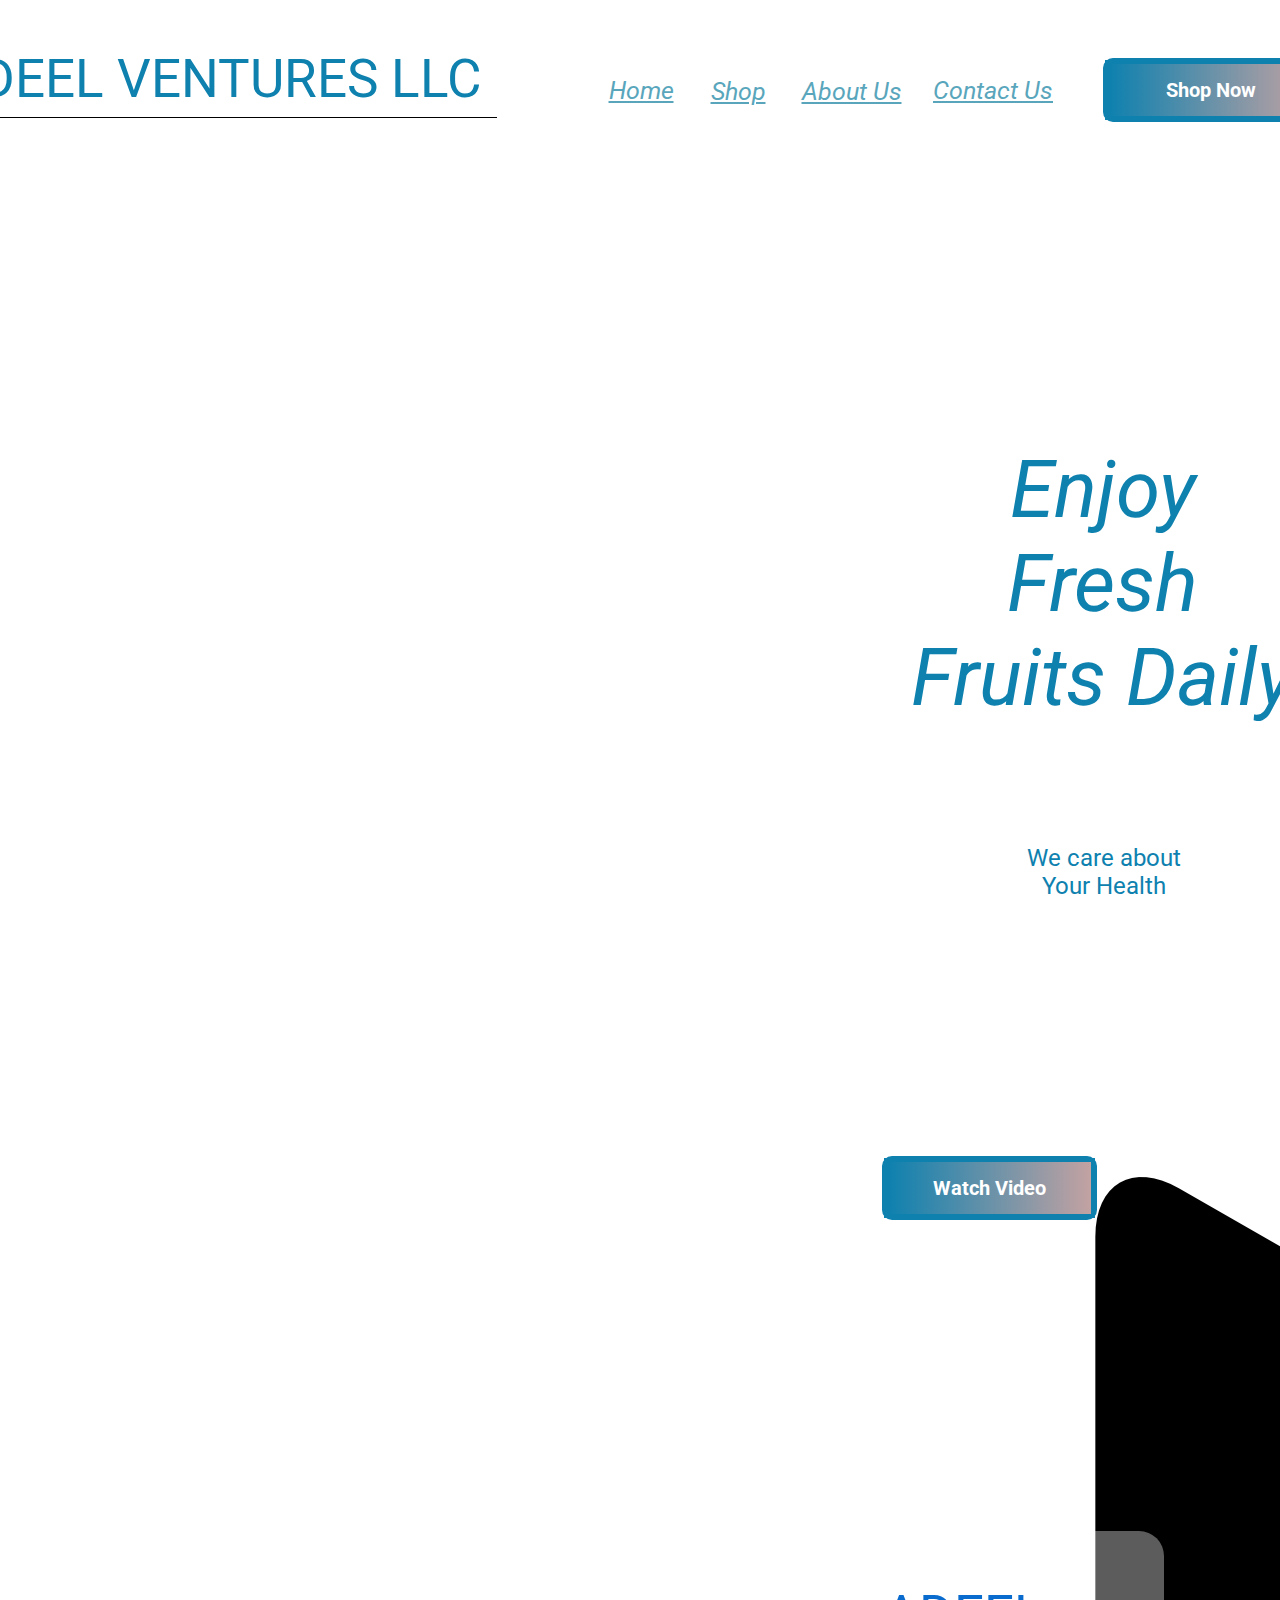
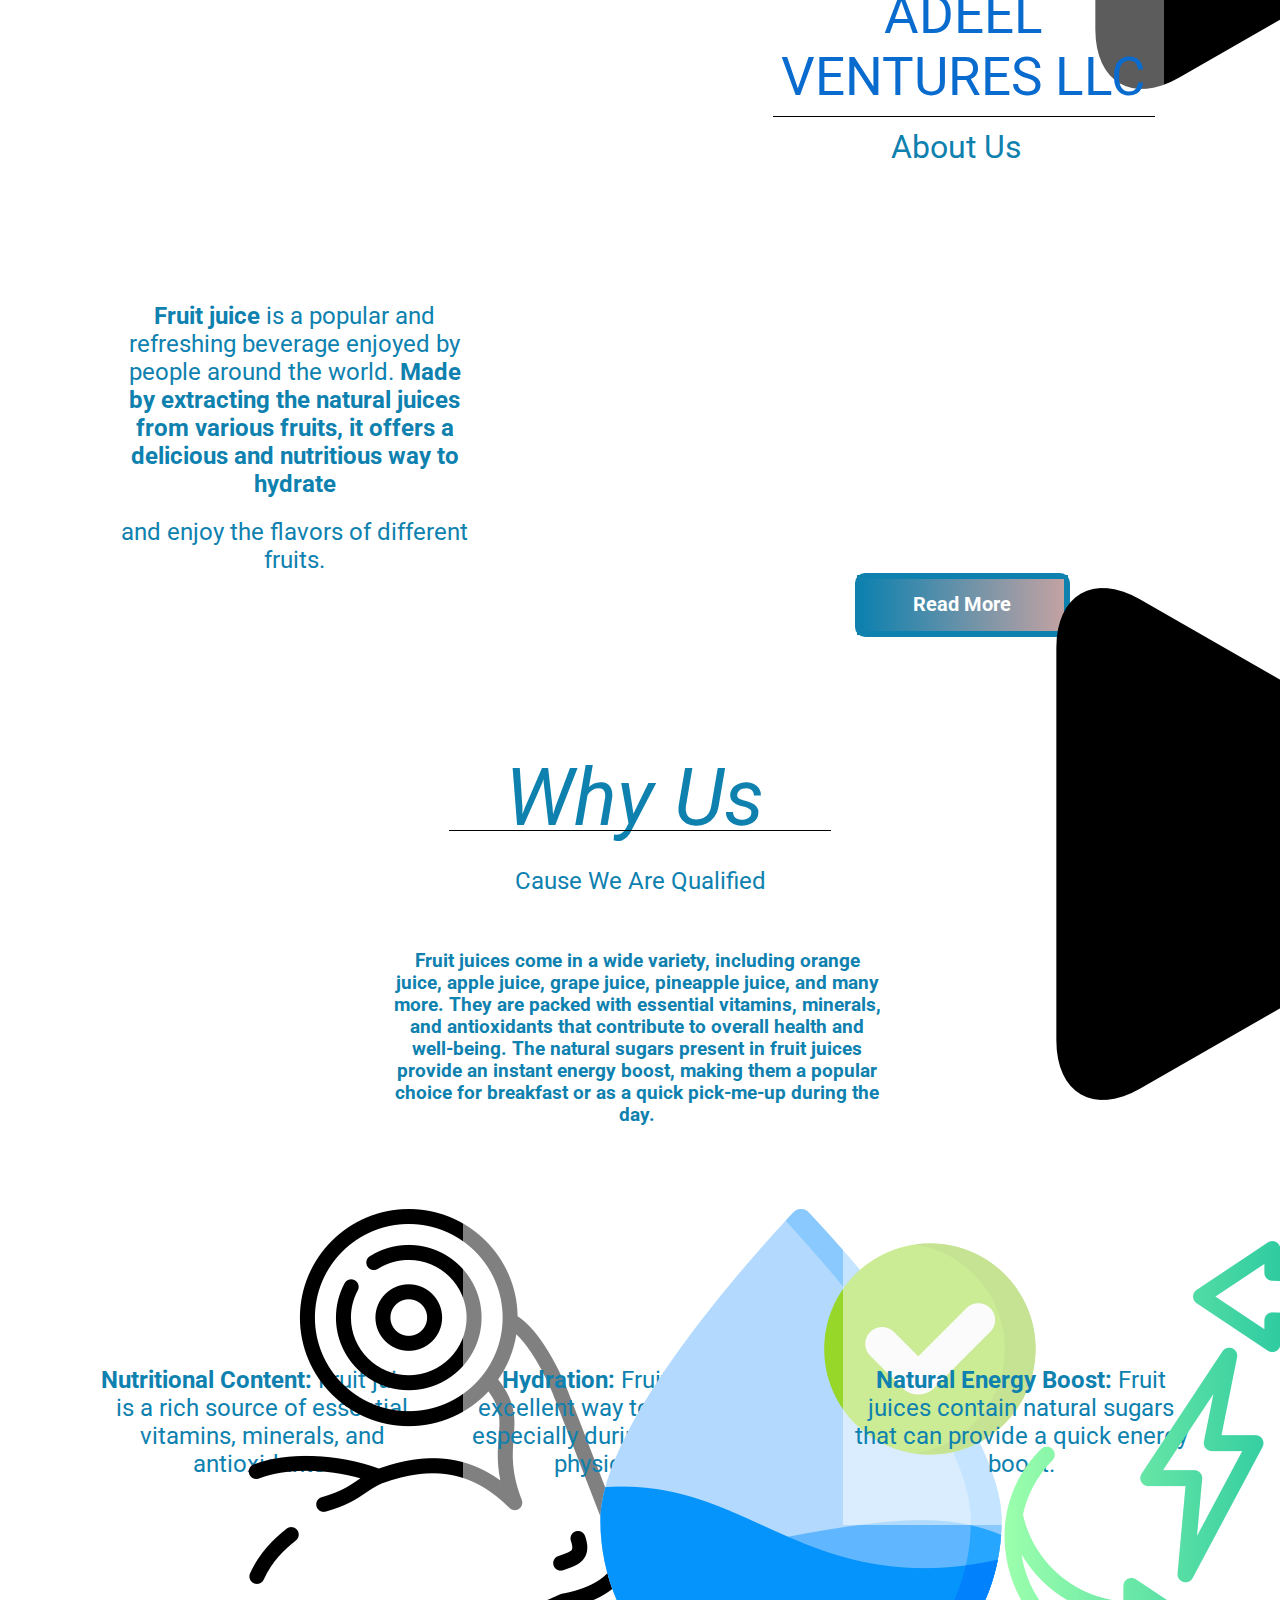
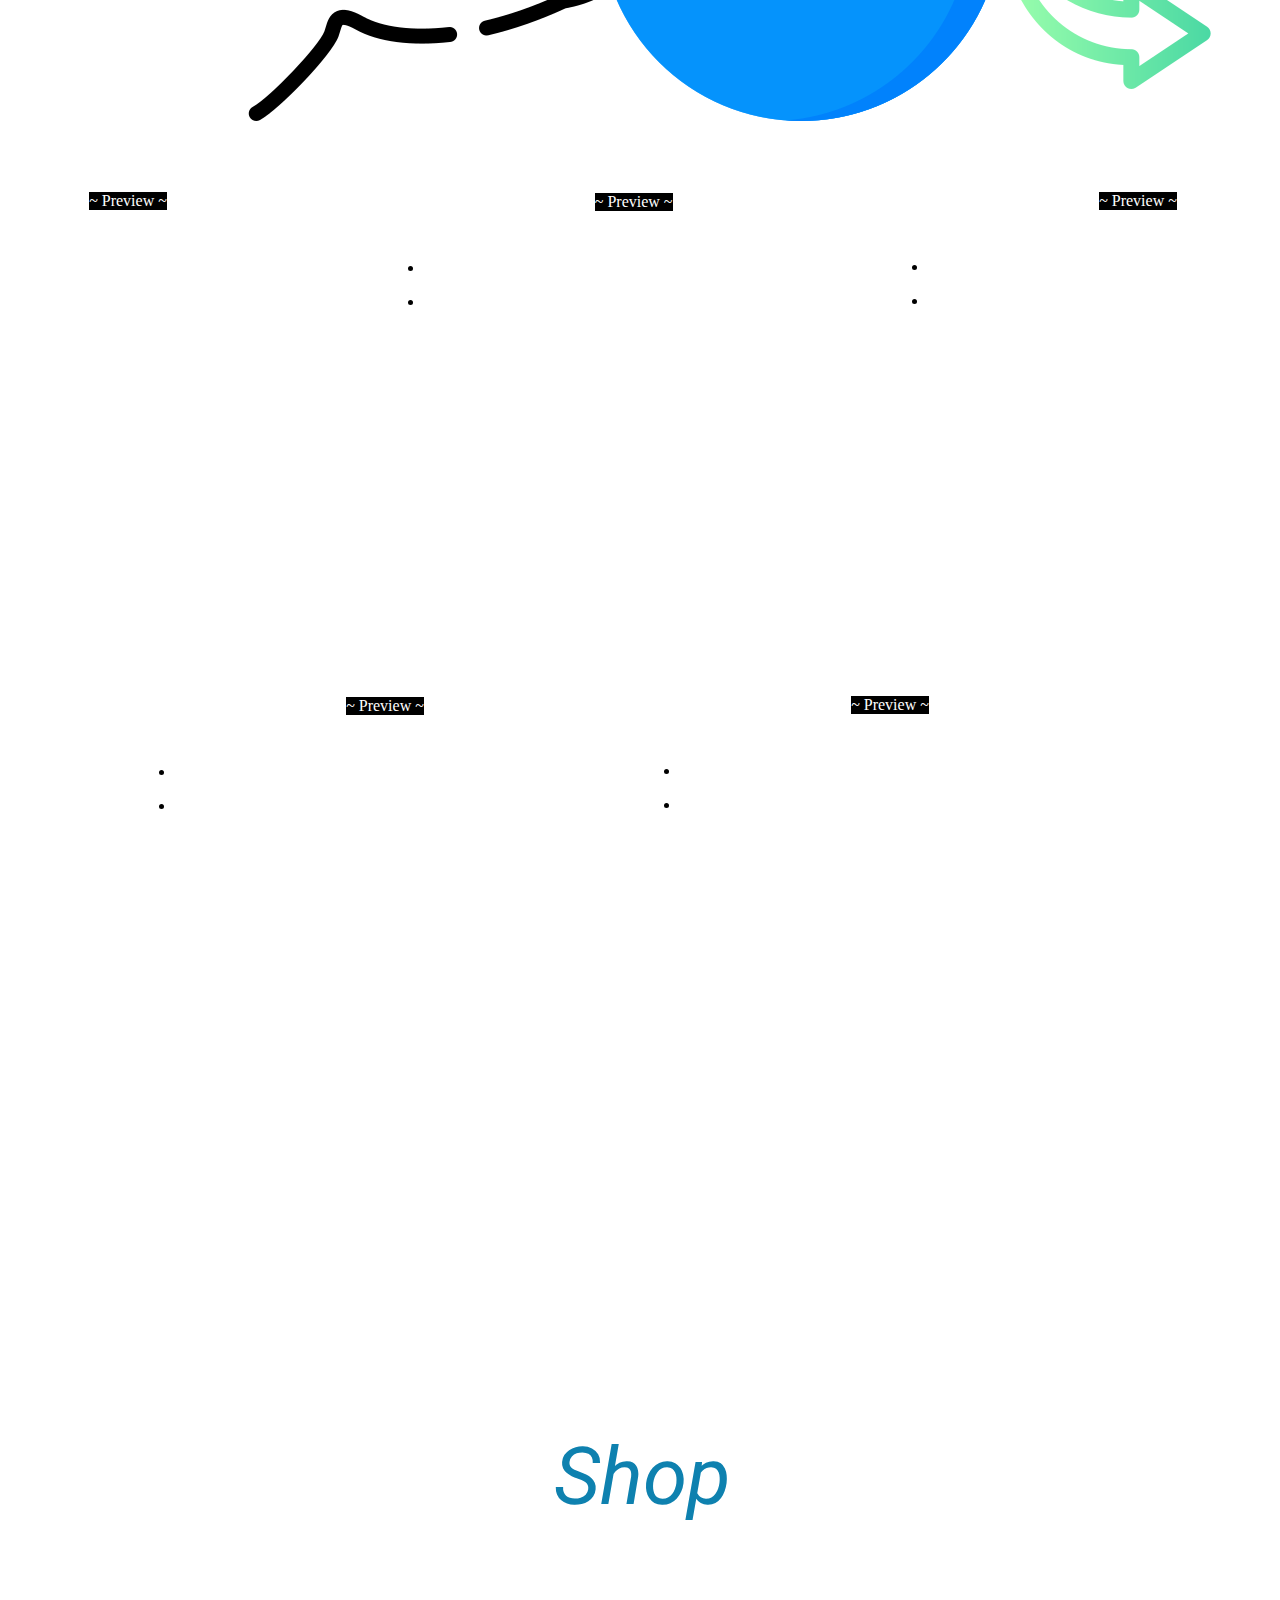
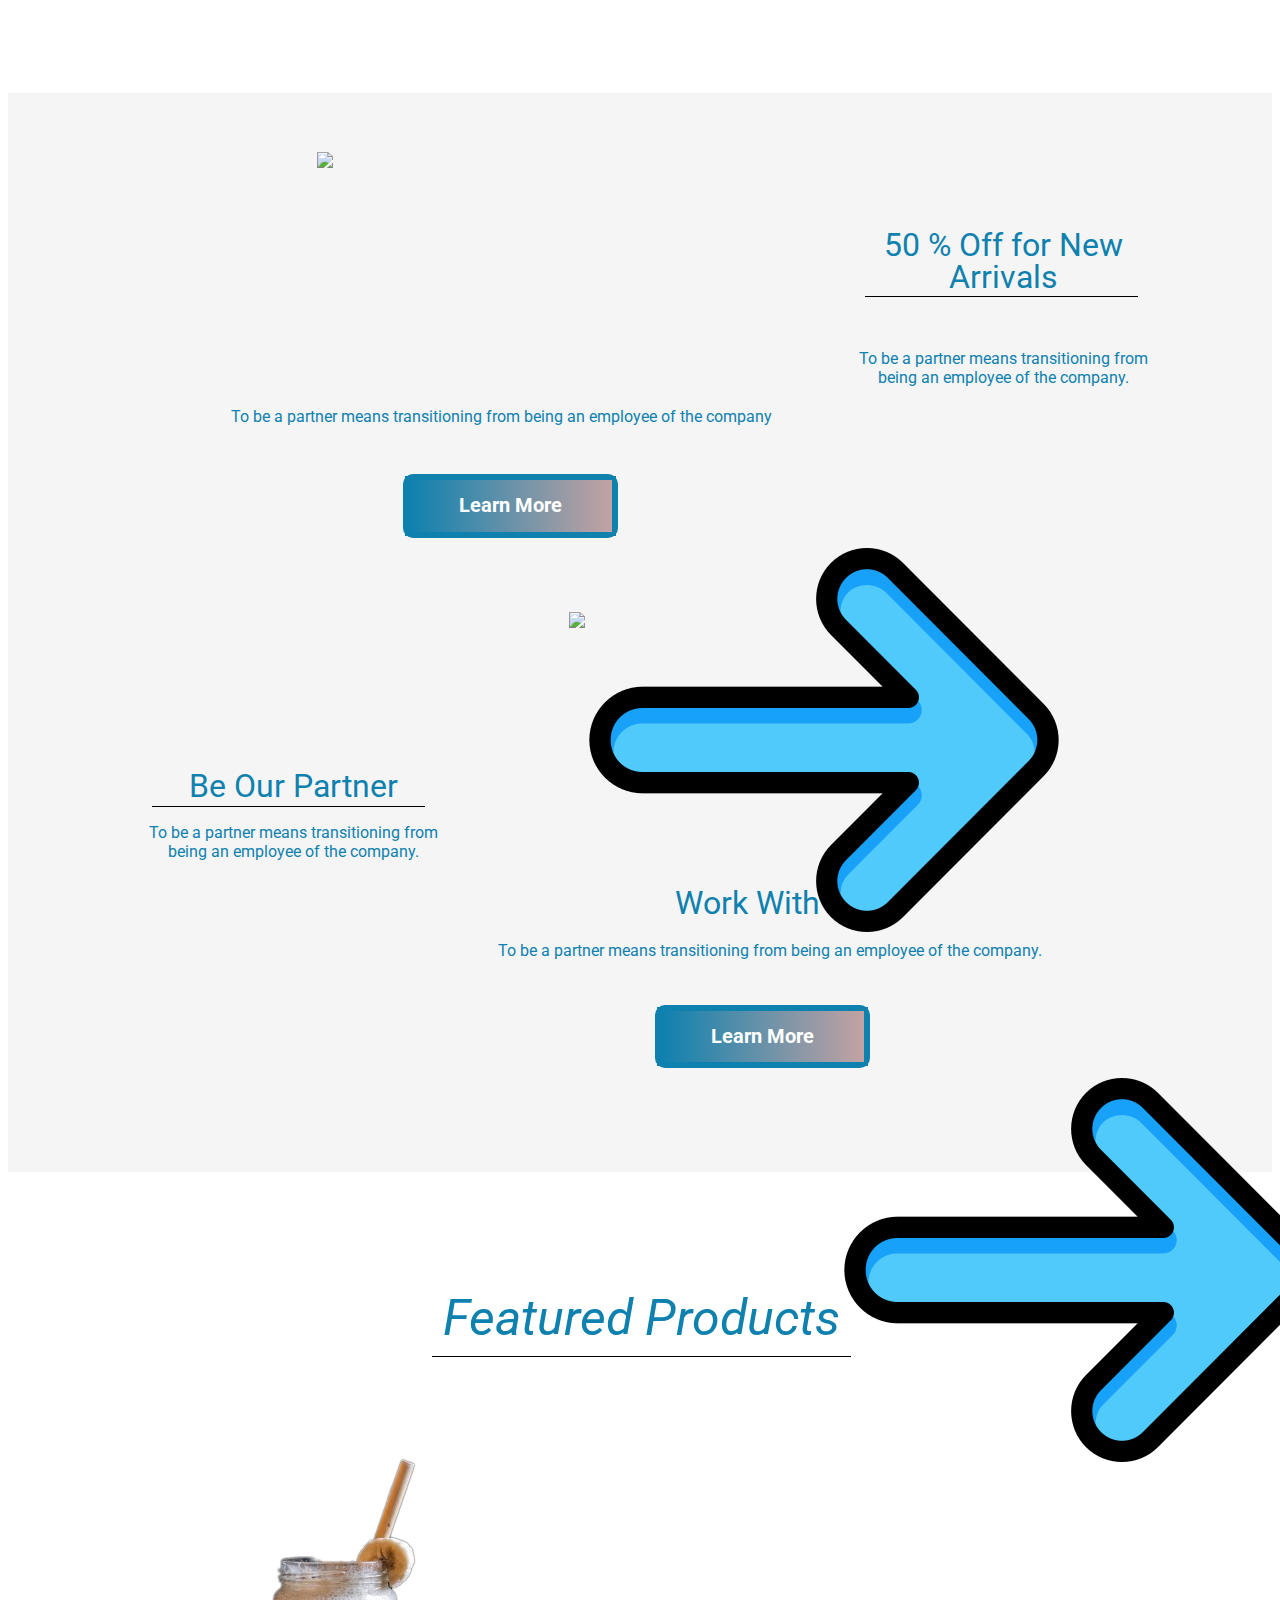
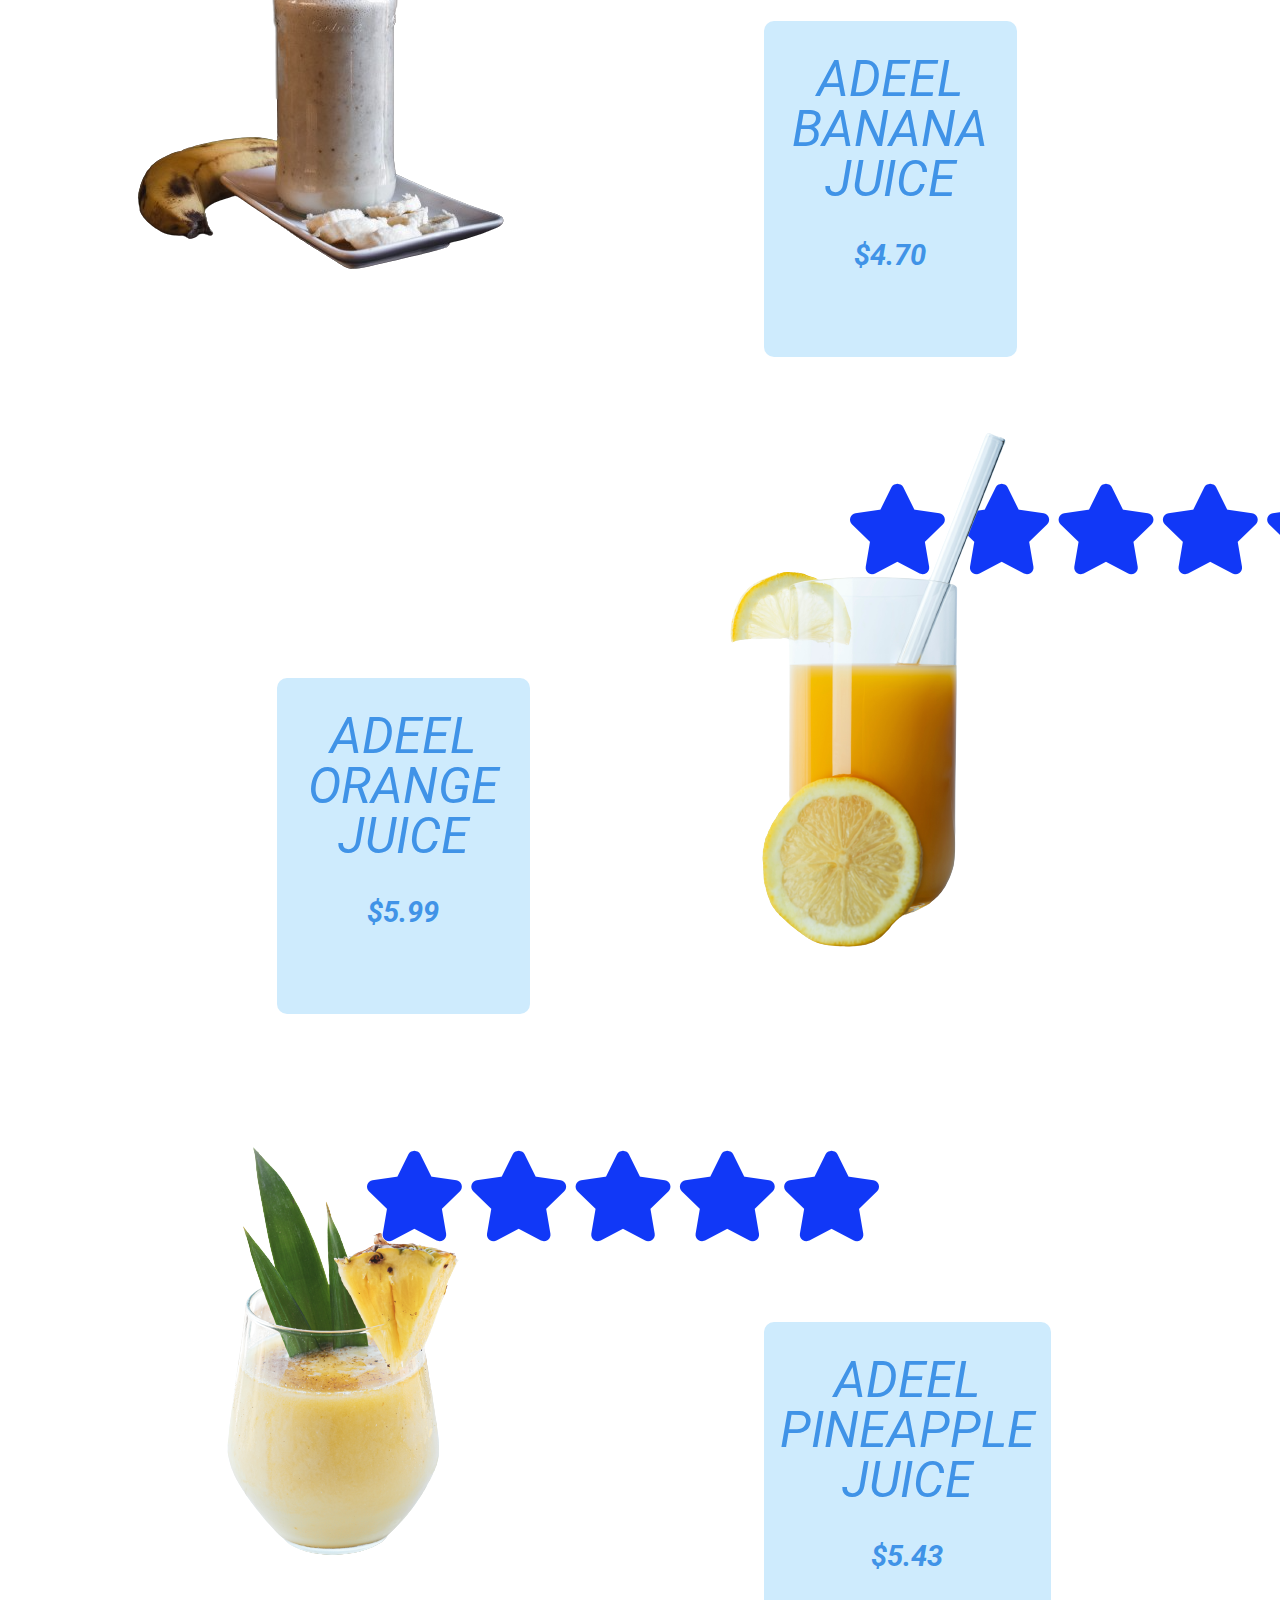
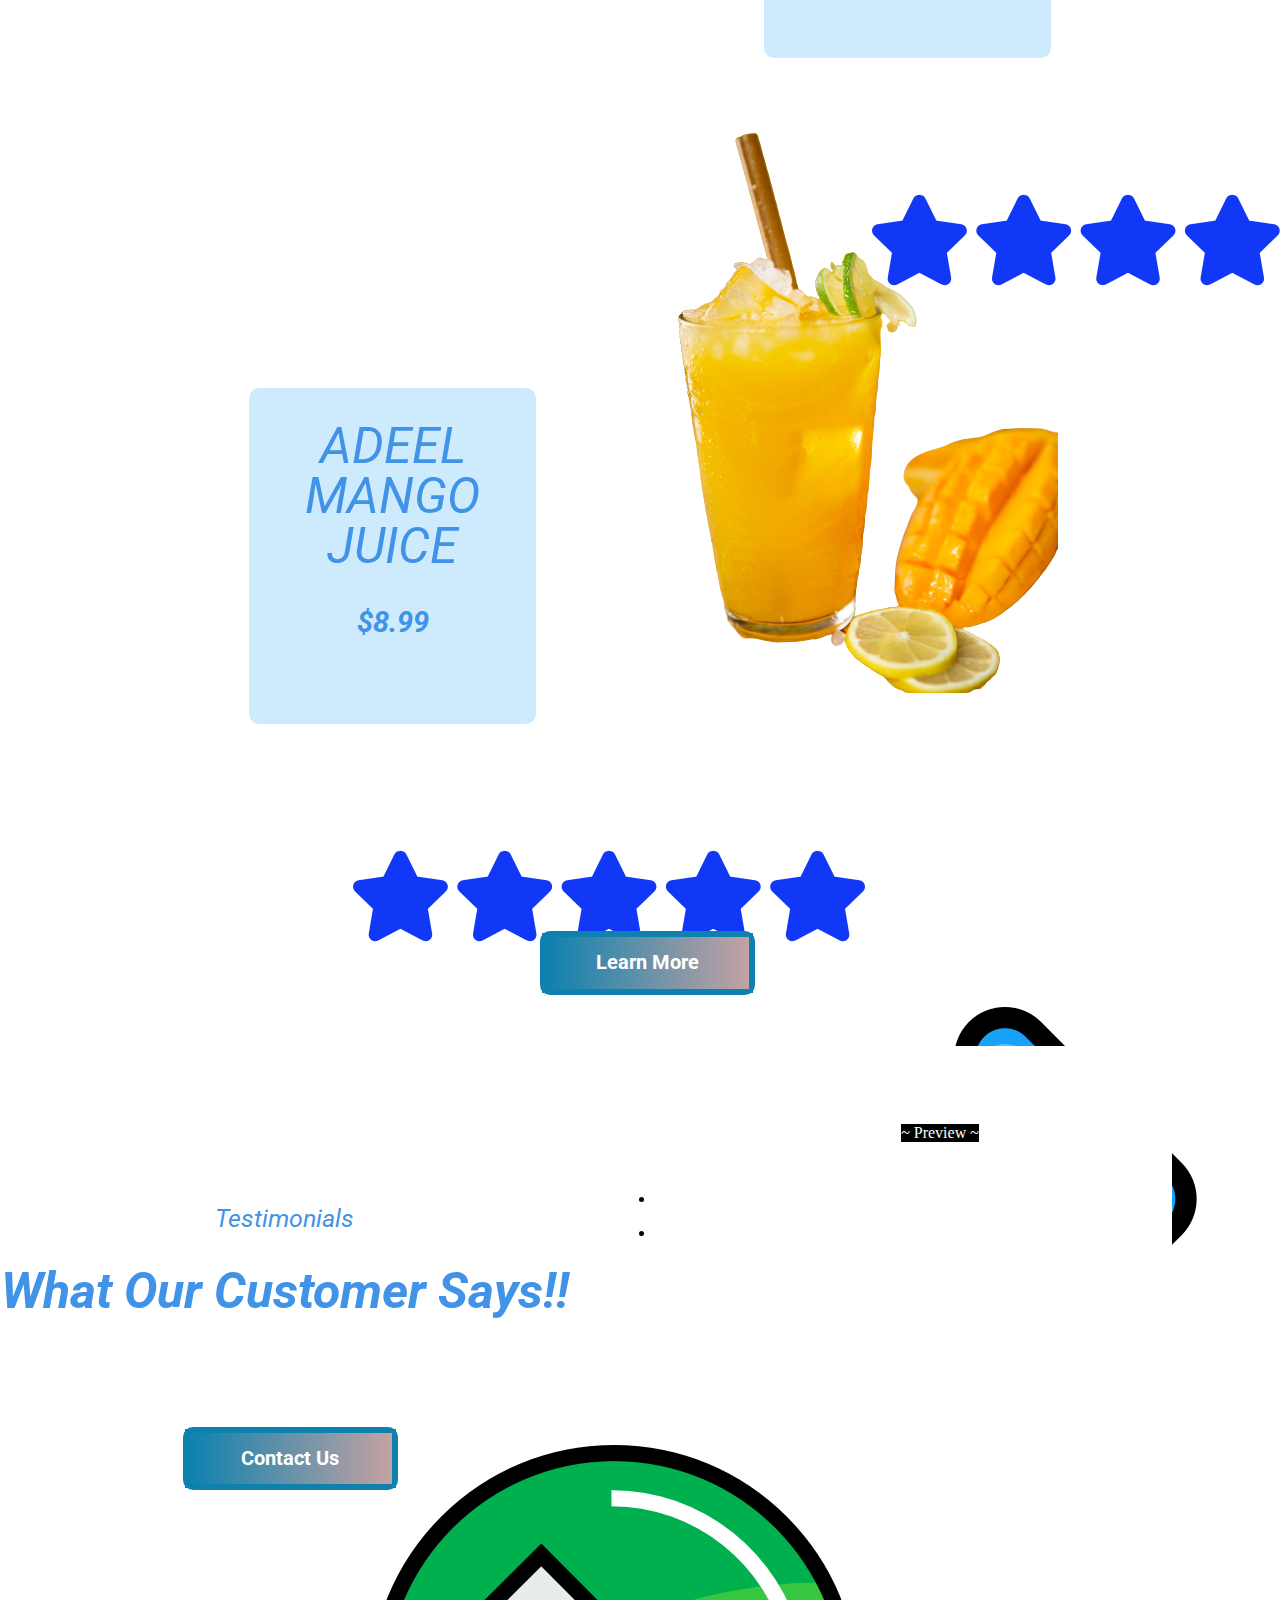
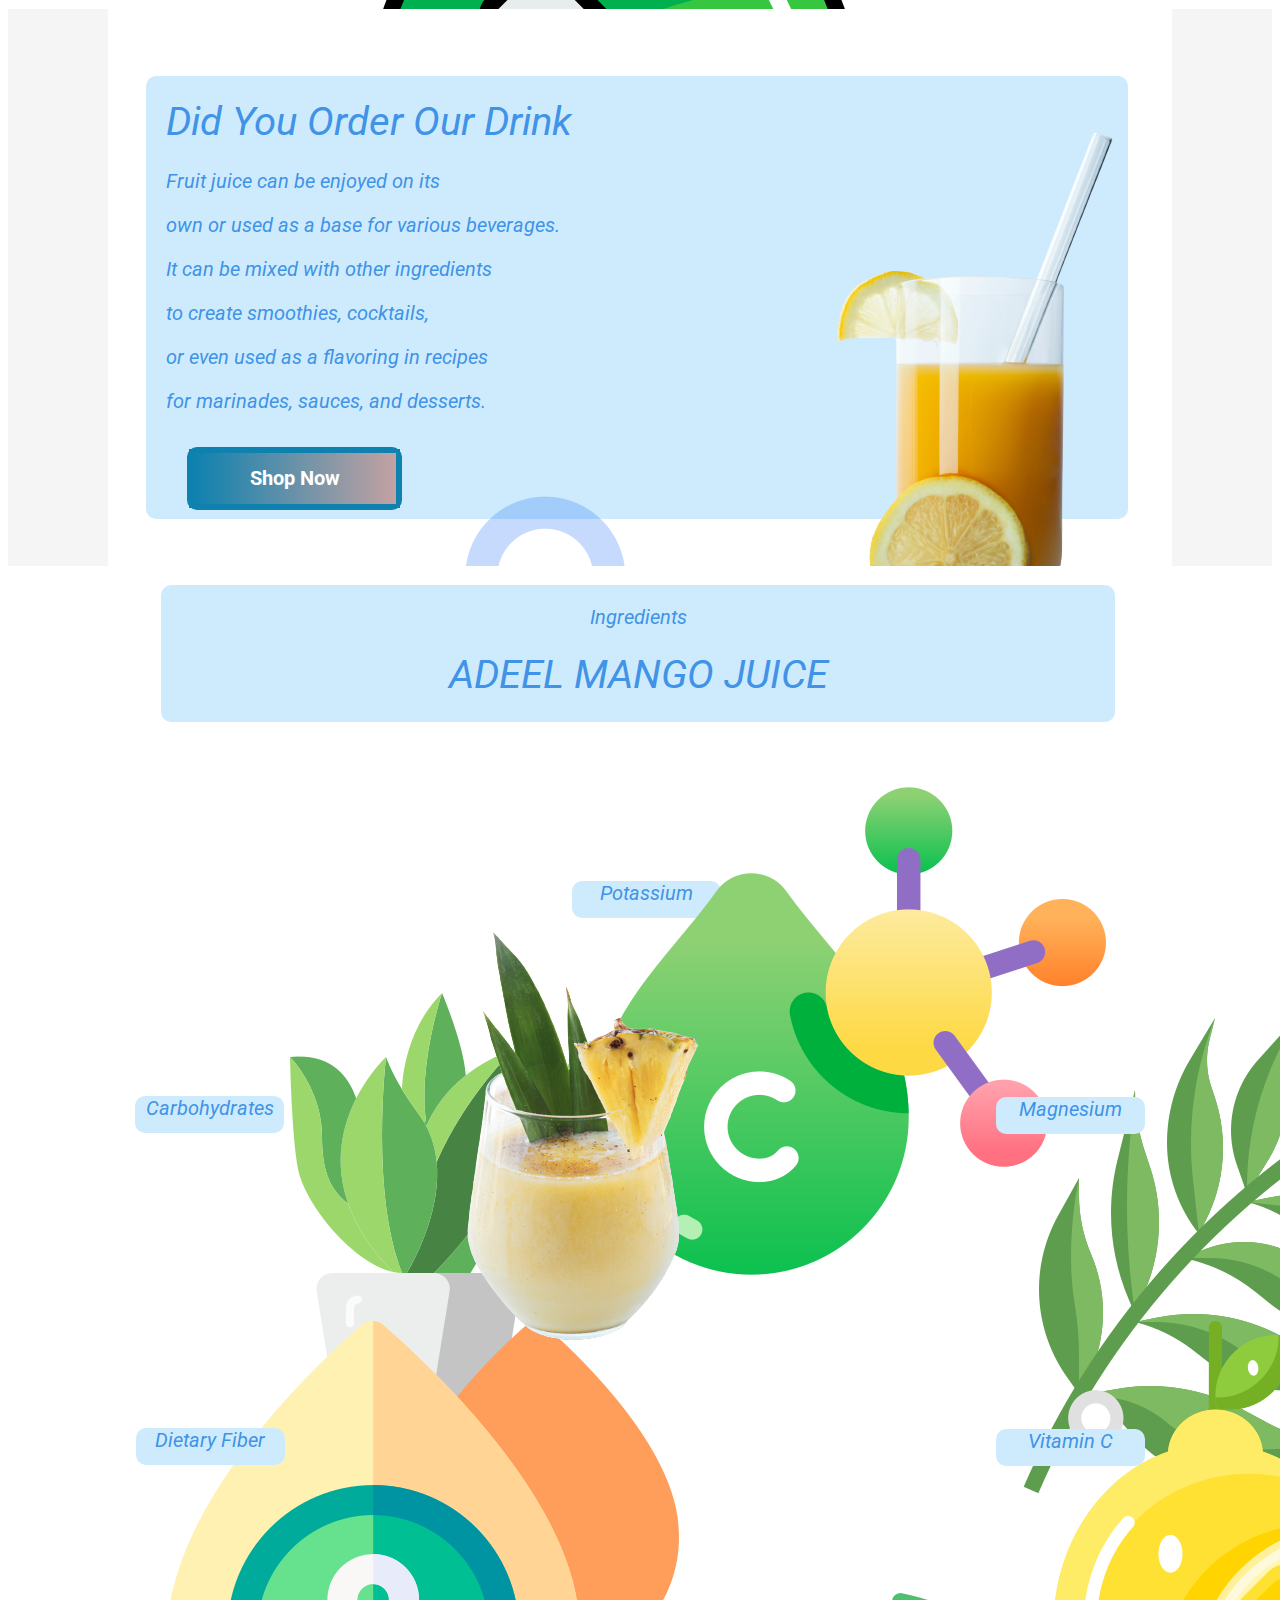
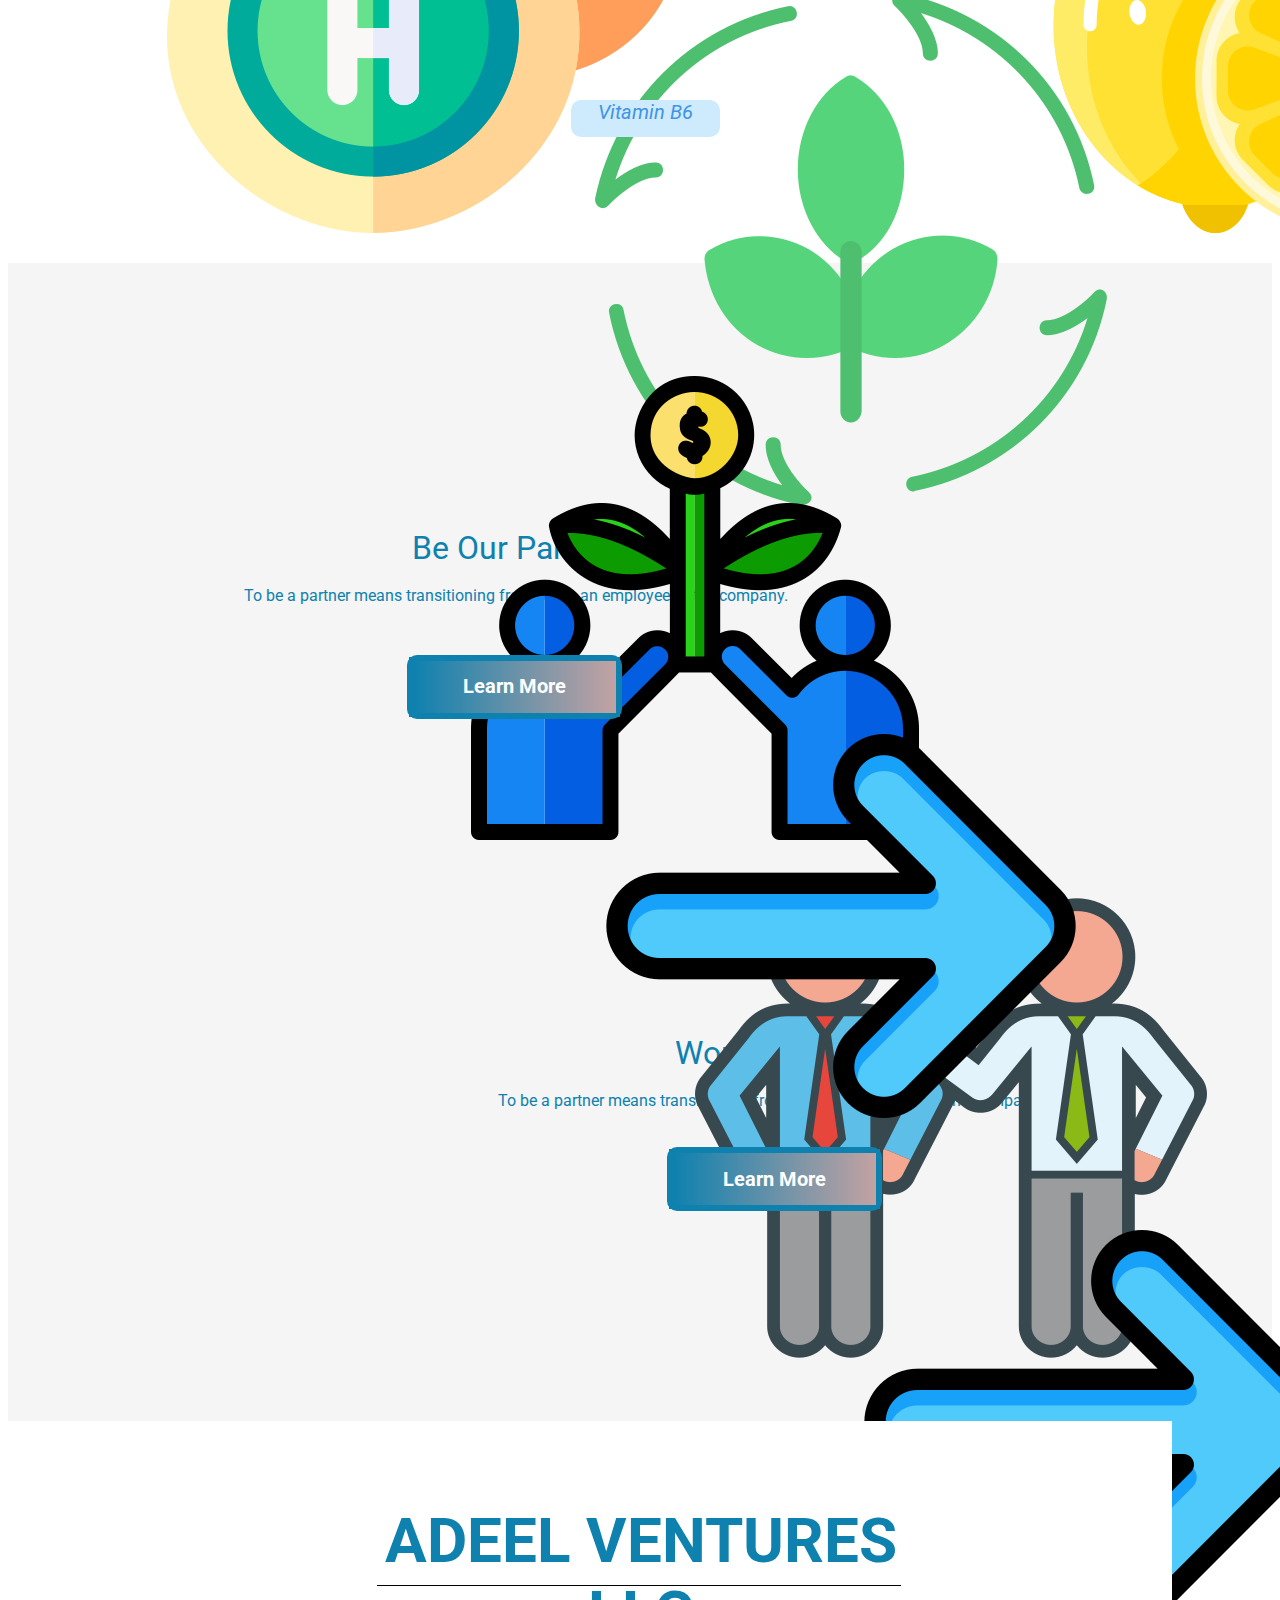
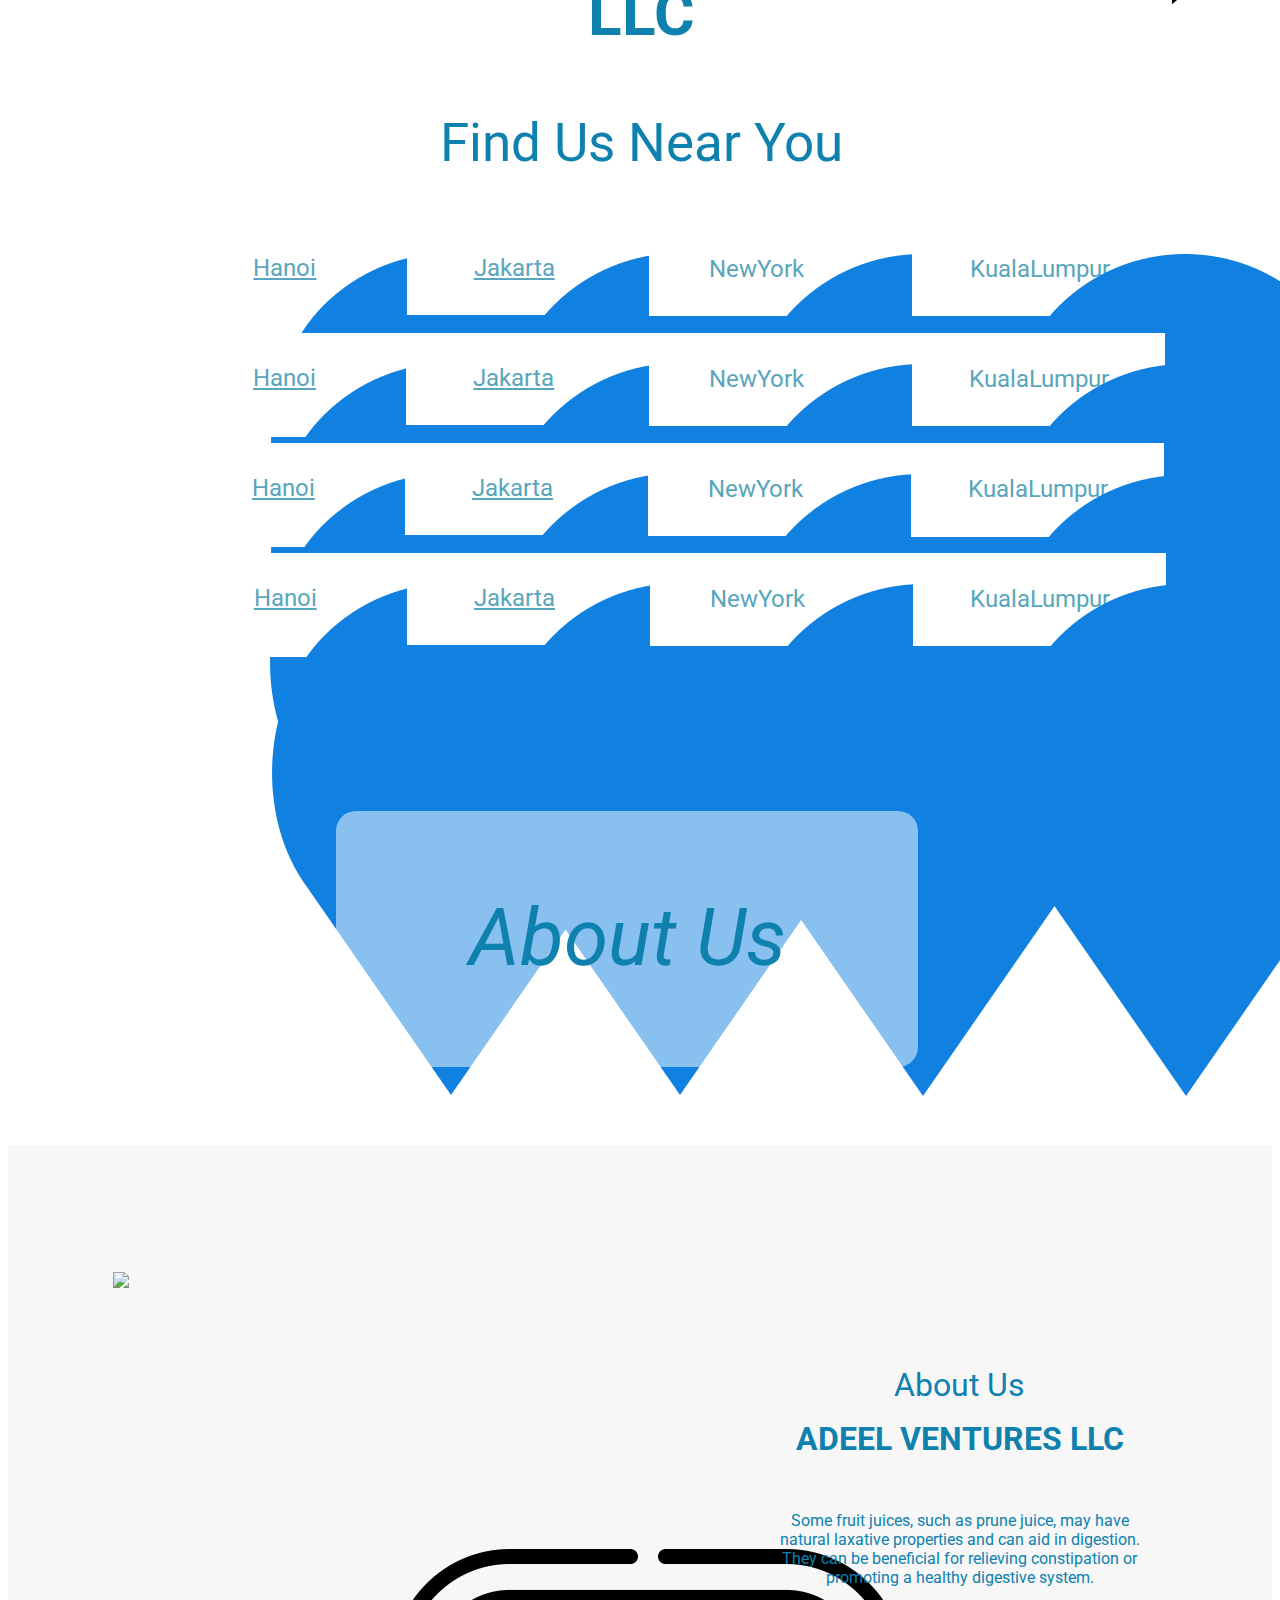
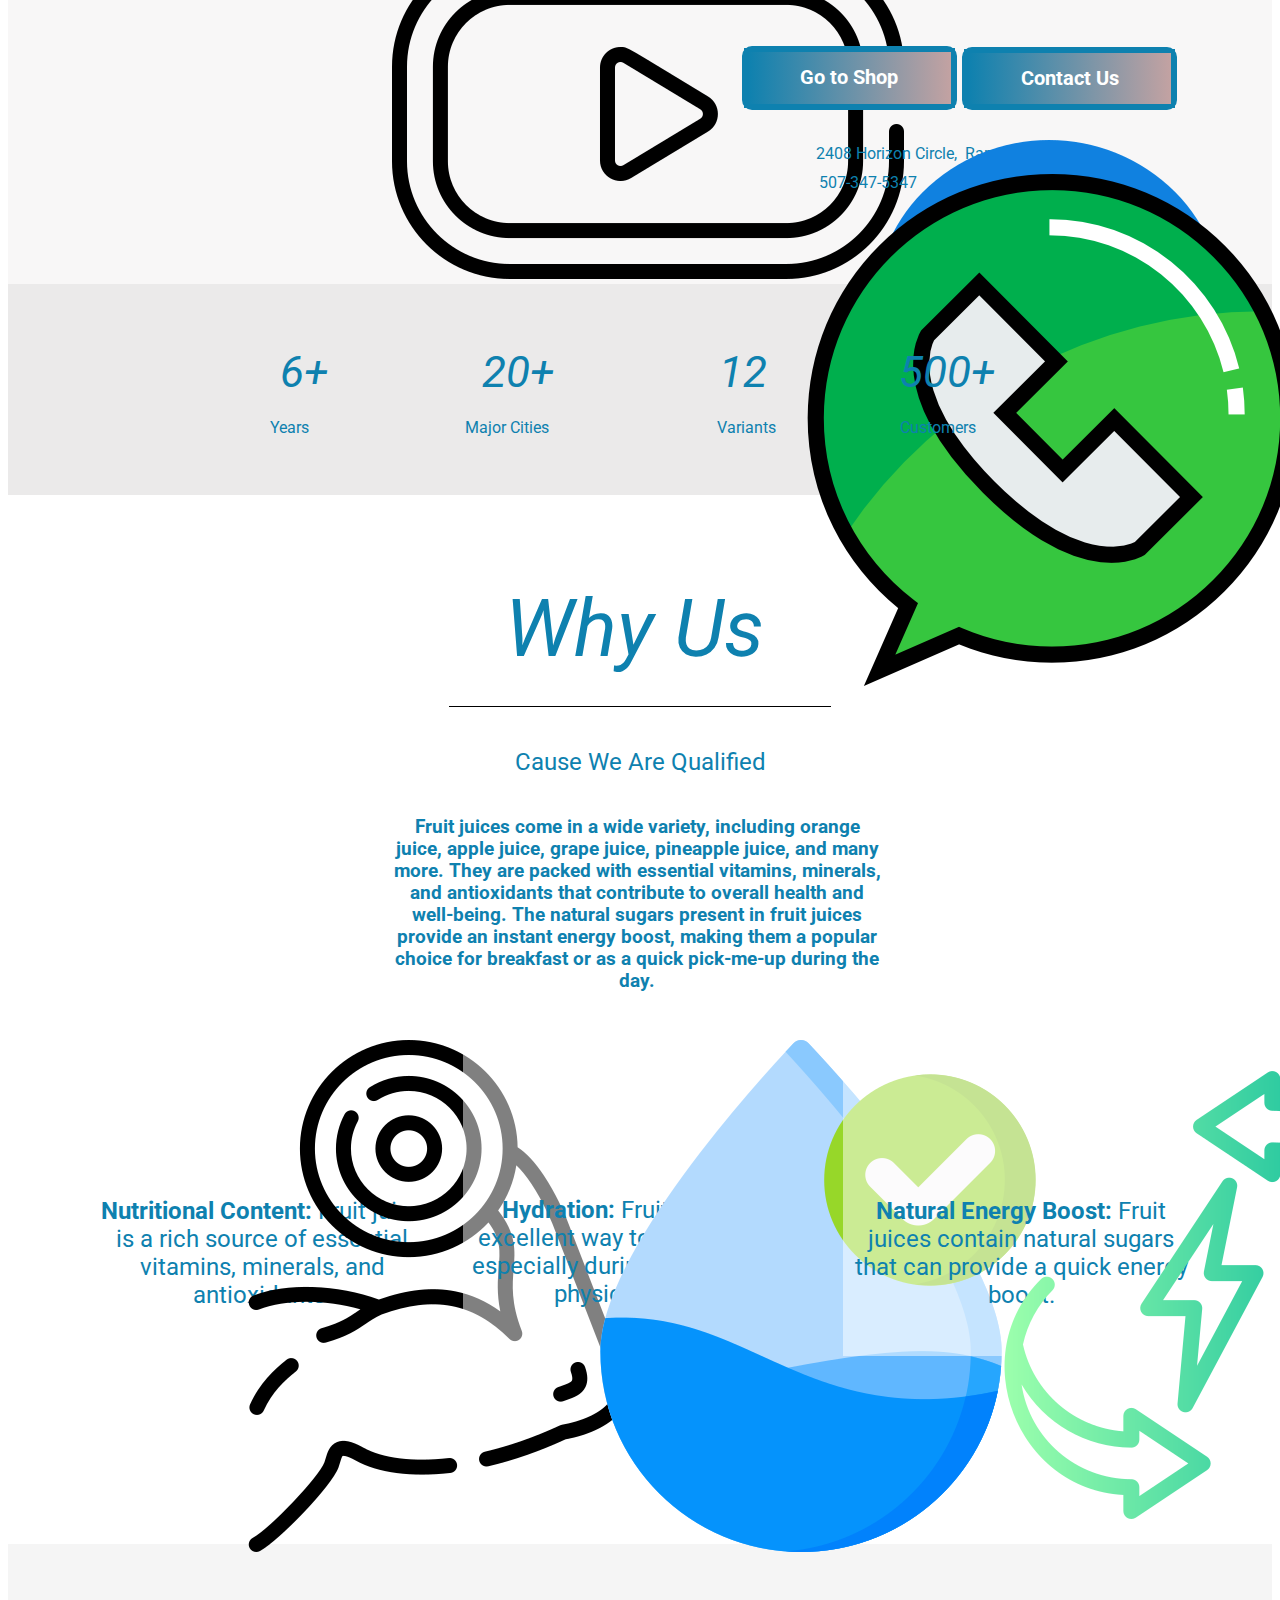
==== index.html @ e9fda2da "Batch update" ====
<!DOCTYPE html><html lang=""><head><script type="text/javascript" class="silex-json-styles" data-silex-static="">
    window.silex = window.silex || {}
    window.silex.data = {"site":{"width":1064},"pages":[{"id":"page-index","displayName":"Index","link":{"linkType":"LinkTypePage","href":"#!page-index"},"canDelete":true,"canProperties":true,"canMove":true,"canRename":true,"opened":false},{"id":"page-shop","displayName":"Shop","link":{"linkType":"LinkTypePage","href":"#!page-shop"},"canDelete":true,"canRename":true,"canMove":true,"canProperties":true,"opened":false},{"id":"page-about-us","displayName":"About Us","link":{"linkType":"LinkTypePage","href":"#!page-about-us"},"canDelete":true,"canRename":true,"canMove":true,"canProperties":true,"opened":false},{"id":"page-contact-us","displayName":"Contact Us","link":{"linkType":"LinkTypePage","href":"#!page-contact-us"},"canDelete":true,"canRename":true,"canMove":true,"canProperties":true,"opened":false}]}</script>
    <meta charset="UTF-8">


    <meta name="generator" content="Silex v2.2.14">

    <script type="text/javascript" src="https://editor.silex.me/static/2.12/jquery.js" data-silex-static=""></script>
    <script type="text/javascript" src="https://editor.silex.me/static/2.12/jquery-ui.js" data-silex-static="" data-silex-remove-publish=""></script>
    <script type="text/javascript" src="https://editor.silex.me/static/2.12/pageable.js" data-silex-static="" data-silex-remove-publish=""></script>
    <script type="text/javascript" src="https://editor.silex.me/static/2.12/front-end.js" data-silex-static=""></script>
    <link rel="stylesheet" href="https://editor.silex.me/static/2.12/normalize.css" data-silex-static="">
    <link rel="stylesheet" href="https://editor.silex.me/static/2.12/front-end.css" data-silex-static="">
    <style class="silex-style">html, body {scroll-behavior: smooth;}@media (min-width: 481px) {div.hero {min-height: 100vh;}}div.full-width {width: 95%;}.silex-editor div.hidden {border: 1px solid red;}</style>
    <script type="text/javascript" class="silex-script">
/*
 * animation widget from here: https://github.com/silexlabs/Silex/issues/443
 */
$(function() {
    var isMobile = /Android|webOS|iPhone|iPad|iPod|BlackBerry|IEMobile|Opera Mini/i.test(navigator.userAgent);
    if(!isMobile) {
        window.sr = ScrollReveal({
            distance: '100px'
        });
        sr.reveal('.from-left', { origin:  'left'});
        sr.reveal('.from-right', { origin:  'right'});
        sr.reveal('.from-top', { origin:  'top'});
        sr.reveal('.from-bottom', { origin:  'bottom'});
    }
})
    </script>
    <style class="silex-inline-styles">.body-initial {background-color: rgba(255,255,255,1); position: static;}.silex-id-1685389795845-0 {position: static; background-image: url(https://images.unsplash.com/photo-1579954115545-a95591f28bfc?crop=entropy&cs=tinysrgb&fit=max&fm=jpg&ixid=M3wzNDc5fDB8MXxzZWFyY2h8MjJ8fGZvb2QlMjBkcmlua3xlbnwwfHx8fDE2ODUzOTE1MjR8MA&ixlib=rb-4.0.3&q=80&w=1080); background-position: center center; background-size: cover;}.silex-id-1685389795846-1 {min-height: 1349px; background-color: transparent; position: relative; margin-left: auto; margin-right: auto;}.silex-id-1685389810065-2 {position: static; background-color: transparent;}.silex-id-1685389810066-3 {min-height: 162.35415649414062px; background-color: transparent; position: relative; margin-left: auto; margin-right: auto;}.silex-id-1685390512122-0 {width: 548px; min-height: 170px; position: absolute; top: -13px; left: -169px;}.silex-id-1685390761515-2 {width: 88px; min-height: 80px; position: absolute; top: 43.83340835571289px; left: 586px;}.silex-id-1685390780516-3 {width: 119px; min-height: 80px; position: absolute; top: 44.00001525878906px; left: 684px;}.silex-id-1685390890121-4 {width: 154px; min-height: 80.66667175292969px; position: absolute; top: 43px; left: 808px;}.silex-id-1685391346825-6 {width: 383px; min-height: 544px; position: absolute; top: 193px; left: 803px;}.silex-id-1685392151359-9 {width: 164px; min-height: 98px; position: absolute; top: 654px; left: 914.09375px;}.silex-id-1685392635182-0 {width: 20px; height: 20px; position: absolute; top: 1007px; left: 962px; background-color: transparent;}.silex-id-1685392906853-1 {position: static; background-image: url(https://images.unsplash.com/photo-1498612753354-772a30629934?crop=entropy&cs=tinysrgb&fit=max&fm=jpg&ixid=M3wzNDc5fDB8MXxzZWFyY2h8MzB8fGdyZWVuc3xlbnwwfHx8fDE2ODU0MzEwODZ8MA&ixlib=rb-4.0.3&q=80&w=1080); background-position: center center; background-attachment: fixed; background-size: cover; background-color: transparent;}.silex-id-1685392906853-2 {min-height: 745px; background-color: transparent; position: relative; margin-left: auto; margin-right: auto; background-image: url(https://images.unsplash.com/photo-1534353473418-4cfa6c56fd38?crop=entropy&cs=tinysrgb&fit=max&fm=jpg&ixid=M3wzNDc5fDB8MXxzZWFyY2h8MTZ8fGRyaW5rfGVufDB8fHx8MTY4NTM5MjkzMHww&ixlib=rb-4.0.3&q=80&w=1080); background-position: center left; background-size: auto;}.silex-id-1685393181192-0 {width: 400px; min-height: 234px; position: absolute; top: 12px; left: 655.9791259765625px; background-color: rgba(255,255,255,0.3607843137254902); border-radius: 25px 25px 25px 25px;}.silex-id-1685393379526-1 {width: 150px; min-height: 74px; position: absolute; top: 190.00003051757812px; left: 773px;}.silex-id-1685393520928-2 {width: 355px; min-height: 363px; position: absolute; top: 363px; left: 9.0006103515625px; background-color: rgba(255,255,255,0.25882352941176473);}.silex-id-1685394005375-5 {width: 30px; height: 30px; position: absolute; top: 669px; left: 923.171875px;}.silex-id-1685394048341-6 {position: static; background-image: url(https://images.unsplash.com/photo-1566732500818-d76031ac0421?crop=entropy&cs=tinysrgb&fit=max&fm=jpg&ixid=M3wzNDc5fDB8MXxzZWFyY2h8OXx8ZmllbGR8ZW58MHx8fHwxNjg1Mzk0MDc1fDA&ixlib=rb-4.0.3&q=80&w=1080); background-position: center center; background-size: cover;}.silex-id-1685394048376-7 {min-height: 1049.2291259765625px; background-color: transparent; position: relative; margin-left: auto; margin-right: auto;}.silex-id-1685394126127-8 {width: 387px; min-height: 318px; position: absolute; top: 7px; left: 333px;}.silex-id-1685394170733-9 {width: 287px; min-height: 69.16667175292969px; position: absolute; top: 183px; left: 389px;}.silex-id-1685394222439-10 {width: 494px; min-height: 198px; position: absolute; top: 267px; left: 282px;}.silex-id-1685394399953-12 {width: 355px; min-height: 322px; background-color: rgba(255,255,255,0.5019607843137255); position: absolute; top: 539px; left: -24px;}.silex-id-1685394407257-13 {width: 355px; min-height: 322px; background-color: rgba(255,255,255,0.5019607843137255); position: absolute; top: 539.3333129882812px; left: 354.66668701171875px;}.silex-id-1685394409397-14 {width: 355px; min-height: 322px; background-color: rgba(255,255,255,0.5019607843137255); position: absolute; top: 538.9791870117188px; left: 734.9791259765625px;}.silex-id-1685394438961-15 {width: 340px; min-height: 169px; position: absolute; top: 143px; left: 8px;}.silex-id-1685394506387-16 {width: 340px; min-height: 169px; position: absolute; top: 142.20611572265625px; left: 9.33465576171875px;}.silex-id-1685394533401-17 {width: 340px; min-height: 169px; position: absolute; top: 142.95404052734375px; left: 8.2318115234375px;}.silex-id-1685394750494-18 {width: 150px; height: 150px; position: absolute; top: 5.999961853027344px; left: 99px;}.silex-id-1685394829757-19 {width: 150px; height: 150px; position: absolute; top: 5.456390380859375px; left: 99.6668701171875px;}.silex-id-1685394915101-20 {width: 150px; height: 150px; position: absolute; top: 5.45574951171875px; left: 102.6875px;}.silex-id-1685395045134-21 {position: static; background-image: url(https://images.unsplash.com/photo-1598940603846-a1edd0ef2574?crop=entropy&cs=tinysrgb&fit=max&fm=jpg&ixid=M3wzNDc5fDB8MXxzZWFyY2h8MjB8fGdyZWVufGVufDB8fHx8MTY4NTM5OTQ4MHww&ixlib=rb-4.0.3&q=80&w=1080); background-size: contain; background-position: center center; background-attachment: fixed;}.silex-id-1685395045164-22 {min-height: 1146px; background-color: transparent; position: relative; margin-left: auto; margin-right: auto;}.silex-id-1685395592213-26 {width: 500px; min-height: 500px; background-color: transparent; position: absolute; top: 62.25px; left: -230px;}.silex-id-1685396664337-0 {width: 500px; min-height: 500px; background-color: transparent; position: absolute; top: 63px; left: 275.66668701171875px;}.silex-id-1685396681406-1 {width: 500px; min-height: 500px; background-color: transparent; position: absolute; top: 62.704742431640625px; left: 780px;}.silex-id-1685397656291-1 {width: 500px; min-height: 500px; background-color: transparent; position: absolute; top: 566.875px; left: 532px;}.silex-id-1685398477017-0 {width: 500px; min-height: 500px; background-color: transparent; position: absolute; top: 567px; left: 27px;}.silex-id-1685399353730-1 {position: static; background-image: url(pics/lawrence-kayku-ZVKr8wADhpc-unsplash%20-%20Copy.jpg); background-position: top center; background-size: cover; background-color: transparent; background-attachment: fixed;}.silex-id-1685399353731-2 {min-height: 3074px; background-color: transparent; position: relative; margin-left: auto; margin-right: auto;}.silex-id-1685399403930-3 {width: 418px; min-height: 117px; position: absolute; top: 88px; left: 324.33392333984375px;}.silex-id-1685400081779-1 {width: 500px; height: 800px; position: absolute; top: 133px; left: 6px;}.silex-id-1685400179177-2 {width: 253px; min-height: 336px; position: absolute; top: 449px; left: 655.75px; background-color: rgba(206,235,253,1); border-radius: 10px 10px 10px 10px;}.silex-id-1685400586888-3 {width: 80px; height: 75px; position: absolute; top: 701px; left: 741.813232421875px;}.silex-id-1685400832854-4 {width: 500px; height: 800px; position: absolute; top: 816px; left: 541.5272216796875px;}.silex-id-1685400881947-5 {width: 253px; min-height: 336px; position: absolute; top: 1106px; left: 168.66717529296875px; background-color: rgba(206,235,253,1); border-radius: 10px 10px 10px 10px;}.silex-id-1685400881947-6 {width: 80px; height: 75px; position: absolute; top: 1368px; left: 258.66717529296875px;}.silex-id-1685401210791-7 {width: 500px; height: 800px; position: absolute; top: 1475px; left: 22px;}.silex-id-1685401265841-8 {width: 287px; min-height: 336px; position: absolute; top: 1750px; left: 655.585205078125px; background-color: rgba(206,235,253,1); border-radius: 10px 10px 10px 10px;}.silex-id-1685401265841-9 {width: 80px; height: 75px; position: absolute; top: 2012px; left: 763.897705078125px;}.silex-id-1685401612379-11 {width: 287px; min-height: 336px; position: absolute; top: 2416px; left: 141px; background-color: rgba(206,235,253,1); border-radius: 10px 10px 10px 10px;}.silex-id-1685401834523-0 {width: 80px; height: 75px; position: absolute; top: 2668px; left: 244.66668701171875px;}.silex-id-1685423999343-0 {position: static;}.silex-id-1685423999344-1 {min-height: 891.2916259765625px; background-color: rgb(255, 255, 255); position: relative; margin-left: auto; margin-right: auto;}.silex-id-1685424090860-2 {position: static; background-color: rgba(255,255,255,1);}.silex-id-1685424090860-3 {min-height: 563px; background-color: rgb(255, 255, 255); position: relative; margin-left: auto; margin-right: auto;}.silex-id-1685424232061-5 {width: 42px; height: 46px; position: absolute; top: 2971px; left: 598px;}.silex-id-1685424425671-6 {width: 619px; min-height: 172.6666717529297px; position: absolute; top: 133px; left: -133px;}.silex-id-1685424774866-9 {width: 30px; height: 30px; position: absolute; top: 399px; left: 250px;}.silex-id-1685426067480-11 {width: 650px; min-height: 400px; background-color: transparent; position: absolute; top: 62px; left: 507px;}.silex-id-1685427090227-12 {position: static; background-color: rgba(245,245,245,1);}.silex-id-1685427090228-13 {min-height: 557px; background-color: rgb(255, 255, 255); position: relative; margin-left: auto; margin-right: auto;}.silex-id-1685427192407-15 {width: 982px; min-height: 443px; position: absolute; top: 67px; left: 38px; background-color: rgba(206,235,253,1); border-radius: 10px 10px 10px 10px;}.silex-id-1685427882125-17 {width: 30px; height: 30px; position: absolute; top: 453px; left: 254px;}.silex-id-1685428162298-0 {width: 256px; height: 405px; position: absolute; top: 78px; left: 649px;}.silex-id-1685428587919-1 {position: static;}.silex-id-1685428587920-2 {min-height: 1297.25px; background-color: rgb(255, 255, 255); position: relative; margin-left: auto; margin-right: auto;}.silex-id-1685428644035-3 {width: 954px; min-height: 96px; position: absolute; top: 19px; left: 53px; background-color: rgba(206,235,253,1); border-radius: 10px 10px 10px 10px;}.silex-id-1685430500771-5 {width: 149px; min-height: 37px; position: absolute; top: 315px; left: 463.645751953125px; background-color: rgba(206,235,253,1); border-radius: 10px 10px 10px 10px;}.silex-id-1685430547110-6 {width: 100px; height: 100px; position: absolute; top: 209.95834350585938px; left: 486.0020751953125px;}.silex-id-1685430607629-8 {width: 100px; height: 100px; position: absolute; top: 420px; left: 915.088134765625px;}.silex-id-1685430620182-9 {width: 149px; min-height: 37px; position: absolute; top: 531px; left: 888px; background-color: rgba(206,235,253,1); border-radius: 10px 10px 10px 10px;}.silex-id-1685430674006-10 {width: 100px; height: 100px; position: absolute; top: 755px; left: 914.583740234375px;}.silex-id-1685430695347-11 {width: 149px; min-height: 37px; position: absolute; top: 863px; left: 888.333740234375px; background-color: rgba(206,235,253,1); border-radius: 10px 10px 10px 10px;}.silex-id-1685430826517-12 {width: 100px; height: 100px; position: absolute; top: 1027px; left: 486.6697998046875px;}.silex-id-1685430844302-13 {width: 149px; min-height: 37px; position: absolute; top: 1134px; left: 463.41943359375px; background-color: rgba(206,235,253,1); border-radius: 10px 10px 10px 10px;}.silex-id-1685430911391-14 {width: 100px; height: 100px; position: absolute; top: 419.6290283203125px; left: 54px;}.silex-id-1685430952813-15 {width: 149px; min-height: 37px; position: absolute; top: 530.8958435058594px; left: 27.33355712890625px; background-color: rgba(206,235,253,1); border-radius: 10px 10px 10px 10px;}.silex-id-1685430987287-16 {width: 100px; height: 100px; position: absolute; top: 755.375px; left: 59px;}.silex-id-1685431014928-17 {width: 149px; min-height: 37px; position: absolute; top: 862.7503051757812px; left: 27.667236328125px; background-color: rgba(206,235,253,1); border-radius: 10px 10px 10px 10px;}.silex-id-1685431359932-18 {position: static; background-color: rgba(245,245,245,1);}.silex-id-1685431359966-19 {min-height: 1157.916748046875px; background-color: transparent; position: relative; margin-left: auto; margin-right: auto;}.silex-id-1685432293475-23 {width: 698px; min-height: 466px; position: absolute; top: 38px; left: 59px;}.silex-id-1685433057698-29 {width: 698px; min-height: 490px; position: absolute; top: 543px; left: 313px;}.silex-id-1685433298922-31 {width: 150px; height: 150px; position: absolute; top: 89.00001525878906px; left: 331.00372314453125px;}.silex-id-1685433343083-32 {width: 150px; height: 150px; position: absolute; top: 609px; left: 586.75390625px;}.silex-id-1685433370039-34 {width: 30px; height: 30px; position: absolute; top: 406.90625px; left: 477.265625px;}.silex-id-1685433392169-36 {width: 30px; height: 30px; position: absolute; top: 903px; left: 735.21875px;}.silex-id-1685434265218-37 {width: 548px; min-height: 390px; position: absolute; top: 21px; left: 259px;}.silex-id-1685434518493-38 {width: 141px; min-height: 69px; position: absolute; top: 6px; left: 37px;}.silex-id-1685434592898-39 {width: 25px; height: 25px; position: absolute; top: 25px; left: 17px;}.silex-id-1685434647312-40 {width: 212px; min-height: 87px; background-color: rgb(255, 255, 255); position: absolute; top: 5.24993896484375px; left: 10.75px;}.silex-id-1685434722120-41 {width: 212px; min-height: 87px; background-color: rgb(255, 255, 255); position: absolute; top: 5.49993896484375px; left: 240.02081298828125px;}.silex-id-1685434722120-42 {width: 141px; min-height: 69px; position: absolute; top: 6px; left: 37px;}.silex-id-1685434722120-43 {width: 25px; height: 25px; position: absolute; top: 25px; left: 17px;}.silex-id-1685434760961-44 {width: 212px; min-height: 87px; background-color: rgb(255, 255, 255); position: absolute; top: 6.49993896484375px; left: 482.6041259765625px;}.silex-id-1685434760961-45 {width: 141px; min-height: 69px; position: absolute; top: 6px; left: 37px;}.silex-id-1685434760961-46 {width: 25px; height: 25px; position: absolute; top: 25px; left: 17px;}.silex-id-1685434782098-47 {width: 212px; min-height: 87px; background-color: rgb(255, 255, 255); position: absolute; top: 6.729095458984375px; left: 745.6041259765625px;}.silex-id-1685434782098-48 {width: 141px; min-height: 69px; position: absolute; top: 6px; left: 57px;}.silex-id-1685434782098-49 {width: 25px; height: 25px; position: absolute; top: 25px; left: 17px;}.silex-id-1685434890545-50 {width: 999px; min-height: 104px; background-color: rgb(255, 255, 255); position: absolute; top: 402px; left: 58.66668701171875px;}.silex-id-1685434944079-51 {width: 999px; min-height: 104px; background-color: rgb(255, 255, 255); position: absolute; top: 512px; left: 58.3533935546875px;}.silex-id-1685434944079-52 {width: 212px; min-height: 87px; background-color: rgb(255, 255, 255); position: absolute; top: 5.24993896484375px; left: 10.75px;}.silex-id-1685434944079-53 {width: 141px; min-height: 69px; position: absolute; top: 6px; left: 37px;}.silex-id-1685434944080-54 {width: 25px; height: 25px; position: absolute; top: 25px; left: 17px;}.silex-id-1685434944080-55 {width: 212px; min-height: 87px; background-color: rgb(255, 255, 255); position: absolute; top: 5.49993896484375px; left: 240.02081298828125px;}.silex-id-1685434944080-56 {width: 141px; min-height: 69px; position: absolute; top: 6px; left: 37px;}.silex-id-1685434944080-57 {width: 25px; height: 25px; position: absolute; top: 25px; left: 17px;}.silex-id-1685434944080-58 {width: 212px; min-height: 87px; background-color: rgb(255, 255, 255); position: absolute; top: 6.49993896484375px; left: 482.6041259765625px;}.silex-id-1685434944080-59 {width: 141px; min-height: 69px; position: absolute; top: 6px; left: 37px;}.silex-id-1685434944080-60 {width: 25px; height: 25px; position: absolute; top: 25px; left: 17px;}.silex-id-1685434944080-61 {width: 212px; min-height: 87px; background-color: rgb(255, 255, 255); position: absolute; top: 6.729095458984375px; left: 745.6041259765625px;}.silex-id-1685434944080-62 {width: 141px; min-height: 69px; position: absolute; top: 6px; left: 57px;}.silex-id-1685434944080-63 {width: 25px; height: 25px; position: absolute; top: 25px; left: 17px;}.silex-id-1685434952685-64 {width: 999px; min-height: 104px; background-color: rgb(255, 255, 255); position: absolute; top: 622.0989990234375px; left: 57.12469482421875px;}.silex-id-1685434952685-65 {width: 212px; min-height: 87px; background-color: rgb(255, 255, 255); position: absolute; top: 5.24993896484375px; left: 10.75px;}.silex-id-1685434952685-66 {width: 141px; min-height: 69px; position: absolute; top: 6px; left: 37px;}.silex-id-1685434952685-67 {width: 25px; height: 25px; position: absolute; top: 25px; left: 17px;}.silex-id-1685434952685-68 {width: 212px; min-height: 87px; background-color: rgb(255, 255, 255); position: absolute; top: 5.49993896484375px; left: 240.02081298828125px;}.silex-id-1685434952685-69 {width: 141px; min-height: 69px; position: absolute; top: 6px; left: 37px;}.silex-id-1685434952685-70 {width: 25px; height: 25px; position: absolute; top: 25px; left: 17px;}.silex-id-1685434952685-71 {width: 212px; min-height: 87px; background-color: rgb(255, 255, 255); position: absolute; top: 6.49993896484375px; left: 482.6041259765625px;}.silex-id-1685434952685-72 {width: 141px; min-height: 69px; position: absolute; top: 6px; left: 37px;}.silex-id-1685434952685-73 {width: 25px; height: 25px; position: absolute; top: 25px; left: 17px;}.silex-id-1685434952685-74 {width: 212px; min-height: 87px; background-color: rgb(255, 255, 255); position: absolute; top: 6.729095458984375px; left: 745.6041259765625px;}.silex-id-1685434952685-75 {width: 141px; min-height: 69px; position: absolute; top: 6px; left: 57px;}.silex-id-1685434952685-76 {width: 25px; height: 25px; position: absolute; top: 25px; left: 17px;}.silex-id-1685434965691-77 {width: 999px; min-height: 104px; background-color: rgb(255, 255, 255); position: absolute; top: 732px; left: 59px;}.silex-id-1685434965691-78 {width: 212px; min-height: 87px; background-color: rgb(255, 255, 255); position: absolute; top: 5.24993896484375px; left: 10.75px;}.silex-id-1685434965691-79 {width: 141px; min-height: 69px; position: absolute; top: 6px; left: 37px;}.silex-id-1685434965691-80 {width: 25px; height: 25px; position: absolute; top: 25px; left: 17px;}.silex-id-1685434965691-81 {width: 212px; min-height: 87px; background-color: rgb(255, 255, 255); position: absolute; top: 5.49993896484375px; left: 240.02081298828125px;}.silex-id-1685434965691-82 {width: 141px; min-height: 69px; position: absolute; top: 6px; left: 37px;}.silex-id-1685434965691-83 {width: 25px; height: 25px; position: absolute; top: 25px; left: 17px;}.silex-id-1685434965691-84 {width: 212px; min-height: 87px; background-color: rgb(255, 255, 255); position: absolute; top: 6.49993896484375px; left: 482.6041259765625px;}.silex-id-1685434965691-85 {width: 141px; min-height: 69px; position: absolute; top: 6px; left: 37px;}.silex-id-1685434965691-86 {width: 25px; height: 25px; position: absolute; top: 25px; left: 17px;}.silex-id-1685434965691-87 {width: 212px; min-height: 87px; background-color: rgb(255, 255, 255); position: absolute; top: 6.729095458984375px; left: 745.6041259765625px;}.silex-id-1685434965691-88 {width: 141px; min-height: 69px; position: absolute; top: 6px; left: 57px;}.silex-id-1685434965692-89 {width: 25px; height: 25px; position: absolute; top: 25px; left: 17px;}.silex-id-1685435277782-92 {position: static; background-color: rgba(248,247,247,1);}.silex-id-1685435277818-93 {min-height: 320px; background-color: transparent; position: relative; margin-left: auto; margin-right: auto;}.silex-id-1685436455967-94 {width: 552px; min-height: 170px; position: absolute; top: 42px; left: 54px;}.silex-id-1685436591692-95 {width: 35px; height: 35px; position: absolute; top: 239px; left: 119px;}.silex-id-1685436704666-96 {width: 40px; height: 40px; position: absolute; top: 239px; left: 169px;}.silex-id-1685436752000-97 {width: 35px; height: 35px; position: absolute; top: 238px; left: 222px;}.silex-id-1685436939323-98 {width: 35px; height: 35px; position: absolute; top: 239px; left: 269.40625px;}.silex-id-1685437033736-99 {width: 278px; min-height: 184px; position: absolute; top: 41px; left: 748px;}.silex-id-1685437338178-101 {position: static; background-color: rgba(14,129,175,1);}.silex-id-1685437338179-102 {min-height: 29.770828247070312px; background-color: transparent; position: relative; margin-left: auto; margin-right: auto;}.silex-id-1685437398701-103 {width: 1011px; min-height: 19.6875px; position: absolute; top: 5.3125px; left: 20px; background-color: transparent;}.silex-id-1685438051344-106 {position: static; background-image: url(https://images.unsplash.com/reserve/RNm0KceQ4Gbpb0xldOe7_DSC_0679_2.JPG?crop=entropy&cs=tinysrgb&fit=max&fm=jpg&ixid=M3wzNDc5fDB8MXxzZWFyY2h8Mjh8fGJhbmFuYXxlbnwwfHx8fDE2ODU0Mzg0MjR8MA&ixlib=rb-4.0.3&q=80&w=1080); background-position: center center;}.silex-id-1685438051344-107 {min-height: 433px; background-color: transparent; position: relative; margin-left: auto; margin-right: auto;}.silex-id-1685438978782-110 {position: static; background-color: rgba(245,245,245,1);}.silex-id-1685438978782-111 {min-height: 1078.9791259765625px; background-color: transparent; position: relative; margin-left: auto; margin-right: auto;}.silex-id-1685438978782-112 {width: 698px; min-height: 466px; position: absolute; top: 18px; left: 44px;}.silex-id-1685438978782-113 {width: 698px; min-height: 579.6041259765625px; position: absolute; top: 493.3958740234375px; left: 313px; border-radius: 10px 10px 10px 10px;}.silex-id-1685438978782-115 {width: 400px; height: 240px; position: absolute; top: 519.6457824707031px; left: 460.75px;}.silex-id-1685438978782-117 {width: 42px; height: 46px; position: absolute; top: 390.96875px; left: 460.328125px;}.silex-id-1685438978782-119 {width: 42px; height: 46px; position: absolute; top: 921px; left: 715px;}.silex-id-1685439052902-120 {width: 294px; min-height: 301px; position: absolute; top: 79.87495422363281px; left: 748.190673828125px;}.silex-id-1685439240015-122 {width: 273px; min-height: 50px; position: absolute; top: 152px; left: 757.0843505859375px; border-width: 0 0 1px 0; border-style: solid;}.silex-id-1685440546766-124 {width: 533px; height: 735px; position: absolute; top: 265.9993438720703px; left: 262.35516357421875px;}.silex-id-1685447234566-0 {width: 400px; height: 240px; position: absolute; top: 59.00030517578125px; left: 209.33355712890625px; border-radius: 20px 20px 20px 20px;}.silex-id-1685448189156-1 {width: 478px; min-height: 256px; position: absolute; top: 90px; left: 295.515625px; background-color: rgba(255,255,255,0.5019607843137255); border-radius: 20px 20px 20px 20px;}.silex-id-1685448421265-2 {width: 294px; min-height: 301px; position: absolute; top: 620.9999694824219px; left: 38px;}.silex-id-1685448439645-3 {width: 273px; min-height: 50px; position: absolute; top: 662px; left: 44.0003662109375px; border-width: 0 0 1px 0; border-style: solid;}.silex-id-1685448628977-0 {position: static; background-image: url(https://images.unsplash.com/photo-1611080626919-7cf5a9dbab5b?crop=entropy&cs=tinysrgb&fit=max&fm=jpg&ixid=M3wzNDc5fDB8MXxzZWFyY2h8Nnx8b3JhbmdlfGVufDB8fHx8MTY4NTQ0ODY3NXww&ixlib=rb-4.0.3&q=80&w=1080); background-position: center center; background-size: auto;}.silex-id-1685448628977-1 {min-height: 433px; background-color: transparent; position: relative; margin-left: auto; margin-right: auto;}.silex-id-1685448628977-2 {width: 582px; min-height: 256px; position: absolute; top: 99px; left: 228px; background-color: rgba(255,255,255,0.5019607843137255); border-radius: 20px 20px 20px 20px;}.silex-id-1685448711146-3 {position: static; background-color: rgba(248,247,247,1);}.silex-id-1685448711147-4 {min-height: 739px; background-color: transparent; position: relative; margin-left: auto; margin-right: auto;}.silex-id-1685448801563-7 {width: 621px; height: 448px; position: absolute; top: 127.33334350585938px; left: 5px;}.silex-id-1685448981328-0 {width: 60px; height: 60px; position: absolute; top: 313px; left: 284.00006103515625px;}.silex-id-1685449019382-1 {width: 371px; min-height: 266px; position: absolute; top: 203px; left: 666px;}.silex-id-1685449236649-17 {width: 569px; min-height: 50px; position: absolute; top: 58px; left: -180px; border-width: 0 0 1px 0; border-style: solid;}.silex-id-1685449330662-18 {width: 382px; min-height: 50px; position: absolute; top: 146px; left: 665px; border-width: 0 0 1px 0; border-style: solid;}.silex-id-1685449351712-19 {width: 382px; min-height: 50px; position: absolute; top: 115px; left: 341.33648681640625px; border-width: 0 0 1px 0; border-style: solid;}.silex-id-1685449372593-20 {width: 419px; min-height: 50px; position: absolute; top: 133px; left: 324px; border-width: 0 0 1px 0; border-style: solid;}.silex-id-1685449396952-21 {width: 524px; min-height: 50px; position: absolute; top: 113px; left: 269px; border-width: 0 0 1px 0; border-style: solid;}.silex-id-1685456512103-0 {width: 211px; min-height: 59.03125px; position: absolute; top: 226px; left: 747px; border-radius: 10px 10px 10px 10px; border-width: 2px 2px 2px 2px; border-style: solid; background-color: transparent; border-color: rgba(14,129,175,1);}.silex-id-1685456625035-1 {width: 211px; min-height: 59px; position: absolute; top: 501.328125px; left: 633.5px; border-radius: 10px 10px 10px 10px; border-width: 2px 2px 2px 2px; border-style: solid; background-color: transparent; border-color: rgba(14,129,175,1);}.silex-id-1685456668631-2 {width: 211px; min-height: 59px; position: absolute; top: 501.671875px; left: 854px; border-radius: 10px 10px 10px 10px; border-width: 2px 2px 2px 2px; border-style: solid; background-color: transparent; border-color: rgba(14,129,175,1);}.silex-id-1685456697770-3 {width: 211px; min-height: 59px; position: absolute; top: 50.34375px; left: 995px; border-radius: 10px 10px 10px 10px; border-width: 2px 2px 2px 2px; border-style: solid; background-color: transparent; border-color: rgba(14,129,175,1);}.silex-id-1685459059996-1 {width: 211px; min-height: 59px; position: absolute; top: 2959.25px; left: 432px; border-radius: 10px 10px 10px 10px; border-width: 2px 2px 2px 2px; border-style: solid; background-color: transparent; border-color: rgba(14,129,175,1);}.silex-id-1685459105354-2 {width: 211px; min-height: 59px; position: absolute; top: 912px; left: 547px; border-radius: 10px 10px 10px 10px; border-width: 2px 2px 2px 2px; border-style: solid; background-color: transparent; border-color: rgba(14,129,175,1);}.silex-id-1685459144968-3 {width: 211px; min-height: 59px; position: absolute; top: 381.15625px; left: 295.078125px; border-radius: 10px 10px 10px 10px; border-width: 2px 2px 2px 2px; border-style: solid; background-color: transparent; border-color: rgba(14,129,175,1);}.silex-id-1685459216969-4 {width: 211px; min-height: 59px; position: absolute; top: 986.03125px; left: 773.625px; border-radius: 10px 10px 10px 10px; border-width: 2px 2px 2px 2px; border-style: solid; background-color: transparent; border-color: rgba(14,129,175,1);}.silex-id-1685459278531-5 {width: 211px; min-height: 59px; position: absolute; top: 653.71875px; left: 746.5px; border-radius: 10px 10px 10px 10px; border-width: 2px 2px 2px 2px; border-style: solid; background-color: transparent; border-color: rgba(14,129,175,1);}.silex-id-1685459345744-6 {width: 211px; min-height: 59px; position: absolute; top: 381px; left: 74.953125px; border-radius: 10px 10px 10px 10px; border-width: 2px 2px 2px 2px; border-style: solid; background-color: transparent; border-color: rgba(14,129,175,1);}.silex-id-1685459395098-7 {width: 211px; min-height: 59px; position: absolute; top: 438px; left: 79px; border-radius: 10px 10px 10px 10px; border-width: 2px 2px 2px 2px; border-style: solid; background-color: transparent; border-color: rgba(14,129,175,1);}.silex-id-1685459442887-8 {width: 211px; min-height: 59px; position: absolute; top: 391.9375px; left: 299.390625px; border-radius: 10px 10px 10px 10px; border-width: 2px 2px 2px 2px; border-style: solid; background-color: transparent; border-color: rgba(14,129,175,1);}.silex-id-1685459474541-9 {width: 211px; min-height: 59px; position: absolute; top: 884.5625px; left: 558.6875px; border-radius: 10px 10px 10px 10px; border-width: 2px 2px 2px 2px; border-style: solid; background-color: transparent; border-color: rgba(14,129,175,1);}.silex-id-1685634691707-2 {width: 403px; min-height: 20px; position: absolute; top: 599px; left: 647px;}.silex-id-1685634788050-3 {width: 20px; height: 20px; position: absolute; top: 595px; left: 685px;}.silex-id-1685634852262-4 {width: 20px; height: 20px; position: absolute; top: 629px; left: 688px;}.silex-id-1685634902192-5 {width: 138px; min-height: 20px; position: absolute; top: 628px; left: 687px;}.silex-id-1685634938316-6 {position: static; background-color: rgba(235,234,234,1);}.silex-id-1685634938316-7 {min-height: 211px; background-color: transparent; position: relative; margin-left: auto; margin-right: auto;}.silex-id-1685634983324-8 {width: 1035px; min-height: 141px; position: absolute; top: 18px; left: 12px;}.silex-id-1685635136885-9 {width: 1032px; min-height: 58px; position: absolute; top: 118px; left: -1.5px;}.silex-id-1685635366452-10 {position: static; background-image: url(https://images.unsplash.com/photo-1566732500818-d76031ac0421?crop=entropy&cs=tinysrgb&fit=max&fm=jpg&ixid=M3wzNDc5fDB8MXxzZWFyY2h8OXx8ZmllbGR8ZW58MHx8fHwxNjg1Mzk0MDc1fDA&ixlib=rb-4.0.3&q=80&w=1080); background-position: center center; background-size: cover;}.silex-id-1685635366452-11 {min-height: 1049.2291259765625px; background-color: transparent; position: relative; margin-left: auto; margin-right: auto;}.silex-id-1685635366452-12 {width: 387px; min-height: 318px; position: absolute; top: 7px; left: 333px;}.silex-id-1685635366453-13 {width: 287px; min-height: 69.16667175292969px; position: absolute; top: 233px; left: 389px;}.silex-id-1685635366453-14 {width: 494px; min-height: 198px; position: absolute; top: 302px; left: 282px;}.silex-id-1685635366453-15 {width: 355px; min-height: 322px; background-color: rgba(255,255,255,0.5019607843137255); position: absolute; top: 539px; left: -24px;}.silex-id-1685635366453-16 {width: 340px; min-height: 169px; position: absolute; top: 143px; left: 8px;}.silex-id-1685635366453-17 {width: 150px; height: 150px; position: absolute; top: 5.999961853027344px; left: 99px;}.silex-id-1685635366453-18 {width: 355px; min-height: 322px; background-color: rgba(255,255,255,0.5019607843137255); position: absolute; top: 539.3333129882812px; left: 354.66668701171875px;}.silex-id-1685635366453-19 {width: 340px; min-height: 169px; position: absolute; top: 142.20611572265625px; left: 9.33465576171875px;}.silex-id-1685635366453-20 {width: 150px; height: 150px; position: absolute; top: 5.456390380859375px; left: 99.6668701171875px;}.silex-id-1685635366453-21 {width: 355px; min-height: 322px; background-color: rgba(255,255,255,0.5019607843137255); position: absolute; top: 538.9791870117188px; left: 734.9791259765625px;}.silex-id-1685635366453-22 {width: 340px; min-height: 169px; position: absolute; top: 142.95404052734375px; left: 8.2318115234375px;}.silex-id-1685635366453-23 {width: 150px; height: 150px; position: absolute; top: 5.45574951171875px; left: 102.6875px;}.silex-id-1685635366453-24 {width: 382px; min-height: 50px; position: absolute; top: 160.3333740234375px; left: 341.33648681640625px; border-width: 0 0 1px 0; border-style: solid;}.silex-id-1685635403454-25 {position: static; background-color: rgba(245,245,245,1);}.silex-id-1685635403454-26 {min-height: 747.59375px; background-color: transparent; position: relative; margin-left: auto; margin-right: auto;}.silex-id-1685635403454-28 {width: 265px; min-height: 217px; position: absolute; top: 338px; left: 154px; border-radius: 10px 10px 10px 10px;}.silex-id-1685635403454-31 {width: 400px; height: 250px; position: absolute; top: 321.640625px; left: 495.75px;}.silex-id-1685635403455-33 {width: 294px; min-height: 233px; position: absolute; top: 72px; left: 563px;}.silex-id-1685635403455-34 {width: 273px; min-height: 51px; position: absolute; top: 111px; left: 574px; border-width: 0 0 1px 0; border-style: solid;}.silex-id-1685635403455-35 {width: 211px; min-height: 59px; position: absolute; top: 608px; left: 372.5px; border-radius: 10px 10px 10px 10px; border-width: 2px 2px 2px 2px; border-style: solid; background-color: transparent; border-color: rgba(14,129,175,1);}.silex-id-1685635403455-36 {width: 42px; height: 46px; position: absolute; top: 616px; left: 541.5px;}.silex-id-1685635556802-40 {width: 400px; height: 250px; position: absolute; top: 61px; left: 95.5px;}.silex-id-1685635678443-41 {width: 273px; min-height: 51px; position: absolute; top: 341px; left: 140px; border-width: 0 0 1px 0; border-style: solid;}.silex-id-1685635836536-44 {position: static; background-color: transparent;}.silex-id-1685635836536-45 {min-height: 659px; background-color: transparent; position: relative; margin-left: auto; margin-right: auto;}.silex-id-1685635977546-46 {position: static; background-image: url(https://images.unsplash.com/photo-1610397962076-02407a169a5b?crop=entropy&cs=tinysrgb&fit=max&fm=jpg&ixid=M3wzNDc5fDB8MXxzZWFyY2h8MjZ8fGFwcGxlfGVufDB8fHx8MTY4NTYzNjAwNHww&ixlib=rb-4.0.3&q=80&w=1080); background-position: center center; background-size: auto;}.silex-id-1685635977546-47 {min-height: 433px; background-color: transparent; position: relative; margin-left: auto; margin-right: auto;}.silex-id-1685635977546-48 {width: 582px; min-height: 256px; position: absolute; top: 99px; left: 228px; background-color: rgba(255,255,255,0.5019607843137255); border-radius: 20px 20px 20px 20px;}.silex-id-1685636106265-49 {width: 400px; height: 400px; background-color: transparent; position: absolute; top: 45px; left: 96px;}.silex-id-1685636457596-50 {width: 400px; min-height: 400px; background-color: transparent; position: absolute; top: 45.375px; left: 567px;}.silex-id-1685636533731-53 {position: static; background-color: rgba(239,236,236,1);}.silex-id-1685636533731-54 {min-height: 413px; background-color: transparent; position: relative; margin-left: auto; margin-right: auto;}.silex-id-1685636533731-55 {width: 621px; height: 448px; position: absolute; top: 127.33334350585938px; left: 5px;}.silex-id-1685636533731-60 {width: 259px; min-height: 188.875px; position: absolute; top: 113px; left: 108px; border-style: outset;}.silex-id-1685636533731-61 {width: 20px; height: 20px; position: absolute; top: 162px; left: 152px;}.silex-id-1685636533731-62 {width: 20px; height: 20px; position: absolute; top: 164px; left: 427px;}.silex-id-1685636677653-64 {width: 259px; min-height: 188.875px; position: absolute; top: 113px; left: 400px; border-style: outset;}.silex-id-1685636722874-65 {width: 259px; min-height: 188.875px; position: absolute; top: 113px; left: 694px; border-style: outset;}.silex-id-1685636882901-66 {width: 20px; height: 20px; position: absolute; top: 161px; left: 753px;}.silex-id-1685638462865-0 {width: 88px; min-height: 80px; position: absolute; top: 43.4375px; left: 489px;}.silex-id-1685639351611-1 {width: 500px; height: 800px; position: absolute; top: 2109px; left: 541.5px;}@media only screen and (max-width: 480px) {}</style>
    <title>Smart and Simple</title>
    
    

    
    <style class="silex-style-settings">.website-width {width: 1064px;}@media (min-width: 481px) {.silex-editor {min-width: 1264px;}}</style>





















































    <meta name="description" content="A smart HTML template by @SilexLabs for your project">
    <link href="../../../../../assets/1484611390_android_phone.png" rel="shortcut icon">

    <meta name="twitter:title" content="Smart &amp; Simple">
    <meta name="og:title" content="Smart &amp; Simple">
    <meta name="twitter:description" content="This is a nice web template for my mobile app">
    <meta name="og:description" content="This is a nice web template for my mobile app">
    <meta name="twitter:site" content="silexlabs">
    

    <meta name="twitter:card" content="summary">

    <meta name="twitter:image" content="http://smart-simple.netlify.com/smart-simple/screenshot.png">
    <meta name="og:image" content="http://smart-simple.netlify.com/smart-simple/screenshot.png">















    
    
<link href="https://fonts.googleapis.com/css?family=Roboto" rel="stylesheet" class="silex-custom-font"><meta name="viewport" content="width=device-width, initial-scale=1"><script data-dependency="" src="https://editor.silex.me/static/2.12/unslider/onswipe.js" type="module" data-silex-static=""></script><script data-dependency="" src="https://editor.silex.me/static/2.12/unslider/unslider-min.js" data-silex-static=""></script><script data-dependency="" src="https://cdn.jsdelivr.net/gh/openlayers/openlayers.github.io@master/en/v6.3.1/build/ol.js"></script><link data-dependency="" rel="stylesheet" href="https://editor.silex.me/static/2.12/unslider/unslider.css" data-silex-static=""><link data-dependency="" href="https://cdn.jsdelivr.net/gh/openlayers/openlayers.github.io@master/en/v6.3.1/css/ol.css" rel="stylesheet"><style class="silex-prodotype-style" data-style-id="all-style">h1 {font-weight: normal; line-height: 1;}h2 {font-weight: normal;}.text-element > .silex-element-content {font-family: 'Roboto', sans-serif; color: #0e81af; text-align: center; border-color: #000000;}a {color: #59A6BC;}[data-silex-href] {color: #59A6BC;}@media only screen and (max-width: 480px) {.text-element > .silex-element-content {font-size: 150%; text-align: center;}}</style><style class="silex-prodotype-style" data-style-id="white-text">.white-text.text-element > .silex-element-content {color: #ffffff;}</style><style class="silex-prodotype-style" data-style-id="button-text">.button-text.text-element > .silex-element-content {color: #59A6BC; text-align: center; line-height: 1;}@media only screen and (max-width: 480px) {.button-text a {text-decoration: none;}.button-text [data-silex-href] {text-decoration: none;}}</style><style class="silex-prodotype-style" data-style-id="footer-text">.footer-text.text-element > .silex-element-content {text-align: center; line-height: 1;}</style><style class="silex-prodotype-style" data-style-id="style-icon-label">.style-icon-label p {text-align: center;}</style><style class="silex-prodotype-style" data-style-id="style-logo">.style-logo.text-element > .silex-element-content {font-size: 53px; color: #0e81af;}</style><style class="silex-prodotype-style" data-style-id="style-nav__bar">.style-nav__bar.text-element > .silex-element-content {font-style: italic; font-size: 25px; color: #0e81af; text-align: center;}</style><style class="silex-prodotype-style" data-style-id="style-logo__highlight">.style-logo__highlight.text-element > .silex-element-content {font-size: 53px; color: #096bce; text-align: center;}</style><style class="silex-prodotype-style" data-style-id="style-button__light">.style-button__light.text-element > .silex-element-content {font-style: italic; font-size: 25px; color: #ffffff; background-color: #4fcafb; text-align: center;}</style><style class="silex-prodotype-style" data-style-id="style-text__blue--picsbg">.style-text__blue--picsbg.text-element > .silex-element-content {font-style: italic; font-size: 25px; color: #4093e7; text-align: center;}</style><style class="silex-prodotype-style" data-style-id="style-text__blue--left">.style-text__blue--left.text-element > .silex-element-content {font-style: italic; font-size: 20px; color: #4093e7; text-align: left; padding-left: 20px;}</style><style class="silex-prodotype-style" data-style-id="style-nav__bar--invertlight">.style-nav__bar--invertlight.text-element > .silex-element-content {font-style: italic; font-size: 25px; color: #000000; background-color: #8fdafc; text-align: center;}</style><style class="silex-prodotype-style" data-style-id="style-text__blue--h1black">.style-text__blue--h1black.text-element > .silex-element-content {font-style: italic; font-size: 20px; color: #4093e7; text-align: center;}</style><style class="silex-prodotype-style" data-style-id="style-text__color--change">.style-text__color--change.text-element > .silex-element-content:hover {color: #409eed; background-color: #ceebfd;}.style-text__color--change.text-element > .silex-element-content {color: #0e81af;}</style><style class="silex-prodotype-style" data-style-id="style-text__blue--small">.style-text__blue--small.text-element > .silex-element-content {color: #0e81af; text-align: left;}</style><style class="silex-prodotype-style" data-style-id="style-text__blue--small--black--mix">.style-text__blue--small--black--mix.text-element > .silex-element-content {color: #0e81af; text-align: center;}</style><style class="silex-prodotype-style" data-style-id="style-button--invert">.style-button--invert.text-element > .silex-element-content {font-style: italic; font-size: 25px; color: #ffffff; background-color: #0e81af; text-align: center; line-height: 0.000005;}.style-button--invert.text-element > .silex-element-content:hover {color: #0e81af; background-color: #f8f7f7;}</style><style class="silex-prodotype-style" data-style-id="style-button">.style-button.text-element > .silex-element-content {font-style: italic; font-size: 25px; color: #0e81af; text-align: center; line-height: 0.000005;}.style-button.text-element > .silex-element-content:hover {color: #f8f7f7; background-color: #0e81af;}</style><style class="silex-prodotype-style" data-style-id="style-new__button">.style-new__button.text-element > .silex-element-content {font-size: 13px; color: #ffffff; background-color: #0e81af; line-height: 1; border-style: solid; border-width: 4px; border-color: #0e81af; background: linear-gradient(90deg, #0e81af, #c3a2a2); -webkit-transition: all 1s ease; -moz-transition: all 1s ease; -o-transition: all 1s ease; transition: all 1s ease;}</style><style class="silex-prodotype-style" data-style-id="style-text__big">.style-text__big.text-element > .silex-element-content {font-style: italic; font-size: 80px; color: #0e81af;}</style><style class="silex-prodotype-style" data-style-id="style-text__small">.style-text__small.text-element > .silex-element-content {font-style: italic; font-size: 44px; color: #0e81af;}</style><style class="silex-prodotype-style" data-style-id="style-box__style">.style-box__style.text-element > .silex-element-content {background: linear-gradient(90deg, #48dfea, #d3abab);}@media only screen and (max-width: 480px) {.style-box__style.text-element > .silex-element-content {font-size: 150%; text-align: center;}}</style><!-- Silex HEAD tag do not remove --><script defer src="https://unpkg.com/scrollreveal"></script><!-- End of Silex HEAD tag do not remove --></head>

<body data-silex-id="body-initial" class="body-initial all-style enable-mobile prevent-resizable prevent-selectable editable-style silex-runtime" data-silex-type="container-element" style="">
    

    

























    



    














    



    









    



    
    
    






















<section data-silex-type="container-element" class="editable-style section-element silex-id-1685389810065-2 page-page-1" data-silex-id="silex-id-1685389810065-2" style=""><div data-silex-type="container-element" class="editable-style container-element silex-id-1685389810066-3 silex-element-content website-width prevent-draggable" data-silex-id="silex-id-1685389810066-3" style=""><div data-silex-type="text-element" class="editable-style text-element silex-id-1685390512122-0 style-logo from-left" data-silex-id="silex-id-1685390512122-0" style=""><div class="silex-element-content normal"><p>ADEEL VENTURES LLC</p><span class="_wysihtml-temp-caret-fix" style="position: absolute; display: block; min-width: 1px; z-index: 99999;">﻿</span></div></div><div data-silex-type="text-element" class="editable-style text-element silex-id-1685390761515-2 style-nav__bar from-bottom" data-silex-id="silex-id-1685390761515-2" style=""><div class="silex-element-content normal"><p><a href="#!page-shop" linktype="LinkTypePage">Shop</a></p></div></div><div data-silex-type="text-element" class="editable-style text-element silex-id-1685390780516-3 style-nav__bar from-bottom" data-silex-id="silex-id-1685390780516-3" style=""><div class="silex-element-content normal"><p><a href="#!page-about-us" linktype="LinkTypePage">About Us</a></p></div></div><div data-silex-type="text-element" class="editable-style text-element silex-id-1685390890121-4 style-nav__bar from-bottom" data-silex-id="silex-id-1685390890121-4" style=""><div class="silex-element-content normal"><p><a href="#!page-contact-us" linktype="LinkTypePage">Contact Us</a></p></div></div><div data-silex-type="text-element" class="editable-style text-element silex-id-1685449236649-17 from-right" data-silex-id="silex-id-1685449236649-17" style=""><div class="silex-element-content normal"><p>&nbsp;</p></div></div><div data-silex-type="text-element" class="editable-style text-element silex-id-1685456697770-3 style-new__button from-right" data-silex-id="silex-id-1685456697770-3" style=""><div class="silex-element-content normal"><h2><b>Shop Now</b></h2></div></div><div data-silex-type="text-element" class="editable-style text-element silex-id-1685638462865-0 style-nav__bar from-bottom" data-silex-id="silex-id-1685638462865-0" style=""><div class="silex-element-content normal"><p><a href="#!page-index" linktype="LinkTypePage" class="page-link-active">Home</a></p></div></div></div></section><section data-silex-type="container-element" class="editable-style section-element silex-id-1685389795845-0 page-page-1 page-index paged-element" data-silex-id="silex-id-1685389795845-0"><div data-silex-type="container-element" class="editable-style container-element silex-id-1685389795846-1 silex-element-content website-width prevent-draggable" data-silex-id="silex-id-1685389795846-1" style=""><div data-silex-type="text-element" class="editable-style text-element silex-id-1685391346825-6 from-left style-text__big" data-silex-id="silex-id-1685391346825-6" style=""><div class="silex-element-content normal"><p>Enjoy Fresh Fruits Daily</p></div></div><div data-silex-type="text-element" class="editable-style text-element silex-id-1685392151359-9 from-right" data-silex-id="silex-id-1685392151359-9" style=""><div class="silex-element-content normal"><h2>We care about Your Health</h2></div></div><div data-silex-type="text-element" class="editable-style text-element silex-id-1685459216969-4 style-new__button from-right" data-silex-id="silex-id-1685459216969-4" style=""><div class="silex-element-content normal"><h2><b>Watch Video</b></h2></div></div><div data-silex-type="image-element" class="editable-style image-element silex-id-1685392635182-0 from-left" data-silex-id="silex-id-1685392635182-0" style=""><img src="pics/play-button-arrowhead.png"></div></div></section><section data-silex-type="container-element" class="editable-style section-element silex-id-1685392906853-1 page-index paged-element" data-silex-id="silex-id-1685392906853-1" style=""><div data-silex-type="container-element" class="editable-style container-element silex-id-1685392906853-2 silex-element-content website-width prevent-draggable" data-silex-id="silex-id-1685392906853-2" style=""><div data-silex-type="text-element" class="editable-style text-element silex-id-1685393181192-0 from-left style-logo__highlight" data-silex-id="silex-id-1685393181192-0" style=""><div class="silex-element-content normal"><p>ADEEL VENTURES LLC</p><span class="_wysihtml-temp-caret-fix" style="position: absolute; display: block; min-width: 1px; z-index: 99999;">﻿</span></div></div><div data-silex-type="text-element" class="editable-style text-element silex-id-1685393379526-1 from-left" data-silex-id="silex-id-1685393379526-1" style=""><div class="silex-element-content normal"><h1>About Us<br></h1><span class="_wysihtml-temp-caret-fix" style="position: absolute; display: block; min-width: 1px; z-index: 99999;">﻿</span></div></div><div data-silex-type="text-element" class="editable-style text-element silex-id-1685393520928-2 from-right" data-silex-id="silex-id-1685393520928-2" style=""><div class="silex-element-content normal"><h2>

<b>Fruit juice</b> is a popular and refreshing beverage enjoyed by people around the world. <b>Made by extracting the natural juices from various fruits, it offers a delicious and nutritious way to hydrate</b> </h2><h2>and enjoy the flavors of different fruits.</h2></div></div><div data-silex-type="text-element" class="editable-style text-element silex-id-1685449330662-18 from-right" data-silex-id="silex-id-1685449330662-18" style=""><div class="silex-element-content normal"><p>&nbsp;</p></div></div><div data-silex-type="text-element" class="editable-style text-element silex-id-1685459278531-5 style-new__button from-right" data-silex-id="silex-id-1685459278531-5" style=""><div class="silex-element-content normal"><h2><b>Read More</b></h2></div></div><div data-silex-type="image-element" class="editable-style image-element silex-id-1685394005375-5 from-left" data-silex-id="silex-id-1685394005375-5" style=""><img src="pics/play-button-arrowhead.png"></div></div></section><section data-silex-type="container-element" class="editable-style section-element silex-id-1685394048341-6 page-index paged-element" data-silex-id="silex-id-1685394048341-6"><div data-silex-type="container-element" class="editable-style container-element silex-id-1685394048376-7 silex-element-content website-width prevent-draggable" data-silex-id="silex-id-1685394048376-7" style=""><div data-silex-type="text-element" class="editable-style text-element silex-id-1685394126127-8 style-text__big from-right" data-silex-id="silex-id-1685394126127-8" style=""><div class="silex-element-content normal"><p>Why Us</p></div></div><div data-silex-type="text-element" class="editable-style text-element silex-id-1685394170733-9 from-right" data-silex-id="silex-id-1685394170733-9" style=""><div class="silex-element-content normal"><h2>Cause We Are Qualified</h2><span class="_wysihtml-temp-caret-fix" style="position: absolute; display: block; min-width: 1px; z-index: 99999;">﻿</span></div></div><div data-silex-type="text-element" class="editable-style text-element silex-id-1685394222439-10 from-left" data-silex-id="silex-id-1685394222439-10" style=""><div class="silex-element-content normal"><h3>

Fruit juices come in a wide variety, including orange juice, apple juice, grape juice, pineapple juice, and many more. They are packed with essential vitamins, minerals, and antioxidants that contribute to overall health and well-being. The natural sugars present in fruit juices provide an instant energy boost, making them a popular choice for breakfast or as a quick pick-me-up during the day.

</h3></div></div><div data-silex-type="container-element" class="editable-style container-element silex-id-1685394399953-12" data-silex-id="silex-id-1685394399953-12" style=""><div data-silex-type="text-element" class="editable-style text-element silex-id-1685394438961-15 from-left" data-silex-id="silex-id-1685394438961-15" style=""><div class="silex-element-content normal"><h2>

<b>Nutritional Content:</b> Fruit juice is a rich source of essential vitamins, minerals, and antioxidants.</h2></div></div><div data-silex-type="image-element" class="editable-style image-element silex-id-1685394750494-18 from-right" data-silex-id="silex-id-1685394750494-18" style=""><img src="pics/muscle.png"></div></div><div data-silex-type="container-element" class="editable-style container-element silex-id-1685394407257-13" data-silex-id="silex-id-1685394407257-13" style=""><div data-silex-type="text-element" class="editable-style text-element silex-id-1685394506387-16 frpm-left" data-silex-id="silex-id-1685394506387-16" style=""><div class="silex-element-content normal"><h2>

<b>Hydration: </b>Fruit juice is an excellent way to stay hydrated, especially during hot weather or physical activity.

</h2></div></div><div data-silex-type="image-element" class="editable-style image-element silex-id-1685394829757-19 from-right" data-silex-id="silex-id-1685394829757-19" style=""><img src="pics/quality.png"></div></div><div data-silex-type="container-element" class="editable-style container-element silex-id-1685394409397-14" data-silex-id="silex-id-1685394409397-14" style=""><div data-silex-type="text-element" class="editable-style text-element silex-id-1685394533401-17 from-left" data-silex-id="silex-id-1685394533401-17" style=""><div class="silex-element-content normal"><h2>

<b>Natural Energy Boost:</b> Fruit juices contain natural sugars that can provide a quick energy boost.

</h2></div></div><div data-silex-type="image-element" class="editable-style image-element silex-id-1685394915101-20 from-right" data-silex-id="silex-id-1685394915101-20" style=""><img src="pics/electricity.png"></div></div><div data-silex-type="text-element" class="editable-style text-element silex-id-1685449351712-19 from-left" data-silex-id="silex-id-1685449351712-19" style=""><div class="silex-element-content normal"><p>&nbsp;</p></div></div></div></section><section data-silex-type="container-element" class="editable-style section-element silex-id-1685395045134-21 page-index paged-element" data-silex-id="silex-id-1685395045134-21" style=""><div data-silex-type="container-element" class="editable-style container-element silex-id-1685395045164-22 silex-element-content website-width prevent-draggable" data-silex-id="silex-id-1685395045164-22" style=""><div data-silex-type="html-element" class="editable-style html-element silex-id-1685396664337-0 silex-component-slideshow silex-use-height-not-minheight" data-silex-id="silex-id-1685396664337-0" style=""><div class="silex-element-content"><div id="parent_1685639694786_430">
<!-- preview -->
<div class="prodotype-preview">
  
  <div class="preview-text prodotype-force-size"><p>~ Preview ~</p></div>
  <figure class="slide-0">
    <div class="slide-image prodotype-force-size">
      
    </div>
  </figure>
  
</div>
<div id="id_1685639694786_430">
  <!-- runtime -->
  <!-- the whole slideshow -->
  <ul class="prodotype-runtime">
  
    <li><figure class="slide-0">
      
      <div class="slide-image">
        
      </div>
      
    </figure></li>
  
    <li><figure class="slide-1">
      
      <div class="slide-image">
        
      </div>
      
    </figure></li>
  
  </ul>
</div>
</div>
<style>#parent_1685639694786_430 .prodotype-preview {list-style-type: none; margin: 0; padding: 0;}#parent_1685639694786_430 .prodotype-preview .preview-text {display: flex; align-items: center; justify-content: center;}#parent_1685639694786_430 .prodotype-preview .preview-text p {z-index: 1; background-color: black; color: white;}#parent_1685639694786_430 .slide-0 .slide-image {background-image: url(pics/farhad-ibrahimzade-c03IsZ02YPY-unsplash.png);}#parent_1685639694786_430 .slide-1 .slide-image {background-image: url(pics/spencer-davis-_TEwBVUZcBA-unsplash.png);}#parent_1685639694786_430 .unslider {position: relative;}#parent_1685639694786_430 .slide-image {width: 100%; display: flex; justify-content: center; background-repeat: no-repeat; background-size: cover; background-position: 50%; align-items: flex-end;}#parent_1685639694786_430 figcaption {padding: 50px; color: white; background-color: rgba(0,0,0,0.5); width: 100%; text-align: center;}#parent_1685639694786_430 .unslider-nav {position: absolute; bottom: 10px; left: 0; right: 0; top: auto; margin: 0;}#parent_1685639694786_430 .unslider-nav ol {text-align: center;}#parent_1685639694786_430 .unslider-nav ol li.unslider-active {background: #fff; cursor: default; opacity: 1;}#parent_1685639694786_430 .unslider-nav ol li {display: inline-block; float: none; width: 6px; height: 6px; margin: 0 4px; padding: 3px; background: transparent; border-radius: 10px; overflow: hidden; text-indent: -999em; border: 2px solid #fff; cursor: pointer; opacity: .4;}#parent_1685639694786_430 .unslider-arrow {display: block; width: 32px; height: 32px; top: 50%; right: 16px; left: auto; margin-top: -16px; overflow: hidden; background: rgba(0,0,0,.2) no-repeat 50% 50%; background-image: url([data-uri]); background-size: 7px 11px; border-radius: 32px; text-indent: -999em; opacity: .6; transition: opacity .2s;}#parent_1685639694786_430 .unslider-arrow.prev {left: 16px; right: auto; -ms-transform: rotate(-180deg); transform: rotate(-180deg);}</style>
<script type="text/javascript">
  (function() {
    // do not start in the editor (it would mess with the markup)
    if(!$('body').hasClass('silex-runtime')) return;

    var $slider = $('#id_1685639694786_430')
    var slider = $slider.unslider({
      'autoplay': true,
      'speed': 1000,
      'delay': 3000,
      'index': 0,
      'nav': true,
      'animation': 'horizontal',
      'arrows': false
    });
    //  Listen to slide changes
    
    // apply element height to the images
    var silexElement = $slider.closest('.editable-style');
    var elementMinHeight = silexElement.css('height');
    var elementWidth = silexElement.css('width');
    $('#id_1685639694786_430 li .slide-image').css({
      'height': elementMinHeight
    });
    

    setTimeout(function(){
      // use onswipe.js
      // Fix #1127
      if(window.onSwipe) {
        window.onSwipe('left', function(){ $slider.data('unslider').next()})
        window.onSwipe('right', function(){ $slider.data('unslider').prev()})
      } else {
        console.warn('onswipe.js script is not found, swipe gestures might no work')
      }
    }, 0)
  })();
</script>
</div></div><div data-silex-type="html-element" class="editable-style html-element silex-id-1685398477017-0 silex-component-slideshow silex-use-height-not-minheight" data-silex-id="silex-id-1685398477017-0" style=""><div class="silex-element-content"><div id="parent_1685639694792_690">
<!-- preview -->
<div class="prodotype-preview">
  
  <div class="preview-text prodotype-force-size"><p>~ Preview ~</p></div>
  <figure class="slide-0">
    <div class="slide-image prodotype-force-size">
      
    </div>
  </figure>
  
</div>
<div id="id_1685639694792_690">
  <!-- runtime -->
  <!-- the whole slideshow -->
  <ul class="prodotype-runtime">
  
    <li><figure class="slide-0">
      
      <div class="slide-image">
        
      </div>
      
    </figure></li>
  
    <li><figure class="slide-1">
      
      <div class="slide-image">
        
      </div>
      
    </figure></li>
  
  </ul>
</div>
</div>
<style>#parent_1685639694792_690 .prodotype-preview {list-style-type: none; margin: 0; padding: 0;}#parent_1685639694792_690 .prodotype-preview .preview-text {display: flex; align-items: center; justify-content: center;}#parent_1685639694792_690 .prodotype-preview .preview-text p {z-index: 1; background-color: black; color: white;}#parent_1685639694792_690 .slide-0 .slide-image {background-image: url(pics/alexandra-kikot-mjP6MQz834E-unsplash.png);}#parent_1685639694792_690 .slide-1 .slide-image {background-image: url(pics/monika-grabkowska-qSkWlOBHia0-unsplash.png);}#parent_1685639694792_690 .unslider {position: relative;}#parent_1685639694792_690 .slide-image {width: 100%; display: flex; justify-content: center; background-repeat: no-repeat; background-size: cover; background-position: 50%; align-items: flex-end;}#parent_1685639694792_690 figcaption {padding: 50px; color: white; background-color: rgba(0,0,0,0.5); width: 100%; text-align: center;}#parent_1685639694792_690 .unslider-nav {position: absolute; bottom: 10px; left: 0; right: 0; top: auto; margin: 0;}#parent_1685639694792_690 .unslider-nav ol {text-align: center;}#parent_1685639694792_690 .unslider-nav ol li.unslider-active {background: #fff; cursor: default; opacity: 1;}#parent_1685639694792_690 .unslider-nav ol li {display: inline-block; float: none; width: 6px; height: 6px; margin: 0 4px; padding: 3px; background: transparent; border-radius: 10px; overflow: hidden; text-indent: -999em; border: 2px solid #fff; cursor: pointer; opacity: .4;}#parent_1685639694792_690 .unslider-arrow {display: block; width: 32px; height: 32px; top: 50%; right: 16px; left: auto; margin-top: -16px; overflow: hidden; background: rgba(0,0,0,.2) no-repeat 50% 50%; background-image: url([data-uri]); background-size: 7px 11px; border-radius: 32px; text-indent: -999em; opacity: .6; transition: opacity .2s;}#parent_1685639694792_690 .unslider-arrow.prev {left: 16px; right: auto; -ms-transform: rotate(-180deg); transform: rotate(-180deg);}</style>
<script type="text/javascript">
  (function() {
    // do not start in the editor (it would mess with the markup)
    if(!$('body').hasClass('silex-runtime')) return;

    var $slider = $('#id_1685639694792_690')
    var slider = $slider.unslider({
      'autoplay': true,
      'speed': 1000,
      'delay': 3000,
      'index': 0,
      'nav': true,
      'animation': 'horizontal',
      'arrows': false
    });
    //  Listen to slide changes
    
    // apply element height to the images
    var silexElement = $slider.closest('.editable-style');
    var elementMinHeight = silexElement.css('height');
    var elementWidth = silexElement.css('width');
    $('#id_1685639694792_690 li .slide-image').css({
      'height': elementMinHeight
    });
    

    setTimeout(function(){
      // use onswipe.js
      // Fix #1127
      if(window.onSwipe) {
        window.onSwipe('left', function(){ $slider.data('unslider').next()})
        window.onSwipe('right', function(){ $slider.data('unslider').prev()})
      } else {
        console.warn('onswipe.js script is not found, swipe gestures might no work')
      }
    }, 0)
  })();
</script>
</div></div><div data-silex-type="html-element" class="editable-style html-element silex-id-1685396681406-1 silex-component-slideshow silex-use-height-not-minheight" data-silex-id="silex-id-1685396681406-1" style=""><div class="silex-element-content"><div id="parent_1685639694788_887">
<!-- preview -->
<div class="prodotype-preview">
  
  <div class="preview-text prodotype-force-size"><p>~ Preview ~</p></div>
  <figure class="slide-0">
    <div class="slide-image prodotype-force-size">
      
    </div>
  </figure>
  
</div>
<div id="id_1685639694788_887">
  <!-- runtime -->
  <!-- the whole slideshow -->
  <ul class="prodotype-runtime">
  
    <li><figure class="slide-0">
      
      <div class="slide-image">
        
      </div>
      
    </figure></li>
  
    <li><figure class="slide-1">
      
      <div class="slide-image">
        
      </div>
      
    </figure></li>
  
  </ul>
</div>
</div>
<style>#parent_1685639694788_887 .prodotype-preview {list-style-type: none; margin: 0; padding: 0;}#parent_1685639694788_887 .prodotype-preview .preview-text {display: flex; align-items: center; justify-content: center;}#parent_1685639694788_887 .prodotype-preview .preview-text p {z-index: 1; background-color: black; color: white;}#parent_1685639694788_887 .slide-0 .slide-image {background-image: url(pics/yulia-khlebnikova-yIE7pZUmT_s-unsplash.png);}#parent_1685639694788_887 .slide-1 .slide-image {background-image: url(pics/zlatko-duric-U4QkDQW84sg-unsplash.png);}#parent_1685639694788_887 .unslider {position: relative;}#parent_1685639694788_887 .slide-image {width: 100%; display: flex; justify-content: center; background-repeat: no-repeat; background-size: cover; background-position: 50%; align-items: flex-end;}#parent_1685639694788_887 figcaption {padding: 50px; color: white; background-color: rgba(0,0,0,0.5); width: 100%; text-align: center;}#parent_1685639694788_887 .unslider-nav {position: absolute; bottom: 10px; left: 0; right: 0; top: auto; margin: 0;}#parent_1685639694788_887 .unslider-nav ol {text-align: center;}#parent_1685639694788_887 .unslider-nav ol li.unslider-active {background: #fff; cursor: default; opacity: 1;}#parent_1685639694788_887 .unslider-nav ol li {display: inline-block; float: none; width: 6px; height: 6px; margin: 0 4px; padding: 3px; background: transparent; border-radius: 10px; overflow: hidden; text-indent: -999em; border: 2px solid #fff; cursor: pointer; opacity: .4;}#parent_1685639694788_887 .unslider-arrow {display: block; width: 32px; height: 32px; top: 50%; right: 16px; left: auto; margin-top: -16px; overflow: hidden; background: rgba(0,0,0,.2) no-repeat 50% 50%; background-image: url([data-uri]); background-size: 7px 11px; border-radius: 32px; text-indent: -999em; opacity: .6; transition: opacity .2s;}#parent_1685639694788_887 .unslider-arrow.prev {left: 16px; right: auto; -ms-transform: rotate(-180deg); transform: rotate(-180deg);}</style>
<script type="text/javascript">
  (function() {
    // do not start in the editor (it would mess with the markup)
    if(!$('body').hasClass('silex-runtime')) return;

    var $slider = $('#id_1685639694788_887')
    var slider = $slider.unslider({
      'autoplay': true,
      'speed': 1000,
      'delay': 3000,
      'index': 0,
      'nav': true,
      'animation': 'horizontal',
      'arrows': false
    });
    //  Listen to slide changes
    
    // apply element height to the images
    var silexElement = $slider.closest('.editable-style');
    var elementMinHeight = silexElement.css('height');
    var elementWidth = silexElement.css('width');
    $('#id_1685639694788_887 li .slide-image').css({
      'height': elementMinHeight
    });
    

    setTimeout(function(){
      // use onswipe.js
      // Fix #1127
      if(window.onSwipe) {
        window.onSwipe('left', function(){ $slider.data('unslider').next()})
        window.onSwipe('right', function(){ $slider.data('unslider').prev()})
      } else {
        console.warn('onswipe.js script is not found, swipe gestures might no work')
      }
    }, 0)
  })();
</script>
</div></div><div data-silex-type="html-element" class="editable-style html-element silex-id-1685395592213-26 silex-component-slideshow silex-use-height-not-minheight" data-silex-id="silex-id-1685395592213-26" style=""><div class="silex-element-content"><div id="parent_1685639694781_694">
<!-- preview -->
<div class="prodotype-preview">
  
  <div class="preview-text prodotype-force-size"><p>~ Preview ~</p></div>
  <figure class="slide-0">
    <div class="slide-image prodotype-force-size">
      
    </div>
  </figure>
  
</div>
<div id="id_1685639694781_694">
  <!-- runtime -->
  <!-- the whole slideshow -->
  <ul class="prodotype-runtime">
  
    <li><figure class="slide-0">
      
      <div class="slide-image">
        
      </div>
      
    </figure></li>
  
    <li><figure class="slide-1">
      
      <div class="slide-image">
        
      </div>
      
    </figure></li>
  
  </ul>
</div>
</div>
<style>#parent_1685639694781_694 .prodotype-preview {list-style-type: none; margin: 0; padding: 0;}#parent_1685639694781_694 .prodotype-preview .preview-text {display: flex; align-items: center; justify-content: center;}#parent_1685639694781_694 .prodotype-preview .preview-text p {z-index: 1; background-color: black; color: white;}#parent_1685639694781_694 .slide-0 .slide-image {background-image: url(pics/alina-karpenko-jH1PBHevj38-unsplash.png);}#parent_1685639694781_694 .slide-1 .slide-image {background-image: url(pics/element5-digital-h3MQ1R7LzhY-unsplash.png);}#parent_1685639694781_694 .unslider {position: relative;}#parent_1685639694781_694 .slide-image {width: 100%; display: flex; justify-content: center; background-repeat: no-repeat; background-size: cover; background-position: 50%; align-items: flex-end;}#parent_1685639694781_694 figcaption {padding: 50px; color: white; background-color: rgba(0,0,0,0.5); width: 100%; text-align: center;}#parent_1685639694781_694 .unslider-nav {position: absolute; bottom: 10px; left: 0; right: 0; top: auto; margin: 0;}#parent_1685639694781_694 .unslider-nav ol {text-align: center;}#parent_1685639694781_694 .unslider-nav ol li.unslider-active {background: #fff; cursor: default; opacity: 1;}#parent_1685639694781_694 .unslider-nav ol li {display: inline-block; float: none; width: 6px; height: 6px; margin: 0 4px; padding: 3px; background: transparent; border-radius: 10px; overflow: hidden; text-indent: -999em; border: 2px solid #fff; cursor: pointer; opacity: .4;}#parent_1685639694781_694 .unslider-arrow {display: block; width: 32px; height: 32px; top: 50%; right: 16px; left: auto; margin-top: -16px; overflow: hidden; background: rgba(0,0,0,.2) no-repeat 50% 50%; background-image: url([data-uri]); background-size: 7px 11px; border-radius: 32px; text-indent: -999em; opacity: .6; transition: opacity .2s;}#parent_1685639694781_694 .unslider-arrow.prev {left: 16px; right: auto; -ms-transform: rotate(-180deg); transform: rotate(-180deg);}</style>
<script type="text/javascript">
  (function() {
    // do not start in the editor (it would mess with the markup)
    if(!$('body').hasClass('silex-runtime')) return;

    var $slider = $('#id_1685639694781_694')
    var slider = $slider.unslider({
      'autoplay': true,
      'speed': 1000,
      'delay': 3000,
      'index': 0,
      'nav': true,
      'animation': 'horizontal',
      'arrows': false
    });
    //  Listen to slide changes
    
    // apply element height to the images
    var silexElement = $slider.closest('.editable-style');
    var elementMinHeight = silexElement.css('height');
    var elementWidth = silexElement.css('width');
    $('#id_1685639694781_694 li .slide-image').css({
      'height': elementMinHeight
    });
    

    setTimeout(function(){
      // use onswipe.js
      // Fix #1127
      if(window.onSwipe) {
        window.onSwipe('left', function(){ $slider.data('unslider').next()})
        window.onSwipe('right', function(){ $slider.data('unslider').prev()})
      } else {
        console.warn('onswipe.js script is not found, swipe gestures might no work')
      }
    }, 0)
  })();
</script>
</div></div><div data-silex-type="html-element" class="editable-style html-element silex-id-1685397656291-1 silex-component-slideshow silex-use-height-not-minheight" data-silex-id="silex-id-1685397656291-1" style=""><div class="silex-element-content"><div id="parent_1685639694790_83">
<!-- preview -->
<div class="prodotype-preview">
  
  <div class="preview-text prodotype-force-size"><p>~ Preview ~</p></div>
  <figure class="slide-0">
    <div class="slide-image prodotype-force-size">
      
    </div>
  </figure>
  
</div>
<div id="id_1685639694790_83">
  <!-- runtime -->
  <!-- the whole slideshow -->
  <ul class="prodotype-runtime">
  
    <li><figure class="slide-0">
      
      <div class="slide-image">
        
      </div>
      
    </figure></li>
  
    <li><figure class="slide-1">
      
      <div class="slide-image">
        
      </div>
      
    </figure></li>
  
  </ul>
</div>
</div>
<style>#parent_1685639694790_83 .prodotype-preview {list-style-type: none; margin: 0; padding: 0;}#parent_1685639694790_83 .prodotype-preview .preview-text {display: flex; align-items: center; justify-content: center;}#parent_1685639694790_83 .prodotype-preview .preview-text p {z-index: 1; background-color: black; color: white;}#parent_1685639694790_83 .slide-0 .slide-image {background-image: url(pics/tangerine-newt-a9rxefN9vgY-unsplash.png);}#parent_1685639694790_83 .slide-1 .slide-image {background-image: url(pics/sam-moghadam-khamseh-fFYgW-zVD2E-unsplash.png);}#parent_1685639694790_83 .unslider {position: relative;}#parent_1685639694790_83 .slide-image {width: 100%; display: flex; justify-content: center; background-repeat: no-repeat; background-size: cover; background-position: 50%; align-items: flex-end;}#parent_1685639694790_83 figcaption {padding: 50px; color: white; background-color: rgba(0,0,0,0.5); width: 100%; text-align: center;}#parent_1685639694790_83 .unslider-nav {position: absolute; bottom: 10px; left: 0; right: 0; top: auto; margin: 0;}#parent_1685639694790_83 .unslider-nav ol {text-align: center;}#parent_1685639694790_83 .unslider-nav ol li.unslider-active {background: #fff; cursor: default; opacity: 1;}#parent_1685639694790_83 .unslider-nav ol li {display: inline-block; float: none; width: 6px; height: 6px; margin: 0 4px; padding: 3px; background: transparent; border-radius: 10px; overflow: hidden; text-indent: -999em; border: 2px solid #fff; cursor: pointer; opacity: .4;}#parent_1685639694790_83 .unslider-arrow {display: block; width: 32px; height: 32px; top: 50%; right: 16px; left: auto; margin-top: -16px; overflow: hidden; background: rgba(0,0,0,.2) no-repeat 50% 50%; background-image: url([data-uri]); background-size: 7px 11px; border-radius: 32px; text-indent: -999em; opacity: .6; transition: opacity .2s;}#parent_1685639694790_83 .unslider-arrow.prev {left: 16px; right: auto; -ms-transform: rotate(-180deg); transform: rotate(-180deg);}</style>
<script type="text/javascript">
  (function() {
    // do not start in the editor (it would mess with the markup)
    if(!$('body').hasClass('silex-runtime')) return;

    var $slider = $('#id_1685639694790_83')
    var slider = $slider.unslider({
      'autoplay': true,
      'speed': 1000,
      'delay': 3000,
      'index': 0,
      'nav': true,
      'animation': 'horizontal',
      'arrows': false
    });
    //  Listen to slide changes
    
    // apply element height to the images
    var silexElement = $slider.closest('.editable-style');
    var elementMinHeight = silexElement.css('height');
    var elementWidth = silexElement.css('width');
    $('#id_1685639694790_83 li .slide-image').css({
      'height': elementMinHeight
    });
    

    setTimeout(function(){
      // use onswipe.js
      // Fix #1127
      if(window.onSwipe) {
        window.onSwipe('left', function(){ $slider.data('unslider').next()})
        window.onSwipe('right', function(){ $slider.data('unslider').prev()})
      } else {
        console.warn('onswipe.js script is not found, swipe gestures might no work')
      }
    }, 0)
  })();
</script>
</div></div></div></section><section data-silex-type="container-element" class="editable-style section-element silex-id-1685438051344-106 page-shop paged-element" data-silex-id="silex-id-1685438051344-106"><div data-silex-type="container-element" class="editable-style container-element silex-id-1685438051344-107 silex-element-content website-width prevent-draggable" data-silex-id="silex-id-1685438051344-107" style=""><div data-silex-type="text-element" class="editable-style text-element silex-id-1685448189156-1 style-text__big" data-silex-id="silex-id-1685448189156-1" style=""><div class="silex-element-content normal"><p>Shop</p><span class="_wysihtml-temp-caret-fix" style="position: absolute; display: block; min-width: 1px; z-index: 99999;">﻿</span></div></div></div></section><section data-silex-type="container-element" class="editable-style section-element silex-id-1685438978782-110 page-shop paged-element" data-silex-id="silex-id-1685438978782-110"><div data-silex-type="container-element" class="editable-style container-element silex-id-1685438978782-111 silex-element-content website-width prevent-draggable" data-silex-id="silex-id-1685438978782-111" style=""><div data-silex-type="text-element" class="editable-style text-element silex-id-1685438978782-112 style-text__color--change" data-silex-id="silex-id-1685438978782-112"><div class="silex-element-content normal"><p><br></p><p><br></p><p><br></p><p><br></p><p><br></p><p><br></p><p><br></p><p><br></p><p>To be a partner means transitioning from being an employee of the company<br></p><p><br></p><p><br></p><p><br></p><p><br></p><p><br></p><span class="_wysihtml-temp-caret-fix" style="position: absolute; display: block; min-width: 1px; z-index: 99999;">﻿</span></div></div><div data-silex-type="text-element" class="editable-style text-element silex-id-1685438978782-113 style-text__color--change" data-silex-id="silex-id-1685438978782-113" style=""><div class="silex-element-content normal"><p><br></p><p><br></p><p><br></p><p><br></p><p><br></p><p><br></p><p><br></p><p><br></p><h1>Work With Us</h1><p>To be a partner means transitioning from being an employee of the company.<br></p><p><br></p><p><br></p><p><br></p><p><br></p><p><br></p></div></div><div data-silex-type="image-element" class="editable-style image-element silex-id-1685447234566-0" data-silex-id="silex-id-1685447234566-0" style=""><img src="https://images.unsplash.com/photo-1607082349566-187342175e2f?crop=entropy&amp;cs=tinysrgb&amp;fit=max&amp;fm=jpg&amp;ixid=M3wzNDc5fDB8MXxzZWFyY2h8Mnx8ZGlzY291bnR8ZW58MHx8fHwxNjg1NDQ3MjI3fDA&amp;ixlib=rb-4.0.3&amp;q=80&amp;w=1080"></div><div data-silex-type="text-element" class="editable-style text-element silex-id-1685439052902-120 style-text__color--change" data-silex-id="silex-id-1685439052902-120" style=""><div class="silex-element-content normal"><p><br></p><h1>50 % Off for New Arrivals</h1><p><br></p><p>To be a partner means transitioning from being an employee of the company.<br></p><p><br></p><p><br></p><span class="_wysihtml-temp-caret-fix" style="position: absolute; display: block; min-width: 1px; z-index: 99999;">﻿</span></div></div><div data-silex-type="image-element" class="editable-style image-element silex-id-1685438978782-115" data-silex-id="silex-id-1685438978782-115" style=""><img src="https://images.unsplash.com/photo-1573496267526-08a69e46a409?crop=entropy&amp;cs=tinysrgb&amp;fit=max&amp;fm=jpg&amp;ixid=M3wzNDc5fDB8MXxzZWFyY2h8MjR8fHdvcmslMjB3aXRoJTIwdXN8ZW58MHx8fHwxNjg1NDQ3MzAwfDA&amp;ixlib=rb-4.0.3&amp;q=80&amp;w=1080"></div><div data-silex-type="text-element" class="editable-style text-element silex-id-1685439240015-122" data-silex-id="silex-id-1685439240015-122" style=""><div class="silex-element-content normal"><p>&nbsp;</p><span class="_wysihtml-temp-caret-fix" style="position: absolute; display: block; min-width: 1px; z-index: 99999;">﻿</span></div></div><div data-silex-type="text-element" class="editable-style text-element silex-id-1685448421265-2 style-text__color--change" data-silex-id="silex-id-1685448421265-2" style=""><div class="silex-element-content normal"><p><br></p><h1>Be Our Partner</h1><p>To be a partner means transitioning from being an employee of the company.<br></p><p><br></p><p><br></p></div></div><div data-silex-type="text-element" class="editable-style text-element silex-id-1685448439645-3" data-silex-id="silex-id-1685448439645-3" style=""><div class="silex-element-content normal"><p>&nbsp;</p></div></div><div data-silex-type="text-element" class="editable-style text-element silex-id-1685459105354-2 style-new__button" data-silex-id="silex-id-1685459105354-2" style=""><div class="silex-element-content normal"><h2><b>Learn More</b></h2></div></div><div data-silex-type="image-element" class="editable-style image-element silex-id-1685438978782-119" data-silex-id="silex-id-1685438978782-119" style=""><img src="pics/arrow-right.png"></div><div data-silex-type="text-element" class="editable-style text-element silex-id-1685459144968-3 style-new__button" data-silex-id="silex-id-1685459144968-3" style=""><div class="silex-element-content normal"><h2><b>Learn More</b></h2></div></div><div data-silex-type="image-element" class="editable-style image-element silex-id-1685438978782-117" data-silex-id="silex-id-1685438978782-117" style=""><img src="pics/arrow-right.png"></div></div></section><section data-silex-type="container-element" class="editable-style section-element silex-id-1685399353730-1 page-index paged-element page-shop" data-silex-id="silex-id-1685399353730-1" style=""><div data-silex-type="container-element" class="editable-style container-element silex-id-1685399353731-2 silex-element-content website-width prevent-draggable" data-silex-id="silex-id-1685399353731-2" style=""><div data-silex-type="image-element" class="editable-style image-element silex-id-1685400081779-1 from-left" data-silex-id="silex-id-1685400081779-1" style=""><img src="pics/banana-bg.png"></div><div data-silex-type="text-element" class="editable-style text-element silex-id-1685400179177-2 style-text__blue--picsbg from-right" data-silex-id="silex-id-1685400179177-2" style=""><div class="silex-element-content normal"><h1>ADEEL BANANA JUICE</h1><p>

</p><h3>$4.70</h3>

<br><p></p></div></div><div data-silex-type="image-element" class="editable-style image-element silex-id-1685400586888-3" data-silex-id="silex-id-1685400586888-3" style=""><img src="pics/rating.png"></div><div data-silex-type="image-element" class="editable-style image-element silex-id-1685400832854-4 from-right" data-silex-id="silex-id-1685400832854-4" style=""><img src="pics/orange-bg.png"></div><div data-silex-type="text-element" class="editable-style text-element silex-id-1685400881947-5 style-text__blue--picsbg from-left" data-silex-id="silex-id-1685400881947-5" style=""><div class="silex-element-content normal"><h1>ADEEL ORANGE JUICE</h1><p>

</p><h3>$5.99</h3>

<br><p></p></div></div><div data-silex-type="image-element" class="editable-style image-element silex-id-1685400881947-6" data-silex-id="silex-id-1685400881947-6" style=""><img src="pics/rating.png"></div><div data-silex-type="image-element" class="editable-style image-element silex-id-1685401210791-7 from-left" data-silex-id="silex-id-1685401210791-7" style=""><img src="pics/pineapple-bg.png"></div><div data-silex-type="text-element" class="editable-style text-element silex-id-1685401265841-8 style-text__blue--picsbg from-right" data-silex-id="silex-id-1685401265841-8" style=""><div class="silex-element-content normal"><h1>ADEEL PINEAPPLE JUICE</h1><p>

</p><h3>$5.43</h3>

<br><p></p></div></div><div data-silex-type="image-element" class="editable-style image-element silex-id-1685401265841-9" data-silex-id="silex-id-1685401265841-9" style=""><img src="pics/rating.png"></div><div data-silex-type="text-element" class="editable-style text-element silex-id-1685401612379-11 style-text__blue--picsbg" data-silex-id="silex-id-1685401612379-11" style=""><div class="silex-element-content normal"><h1>ADEEL MANGO JUICE</h1><p>

</p><h3>$8.99</h3>

<br><p></p></div></div><div data-silex-type="image-element" class="editable-style image-element silex-id-1685401834523-0" data-silex-id="silex-id-1685401834523-0" style=""><img src="pics/rating.png"></div><div data-silex-type="text-element" class="editable-style text-element silex-id-1685399403930-3 style-nav__bar from-right" data-silex-id="silex-id-1685399403930-3" style=""><div class="silex-element-content normal"><h1>Featured Products</h1></div></div><div data-silex-type="text-element" class="editable-style text-element silex-id-1685449372593-20 from-left" data-silex-id="silex-id-1685449372593-20" style=""><div class="silex-element-content normal"><p>&nbsp;</p></div></div><div data-silex-type="text-element" class="editable-style text-element silex-id-1685459059996-1 style-new__button" data-silex-id="silex-id-1685459059996-1" style=""><div class="silex-element-content normal"><h2><b>Learn More</b></h2></div></div><div data-silex-type="image-element" class="editable-style image-element silex-id-1685424232061-5 from-right" data-silex-id="silex-id-1685424232061-5" style=""><img src="pics/arrow-right.png"></div><div data-silex-type="image-element" class="editable-style image-element silex-id-1685639351611-1 from-right" data-silex-id="silex-id-1685639351611-1" style=""><img src="pics/mango-bg.png"></div></div></section><section data-silex-type="container-element" class="editable-style section-element silex-id-1685424090860-2 page-index paged-element" data-silex-id="silex-id-1685424090860-2" style=""><div data-silex-type="container-element" class="editable-style container-element silex-id-1685424090860-3 silex-element-content website-width prevent-draggable" data-silex-id="silex-id-1685424090860-3" style=""><div data-silex-type="text-element" class="editable-style text-element silex-id-1685424425671-6 style-text__blue--picsbg" data-silex-id="silex-id-1685424425671-6" style=""><div class="silex-element-content normal"><p>Testimonials</p><h1><b>What Our Customer Says!!</b></h1></div></div><div data-silex-type="text-element" class="editable-style text-element silex-id-1685459345744-6 style-new__button" data-silex-id="silex-id-1685459345744-6" style=""><div class="silex-element-content normal"><h2><b>Contact Us</b></h2></div></div><div data-silex-type="image-element" class="editable-style image-element silex-id-1685424774866-9" data-silex-id="silex-id-1685424774866-9" style=""><img src="pics/whatsapp%20(1).png"></div><div data-silex-type="html-element" class="editable-style html-element silex-id-1685426067480-11 silex-component-slideshow silex-use-height-not-minheight" data-silex-id="silex-id-1685426067480-11" style=""><div class="silex-element-content"><div id="parent_1685639694794_429">
<!-- preview -->
<div class="prodotype-preview">
  
  <div class="preview-text prodotype-force-size"><p>~ Preview ~</p></div>
  <figure class="slide-0">
    <div class="slide-image prodotype-force-size">
      
    </div>
  </figure>
  
</div>
<div id="id_1685639694794_429">
  <!-- runtime -->
  <!-- the whole slideshow -->
  <ul class="prodotype-runtime">
  
    <li><figure class="slide-0">
      
      <div class="slide-image">
        
      </div>
      
    </figure></li>
  
    <li><figure class="slide-1">
      
      <div class="slide-image">
        
      </div>
      
    </figure></li>
  
  </ul>
</div>
</div>
<style>#parent_1685639694794_429 .prodotype-preview {list-style-type: none; margin: 0; padding: 0;}#parent_1685639694794_429 .prodotype-preview .preview-text {display: flex; align-items: center; justify-content: center;}#parent_1685639694794_429 .prodotype-preview .preview-text p {z-index: 1; background-color: black; color: white;}#parent_1685639694794_429 .slide-0 .slide-image {background-image: url(pics/Testimonial1.jpg);}#parent_1685639694794_429 .slide-1 .slide-image {background-image: url(pics/Testimonial2.jpg);}#parent_1685639694794_429 .unslider {position: relative;}#parent_1685639694794_429 .slide-image {width: 100%; display: flex; justify-content: center; background-repeat: no-repeat; background-size: cover; background-position: 50%; align-items: flex-end;}#parent_1685639694794_429 figcaption {padding: 50px; color: white; background-color: rgba(0,0,0,0.5); width: 100%; text-align: center;}#parent_1685639694794_429 .unslider-nav {position: absolute; bottom: 10px; left: 0; right: 0; top: auto; margin: 0;}#parent_1685639694794_429 .unslider-nav ol {text-align: center;}#parent_1685639694794_429 .unslider-nav ol li.unslider-active {background: #fff; cursor: default; opacity: 1;}#parent_1685639694794_429 .unslider-nav ol li {display: inline-block; float: none; width: 6px; height: 6px; margin: 0 4px; padding: 3px; background: transparent; border-radius: 10px; overflow: hidden; text-indent: -999em; border: 2px solid #fff; cursor: pointer; opacity: .4;}#parent_1685639694794_429 .unslider-arrow {display: block; width: 32px; height: 32px; top: 50%; right: 16px; left: auto; margin-top: -16px; overflow: hidden; background: rgba(0,0,0,.2) no-repeat 50% 50%; background-image: url([data-uri]); background-size: 7px 11px; border-radius: 32px; text-indent: -999em; opacity: .6; transition: opacity .2s;}#parent_1685639694794_429 .unslider-arrow.prev {left: 16px; right: auto; -ms-transform: rotate(-180deg); transform: rotate(-180deg);}</style>
<script type="text/javascript">
  (function() {
    // do not start in the editor (it would mess with the markup)
    if(!$('body').hasClass('silex-runtime')) return;

    var $slider = $('#id_1685639694794_429')
    var slider = $slider.unslider({
      'autoplay': true,
      'speed': 1000,
      'delay': 3000,
      'index': 0,
      'nav': false,
      'animation': 'horizontal',
      'arrows': false
    });
    //  Listen to slide changes
    
    // apply element height to the images
    var silexElement = $slider.closest('.editable-style');
    var elementMinHeight = silexElement.css('height');
    var elementWidth = silexElement.css('width');
    $('#id_1685639694794_429 li .slide-image').css({
      'height': elementMinHeight
    });
    

    setTimeout(function(){
      // use onswipe.js
      // Fix #1127
      if(window.onSwipe) {
        window.onSwipe('left', function(){ $slider.data('unslider').next()})
        window.onSwipe('right', function(){ $slider.data('unslider').prev()})
      } else {
        console.warn('onswipe.js script is not found, swipe gestures might no work')
      }
    }, 0)
  })();
</script>
</div></div></div></section><section data-silex-type="container-element" class="editable-style section-element silex-id-1685427090227-12 page-index paged-element" data-silex-id="silex-id-1685427090227-12" style=""><div data-silex-type="container-element" class="editable-style container-element silex-id-1685427090228-13 silex-element-content website-width prevent-draggable" data-silex-id="silex-id-1685427090228-13" style=""><div data-silex-type="text-element" class="editable-style text-element silex-id-1685427192407-15 style-text__blue--left" data-silex-id="silex-id-1685427192407-15" style=""><div class="silex-element-content normal"><h1>Did You Order Our Drink&nbsp;</h1><p>Fruit juice can be enjoyed on its&nbsp;</p><p>own or used as a base for various beverages.&nbsp;</p><p>It can be mixed with other ingredients&nbsp;</p><p>to create smoothies, cocktails,&nbsp;</p><p>or even used as a flavoring in recipes&nbsp;</p><p>for marinades, sauces, and desserts.</p><span class="_wysihtml-temp-caret-fix" style="position: absolute; display: block; min-width: 1px; z-index: 99999;">﻿</span></div></div><div data-silex-type="image-element" class="editable-style image-element silex-id-1685428162298-0" data-silex-id="silex-id-1685428162298-0" style=""><img src="pics/orange-bg.png"></div><div data-silex-type="text-element" class="editable-style text-element silex-id-1685459395098-7 style-new__button" data-silex-id="silex-id-1685459395098-7" style=""><div class="silex-element-content normal"><h2><b>Shop Now</b></h2></div></div><div data-silex-type="image-element" class="editable-style image-element silex-id-1685427882125-17" data-silex-id="silex-id-1685427882125-17" style=""><img src="pics/bags.png"></div></div></section><section data-silex-type="container-element" class="editable-style section-element silex-id-1685428587919-1 page-index paged-element" data-silex-id="silex-id-1685428587919-1"><div data-silex-type="container-element" class="editable-style container-element silex-id-1685428587920-2 silex-element-content website-width prevent-draggable" data-silex-id="silex-id-1685428587920-2" style=""><div data-silex-type="text-element" class="editable-style text-element silex-id-1685428644035-3 style-text__blue--h1black" data-silex-id="silex-id-1685428644035-3" style=""><div class="silex-element-content normal"><p>Ingredients</p><h1>ADEEL MANGO JUICE<br></h1></div></div><div data-silex-type="text-element" class="editable-style text-element silex-id-1685430500771-5 style-text__blue--h1black" data-silex-id="silex-id-1685430500771-5" style=""><div class="silex-element-content normal">

Potassium

</div></div><div data-silex-type="image-element" class="editable-style image-element silex-id-1685430547110-6" data-silex-id="silex-id-1685430547110-6" style=""><img src="pics/plant%20(1).png"></div><div data-silex-type="image-element" class="editable-style image-element silex-id-1685430607629-8" data-silex-id="silex-id-1685430607629-8" style=""><img src="pics/plant%20(2).png"></div><div data-silex-type="text-element" class="editable-style text-element silex-id-1685430620182-9 style-text__blue--h1black" data-silex-id="silex-id-1685430620182-9" style=""><div class="silex-element-content normal">

Magnesium

</div></div><div data-silex-type="image-element" class="editable-style image-element silex-id-1685430674006-10" data-silex-id="silex-id-1685430674006-10" style=""><img src="pics/plant%20(3).png"></div><div data-silex-type="text-element" class="editable-style text-element silex-id-1685430695347-11 style-text__blue--h1black" data-silex-id="silex-id-1685430695347-11" style=""><div class="silex-element-content normal">

Vitamin C

</div></div><div data-silex-type="image-element" class="editable-style image-element silex-id-1685430826517-12" data-silex-id="silex-id-1685430826517-12" style=""><img src="pics/plant%20(4).png"></div><div data-silex-type="text-element" class="editable-style text-element silex-id-1685430844302-13 style-text__blue--h1black" data-silex-id="silex-id-1685430844302-13" style=""><div class="silex-element-content normal">

Vitamin B6

</div></div><div data-silex-type="image-element" class="editable-style image-element silex-id-1685430911391-14" data-silex-id="silex-id-1685430911391-14" style=""><img src="pics/plant%20(5).png"></div><div data-silex-type="text-element" class="editable-style text-element silex-id-1685430952813-15 style-text__blue--h1black" data-silex-id="silex-id-1685430952813-15" style=""><div class="silex-element-content normal">

Carbohydrates

</div></div><div data-silex-type="image-element" class="editable-style image-element silex-id-1685430987287-16" data-silex-id="silex-id-1685430987287-16" style=""><img src="pics/plant%20(6).png"></div><div data-silex-type="text-element" class="editable-style text-element silex-id-1685431014928-17 style-text__blue--h1black" data-silex-id="silex-id-1685431014928-17" style=""><div class="silex-element-content normal">

Dietary Fiber

</div></div><div data-silex-type="image-element" class="editable-style image-element silex-id-1685440546766-124" data-silex-id="silex-id-1685440546766-124" style=""><img src="pics/pineapple-bg.png"></div></div></section><section data-silex-type="container-element" class="editable-style section-element silex-id-1685431359932-18 page-index paged-element" data-silex-id="silex-id-1685431359932-18"><div data-silex-type="container-element" class="editable-style container-element silex-id-1685431359966-19 silex-element-content website-width prevent-draggable" data-silex-id="silex-id-1685431359966-19" style=""><div data-silex-type="text-element" class="editable-style text-element silex-id-1685432293475-23 style-text__color--change" data-silex-id="silex-id-1685432293475-23" style=""><div class="silex-element-content normal"><p><br></p><p><br></p><p><br></p><p><br></p><p><br></p><p><br></p><h1>Be Our Partner</h1><p>To be a partner means transitioning from being an employee of the company.<br></p><p><br></p><p><br></p><p><br></p><p><br></p><p><br></p><span class="_wysihtml-temp-caret-fix" style="position: absolute; display: block; min-width: 1px; z-index: 99999;">﻿</span></div></div><div data-silex-type="text-element" class="editable-style text-element silex-id-1685433057698-29 style-text__color--change" data-silex-id="silex-id-1685433057698-29" style=""><div class="silex-element-content normal"><p><br></p><p><br></p><p><br></p><p><br></p><p><br></p><p><br></p><h1>Work With Us</h1><p>To be a partner means transitioning from being an employee of the company.<br></p><p><br></p><p><br></p><p><br></p><p><br></p><p><br></p></div></div><div data-silex-type="image-element" class="editable-style image-element silex-id-1685433298922-31" data-silex-id="silex-id-1685433298922-31" style=""><img src="pics/partner%20(1).png"></div><div data-silex-type="image-element" class="editable-style image-element silex-id-1685433343083-32" data-silex-id="silex-id-1685433343083-32" style=""><img src="pics/partner%20(2).png"></div><div data-silex-type="text-element" class="editable-style text-element silex-id-1685459442887-8 style-new__button" data-silex-id="silex-id-1685459442887-8" style=""><div class="silex-element-content normal"><h2><b>Learn More</b></h2></div></div><div data-silex-type="text-element" class="editable-style text-element silex-id-1685459474541-9 style-new__button" data-silex-id="silex-id-1685459474541-9" style=""><div class="silex-element-content normal"><h2><b>Learn More</b></h2></div></div><div data-silex-type="image-element" class="editable-style image-element silex-id-1685433370039-34" data-silex-id="silex-id-1685433370039-34" style=""><img src="pics/arrow-right.png"></div><div data-silex-type="image-element" class="editable-style image-element silex-id-1685433392169-36" data-silex-id="silex-id-1685433392169-36" style=""><img src="pics/arrow-right.png"></div></div></section><section data-silex-type="container-element" class="editable-style section-element silex-id-1685423999343-0 page-index paged-element" data-silex-id="silex-id-1685423999343-0"><div data-silex-type="container-element" class="editable-style container-element silex-id-1685423999344-1 silex-element-content website-width prevent-draggable" data-silex-id="silex-id-1685423999344-1" style=""><div data-silex-type="text-element" class="editable-style text-element silex-id-1685434265218-37 style-logo from-left" data-silex-id="silex-id-1685434265218-37" style=""><div class="silex-element-content normal"><h3>ADEEL VENTURES LLC</h3><p>Find Us Near You</p><span class="_wysihtml-temp-caret-fix" style="position: absolute; display: block; min-width: 1px; z-index: 99999;">﻿</span></div></div><div data-silex-type="container-element" class="editable-style container-element silex-id-1685434890545-50" data-silex-id="silex-id-1685434890545-50" style=""><div data-silex-type="container-element" class="editable-style container-element silex-id-1685434647312-40" data-silex-id="silex-id-1685434647312-40" style=""><div data-silex-type="text-element" class="editable-style text-element silex-id-1685434518493-38" data-silex-id="silex-id-1685434518493-38" style=""><div class="silex-element-content normal"> <h2><a href="https://kkysventures.com/#">Hanoi</a></h2><span class="_wysihtml-temp-caret-fix" style="position: absolute; display: block; min-width: 1px; z-index: 99999;">﻿</span></div></div><div data-silex-type="image-element" class="editable-style image-element silex-id-1685434592898-39" data-silex-id="silex-id-1685434592898-39" style=""><img src="pics/placeholder.png"></div></div><div data-silex-type="container-element" class="editable-style container-element silex-id-1685434722120-41" data-silex-id="silex-id-1685434722120-41" style=""><div data-silex-type="text-element" class="editable-style text-element silex-id-1685434722120-42" data-silex-id="silex-id-1685434722120-42" style=""><div class="silex-element-content normal"> <h2><a href="" linktype="LinkTypeExternal">Jakarta</a></h2></div></div><div data-silex-type="image-element" class="editable-style image-element silex-id-1685434722120-43" data-silex-id="silex-id-1685434722120-43" style=""><img src="pics/placeholder.png"></div></div><div data-silex-type="container-element" class="editable-style container-element silex-id-1685434760961-44" data-silex-id="silex-id-1685434760961-44" style=""><div data-silex-type="text-element" class="editable-style text-element silex-id-1685434760961-45" data-silex-id="silex-id-1685434760961-45" style=""><div class="silex-element-content normal"> <h2><a>NewYork</a></h2></div></div><div data-silex-type="image-element" class="editable-style image-element silex-id-1685434760961-46" data-silex-id="silex-id-1685434760961-46" style=""><img src="pics/placeholder.png"></div></div><div data-silex-type="container-element" class="editable-style container-element silex-id-1685434782098-47" data-silex-id="silex-id-1685434782098-47" style=""><div data-silex-type="text-element" class="editable-style text-element silex-id-1685434782098-48" data-silex-id="silex-id-1685434782098-48" style=""><div class="silex-element-content normal"> <h2><a>KualaLumpur </a></h2></div></div><div data-silex-type="image-element" class="editable-style image-element silex-id-1685434782098-49" data-silex-id="silex-id-1685434782098-49" style=""><img src="pics/placeholder.png"></div></div></div><div data-silex-type="container-element" class="editable-style container-element silex-id-1685434944079-51" data-silex-id="silex-id-1685434944079-51" style=""><div data-silex-type="container-element" class="editable-style container-element silex-id-1685434944079-52" data-silex-id="silex-id-1685434944079-52" style=""><div data-silex-type="text-element" class="editable-style text-element silex-id-1685434944079-53" data-silex-id="silex-id-1685434944079-53" style=""><div class="silex-element-content normal"> <h2><a href="https://kkysventures.com/#">Hanoi</a></h2></div></div><div data-silex-type="image-element" class="editable-style image-element silex-id-1685434944080-54" data-silex-id="silex-id-1685434944080-54" style=""><img src="pics/placeholder.png"></div></div><div data-silex-type="container-element" class="editable-style container-element silex-id-1685434944080-55" data-silex-id="silex-id-1685434944080-55" style=""><div data-silex-type="text-element" class="editable-style text-element silex-id-1685434944080-56" data-silex-id="silex-id-1685434944080-56" style=""><div class="silex-element-content normal"> <h2><a href="" linktype="LinkTypeExternal">Jakarta</a></h2></div></div><div data-silex-type="image-element" class="editable-style image-element silex-id-1685434944080-57" data-silex-id="silex-id-1685434944080-57" style=""><img src="pics/placeholder.png"></div></div><div data-silex-type="container-element" class="editable-style container-element silex-id-1685434944080-58" data-silex-id="silex-id-1685434944080-58" style=""><div data-silex-type="text-element" class="editable-style text-element silex-id-1685434944080-59" data-silex-id="silex-id-1685434944080-59" style=""><div class="silex-element-content normal"> <h2><a>NewYork</a></h2></div></div><div data-silex-type="image-element" class="editable-style image-element silex-id-1685434944080-60" data-silex-id="silex-id-1685434944080-60" style=""><img src="pics/placeholder.png"></div></div><div data-silex-type="container-element" class="editable-style container-element silex-id-1685434944080-61" data-silex-id="silex-id-1685434944080-61" style=""><div data-silex-type="text-element" class="editable-style text-element silex-id-1685434944080-62" data-silex-id="silex-id-1685434944080-62" style=""><div class="silex-element-content normal"> <h2><a>KualaLumpur </a></h2></div></div><div data-silex-type="image-element" class="editable-style image-element silex-id-1685434944080-63" data-silex-id="silex-id-1685434944080-63" style=""><img src="pics/placeholder.png"></div></div></div><div data-silex-type="container-element" class="editable-style container-element silex-id-1685434952685-64" data-silex-id="silex-id-1685434952685-64" style=""><div data-silex-type="container-element" class="editable-style container-element silex-id-1685434952685-65" data-silex-id="silex-id-1685434952685-65" style=""><div data-silex-type="text-element" class="editable-style text-element silex-id-1685434952685-66" data-silex-id="silex-id-1685434952685-66" style=""><div class="silex-element-content normal"> <h2><a href="https://kkysventures.com/#">Hanoi</a></h2></div></div><div data-silex-type="image-element" class="editable-style image-element silex-id-1685434952685-67" data-silex-id="silex-id-1685434952685-67" style=""><img src="pics/placeholder.png"></div></div><div data-silex-type="container-element" class="editable-style container-element silex-id-1685434952685-68" data-silex-id="silex-id-1685434952685-68" style=""><div data-silex-type="text-element" class="editable-style text-element silex-id-1685434952685-69" data-silex-id="silex-id-1685434952685-69" style=""><div class="silex-element-content normal"> <h2><a href="" linktype="LinkTypeExternal">Jakarta</a></h2></div></div><div data-silex-type="image-element" class="editable-style image-element silex-id-1685434952685-70" data-silex-id="silex-id-1685434952685-70" style=""><img src="pics/placeholder.png"></div></div><div data-silex-type="container-element" class="editable-style container-element silex-id-1685434952685-71" data-silex-id="silex-id-1685434952685-71" style=""><div data-silex-type="text-element" class="editable-style text-element silex-id-1685434952685-72" data-silex-id="silex-id-1685434952685-72" style=""><div class="silex-element-content normal"> <h2><a>NewYork</a></h2></div></div><div data-silex-type="image-element" class="editable-style image-element silex-id-1685434952685-73" data-silex-id="silex-id-1685434952685-73" style=""><img src="pics/placeholder.png"></div></div><div data-silex-type="container-element" class="editable-style container-element silex-id-1685434952685-74" data-silex-id="silex-id-1685434952685-74" style=""><div data-silex-type="text-element" class="editable-style text-element silex-id-1685434952685-75" data-silex-id="silex-id-1685434952685-75" style=""><div class="silex-element-content normal"> <h2><a>KualaLumpur </a></h2></div></div><div data-silex-type="image-element" class="editable-style image-element silex-id-1685434952685-76" data-silex-id="silex-id-1685434952685-76" style=""><img src="pics/placeholder.png"></div></div></div><div data-silex-type="container-element" class="editable-style container-element silex-id-1685434965691-77" data-silex-id="silex-id-1685434965691-77" style=""><div data-silex-type="container-element" class="editable-style container-element silex-id-1685434965691-78" data-silex-id="silex-id-1685434965691-78" style=""><div data-silex-type="text-element" class="editable-style text-element silex-id-1685434965691-79" data-silex-id="silex-id-1685434965691-79" style=""><div class="silex-element-content normal"> <h2><a href="https://kkysventures.com/#">Hanoi</a></h2></div></div><div data-silex-type="image-element" class="editable-style image-element silex-id-1685434965691-80" data-silex-id="silex-id-1685434965691-80" style=""><img src="pics/placeholder.png"></div></div><div data-silex-type="container-element" class="editable-style container-element silex-id-1685434965691-81" data-silex-id="silex-id-1685434965691-81" style=""><div data-silex-type="text-element" class="editable-style text-element silex-id-1685434965691-82" data-silex-id="silex-id-1685434965691-82" style=""><div class="silex-element-content normal"> <h2><a href="" linktype="LinkTypeExternal">Jakarta</a></h2></div></div><div data-silex-type="image-element" class="editable-style image-element silex-id-1685434965691-83" data-silex-id="silex-id-1685434965691-83" style=""><img src="pics/placeholder.png"></div></div><div data-silex-type="container-element" class="editable-style container-element silex-id-1685434965691-84" data-silex-id="silex-id-1685434965691-84" style=""><div data-silex-type="text-element" class="editable-style text-element silex-id-1685434965691-85" data-silex-id="silex-id-1685434965691-85" style=""><div class="silex-element-content normal"> <h2><a>NewYork</a></h2></div></div><div data-silex-type="image-element" class="editable-style image-element silex-id-1685434965691-86" data-silex-id="silex-id-1685434965691-86" style=""><img src="pics/placeholder.png"></div></div><div data-silex-type="container-element" class="editable-style container-element silex-id-1685434965691-87" data-silex-id="silex-id-1685434965691-87" style=""><div data-silex-type="text-element" class="editable-style text-element silex-id-1685434965691-88" data-silex-id="silex-id-1685434965691-88" style=""><div class="silex-element-content normal"> <h2><a>KualaLumpur </a></h2></div></div><div data-silex-type="image-element" class="editable-style image-element silex-id-1685434965692-89" data-silex-id="silex-id-1685434965692-89" style=""><img src="pics/placeholder.png"></div></div></div><div data-silex-type="text-element" class="editable-style text-element silex-id-1685449396952-21" data-silex-id="silex-id-1685449396952-21" style=""><div class="silex-element-content normal"><p>&nbsp;</p></div></div></div></section><section data-silex-type="container-element" class="editable-style section-element silex-id-1685448628977-0 page-about-us paged-element" data-silex-id="silex-id-1685448628977-0"><div data-silex-type="container-element" class="editable-style container-element silex-id-1685448628977-1 silex-element-content website-width prevent-draggable" data-silex-id="silex-id-1685448628977-1"><div data-silex-type="text-element" class="editable-style text-element silex-id-1685448628977-2 style-text__big" data-silex-id="silex-id-1685448628977-2" style=""><div class="silex-element-content normal"><p>About Us</p><span class="_wysihtml-temp-caret-fix" style="position: absolute; display: block; min-width: 1px; z-index: 99999;">﻿</span></div></div></div></section><section data-silex-type="container-element" class="editable-style section-element silex-id-1685448711146-3 page-about-us paged-element" data-silex-id="silex-id-1685448711146-3" style=""><div data-silex-type="container-element" class="editable-style container-element silex-id-1685448711147-4 silex-element-content website-width prevent-draggable" data-silex-id="silex-id-1685448711147-4" style=""><div data-silex-type="image-element" class="editable-style image-element silex-id-1685448801563-7 page-about-us paged-element" data-silex-id="silex-id-1685448801563-7" style=""><img src="https://images.unsplash.com/photo-1530804458434-67fe207c3a71?crop=entropy&amp;cs=tinysrgb&amp;fit=max&amp;fm=jpg&amp;ixid=M3wzNDc5fDB8MXxzZWFyY2h8MjB8fHBlb3BsZSUyMHNpdHRpbmclMjBkcmlua2luZ3xlbnwwfHx8fDE2ODU0NDg3ODh8MA&amp;ixlib=rb-4.0.3&amp;q=80&amp;w=1080"></div><div data-silex-type="image-element" class="editable-style image-element silex-id-1685448981328-0" data-silex-id="silex-id-1685448981328-0" style=""><img src="pics/play.png"></div><div data-silex-type="text-element" class="editable-style text-element silex-id-1685449019382-1 from-left style-text__blue--small--black--mix" data-silex-id="silex-id-1685449019382-1" style=""><div class="silex-element-content normal"><h1>About Us</h1><h1><b>ADEEL VENTURES LLC</b><br></h1><p><b><br></b></p><p>

Some fruit juices, such as prune juice, may have natural laxative properties and can aid in digestion. They can be beneficial for relieving constipation or promoting a healthy digestive system.

<b><br></b></p></div></div><div data-silex-type="text-element" class="editable-style text-element silex-id-1685456625035-1 style-new__button" data-silex-id="silex-id-1685456625035-1" style=""><div class="silex-element-content normal"><h2><b>Go to Shop</b></h2></div></div><div data-silex-type="text-element" class="editable-style text-element silex-id-1685456668631-2 style-new__button" data-silex-id="silex-id-1685456668631-2" style=""><div class="silex-element-content normal"><h2><b>Contact Us</b></h2></div></div><div data-silex-type="text-element" class="editable-style text-element silex-id-1685634691707-2" data-silex-id="silex-id-1685634691707-2" style=""><div class="silex-element-content normal">

2408 Horizon Circle,&nbsp;

Ramsay,&nbsp;

Montana<br></div></div><div data-silex-type="image-element" class="editable-style image-element silex-id-1685634788050-3" data-silex-id="silex-id-1685634788050-3" style=""><img src="pics/placeholder.png"></div><div data-silex-type="image-element" class="editable-style image-element silex-id-1685634852262-4" data-silex-id="silex-id-1685634852262-4" style=""><img src="pics/whatsapp%20(1).png"></div><div data-silex-type="text-element" class="editable-style text-element silex-id-1685634902192-5" data-silex-id="silex-id-1685634902192-5" style=""><div class="silex-element-content normal">

&nbsp; 507-347-5347

</div></div></div></section><section data-silex-type="container-element" class="editable-style section-element silex-id-1685634938316-6 page-about-us paged-element" data-silex-id="silex-id-1685634938316-6"><div data-silex-type="container-element" class="editable-style container-element silex-id-1685634938316-7 silex-element-content website-width prevent-draggable" data-silex-id="silex-id-1685634938316-7" style=""><div data-silex-type="text-element" class="editable-style text-element silex-id-1685634983324-8 style-text__small" data-silex-id="silex-id-1685634983324-8" style=""><div class="silex-element-content normal"><p>6+&nbsp; &nbsp; &nbsp; &nbsp; &nbsp; &nbsp; &nbsp; 20+&nbsp; &nbsp; &nbsp; &nbsp; &nbsp; &nbsp; &nbsp; &nbsp;12&nbsp; &nbsp; &nbsp; &nbsp; &nbsp; &nbsp; 500+</p></div></div><div data-silex-type="text-element" class="editable-style text-element silex-id-1685635136885-9" data-silex-id="silex-id-1685635136885-9" style=""><div class="silex-element-content normal"><p>Years&nbsp; &nbsp; &nbsp; &nbsp; &nbsp; &nbsp; &nbsp; &nbsp; &nbsp; &nbsp; &nbsp; &nbsp; &nbsp; &nbsp; &nbsp; &nbsp; &nbsp; &nbsp; &nbsp; &nbsp;Major Cities&nbsp; &nbsp; &nbsp; &nbsp; &nbsp; &nbsp; &nbsp; &nbsp; &nbsp; &nbsp; &nbsp; &nbsp; &nbsp; &nbsp; &nbsp; &nbsp; &nbsp; &nbsp; &nbsp; &nbsp; &nbsp; Variants&nbsp; &nbsp; &nbsp; &nbsp; &nbsp; &nbsp; &nbsp; &nbsp; &nbsp; &nbsp; &nbsp; &nbsp; &nbsp; &nbsp; &nbsp; &nbsp;Customers</p></div></div></div></section><section data-silex-type="container-element" class="editable-style section-element silex-id-1685635366452-10 page-about-us paged-element" data-silex-id="silex-id-1685635366452-10"><div data-silex-type="container-element" class="editable-style container-element silex-id-1685635366452-11 silex-element-content website-width prevent-draggable" data-silex-id="silex-id-1685635366452-11"><div data-silex-type="text-element" class="editable-style text-element silex-id-1685635366452-12 style-text__big" data-silex-id="silex-id-1685635366452-12"><div class="silex-element-content normal"><p>Why Us</p></div></div><div data-silex-type="text-element" class="editable-style text-element silex-id-1685635366453-13" data-silex-id="silex-id-1685635366453-13"><div class="silex-element-content normal"><h2>Cause We Are Qualified</h2></div></div><div data-silex-type="text-element" class="editable-style text-element silex-id-1685635366453-14" data-silex-id="silex-id-1685635366453-14"><div class="silex-element-content normal"><h3>

Fruit juices come in a wide variety, including orange juice, apple juice, grape juice, pineapple juice, and many more. They are packed with essential vitamins, minerals, and antioxidants that contribute to overall health and well-being. The natural sugars present in fruit juices provide an instant energy boost, making them a popular choice for breakfast or as a quick pick-me-up during the day.

</h3></div></div><div data-silex-type="container-element" class="editable-style container-element silex-id-1685635366453-15" data-silex-id="silex-id-1685635366453-15"><div data-silex-type="text-element" class="editable-style text-element silex-id-1685635366453-16" data-silex-id="silex-id-1685635366453-16"><div class="silex-element-content normal"><h2>

<b>Nutritional Content:</b> Fruit juice is a rich source of essential vitamins, minerals, and antioxidants.</h2></div></div><div data-silex-type="image-element" class="editable-style image-element silex-id-1685635366453-17" data-silex-id="silex-id-1685635366453-17"><img src="pics/muscle.png"></div></div><div data-silex-type="container-element" class="editable-style container-element silex-id-1685635366453-18" data-silex-id="silex-id-1685635366453-18"><div data-silex-type="text-element" class="editable-style text-element silex-id-1685635366453-19" data-silex-id="silex-id-1685635366453-19"><div class="silex-element-content normal"><h2>

<b>Hydration: </b>Fruit juice is an excellent way to stay hydrated, especially during hot weather or physical activity.

</h2></div></div><div data-silex-type="image-element" class="editable-style image-element silex-id-1685635366453-20" data-silex-id="silex-id-1685635366453-20"><img src="pics/quality.png"></div></div><div data-silex-type="container-element" class="editable-style container-element silex-id-1685635366453-21" data-silex-id="silex-id-1685635366453-21"><div data-silex-type="text-element" class="editable-style text-element silex-id-1685635366453-22" data-silex-id="silex-id-1685635366453-22"><div class="silex-element-content normal"><h2>

<b>Natural Energy Boost:</b> Fruit juices contain natural sugars that can provide a quick energy boost.

</h2></div></div><div data-silex-type="image-element" class="editable-style image-element silex-id-1685635366453-23" data-silex-id="silex-id-1685635366453-23"><img src="pics/electricity.png"></div></div><div data-silex-type="text-element" class="editable-style text-element silex-id-1685635366453-24" data-silex-id="silex-id-1685635366453-24"><div class="silex-element-content normal"><p>&nbsp;</p></div></div></div></section><section data-silex-type="container-element" class="editable-style section-element silex-id-1685635403454-25 page-about-us paged-element" data-silex-id="silex-id-1685635403454-25"><div data-silex-type="container-element" class="editable-style container-element silex-id-1685635403454-26 silex-element-content website-width prevent-draggable" data-silex-id="silex-id-1685635403454-26" style=""><div data-silex-type="image-element" class="editable-style image-element silex-id-1685635556802-40" data-silex-id="silex-id-1685635556802-40" style=""><img src="https://images.unsplash.com/photo-1549923746-c502d488b3ea?crop=entropy&amp;cs=tinysrgb&amp;fit=max&amp;fm=jpg&amp;ixid=M3wzNDc5fDB8MXxzZWFyY2h8Nnx8aGFuZCUyMHNoYWtlfGVufDB8fHx8MTY4NTYzNTQ4Mnww&amp;ixlib=rb-4.0.3&amp;q=80&amp;w=1080"></div><div data-silex-type="image-element" class="editable-style image-element silex-id-1685635403454-31" data-silex-id="silex-id-1685635403454-31" style=""><img src="https://images.unsplash.com/photo-1573496267526-08a69e46a409?crop=entropy&amp;cs=tinysrgb&amp;fit=max&amp;fm=jpg&amp;ixid=M3wzNDc5fDB8MXxzZWFyY2h8MjR8fHdvcmslMjB3aXRoJTIwdXN8ZW58MHx8fHwxNjg1NDQ3MzAwfDA&amp;ixlib=rb-4.0.3&amp;q=80&amp;w=1080"></div><div data-silex-type="text-element" class="editable-style text-element silex-id-1685635403455-33 style-text__color--change" data-silex-id="silex-id-1685635403455-33" style=""><div class="silex-element-content normal"><p><br></p><h1>Be Our Partner</h1><p>To be a partner means transitioning from being an employee of the company.<br></p><p><br></p><p><br></p></div></div><div data-silex-type="text-element" class="editable-style text-element silex-id-1685635403455-34" data-silex-id="silex-id-1685635403455-34" style=""><div class="silex-element-content normal"><p>&nbsp;</p></div></div><div data-silex-type="text-element" class="editable-style text-element silex-id-1685635403454-28 style-text__color--change" data-silex-id="silex-id-1685635403454-28" style=""><div class="silex-element-content normal"><h1>Work With Us</h1><p>To be a partner means transitioning from being an employee of the company.<br><br></p></div></div><div data-silex-type="text-element" class="editable-style text-element silex-id-1685635678443-41" data-silex-id="silex-id-1685635678443-41" style=""><div class="silex-element-content normal"><p>&nbsp;</p></div></div><div data-silex-type="text-element" class="editable-style text-element silex-id-1685635403455-35 style-new__button" data-silex-id="silex-id-1685635403455-35" style=""><div class="silex-element-content normal"><h2><b>Learn More</b></h2></div></div><div data-silex-type="image-element" class="editable-style image-element silex-id-1685635403455-36" data-silex-id="silex-id-1685635403455-36" style=""><img src="pics/arrow-right.png"></div></div></section><section data-silex-type="container-element" class="editable-style section-element silex-id-1685635977546-46 page-contact-us paged-element" data-silex-id="silex-id-1685635977546-46"><div data-silex-type="container-element" class="editable-style container-element silex-id-1685635977546-47 silex-element-content website-width prevent-draggable" data-silex-id="silex-id-1685635977546-47"><div data-silex-type="text-element" class="editable-style text-element silex-id-1685635977546-48 style-text__big" data-silex-id="silex-id-1685635977546-48"><div class="silex-element-content normal"><p>Contact Us</p></div></div></div></section><section data-silex-type="container-element" class="editable-style section-element silex-id-1685635836536-44 page-contact-us paged-element" data-silex-id="silex-id-1685635836536-44" style=""><div data-silex-type="container-element" class="editable-style container-element silex-id-1685635836536-45 silex-element-content website-width prevent-draggable" data-silex-id="silex-id-1685635836536-45" style=""><div data-silex-type="html-element" class="editable-style html-element silex-id-1685636106265-49 silex-component-map silex-use-height-not-minheight silex-element-content-full-height" data-silex-id="silex-id-1685636106265-49" style=""><div class="silex-element-content"><div id="mapdiv_1685639694795_684" class="map"></div>
<style>#mapdiv_1685639694795_684 {width: 100%; height: 100%;}</style>
<script>


function init_1685639694795_684() {
    if(typeof(ol) === 'undefined') {
        // console.warn('Map not ready, restart later')
        // wait for dependencies to be loaded
        setTimeout(init_1685639694795_684, 1000);
        return;
    }

    // empty the div before adding the map again
    $('#mapdiv_1685639694795_684').empty();

    // apply position and zoom
    // from map URL http://www.openstreetmap.org/#map=18/48.88680/2.34235&layers=C
    // var params = 'https://www.openstreetmap.org/#map=14/43.0294/-108.3962'.match(/.*map=([0-9]*)\/(.*)\/(.*)&layers=(.)/);
    var params = 'https://www.openstreetmap.org/#map=14/43.0294/-108.3962'.match(/.*map=([0-9]*)\/(.*)\/(.*)/);
    if(params) {
        var zoom = parseFloat(params[1]);
        var lat = parseFloat(params[2]);
        var lon = parseFloat(params[3]);
        // var layer = params[4] || 'S';
        var center = ol.proj.fromLonLat([lon, lat]);
        var map = new ol.Map({
          layers: [
            new ol.layer.Tile({
              source: new ol.source.OSM()
            })
          ],
          target: 'mapdiv_1685639694795_684',
          view: new ol.View({
            center: center,
            zoom: zoom
          })
        });
        
        var iconFeature = new ol.Feature({
            geometry: new ol.geom.Point(center)
        });
        var vectorSource = new ol.source.Vector({
            features: [iconFeature]
        });
        var vectorLayer = new ol.layer.Vector({
            source: vectorSource
        });
        var iconStyle = new ol.style.Style({
            image: new ol.style.Icon(({
                anchor: [0.5, 1],
                anchorXUnits: 'fraction',
                anchorYUnits: 'fraction',
                opacity: 1,
                src: 'https://editor.silex.me/ce/github/get/adeel/main/pics/map.png'
            }))
        });
        iconFeature.setStyle(iconStyle);
        map.addLayer(vectorLayer);
        
    }
}
init_1685639694795_684();
// $(document).on('silex.resize', function() {
//     $('#mapdiv_1685639694795_684').empty();
//     init_1685639694795_684();
// });

</script>
</div></div><div data-silex-type="html-element" class="editable-style html-element silex-id-1685636457596-50 silex-component-form silex-use-height-not-minheight silex-element-content-full-height" data-silex-id="silex-id-1685636457596-50" style=""><div class="silex-element-content"><form id="id_1685639694796_349" action="https://formspree.io/your@email.com" method="POST">
  
  <div>
    <label for="field1">Name</label>
    <input type="text" required="" id="field1" name="field1" placeholder="Your name">
  </div>
  
  
  <div>
    <label for="field2">Your email adress</label>
    <input type="text" required="" id="field2" name="field2" placeholder="your@email.com">
  </div>
  
  
  <div class="fill-vertical">
    <label for="field3">Your message</label>
    <textarea required="" id="field3" name="field3" placeholder="What you have to say"></textarea>
  </div>
  
  <input type="submit" value="Send">
</form>
<style>#id_1685639694796_349 input[type=text], select {width: 100%; padding: 12px 20px; margin: 8px 0; display: inline-block; border: 1px solid #ccc; border-radius: 3px; box-sizing: border-box;}#id_1685639694796_349 input[type=submit] {width: 100%; background-color: #4CAF50; color: #FFFFFF; padding: 14px 20px; margin: 8px 0; border: 1px solid #4CAF50; border-radius: 3px; cursor: pointer;}#id_1685639694796_349 label {color: #000000;}#id_1685639694796_349 .fill-vertical {flex: 1 1 auto; display: flex; flex-direction: column;}#id_1685639694796_349 .fill-vertical textarea {flex: 1 1 auto; width: 100%; height: 150px; padding: 12px 20px; box-sizing: border-box; border: 2px solid #ccc; border-radius: 3px; background-color: #f8f8f8; font-size: 16px; resize: none;}#id_1685639694796_349 {border-radius: 3px; display: flex; flex-direction: column; justify-content: space-between; height: 100%;}</style>

</div></div></div></section><section data-silex-type="container-element" class="editable-style section-element silex-id-1685636533731-53 page-contact-us paged-element" data-silex-id="silex-id-1685636533731-53" style=""><div data-silex-type="container-element" class="editable-style container-element silex-id-1685636533731-54 silex-element-content website-width prevent-draggable" data-silex-id="silex-id-1685636533731-54" style=""><div data-silex-type="image-element" class="editable-style image-element silex-id-1685636533731-55 page-about-us paged-element" data-silex-id="silex-id-1685636533731-55"><img src="https://images.unsplash.com/photo-1530804458434-67fe207c3a71?crop=entropy&amp;cs=tinysrgb&amp;fit=max&amp;fm=jpg&amp;ixid=M3wzNDc5fDB8MXxzZWFyY2h8MjB8fHBlb3BsZSUyMHNpdHRpbmclMjBkcmlua2luZ3xlbnwwfHx8fDE2ODU0NDg3ODh8MA&amp;ixlib=rb-4.0.3&amp;q=80&amp;w=1080"></div><div data-silex-type="text-element" class="editable-style text-element silex-id-1685636533731-60 style-box__style" data-silex-id="silex-id-1685636533731-60" style=""><div class="silex-element-content normal"><br><h1>Location</h1><br>

2408 Horizon Circle,&nbsp;

Ramsay,&nbsp;

Montana<br><div><br></div><div><br></div></div></div><div data-silex-type="image-element" class="editable-style image-element silex-id-1685636533731-61" data-silex-id="silex-id-1685636533731-61" style=""><img src="pics/placeholder.png"></div><div data-silex-type="text-element" class="editable-style text-element silex-id-1685636677653-64 style-box__style" data-silex-id="silex-id-1685636677653-64" style=""><div class="silex-element-content normal"><br><h1>Contact Us</h1>



&nbsp; 507-347-5347

<br><div><br></div><div><br></div><div><br></div><div><br></div></div></div><div data-silex-type="image-element" class="editable-style image-element silex-id-1685636533731-62" data-silex-id="silex-id-1685636533731-62" style=""><img src="pics/whatsapp%20(1).png"></div><div data-silex-type="text-element" class="editable-style text-element silex-id-1685636722874-65 style-box__style" data-silex-id="silex-id-1685636722874-65" style=""><div class="silex-element-content normal"><br><h1>Email</h1>



adeeltradersllc@gmail.com<br><div><br></div><div><br></div><div><br></div><div><br></div></div></div><div data-silex-type="image-element" class="editable-style image-element silex-id-1685636882901-66" data-silex-id="silex-id-1685636882901-66" style=""><img src="pics/gmail.png"></div></div></section><section data-silex-type="container-element" class="editable-style section-element silex-id-1685435277782-92" data-silex-id="silex-id-1685435277782-92" style=""><div data-silex-type="container-element" class="editable-style container-element silex-id-1685435277818-93 silex-element-content website-width prevent-draggable" data-silex-id="silex-id-1685435277818-93" style=""><div data-silex-type="text-element" class="editable-style text-element silex-id-1685436455967-94 from-left style-text__blue--small" data-silex-id="silex-id-1685436455967-94" style=""><div class="silex-element-content normal"><h1><b>ADEEL VENTURES LLC</b><br></h1><p><b>

Some fruit juices, such as prune juice, may have natural laxative properties and can aid in digestion. They can be beneficial for relieving constipation or promoting a healthy digestive system.

</b><b><br></b></p><span class="_wysihtml-temp-caret-fix" style="position: absolute; display: block; min-width: 1px; z-index: 99999;">﻿</span></div></div><div data-silex-type="image-element" class="editable-style image-element silex-id-1685436591692-95" data-silex-id="silex-id-1685436591692-95" style=""><img src="pics/whatsapp%20(1).png"></div><div data-silex-type="image-element" class="editable-style image-element silex-id-1685436704666-96" data-silex-id="silex-id-1685436704666-96" style=""><img src="pics/youtube.png"></div><div data-silex-type="image-element" class="editable-style image-element silex-id-1685436752000-97" data-silex-id="silex-id-1685436752000-97" style=""><img src="pics/facebook.png"></div><div data-silex-type="text-element" class="editable-style text-element silex-id-1685437033736-99 from-left style-text__blue--small" data-silex-id="silex-id-1685437033736-99" style=""><div class="silex-element-content normal"><h3>Fakhrabad GuttWala Faislabad<br></h3><h3>Timings 9 a.m. to 5 p.m.</h3><h3>adeeltradersllc@gmail.com</h3><h3>+090078601</h3></div></div><div data-silex-type="text-element" class="editable-style text-element silex-id-1685456512103-0 style-new__button" data-silex-id="silex-id-1685456512103-0" style=""><div class="silex-element-content normal"><h2><b>Shop Now</b></h2></div></div><div data-silex-type="image-element" class="editable-style image-element silex-id-1685436939323-98" data-silex-id="silex-id-1685436939323-98" style=""><img src="pics/instagram.png"></div></div></section><section data-silex-type="container-element" class="editable-style section-element silex-id-1685437338178-101" data-silex-id="silex-id-1685437338178-101"><div data-silex-type="container-element" class="editable-style container-element silex-id-1685437338179-102 silex-element-content website-width prevent-draggable" data-silex-id="silex-id-1685437338179-102" style=""><div data-silex-type="text-element" class="editable-style text-element silex-id-1685437398701-103" data-silex-id="silex-id-1685437398701-103" style=""><div class="silex-element-content normal">

© 2022. All Right Reserved. Developed by Azwar</div></div></div></section></body></html>
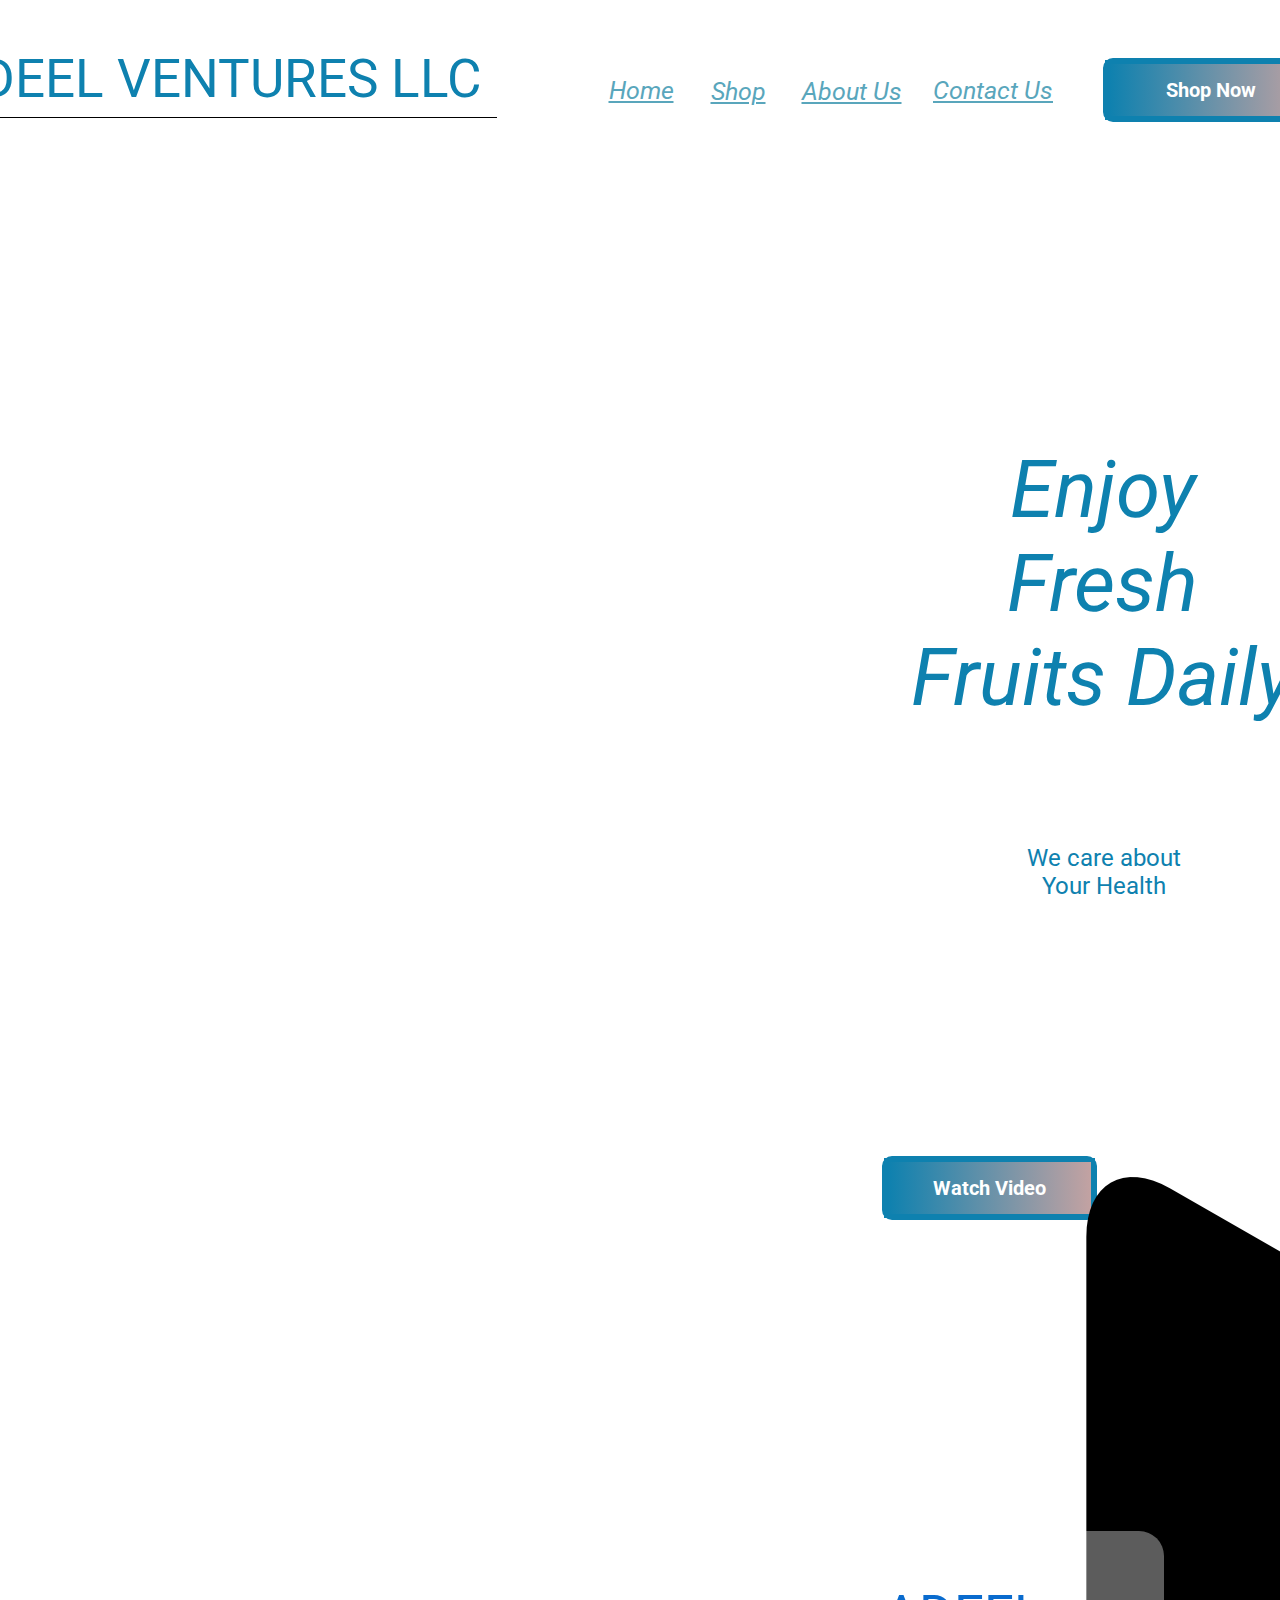
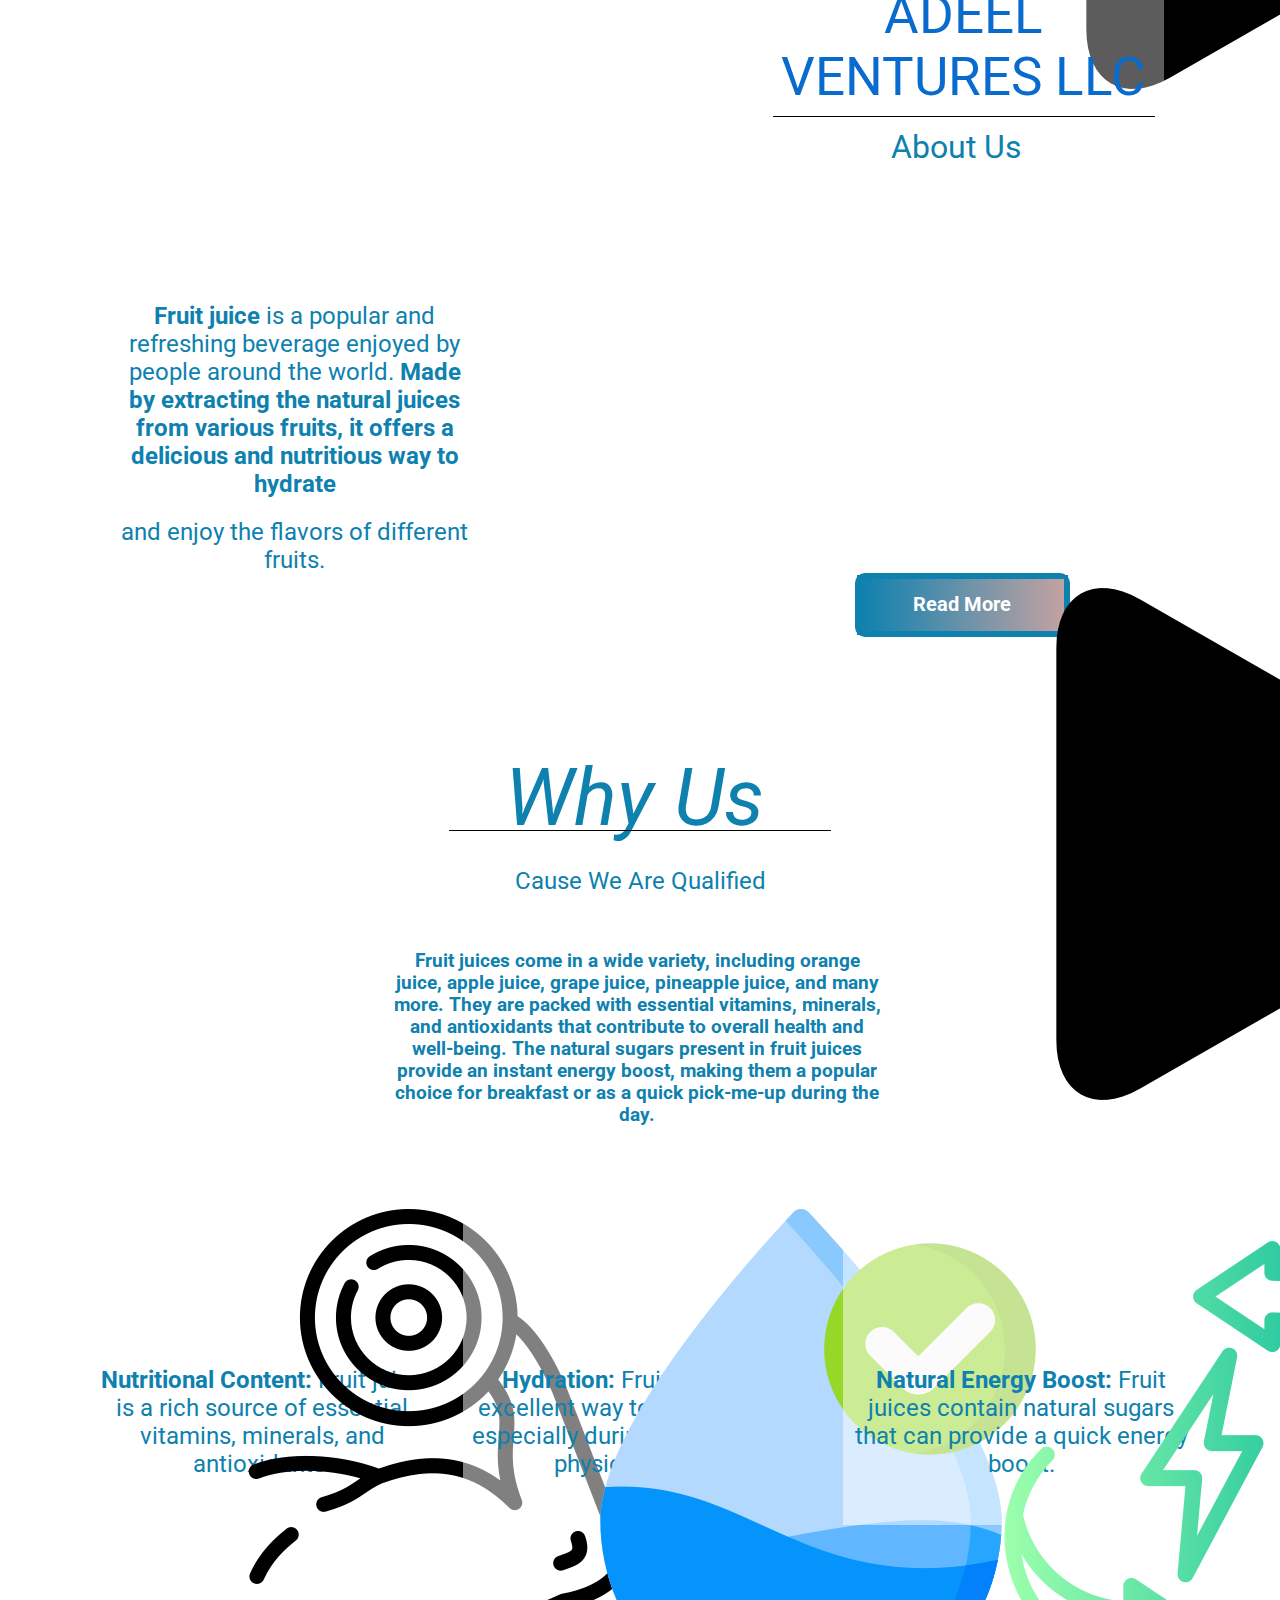
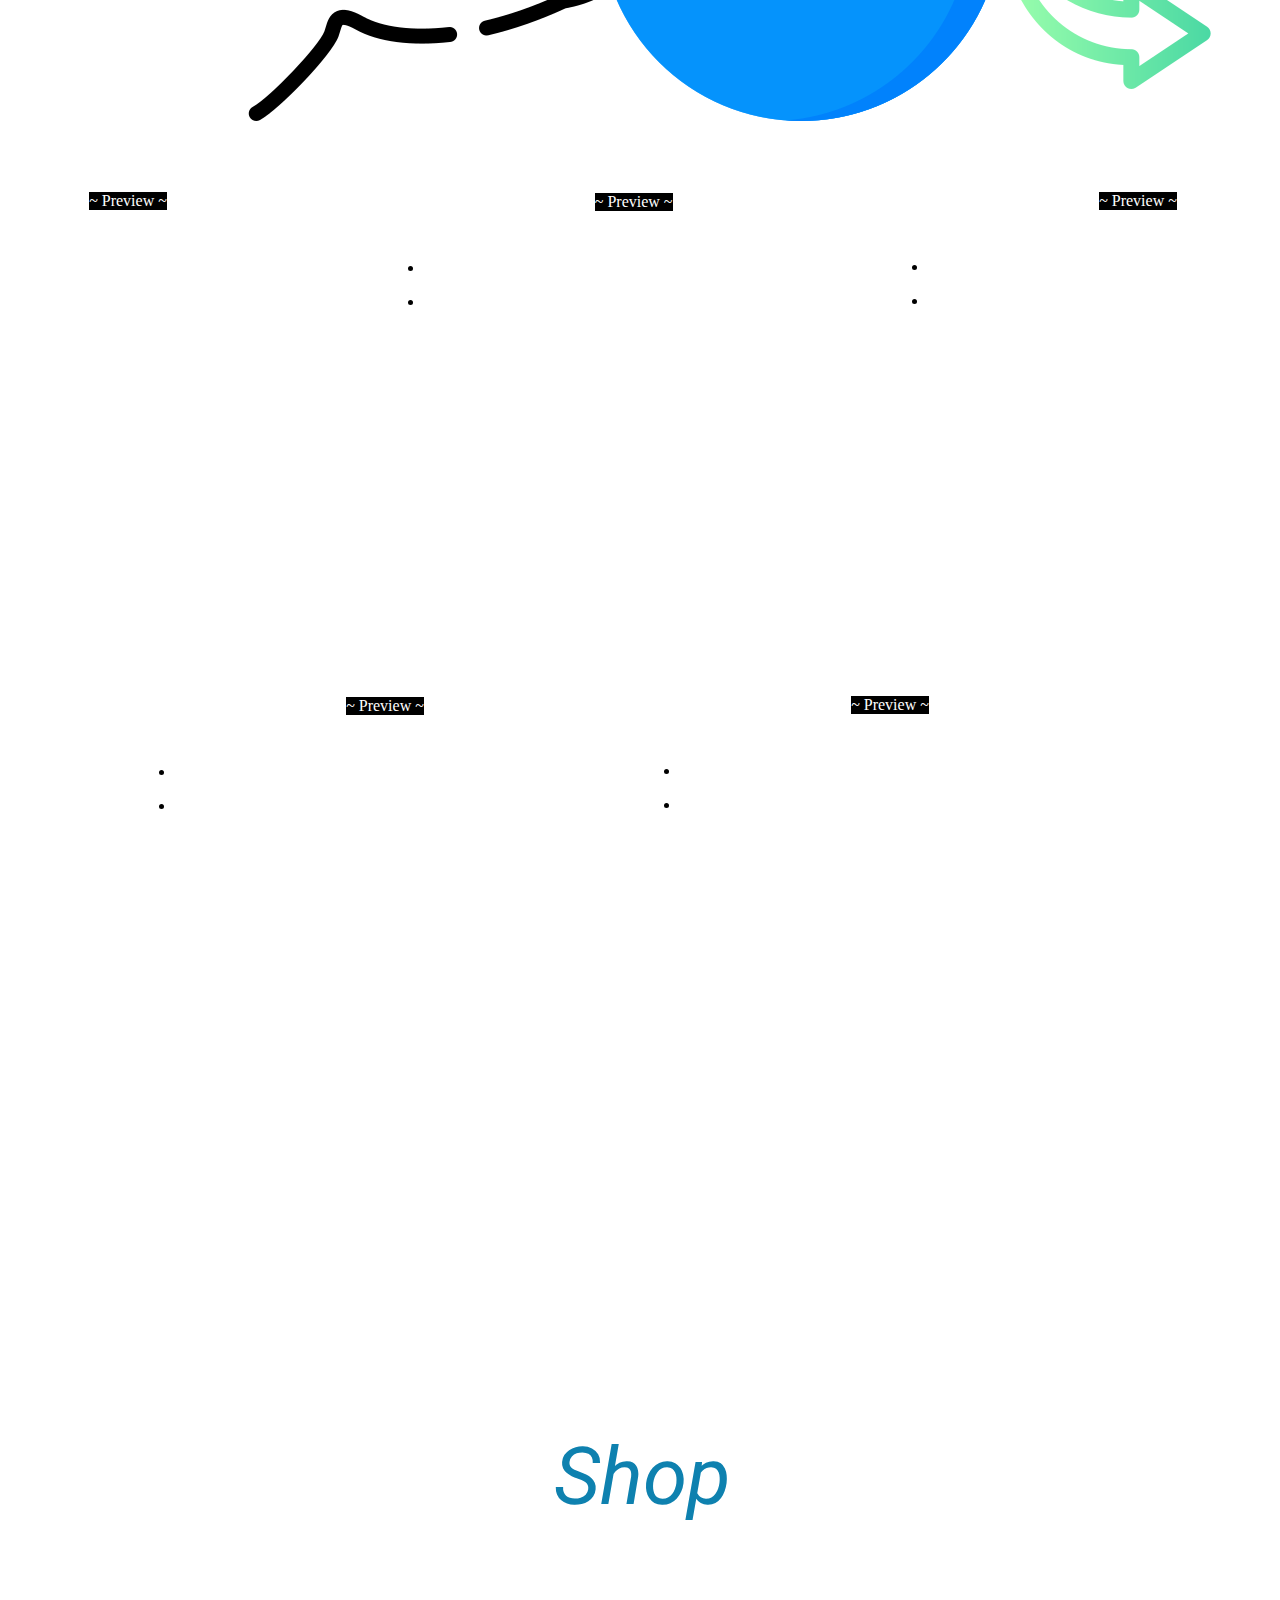
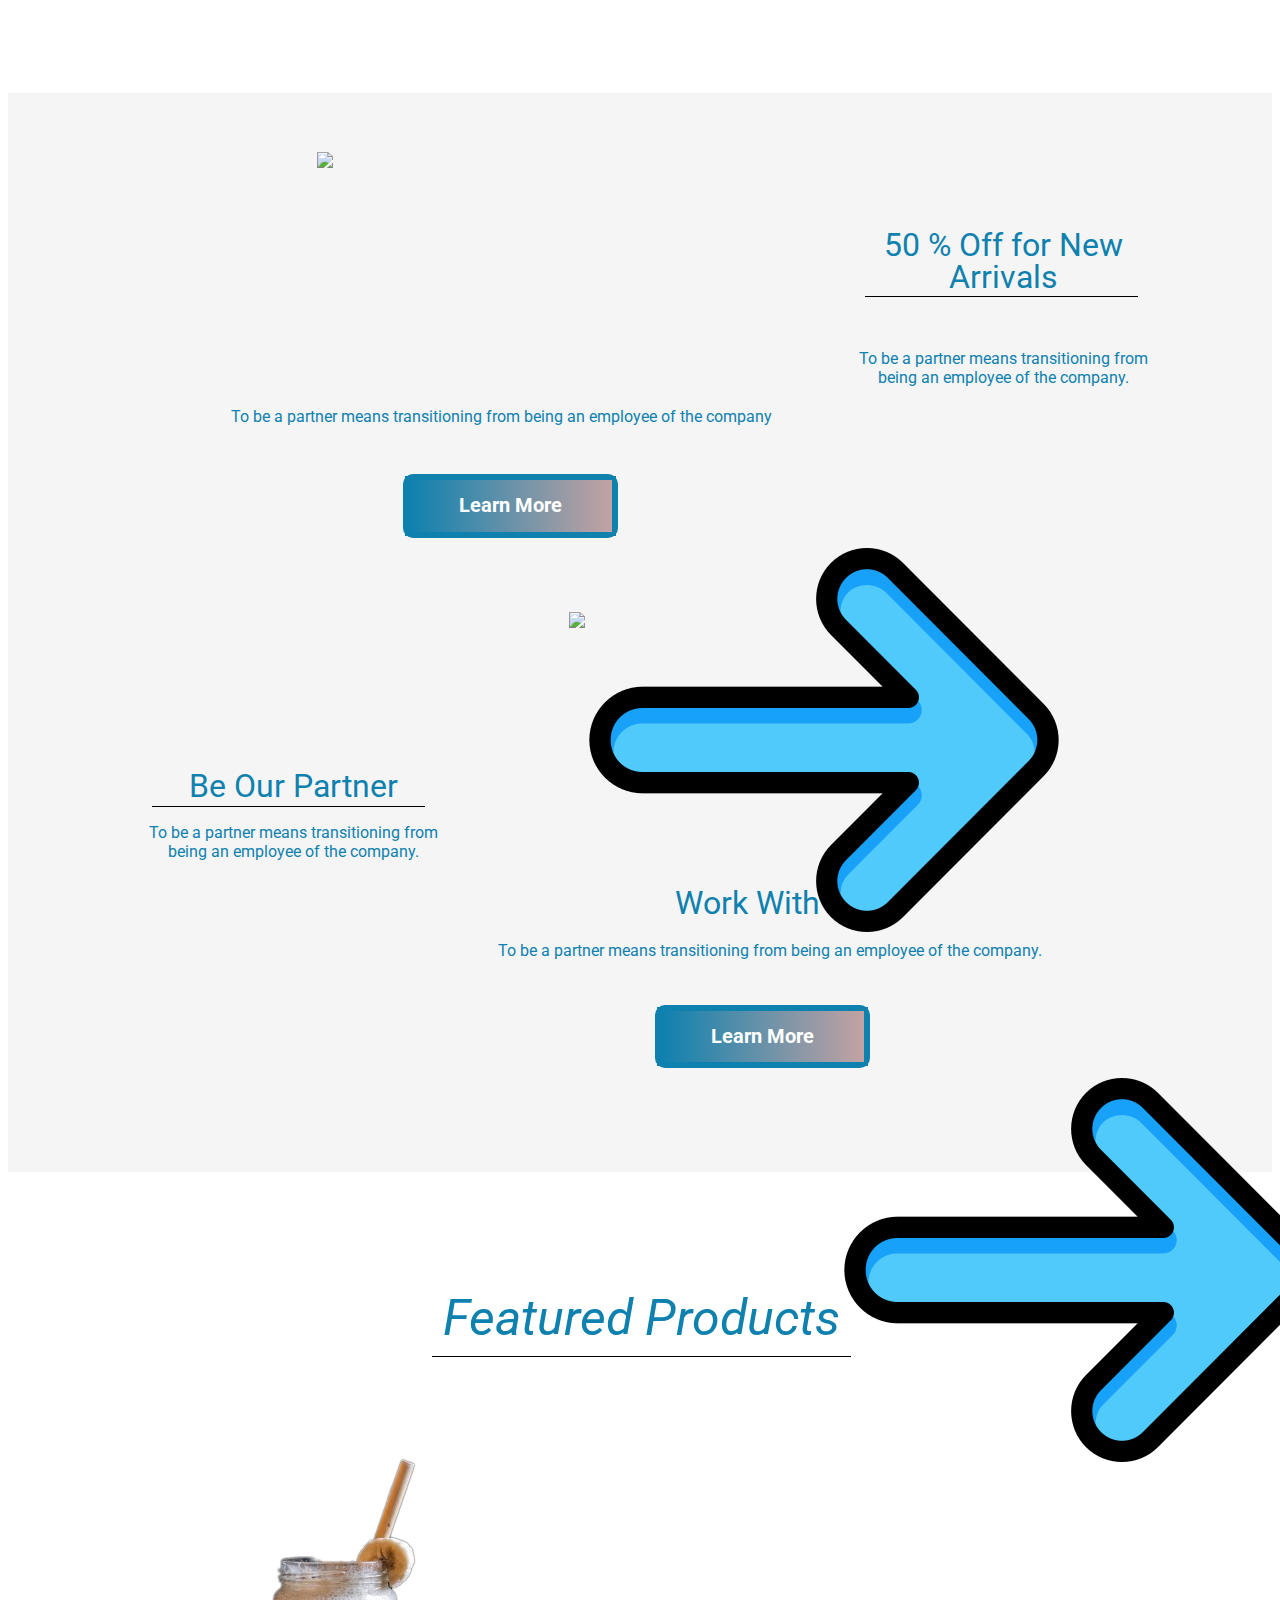
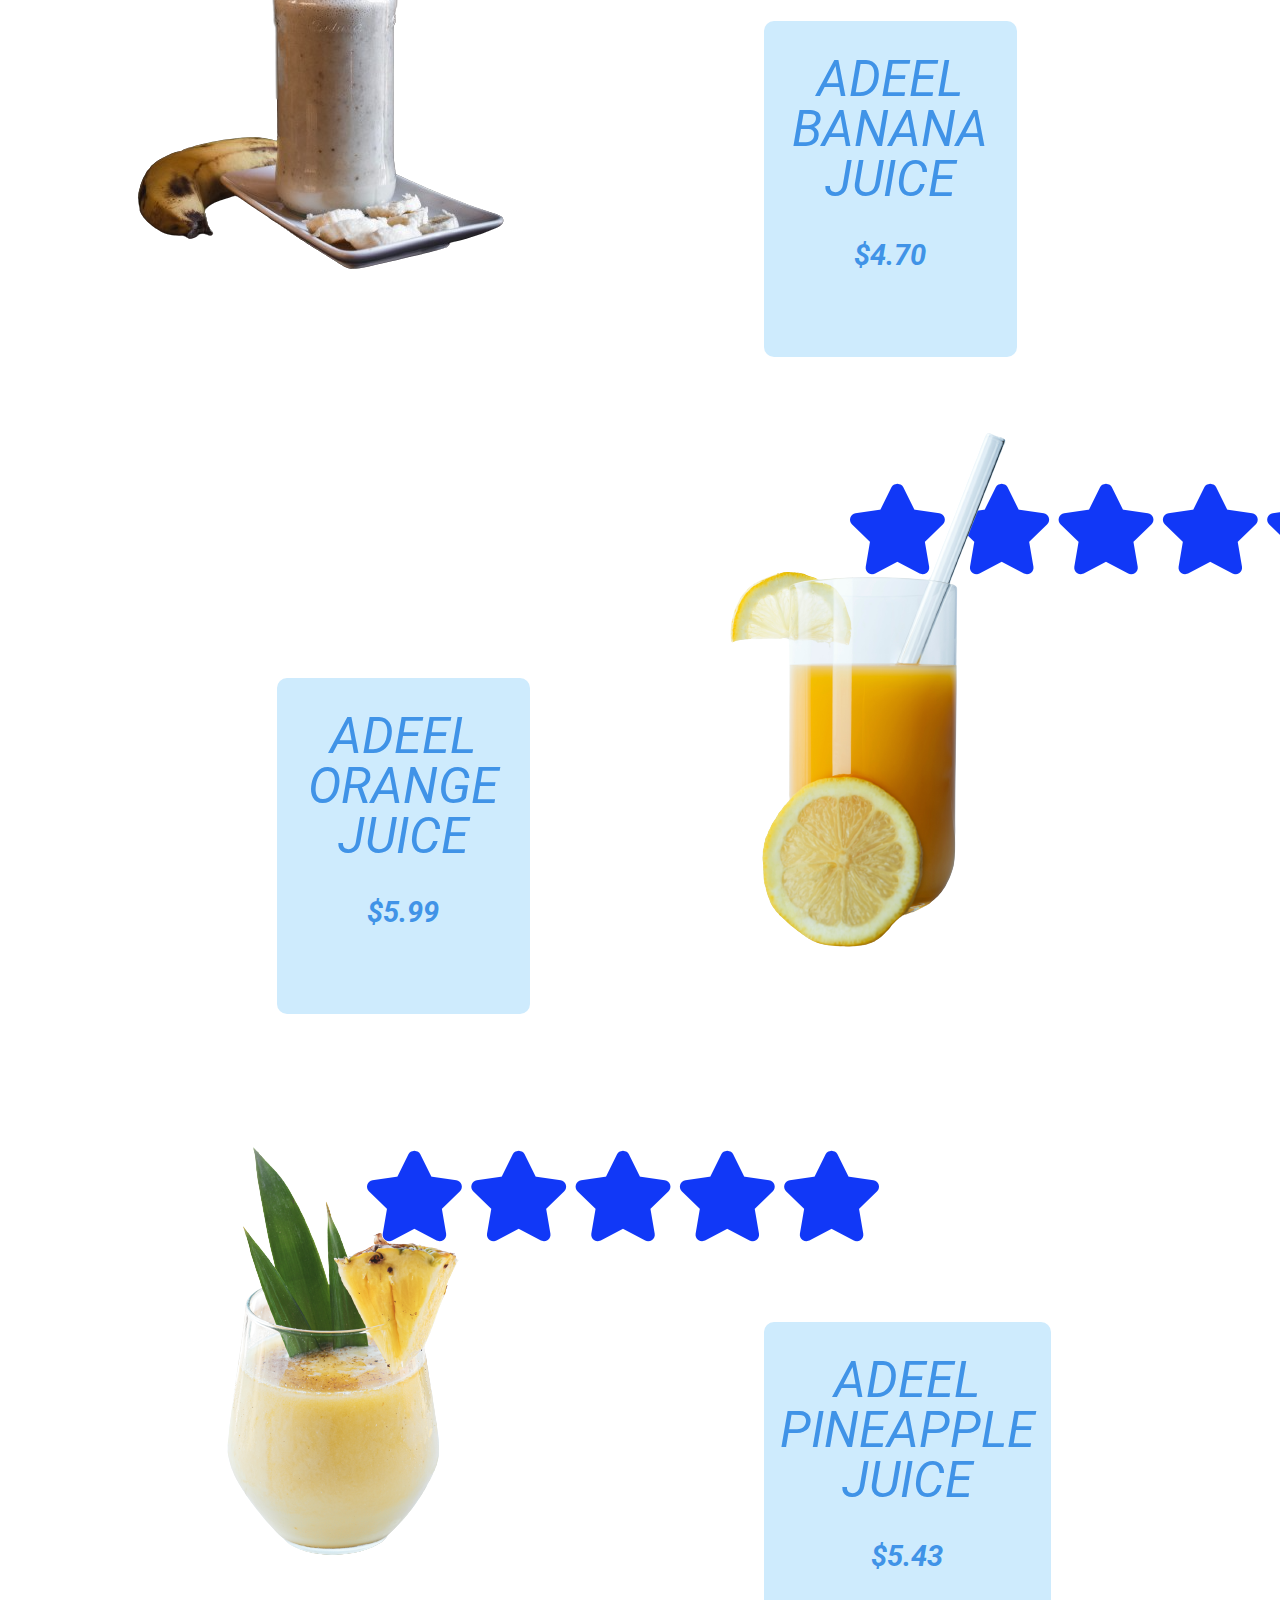
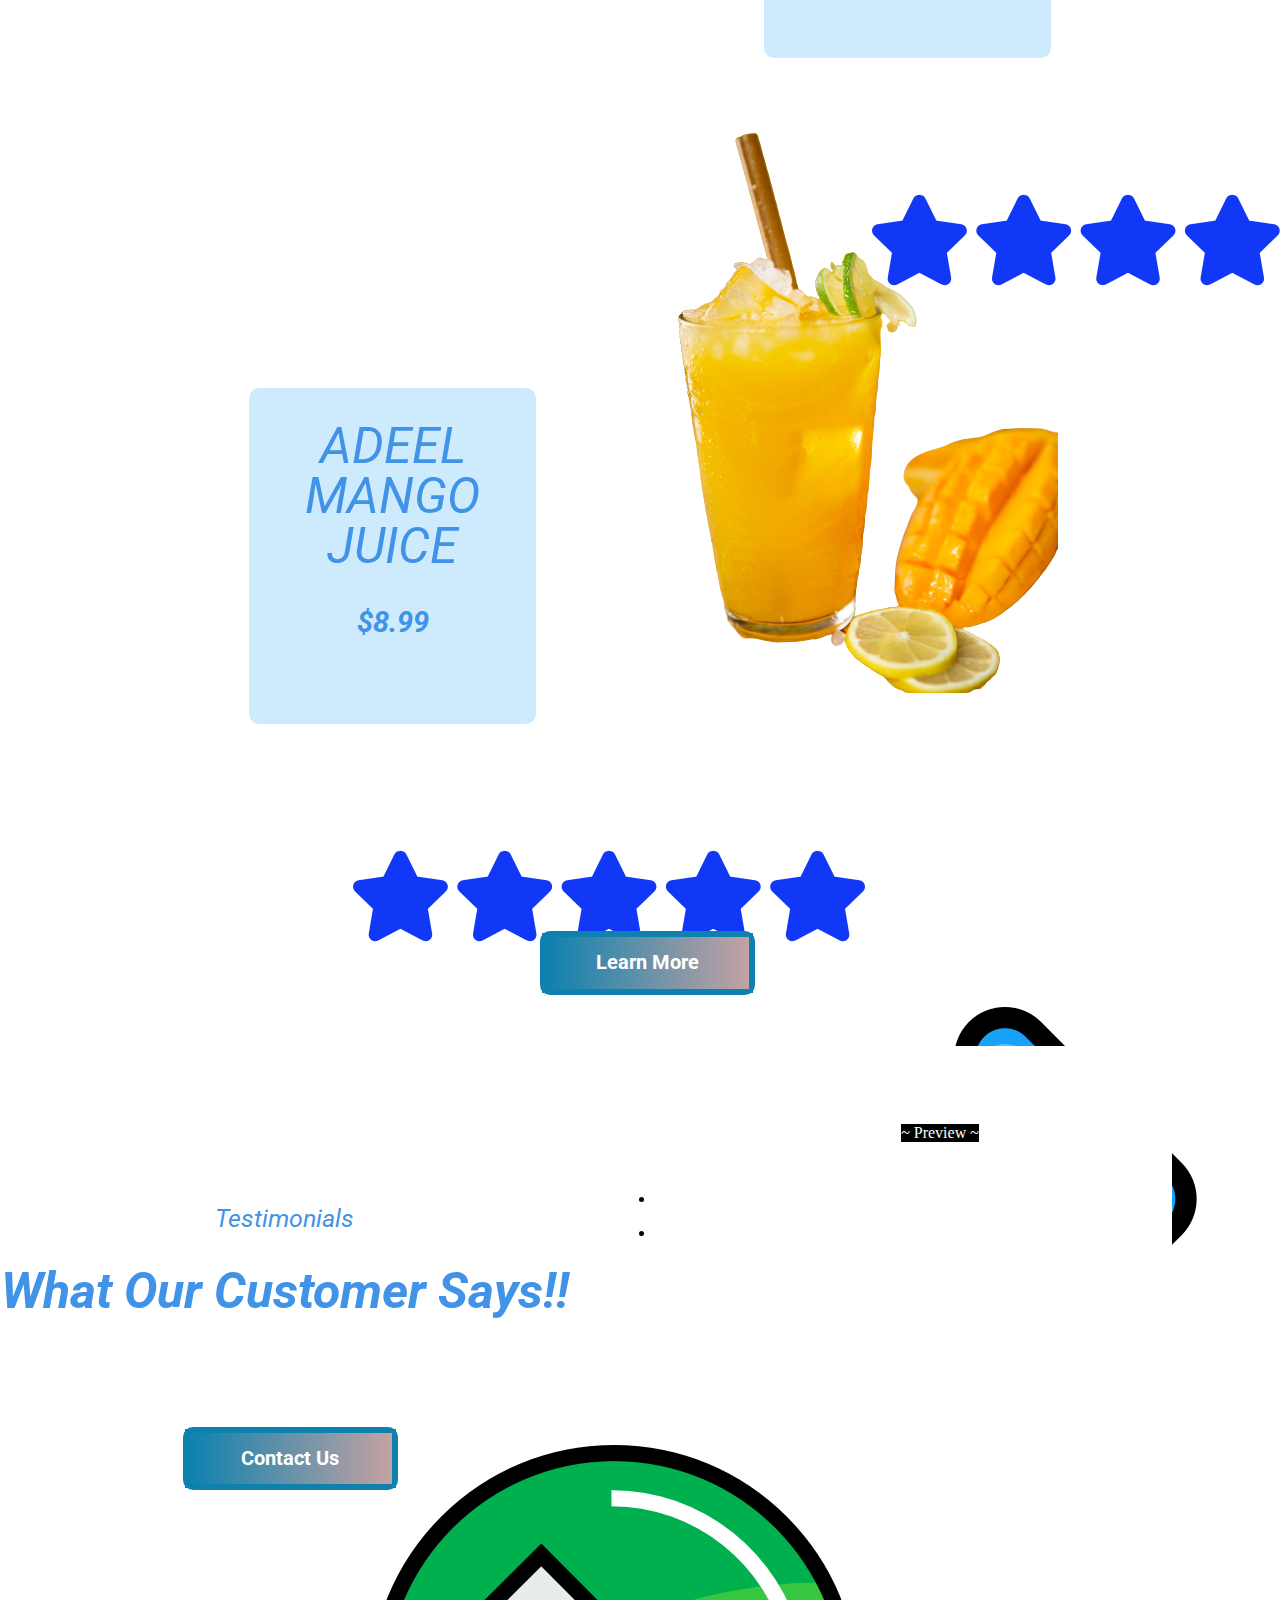
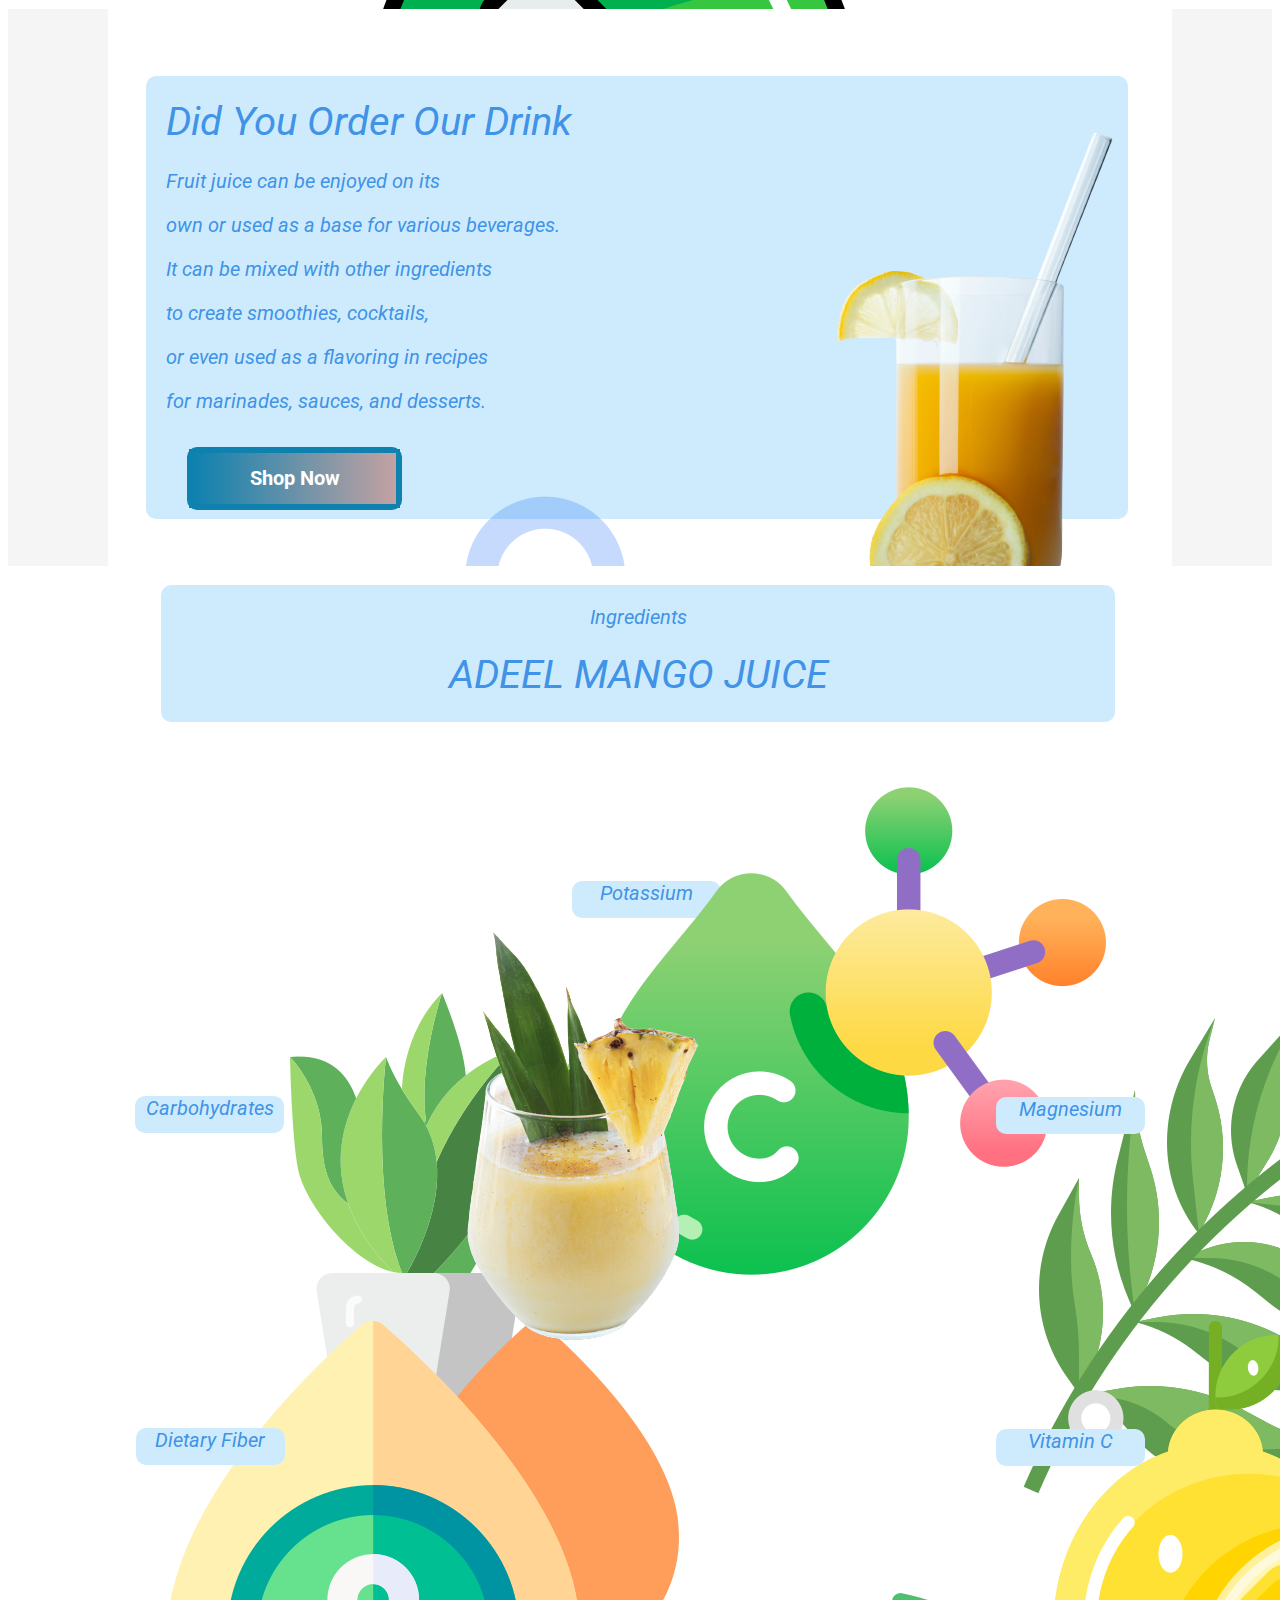
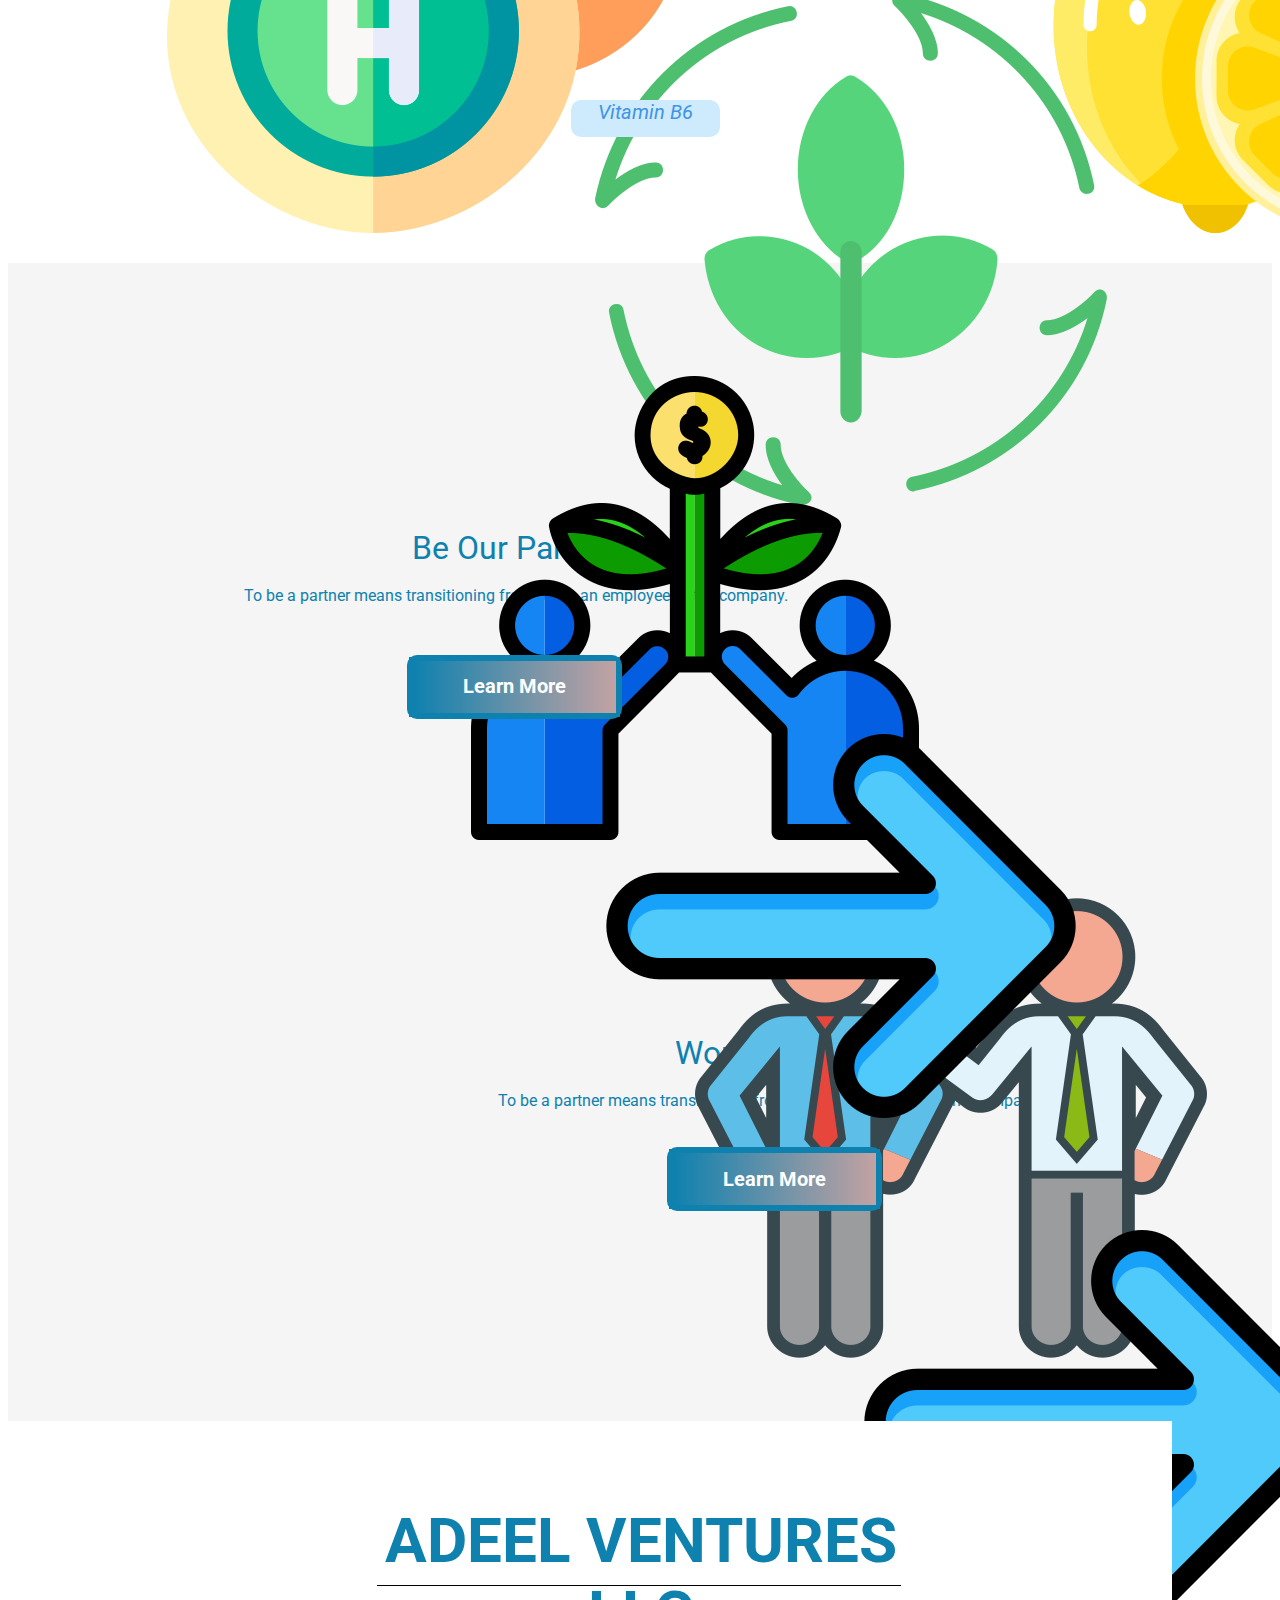
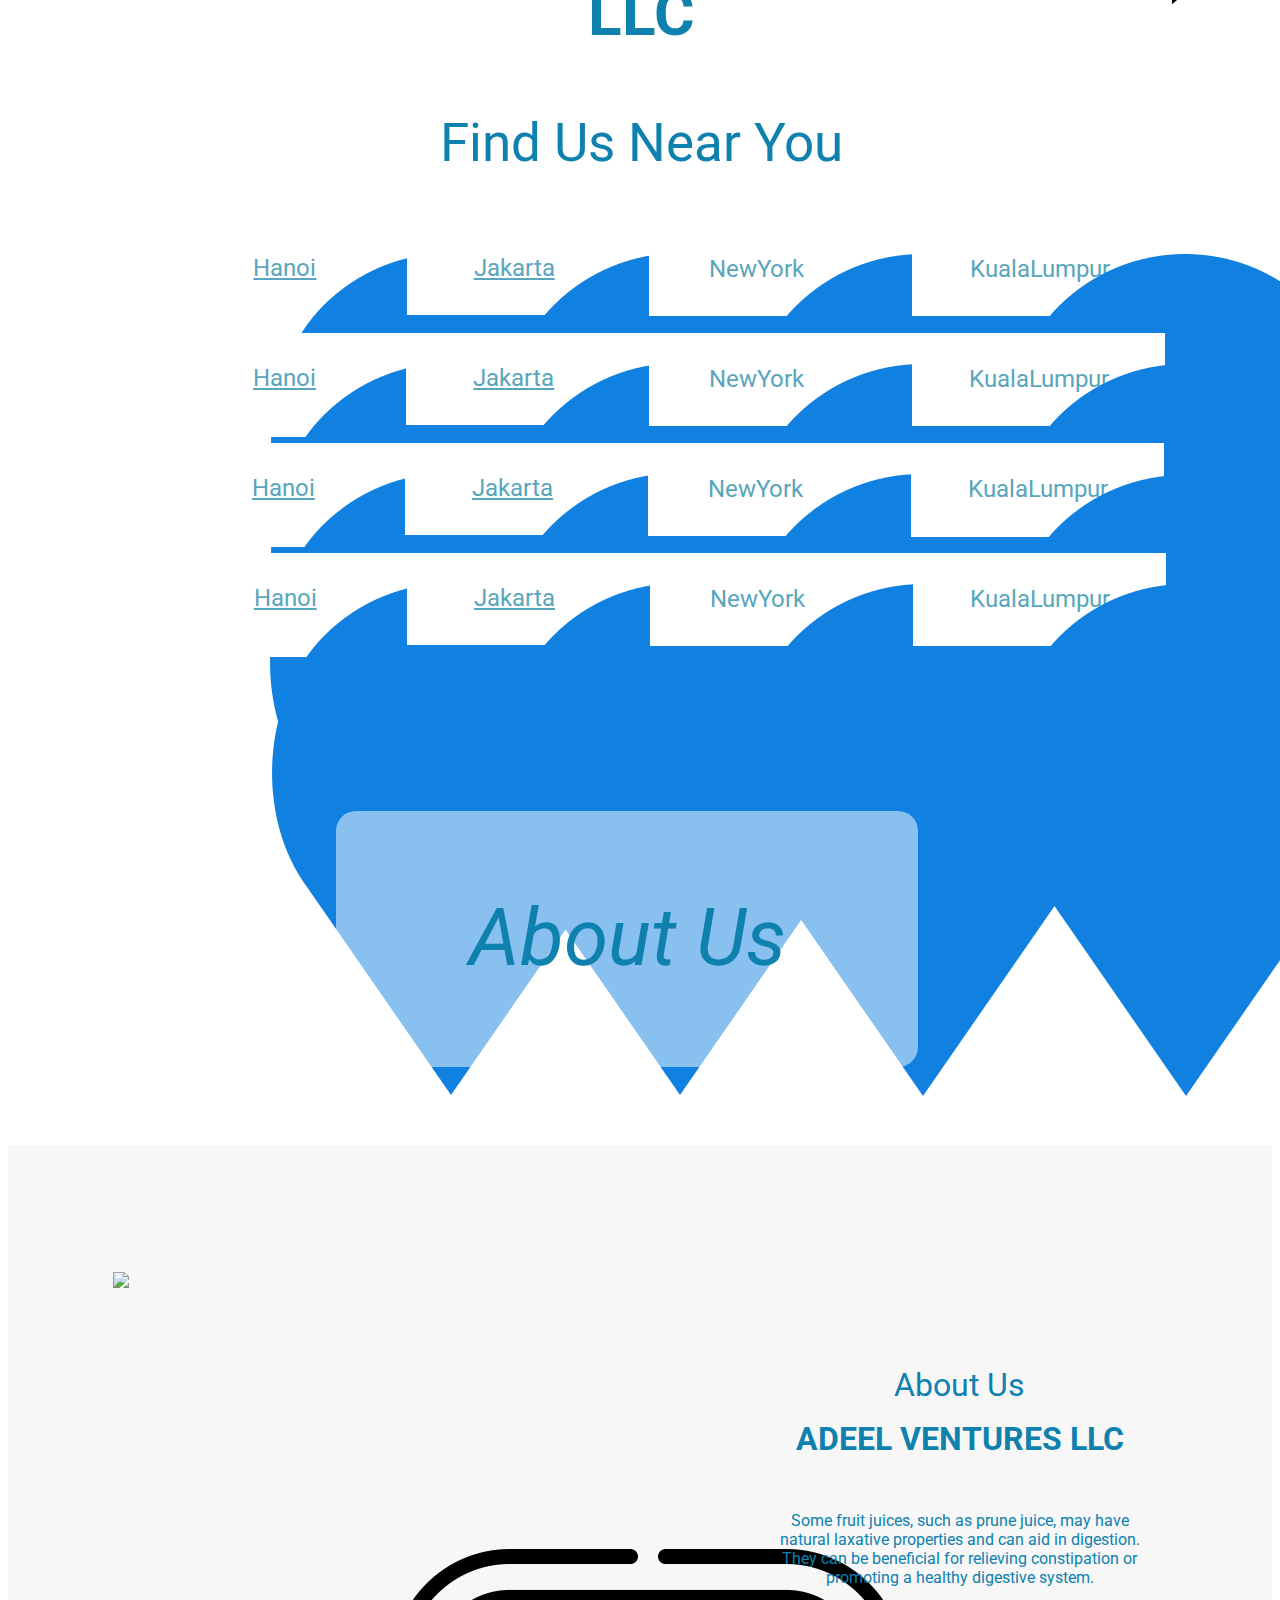
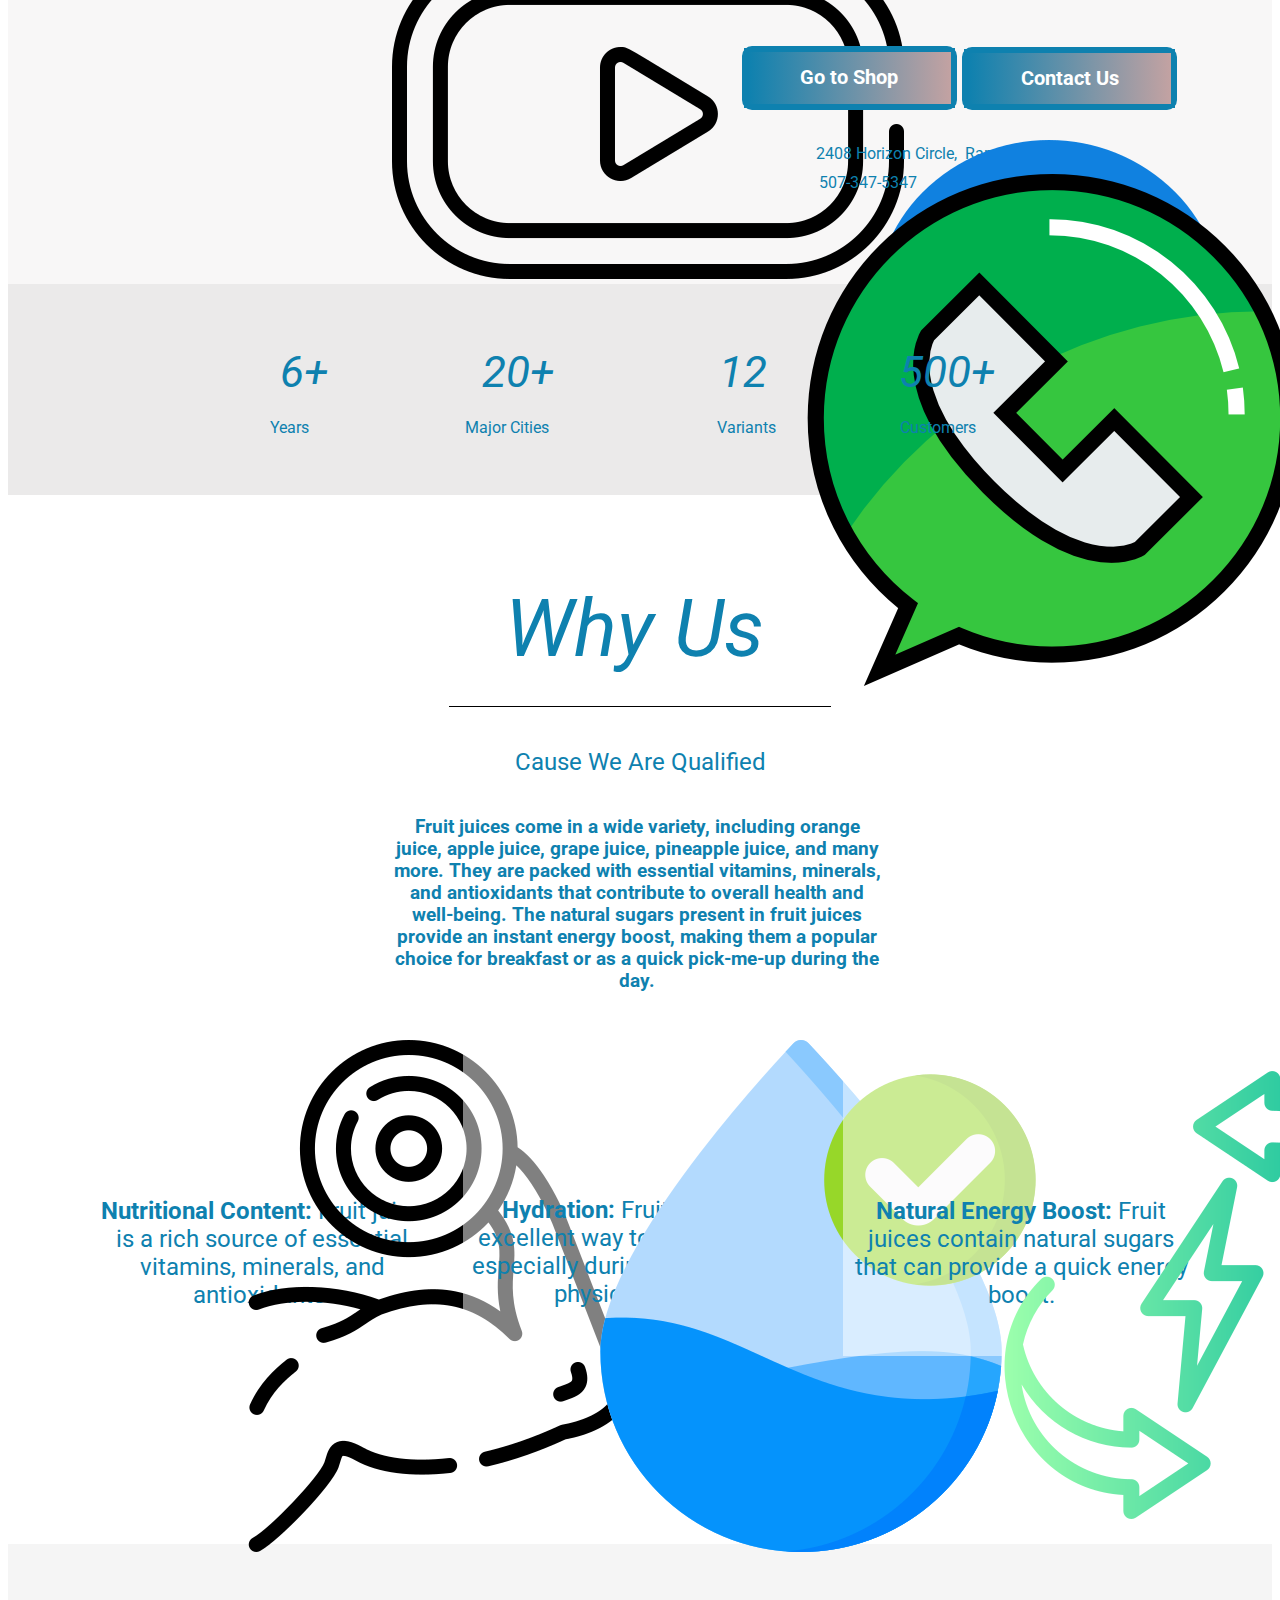
==== commit 052e94ac: "Batch update" ====
--- a/index.html
+++ b/index.html
@@ -30,7 +30,7 @@
     }
 })
     </script>
-    <style class="silex-inline-styles">.body-initial {background-color: rgba(255,255,255,1); position: static;}.silex-id-1685389795845-0 {position: static; background-image: url(https://images.unsplash.com/photo-1579954115545-a95591f28bfc?crop=entropy&cs=tinysrgb&fit=max&fm=jpg&ixid=M3wzNDc5fDB8MXxzZWFyY2h8MjJ8fGZvb2QlMjBkcmlua3xlbnwwfHx8fDE2ODUzOTE1MjR8MA&ixlib=rb-4.0.3&q=80&w=1080); background-position: center center; background-size: cover;}.silex-id-1685389795846-1 {min-height: 1349px; background-color: transparent; position: relative; margin-left: auto; margin-right: auto;}.silex-id-1685389810065-2 {position: static; background-color: transparent;}.silex-id-1685389810066-3 {min-height: 162.35415649414062px; background-color: transparent; position: relative; margin-left: auto; margin-right: auto;}.silex-id-1685390512122-0 {width: 548px; min-height: 170px; position: absolute; top: -13px; left: -169px;}.silex-id-1685390761515-2 {width: 88px; min-height: 80px; position: absolute; top: 43.83340835571289px; left: 586px;}.silex-id-1685390780516-3 {width: 119px; min-height: 80px; position: absolute; top: 44.00001525878906px; left: 684px;}.silex-id-1685390890121-4 {width: 154px; min-height: 80.66667175292969px; position: absolute; top: 43px; left: 808px;}.silex-id-1685391346825-6 {width: 383px; min-height: 544px; position: absolute; top: 193px; left: 803px;}.silex-id-1685392151359-9 {width: 164px; min-height: 98px; position: absolute; top: 654px; left: 914.09375px;}.silex-id-1685392635182-0 {width: 20px; height: 20px; position: absolute; top: 1007px; left: 962px; background-color: transparent;}.silex-id-1685392906853-1 {position: static; background-image: url(https://images.unsplash.com/photo-1498612753354-772a30629934?crop=entropy&cs=tinysrgb&fit=max&fm=jpg&ixid=M3wzNDc5fDB8MXxzZWFyY2h8MzB8fGdyZWVuc3xlbnwwfHx8fDE2ODU0MzEwODZ8MA&ixlib=rb-4.0.3&q=80&w=1080); background-position: center center; background-attachment: fixed; background-size: cover; background-color: transparent;}.silex-id-1685392906853-2 {min-height: 745px; background-color: transparent; position: relative; margin-left: auto; margin-right: auto; background-image: url(https://images.unsplash.com/photo-1534353473418-4cfa6c56fd38?crop=entropy&cs=tinysrgb&fit=max&fm=jpg&ixid=M3wzNDc5fDB8MXxzZWFyY2h8MTZ8fGRyaW5rfGVufDB8fHx8MTY4NTM5MjkzMHww&ixlib=rb-4.0.3&q=80&w=1080); background-position: center left; background-size: auto;}.silex-id-1685393181192-0 {width: 400px; min-height: 234px; position: absolute; top: 12px; left: 655.9791259765625px; background-color: rgba(255,255,255,0.3607843137254902); border-radius: 25px 25px 25px 25px;}.silex-id-1685393379526-1 {width: 150px; min-height: 74px; position: absolute; top: 190.00003051757812px; left: 773px;}.silex-id-1685393520928-2 {width: 355px; min-height: 363px; position: absolute; top: 363px; left: 9.0006103515625px; background-color: rgba(255,255,255,0.25882352941176473);}.silex-id-1685394005375-5 {width: 30px; height: 30px; position: absolute; top: 669px; left: 923.171875px;}.silex-id-1685394048341-6 {position: static; background-image: url(https://images.unsplash.com/photo-1566732500818-d76031ac0421?crop=entropy&cs=tinysrgb&fit=max&fm=jpg&ixid=M3wzNDc5fDB8MXxzZWFyY2h8OXx8ZmllbGR8ZW58MHx8fHwxNjg1Mzk0MDc1fDA&ixlib=rb-4.0.3&q=80&w=1080); background-position: center center; background-size: cover;}.silex-id-1685394048376-7 {min-height: 1049.2291259765625px; background-color: transparent; position: relative; margin-left: auto; margin-right: auto;}.silex-id-1685394126127-8 {width: 387px; min-height: 318px; position: absolute; top: 7px; left: 333px;}.silex-id-1685394170733-9 {width: 287px; min-height: 69.16667175292969px; position: absolute; top: 183px; left: 389px;}.silex-id-1685394222439-10 {width: 494px; min-height: 198px; position: absolute; top: 267px; left: 282px;}.silex-id-1685394399953-12 {width: 355px; min-height: 322px; background-color: rgba(255,255,255,0.5019607843137255); position: absolute; top: 539px; left: -24px;}.silex-id-1685394407257-13 {width: 355px; min-height: 322px; background-color: rgba(255,255,255,0.5019607843137255); position: absolute; top: 539.3333129882812px; left: 354.66668701171875px;}.silex-id-1685394409397-14 {width: 355px; min-height: 322px; background-color: rgba(255,255,255,0.5019607843137255); position: absolute; top: 538.9791870117188px; left: 734.9791259765625px;}.silex-id-1685394438961-15 {width: 340px; min-height: 169px; position: absolute; top: 143px; left: 8px;}.silex-id-1685394506387-16 {width: 340px; min-height: 169px; position: absolute; top: 142.20611572265625px; left: 9.33465576171875px;}.silex-id-1685394533401-17 {width: 340px; min-height: 169px; position: absolute; top: 142.95404052734375px; left: 8.2318115234375px;}.silex-id-1685394750494-18 {width: 150px; height: 150px; position: absolute; top: 5.999961853027344px; left: 99px;}.silex-id-1685394829757-19 {width: 150px; height: 150px; position: absolute; top: 5.456390380859375px; left: 99.6668701171875px;}.silex-id-1685394915101-20 {width: 150px; height: 150px; position: absolute; top: 5.45574951171875px; left: 102.6875px;}.silex-id-1685395045134-21 {position: static; background-image: url(https://images.unsplash.com/photo-1598940603846-a1edd0ef2574?crop=entropy&cs=tinysrgb&fit=max&fm=jpg&ixid=M3wzNDc5fDB8MXxzZWFyY2h8MjB8fGdyZWVufGVufDB8fHx8MTY4NTM5OTQ4MHww&ixlib=rb-4.0.3&q=80&w=1080); background-size: contain; background-position: center center; background-attachment: fixed;}.silex-id-1685395045164-22 {min-height: 1146px; background-color: transparent; position: relative; margin-left: auto; margin-right: auto;}.silex-id-1685395592213-26 {width: 500px; min-height: 500px; background-color: transparent; position: absolute; top: 62.25px; left: -230px;}.silex-id-1685396664337-0 {width: 500px; min-height: 500px; background-color: transparent; position: absolute; top: 63px; left: 275.66668701171875px;}.silex-id-1685396681406-1 {width: 500px; min-height: 500px; background-color: transparent; position: absolute; top: 62.704742431640625px; left: 780px;}.silex-id-1685397656291-1 {width: 500px; min-height: 500px; background-color: transparent; position: absolute; top: 566.875px; left: 532px;}.silex-id-1685398477017-0 {width: 500px; min-height: 500px; background-color: transparent; position: absolute; top: 567px; left: 27px;}.silex-id-1685399353730-1 {position: static; background-image: url(pics/lawrence-kayku-ZVKr8wADhpc-unsplash%20-%20Copy.jpg); background-position: top center; background-size: cover; background-color: transparent; background-attachment: fixed;}.silex-id-1685399353731-2 {min-height: 3074px; background-color: transparent; position: relative; margin-left: auto; margin-right: auto;}.silex-id-1685399403930-3 {width: 418px; min-height: 117px; position: absolute; top: 88px; left: 324.33392333984375px;}.silex-id-1685400081779-1 {width: 500px; height: 800px; position: absolute; top: 133px; left: 6px;}.silex-id-1685400179177-2 {width: 253px; min-height: 336px; position: absolute; top: 449px; left: 655.75px; background-color: rgba(206,235,253,1); border-radius: 10px 10px 10px 10px;}.silex-id-1685400586888-3 {width: 80px; height: 75px; position: absolute; top: 701px; left: 741.813232421875px;}.silex-id-1685400832854-4 {width: 500px; height: 800px; position: absolute; top: 816px; left: 541.5272216796875px;}.silex-id-1685400881947-5 {width: 253px; min-height: 336px; position: absolute; top: 1106px; left: 168.66717529296875px; background-color: rgba(206,235,253,1); border-radius: 10px 10px 10px 10px;}.silex-id-1685400881947-6 {width: 80px; height: 75px; position: absolute; top: 1368px; left: 258.66717529296875px;}.silex-id-1685401210791-7 {width: 500px; height: 800px; position: absolute; top: 1475px; left: 22px;}.silex-id-1685401265841-8 {width: 287px; min-height: 336px; position: absolute; top: 1750px; left: 655.585205078125px; background-color: rgba(206,235,253,1); border-radius: 10px 10px 10px 10px;}.silex-id-1685401265841-9 {width: 80px; height: 75px; position: absolute; top: 2012px; left: 763.897705078125px;}.silex-id-1685401612379-11 {width: 287px; min-height: 336px; position: absolute; top: 2416px; left: 141px; background-color: rgba(206,235,253,1); border-radius: 10px 10px 10px 10px;}.silex-id-1685401834523-0 {width: 80px; height: 75px; position: absolute; top: 2668px; left: 244.66668701171875px;}.silex-id-1685423999343-0 {position: static;}.silex-id-1685423999344-1 {min-height: 891.2916259765625px; background-color: rgb(255, 255, 255); position: relative; margin-left: auto; margin-right: auto;}.silex-id-1685424090860-2 {position: static; background-color: rgba(255,255,255,1);}.silex-id-1685424090860-3 {min-height: 563px; background-color: rgb(255, 255, 255); position: relative; margin-left: auto; margin-right: auto;}.silex-id-1685424232061-5 {width: 42px; height: 46px; position: absolute; top: 2971px; left: 598px;}.silex-id-1685424425671-6 {width: 619px; min-height: 172.6666717529297px; position: absolute; top: 133px; left: -133px;}.silex-id-1685424774866-9 {width: 30px; height: 30px; position: absolute; top: 399px; left: 250px;}.silex-id-1685426067480-11 {width: 650px; min-height: 400px; background-color: transparent; position: absolute; top: 62px; left: 507px;}.silex-id-1685427090227-12 {position: static; background-color: rgba(245,245,245,1);}.silex-id-1685427090228-13 {min-height: 557px; background-color: rgb(255, 255, 255); position: relative; margin-left: auto; margin-right: auto;}.silex-id-1685427192407-15 {width: 982px; min-height: 443px; position: absolute; top: 67px; left: 38px; background-color: rgba(206,235,253,1); border-radius: 10px 10px 10px 10px;}.silex-id-1685427882125-17 {width: 30px; height: 30px; position: absolute; top: 453px; left: 254px;}.silex-id-1685428162298-0 {width: 256px; height: 405px; position: absolute; top: 78px; left: 649px;}.silex-id-1685428587919-1 {position: static;}.silex-id-1685428587920-2 {min-height: 1297.25px; background-color: rgb(255, 255, 255); position: relative; margin-left: auto; margin-right: auto;}.silex-id-1685428644035-3 {width: 954px; min-height: 96px; position: absolute; top: 19px; left: 53px; background-color: rgba(206,235,253,1); border-radius: 10px 10px 10px 10px;}.silex-id-1685430500771-5 {width: 149px; min-height: 37px; position: absolute; top: 315px; left: 463.645751953125px; background-color: rgba(206,235,253,1); border-radius: 10px 10px 10px 10px;}.silex-id-1685430547110-6 {width: 100px; height: 100px; position: absolute; top: 209.95834350585938px; left: 486.0020751953125px;}.silex-id-1685430607629-8 {width: 100px; height: 100px; position: absolute; top: 420px; left: 915.088134765625px;}.silex-id-1685430620182-9 {width: 149px; min-height: 37px; position: absolute; top: 531px; left: 888px; background-color: rgba(206,235,253,1); border-radius: 10px 10px 10px 10px;}.silex-id-1685430674006-10 {width: 100px; height: 100px; position: absolute; top: 755px; left: 914.583740234375px;}.silex-id-1685430695347-11 {width: 149px; min-height: 37px; position: absolute; top: 863px; left: 888.333740234375px; background-color: rgba(206,235,253,1); border-radius: 10px 10px 10px 10px;}.silex-id-1685430826517-12 {width: 100px; height: 100px; position: absolute; top: 1027px; left: 486.6697998046875px;}.silex-id-1685430844302-13 {width: 149px; min-height: 37px; position: absolute; top: 1134px; left: 463.41943359375px; background-color: rgba(206,235,253,1); border-radius: 10px 10px 10px 10px;}.silex-id-1685430911391-14 {width: 100px; height: 100px; position: absolute; top: 419.6290283203125px; left: 54px;}.silex-id-1685430952813-15 {width: 149px; min-height: 37px; position: absolute; top: 530.8958435058594px; left: 27.33355712890625px; background-color: rgba(206,235,253,1); border-radius: 10px 10px 10px 10px;}.silex-id-1685430987287-16 {width: 100px; height: 100px; position: absolute; top: 755.375px; left: 59px;}.silex-id-1685431014928-17 {width: 149px; min-height: 37px; position: absolute; top: 862.7503051757812px; left: 27.667236328125px; background-color: rgba(206,235,253,1); border-radius: 10px 10px 10px 10px;}.silex-id-1685431359932-18 {position: static; background-color: rgba(245,245,245,1);}.silex-id-1685431359966-19 {min-height: 1157.916748046875px; background-color: transparent; position: relative; margin-left: auto; margin-right: auto;}.silex-id-1685432293475-23 {width: 698px; min-height: 466px; position: absolute; top: 38px; left: 59px;}.silex-id-1685433057698-29 {width: 698px; min-height: 490px; position: absolute; top: 543px; left: 313px;}.silex-id-1685433298922-31 {width: 150px; height: 150px; position: absolute; top: 89.00001525878906px; left: 331.00372314453125px;}.silex-id-1685433343083-32 {width: 150px; height: 150px; position: absolute; top: 609px; left: 586.75390625px;}.silex-id-1685433370039-34 {width: 30px; height: 30px; position: absolute; top: 406.90625px; left: 477.265625px;}.silex-id-1685433392169-36 {width: 30px; height: 30px; position: absolute; top: 903px; left: 735.21875px;}.silex-id-1685434265218-37 {width: 548px; min-height: 390px; position: absolute; top: 21px; left: 259px;}.silex-id-1685434518493-38 {width: 141px; min-height: 69px; position: absolute; top: 6px; left: 37px;}.silex-id-1685434592898-39 {width: 25px; height: 25px; position: absolute; top: 25px; left: 17px;}.silex-id-1685434647312-40 {width: 212px; min-height: 87px; background-color: rgb(255, 255, 255); position: absolute; top: 5.24993896484375px; left: 10.75px;}.silex-id-1685434722120-41 {width: 212px; min-height: 87px; background-color: rgb(255, 255, 255); position: absolute; top: 5.49993896484375px; left: 240.02081298828125px;}.silex-id-1685434722120-42 {width: 141px; min-height: 69px; position: absolute; top: 6px; left: 37px;}.silex-id-1685434722120-43 {width: 25px; height: 25px; position: absolute; top: 25px; left: 17px;}.silex-id-1685434760961-44 {width: 212px; min-height: 87px; background-color: rgb(255, 255, 255); position: absolute; top: 6.49993896484375px; left: 482.6041259765625px;}.silex-id-1685434760961-45 {width: 141px; min-height: 69px; position: absolute; top: 6px; left: 37px;}.silex-id-1685434760961-46 {width: 25px; height: 25px; position: absolute; top: 25px; left: 17px;}.silex-id-1685434782098-47 {width: 212px; min-height: 87px; background-color: rgb(255, 255, 255); position: absolute; top: 6.729095458984375px; left: 745.6041259765625px;}.silex-id-1685434782098-48 {width: 141px; min-height: 69px; position: absolute; top: 6px; left: 57px;}.silex-id-1685434782098-49 {width: 25px; height: 25px; position: absolute; top: 25px; left: 17px;}.silex-id-1685434890545-50 {width: 999px; min-height: 104px; background-color: rgb(255, 255, 255); position: absolute; top: 402px; left: 58.66668701171875px;}.silex-id-1685434944079-51 {width: 999px; min-height: 104px; background-color: rgb(255, 255, 255); position: absolute; top: 512px; left: 58.3533935546875px;}.silex-id-1685434944079-52 {width: 212px; min-height: 87px; background-color: rgb(255, 255, 255); position: absolute; top: 5.24993896484375px; left: 10.75px;}.silex-id-1685434944079-53 {width: 141px; min-height: 69px; position: absolute; top: 6px; left: 37px;}.silex-id-1685434944080-54 {width: 25px; height: 25px; position: absolute; top: 25px; left: 17px;}.silex-id-1685434944080-55 {width: 212px; min-height: 87px; background-color: rgb(255, 255, 255); position: absolute; top: 5.49993896484375px; left: 240.02081298828125px;}.silex-id-1685434944080-56 {width: 141px; min-height: 69px; position: absolute; top: 6px; left: 37px;}.silex-id-1685434944080-57 {width: 25px; height: 25px; position: absolute; top: 25px; left: 17px;}.silex-id-1685434944080-58 {width: 212px; min-height: 87px; background-color: rgb(255, 255, 255); position: absolute; top: 6.49993896484375px; left: 482.6041259765625px;}.silex-id-1685434944080-59 {width: 141px; min-height: 69px; position: absolute; top: 6px; left: 37px;}.silex-id-1685434944080-60 {width: 25px; height: 25px; position: absolute; top: 25px; left: 17px;}.silex-id-1685434944080-61 {width: 212px; min-height: 87px; background-color: rgb(255, 255, 255); position: absolute; top: 6.729095458984375px; left: 745.6041259765625px;}.silex-id-1685434944080-62 {width: 141px; min-height: 69px; position: absolute; top: 6px; left: 57px;}.silex-id-1685434944080-63 {width: 25px; height: 25px; position: absolute; top: 25px; left: 17px;}.silex-id-1685434952685-64 {width: 999px; min-height: 104px; background-color: rgb(255, 255, 255); position: absolute; top: 622.0989990234375px; left: 57.12469482421875px;}.silex-id-1685434952685-65 {width: 212px; min-height: 87px; background-color: rgb(255, 255, 255); position: absolute; top: 5.24993896484375px; left: 10.75px;}.silex-id-1685434952685-66 {width: 141px; min-height: 69px; position: absolute; top: 6px; left: 37px;}.silex-id-1685434952685-67 {width: 25px; height: 25px; position: absolute; top: 25px; left: 17px;}.silex-id-1685434952685-68 {width: 212px; min-height: 87px; background-color: rgb(255, 255, 255); position: absolute; top: 5.49993896484375px; left: 240.02081298828125px;}.silex-id-1685434952685-69 {width: 141px; min-height: 69px; position: absolute; top: 6px; left: 37px;}.silex-id-1685434952685-70 {width: 25px; height: 25px; position: absolute; top: 25px; left: 17px;}.silex-id-1685434952685-71 {width: 212px; min-height: 87px; background-color: rgb(255, 255, 255); position: absolute; top: 6.49993896484375px; left: 482.6041259765625px;}.silex-id-1685434952685-72 {width: 141px; min-height: 69px; position: absolute; top: 6px; left: 37px;}.silex-id-1685434952685-73 {width: 25px; height: 25px; position: absolute; top: 25px; left: 17px;}.silex-id-1685434952685-74 {width: 212px; min-height: 87px; background-color: rgb(255, 255, 255); position: absolute; top: 6.729095458984375px; left: 745.6041259765625px;}.silex-id-1685434952685-75 {width: 141px; min-height: 69px; position: absolute; top: 6px; left: 57px;}.silex-id-1685434952685-76 {width: 25px; height: 25px; position: absolute; top: 25px; left: 17px;}.silex-id-1685434965691-77 {width: 999px; min-height: 104px; background-color: rgb(255, 255, 255); position: absolute; top: 732px; left: 59px;}.silex-id-1685434965691-78 {width: 212px; min-height: 87px; background-color: rgb(255, 255, 255); position: absolute; top: 5.24993896484375px; left: 10.75px;}.silex-id-1685434965691-79 {width: 141px; min-height: 69px; position: absolute; top: 6px; left: 37px;}.silex-id-1685434965691-80 {width: 25px; height: 25px; position: absolute; top: 25px; left: 17px;}.silex-id-1685434965691-81 {width: 212px; min-height: 87px; background-color: rgb(255, 255, 255); position: absolute; top: 5.49993896484375px; left: 240.02081298828125px;}.silex-id-1685434965691-82 {width: 141px; min-height: 69px; position: absolute; top: 6px; left: 37px;}.silex-id-1685434965691-83 {width: 25px; height: 25px; position: absolute; top: 25px; left: 17px;}.silex-id-1685434965691-84 {width: 212px; min-height: 87px; background-color: rgb(255, 255, 255); position: absolute; top: 6.49993896484375px; left: 482.6041259765625px;}.silex-id-1685434965691-85 {width: 141px; min-height: 69px; position: absolute; top: 6px; left: 37px;}.silex-id-1685434965691-86 {width: 25px; height: 25px; position: absolute; top: 25px; left: 17px;}.silex-id-1685434965691-87 {width: 212px; min-height: 87px; background-color: rgb(255, 255, 255); position: absolute; top: 6.729095458984375px; left: 745.6041259765625px;}.silex-id-1685434965691-88 {width: 141px; min-height: 69px; position: absolute; top: 6px; left: 57px;}.silex-id-1685434965692-89 {width: 25px; height: 25px; position: absolute; top: 25px; left: 17px;}.silex-id-1685435277782-92 {position: static; background-color: rgba(248,247,247,1);}.silex-id-1685435277818-93 {min-height: 320px; background-color: transparent; position: relative; margin-left: auto; margin-right: auto;}.silex-id-1685436455967-94 {width: 552px; min-height: 170px; position: absolute; top: 42px; left: 54px;}.silex-id-1685436591692-95 {width: 35px; height: 35px; position: absolute; top: 239px; left: 119px;}.silex-id-1685436704666-96 {width: 40px; height: 40px; position: absolute; top: 239px; left: 169px;}.silex-id-1685436752000-97 {width: 35px; height: 35px; position: absolute; top: 238px; left: 222px;}.silex-id-1685436939323-98 {width: 35px; height: 35px; position: absolute; top: 239px; left: 269.40625px;}.silex-id-1685437033736-99 {width: 278px; min-height: 184px; position: absolute; top: 41px; left: 748px;}.silex-id-1685437338178-101 {position: static; background-color: rgba(14,129,175,1);}.silex-id-1685437338179-102 {min-height: 29.770828247070312px; background-color: transparent; position: relative; margin-left: auto; margin-right: auto;}.silex-id-1685437398701-103 {width: 1011px; min-height: 19.6875px; position: absolute; top: 5.3125px; left: 20px; background-color: transparent;}.silex-id-1685438051344-106 {position: static; background-image: url(https://images.unsplash.com/reserve/RNm0KceQ4Gbpb0xldOe7_DSC_0679_2.JPG?crop=entropy&cs=tinysrgb&fit=max&fm=jpg&ixid=M3wzNDc5fDB8MXxzZWFyY2h8Mjh8fGJhbmFuYXxlbnwwfHx8fDE2ODU0Mzg0MjR8MA&ixlib=rb-4.0.3&q=80&w=1080); background-position: center center;}.silex-id-1685438051344-107 {min-height: 433px; background-color: transparent; position: relative; margin-left: auto; margin-right: auto;}.silex-id-1685438978782-110 {position: static; background-color: rgba(245,245,245,1);}.silex-id-1685438978782-111 {min-height: 1078.9791259765625px; background-color: transparent; position: relative; margin-left: auto; margin-right: auto;}.silex-id-1685438978782-112 {width: 698px; min-height: 466px; position: absolute; top: 18px; left: 44px;}.silex-id-1685438978782-113 {width: 698px; min-height: 579.6041259765625px; position: absolute; top: 493.3958740234375px; left: 313px; border-radius: 10px 10px 10px 10px;}.silex-id-1685438978782-115 {width: 400px; height: 240px; position: absolute; top: 519.6457824707031px; left: 460.75px;}.silex-id-1685438978782-117 {width: 42px; height: 46px; position: absolute; top: 390.96875px; left: 460.328125px;}.silex-id-1685438978782-119 {width: 42px; height: 46px; position: absolute; top: 921px; left: 715px;}.silex-id-1685439052902-120 {width: 294px; min-height: 301px; position: absolute; top: 79.87495422363281px; left: 748.190673828125px;}.silex-id-1685439240015-122 {width: 273px; min-height: 50px; position: absolute; top: 152px; left: 757.0843505859375px; border-width: 0 0 1px 0; border-style: solid;}.silex-id-1685440546766-124 {width: 533px; height: 735px; position: absolute; top: 265.9993438720703px; left: 262.35516357421875px;}.silex-id-1685447234566-0 {width: 400px; height: 240px; position: absolute; top: 59.00030517578125px; left: 209.33355712890625px; border-radius: 20px 20px 20px 20px;}.silex-id-1685448189156-1 {width: 478px; min-height: 256px; position: absolute; top: 90px; left: 295.515625px; background-color: rgba(255,255,255,0.5019607843137255); border-radius: 20px 20px 20px 20px;}.silex-id-1685448421265-2 {width: 294px; min-height: 301px; position: absolute; top: 620.9999694824219px; left: 38px;}.silex-id-1685448439645-3 {width: 273px; min-height: 50px; position: absolute; top: 662px; left: 44.0003662109375px; border-width: 0 0 1px 0; border-style: solid;}.silex-id-1685448628977-0 {position: static; background-image: url(https://images.unsplash.com/photo-1611080626919-7cf5a9dbab5b?crop=entropy&cs=tinysrgb&fit=max&fm=jpg&ixid=M3wzNDc5fDB8MXxzZWFyY2h8Nnx8b3JhbmdlfGVufDB8fHx8MTY4NTQ0ODY3NXww&ixlib=rb-4.0.3&q=80&w=1080); background-position: center center; background-size: auto;}.silex-id-1685448628977-1 {min-height: 433px; background-color: transparent; position: relative; margin-left: auto; margin-right: auto;}.silex-id-1685448628977-2 {width: 582px; min-height: 256px; position: absolute; top: 99px; left: 228px; background-color: rgba(255,255,255,0.5019607843137255); border-radius: 20px 20px 20px 20px;}.silex-id-1685448711146-3 {position: static; background-color: rgba(248,247,247,1);}.silex-id-1685448711147-4 {min-height: 739px; background-color: transparent; position: relative; margin-left: auto; margin-right: auto;}.silex-id-1685448801563-7 {width: 621px; height: 448px; position: absolute; top: 127.33334350585938px; left: 5px;}.silex-id-1685448981328-0 {width: 60px; height: 60px; position: absolute; top: 313px; left: 284.00006103515625px;}.silex-id-1685449019382-1 {width: 371px; min-height: 266px; position: absolute; top: 203px; left: 666px;}.silex-id-1685449236649-17 {width: 569px; min-height: 50px; position: absolute; top: 58px; left: -180px; border-width: 0 0 1px 0; border-style: solid;}.silex-id-1685449330662-18 {width: 382px; min-height: 50px; position: absolute; top: 146px; left: 665px; border-width: 0 0 1px 0; border-style: solid;}.silex-id-1685449351712-19 {width: 382px; min-height: 50px; position: absolute; top: 115px; left: 341.33648681640625px; border-width: 0 0 1px 0; border-style: solid;}.silex-id-1685449372593-20 {width: 419px; min-height: 50px; position: absolute; top: 133px; left: 324px; border-width: 0 0 1px 0; border-style: solid;}.silex-id-1685449396952-21 {width: 524px; min-height: 50px; position: absolute; top: 113px; left: 269px; border-width: 0 0 1px 0; border-style: solid;}.silex-id-1685456512103-0 {width: 211px; min-height: 59.03125px; position: absolute; top: 226px; left: 747px; border-radius: 10px 10px 10px 10px; border-width: 2px 2px 2px 2px; border-style: solid; background-color: transparent; border-color: rgba(14,129,175,1);}.silex-id-1685456625035-1 {width: 211px; min-height: 59px; position: absolute; top: 501.328125px; left: 633.5px; border-radius: 10px 10px 10px 10px; border-width: 2px 2px 2px 2px; border-style: solid; background-color: transparent; border-color: rgba(14,129,175,1);}.silex-id-1685456668631-2 {width: 211px; min-height: 59px; position: absolute; top: 501.671875px; left: 854px; border-radius: 10px 10px 10px 10px; border-width: 2px 2px 2px 2px; border-style: solid; background-color: transparent; border-color: rgba(14,129,175,1);}.silex-id-1685456697770-3 {width: 211px; min-height: 59px; position: absolute; top: 50.34375px; left: 995px; border-radius: 10px 10px 10px 10px; border-width: 2px 2px 2px 2px; border-style: solid; background-color: transparent; border-color: rgba(14,129,175,1);}.silex-id-1685459059996-1 {width: 211px; min-height: 59px; position: absolute; top: 2959.25px; left: 432px; border-radius: 10px 10px 10px 10px; border-width: 2px 2px 2px 2px; border-style: solid; background-color: transparent; border-color: rgba(14,129,175,1);}.silex-id-1685459105354-2 {width: 211px; min-height: 59px; position: absolute; top: 912px; left: 547px; border-radius: 10px 10px 10px 10px; border-width: 2px 2px 2px 2px; border-style: solid; background-color: transparent; border-color: rgba(14,129,175,1);}.silex-id-1685459144968-3 {width: 211px; min-height: 59px; position: absolute; top: 381.15625px; left: 295.078125px; border-radius: 10px 10px 10px 10px; border-width: 2px 2px 2px 2px; border-style: solid; background-color: transparent; border-color: rgba(14,129,175,1);}.silex-id-1685459216969-4 {width: 211px; min-height: 59px; position: absolute; top: 986.03125px; left: 773.625px; border-radius: 10px 10px 10px 10px; border-width: 2px 2px 2px 2px; border-style: solid; background-color: transparent; border-color: rgba(14,129,175,1);}.silex-id-1685459278531-5 {width: 211px; min-height: 59px; position: absolute; top: 653.71875px; left: 746.5px; border-radius: 10px 10px 10px 10px; border-width: 2px 2px 2px 2px; border-style: solid; background-color: transparent; border-color: rgba(14,129,175,1);}.silex-id-1685459345744-6 {width: 211px; min-height: 59px; position: absolute; top: 381px; left: 74.953125px; border-radius: 10px 10px 10px 10px; border-width: 2px 2px 2px 2px; border-style: solid; background-color: transparent; border-color: rgba(14,129,175,1);}.silex-id-1685459395098-7 {width: 211px; min-height: 59px; position: absolute; top: 438px; left: 79px; border-radius: 10px 10px 10px 10px; border-width: 2px 2px 2px 2px; border-style: solid; background-color: transparent; border-color: rgba(14,129,175,1);}.silex-id-1685459442887-8 {width: 211px; min-height: 59px; position: absolute; top: 391.9375px; left: 299.390625px; border-radius: 10px 10px 10px 10px; border-width: 2px 2px 2px 2px; border-style: solid; background-color: transparent; border-color: rgba(14,129,175,1);}.silex-id-1685459474541-9 {width: 211px; min-height: 59px; position: absolute; top: 884.5625px; left: 558.6875px; border-radius: 10px 10px 10px 10px; border-width: 2px 2px 2px 2px; border-style: solid; background-color: transparent; border-color: rgba(14,129,175,1);}.silex-id-1685634691707-2 {width: 403px; min-height: 20px; position: absolute; top: 599px; left: 647px;}.silex-id-1685634788050-3 {width: 20px; height: 20px; position: absolute; top: 595px; left: 685px;}.silex-id-1685634852262-4 {width: 20px; height: 20px; position: absolute; top: 629px; left: 688px;}.silex-id-1685634902192-5 {width: 138px; min-height: 20px; position: absolute; top: 628px; left: 687px;}.silex-id-1685634938316-6 {position: static; background-color: rgba(235,234,234,1);}.silex-id-1685634938316-7 {min-height: 211px; background-color: transparent; position: relative; margin-left: auto; margin-right: auto;}.silex-id-1685634983324-8 {width: 1035px; min-height: 141px; position: absolute; top: 18px; left: 12px;}.silex-id-1685635136885-9 {width: 1032px; min-height: 58px; position: absolute; top: 118px; left: -1.5px;}.silex-id-1685635366452-10 {position: static; background-image: url(https://images.unsplash.com/photo-1566732500818-d76031ac0421?crop=entropy&cs=tinysrgb&fit=max&fm=jpg&ixid=M3wzNDc5fDB8MXxzZWFyY2h8OXx8ZmllbGR8ZW58MHx8fHwxNjg1Mzk0MDc1fDA&ixlib=rb-4.0.3&q=80&w=1080); background-position: center center; background-size: cover;}.silex-id-1685635366452-11 {min-height: 1049.2291259765625px; background-color: transparent; position: relative; margin-left: auto; margin-right: auto;}.silex-id-1685635366452-12 {width: 387px; min-height: 318px; position: absolute; top: 7px; left: 333px;}.silex-id-1685635366453-13 {width: 287px; min-height: 69.16667175292969px; position: absolute; top: 233px; left: 389px;}.silex-id-1685635366453-14 {width: 494px; min-height: 198px; position: absolute; top: 302px; left: 282px;}.silex-id-1685635366453-15 {width: 355px; min-height: 322px; background-color: rgba(255,255,255,0.5019607843137255); position: absolute; top: 539px; left: -24px;}.silex-id-1685635366453-16 {width: 340px; min-height: 169px; position: absolute; top: 143px; left: 8px;}.silex-id-1685635366453-17 {width: 150px; height: 150px; position: absolute; top: 5.999961853027344px; left: 99px;}.silex-id-1685635366453-18 {width: 355px; min-height: 322px; background-color: rgba(255,255,255,0.5019607843137255); position: absolute; top: 539.3333129882812px; left: 354.66668701171875px;}.silex-id-1685635366453-19 {width: 340px; min-height: 169px; position: absolute; top: 142.20611572265625px; left: 9.33465576171875px;}.silex-id-1685635366453-20 {width: 150px; height: 150px; position: absolute; top: 5.456390380859375px; left: 99.6668701171875px;}.silex-id-1685635366453-21 {width: 355px; min-height: 322px; background-color: rgba(255,255,255,0.5019607843137255); position: absolute; top: 538.9791870117188px; left: 734.9791259765625px;}.silex-id-1685635366453-22 {width: 340px; min-height: 169px; position: absolute; top: 142.95404052734375px; left: 8.2318115234375px;}.silex-id-1685635366453-23 {width: 150px; height: 150px; position: absolute; top: 5.45574951171875px; left: 102.6875px;}.silex-id-1685635366453-24 {width: 382px; min-height: 50px; position: absolute; top: 160.3333740234375px; left: 341.33648681640625px; border-width: 0 0 1px 0; border-style: solid;}.silex-id-1685635403454-25 {position: static; background-color: rgba(245,245,245,1);}.silex-id-1685635403454-26 {min-height: 747.59375px; background-color: transparent; position: relative; margin-left: auto; margin-right: auto;}.silex-id-1685635403454-28 {width: 265px; min-height: 217px; position: absolute; top: 338px; left: 154px; border-radius: 10px 10px 10px 10px;}.silex-id-1685635403454-31 {width: 400px; height: 250px; position: absolute; top: 321.640625px; left: 495.75px;}.silex-id-1685635403455-33 {width: 294px; min-height: 233px; position: absolute; top: 72px; left: 563px;}.silex-id-1685635403455-34 {width: 273px; min-height: 51px; position: absolute; top: 111px; left: 574px; border-width: 0 0 1px 0; border-style: solid;}.silex-id-1685635403455-35 {width: 211px; min-height: 59px; position: absolute; top: 608px; left: 372.5px; border-radius: 10px 10px 10px 10px; border-width: 2px 2px 2px 2px; border-style: solid; background-color: transparent; border-color: rgba(14,129,175,1);}.silex-id-1685635403455-36 {width: 42px; height: 46px; position: absolute; top: 616px; left: 541.5px;}.silex-id-1685635556802-40 {width: 400px; height: 250px; position: absolute; top: 61px; left: 95.5px;}.silex-id-1685635678443-41 {width: 273px; min-height: 51px; position: absolute; top: 341px; left: 140px; border-width: 0 0 1px 0; border-style: solid;}.silex-id-1685635836536-44 {position: static; background-color: transparent;}.silex-id-1685635836536-45 {min-height: 659px; background-color: transparent; position: relative; margin-left: auto; margin-right: auto;}.silex-id-1685635977546-46 {position: static; background-image: url(https://images.unsplash.com/photo-1610397962076-02407a169a5b?crop=entropy&cs=tinysrgb&fit=max&fm=jpg&ixid=M3wzNDc5fDB8MXxzZWFyY2h8MjZ8fGFwcGxlfGVufDB8fHx8MTY4NTYzNjAwNHww&ixlib=rb-4.0.3&q=80&w=1080); background-position: center center; background-size: auto;}.silex-id-1685635977546-47 {min-height: 433px; background-color: transparent; position: relative; margin-left: auto; margin-right: auto;}.silex-id-1685635977546-48 {width: 582px; min-height: 256px; position: absolute; top: 99px; left: 228px; background-color: rgba(255,255,255,0.5019607843137255); border-radius: 20px 20px 20px 20px;}.silex-id-1685636106265-49 {width: 400px; height: 400px; background-color: transparent; position: absolute; top: 45px; left: 96px;}.silex-id-1685636457596-50 {width: 400px; min-height: 400px; background-color: transparent; position: absolute; top: 45.375px; left: 567px;}.silex-id-1685636533731-53 {position: static; background-color: rgba(239,236,236,1);}.silex-id-1685636533731-54 {min-height: 413px; background-color: transparent; position: relative; margin-left: auto; margin-right: auto;}.silex-id-1685636533731-55 {width: 621px; height: 448px; position: absolute; top: 127.33334350585938px; left: 5px;}.silex-id-1685636533731-60 {width: 259px; min-height: 188.875px; position: absolute; top: 113px; left: 108px; border-style: outset;}.silex-id-1685636533731-61 {width: 20px; height: 20px; position: absolute; top: 162px; left: 152px;}.silex-id-1685636533731-62 {width: 20px; height: 20px; position: absolute; top: 164px; left: 427px;}.silex-id-1685636677653-64 {width: 259px; min-height: 188.875px; position: absolute; top: 113px; left: 400px; border-style: outset;}.silex-id-1685636722874-65 {width: 259px; min-height: 188.875px; position: absolute; top: 113px; left: 694px; border-style: outset;}.silex-id-1685636882901-66 {width: 20px; height: 20px; position: absolute; top: 161px; left: 753px;}.silex-id-1685638462865-0 {width: 88px; min-height: 80px; position: absolute; top: 43.4375px; left: 489px;}.silex-id-1685639351611-1 {width: 500px; height: 800px; position: absolute; top: 2109px; left: 541.5px;}@media only screen and (max-width: 480px) {}</style>
+    <style class="silex-inline-styles">.body-initial {background-color: rgba(255,255,255,1); position: static;}.silex-id-1685389795845-0 {position: static; background-image: url(https://images.unsplash.com/photo-1579954115545-a95591f28bfc?crop=entropy&cs=tinysrgb&fit=max&fm=jpg&ixid=M3wzNDc5fDB8MXxzZWFyY2h8MjJ8fGZvb2QlMjBkcmlua3xlbnwwfHx8fDE2ODUzOTE1MjR8MA&ixlib=rb-4.0.3&q=80&w=1080); background-position: center center; background-size: cover;}.silex-id-1685389795846-1 {min-height: 1349px; background-color: transparent; position: relative; margin-left: auto; margin-right: auto;}.silex-id-1685389810065-2 {position: static; background-color: transparent;}.silex-id-1685389810066-3 {min-height: 162.35415649414062px; background-color: transparent; position: relative; margin-left: auto; margin-right: auto;}.silex-id-1685390512122-0 {width: 548px; min-height: 170px; position: absolute; top: -13px; left: -169px;}.silex-id-1685390761515-2 {width: 88px; min-height: 80px; position: absolute; top: 43.83340835571289px; left: 586px;}.silex-id-1685390780516-3 {width: 119px; min-height: 80px; position: absolute; top: 44.00001525878906px; left: 684px;}.silex-id-1685390890121-4 {width: 154px; min-height: 80.66667175292969px; position: absolute; top: 43px; left: 808px;}.silex-id-1685391346825-6 {width: 383px; min-height: 544px; position: absolute; top: 193px; left: 803px;}.silex-id-1685392151359-9 {width: 164px; min-height: 98px; position: absolute; top: 654px; left: 914.09375px;}.silex-id-1685392635182-0 {width: 23px; height: 23px; position: absolute; top: 1007px; left: 953.03125px; background-color: transparent;}.silex-id-1685392906853-1 {position: static; background-image: url(https://images.unsplash.com/photo-1498612753354-772a30629934?crop=entropy&cs=tinysrgb&fit=max&fm=jpg&ixid=M3wzNDc5fDB8MXxzZWFyY2h8MzB8fGdyZWVuc3xlbnwwfHx8fDE2ODU0MzEwODZ8MA&ixlib=rb-4.0.3&q=80&w=1080); background-position: center center; background-attachment: fixed; background-size: cover; background-color: transparent;}.silex-id-1685392906853-2 {min-height: 745px; background-color: transparent; position: relative; margin-left: auto; margin-right: auto; background-image: url(https://images.unsplash.com/photo-1534353473418-4cfa6c56fd38?crop=entropy&cs=tinysrgb&fit=max&fm=jpg&ixid=M3wzNDc5fDB8MXxzZWFyY2h8MTZ8fGRyaW5rfGVufDB8fHx8MTY4NTM5MjkzMHww&ixlib=rb-4.0.3&q=80&w=1080); background-position: center left; background-size: auto;}.silex-id-1685393181192-0 {width: 400px; min-height: 234px; position: absolute; top: 12px; left: 655.9791259765625px; background-color: rgba(255,255,255,0.3607843137254902); border-radius: 25px 25px 25px 25px;}.silex-id-1685393379526-1 {width: 150px; min-height: 74px; position: absolute; top: 190.00003051757812px; left: 773px;}.silex-id-1685393520928-2 {width: 355px; min-height: 363px; position: absolute; top: 363px; left: 9.0006103515625px; background-color: rgba(255,255,255,0.25882352941176473);}.silex-id-1685394005375-5 {width: 30px; height: 30px; position: absolute; top: 669px; left: 923.171875px;}.silex-id-1685394048341-6 {position: static; background-image: url(https://images.unsplash.com/photo-1566732500818-d76031ac0421?crop=entropy&cs=tinysrgb&fit=max&fm=jpg&ixid=M3wzNDc5fDB8MXxzZWFyY2h8OXx8ZmllbGR8ZW58MHx8fHwxNjg1Mzk0MDc1fDA&ixlib=rb-4.0.3&q=80&w=1080); background-position: center center; background-size: cover;}.silex-id-1685394048376-7 {min-height: 1049.2291259765625px; background-color: transparent; position: relative; margin-left: auto; margin-right: auto;}.silex-id-1685394126127-8 {width: 387px; min-height: 318px; position: absolute; top: 7px; left: 333px;}.silex-id-1685394170733-9 {width: 287px; min-height: 69.16667175292969px; position: absolute; top: 183px; left: 389px;}.silex-id-1685394222439-10 {width: 494px; min-height: 198px; position: absolute; top: 267px; left: 282px;}.silex-id-1685394399953-12 {width: 355px; min-height: 322px; background-color: rgba(255,255,255,0.5019607843137255); position: absolute; top: 539px; left: -24px;}.silex-id-1685394407257-13 {width: 355px; min-height: 322px; background-color: rgba(255,255,255,0.5019607843137255); position: absolute; top: 539.3333129882812px; left: 354.66668701171875px;}.silex-id-1685394409397-14 {width: 355px; min-height: 322px; background-color: rgba(255,255,255,0.5019607843137255); position: absolute; top: 538.9791870117188px; left: 734.9791259765625px;}.silex-id-1685394438961-15 {width: 340px; min-height: 169px; position: absolute; top: 143px; left: 8px;}.silex-id-1685394506387-16 {width: 340px; min-height: 169px; position: absolute; top: 142.20611572265625px; left: 9.33465576171875px;}.silex-id-1685394533401-17 {width: 340px; min-height: 169px; position: absolute; top: 142.95404052734375px; left: 8.2318115234375px;}.silex-id-1685394750494-18 {width: 150px; height: 150px; position: absolute; top: 5.999961853027344px; left: 99px;}.silex-id-1685394829757-19 {width: 150px; height: 150px; position: absolute; top: 5.456390380859375px; left: 99.6668701171875px;}.silex-id-1685394915101-20 {width: 150px; height: 150px; position: absolute; top: 5.45574951171875px; left: 102.6875px;}.silex-id-1685395045134-21 {position: static; background-image: url(https://images.unsplash.com/photo-1598940603846-a1edd0ef2574?crop=entropy&cs=tinysrgb&fit=max&fm=jpg&ixid=M3wzNDc5fDB8MXxzZWFyY2h8MjB8fGdyZWVufGVufDB8fHx8MTY4NTM5OTQ4MHww&ixlib=rb-4.0.3&q=80&w=1080); background-size: contain; background-position: center center; background-attachment: fixed;}.silex-id-1685395045164-22 {min-height: 1146px; background-color: transparent; position: relative; margin-left: auto; margin-right: auto;}.silex-id-1685395592213-26 {width: 500px; min-height: 500px; background-color: transparent; position: absolute; top: 62.25px; left: -230px;}.silex-id-1685396664337-0 {width: 500px; min-height: 500px; background-color: transparent; position: absolute; top: 63px; left: 275.66668701171875px;}.silex-id-1685396681406-1 {width: 500px; min-height: 500px; background-color: transparent; position: absolute; top: 62.704742431640625px; left: 780px;}.silex-id-1685397656291-1 {width: 500px; min-height: 500px; background-color: transparent; position: absolute; top: 566.875px; left: 532px;}.silex-id-1685398477017-0 {width: 500px; min-height: 500px; background-color: transparent; position: absolute; top: 567px; left: 27px;}.silex-id-1685399353730-1 {position: static; background-image: url(pics/lawrence-kayku-ZVKr8wADhpc-unsplash%20-%20Copy.jpg); background-position: top center; background-size: cover; background-color: transparent; background-attachment: fixed;}.silex-id-1685399353731-2 {min-height: 3074px; background-color: transparent; position: relative; margin-left: auto; margin-right: auto;}.silex-id-1685399403930-3 {width: 418px; min-height: 117px; position: absolute; top: 88px; left: 324.33392333984375px;}.silex-id-1685400081779-1 {width: 500px; height: 800px; position: absolute; top: 133px; left: 6px;}.silex-id-1685400179177-2 {width: 253px; min-height: 336px; position: absolute; top: 449px; left: 655.75px; background-color: rgba(206,235,253,1); border-radius: 10px 10px 10px 10px;}.silex-id-1685400586888-3 {width: 80px; height: 75px; position: absolute; top: 701px; left: 741.813232421875px;}.silex-id-1685400832854-4 {width: 500px; height: 800px; position: absolute; top: 816px; left: 541.5272216796875px;}.silex-id-1685400881947-5 {width: 253px; min-height: 336px; position: absolute; top: 1106px; left: 168.66717529296875px; background-color: rgba(206,235,253,1); border-radius: 10px 10px 10px 10px;}.silex-id-1685400881947-6 {width: 80px; height: 75px; position: absolute; top: 1368px; left: 258.66717529296875px;}.silex-id-1685401210791-7 {width: 500px; height: 800px; position: absolute; top: 1475px; left: 22px;}.silex-id-1685401265841-8 {width: 287px; min-height: 336px; position: absolute; top: 1750px; left: 655.585205078125px; background-color: rgba(206,235,253,1); border-radius: 10px 10px 10px 10px;}.silex-id-1685401265841-9 {width: 80px; height: 75px; position: absolute; top: 2012px; left: 763.897705078125px;}.silex-id-1685401612379-11 {width: 287px; min-height: 336px; position: absolute; top: 2416px; left: 141px; background-color: rgba(206,235,253,1); border-radius: 10px 10px 10px 10px;}.silex-id-1685401834523-0 {width: 80px; height: 75px; position: absolute; top: 2668px; left: 244.66668701171875px;}.silex-id-1685423999343-0 {position: static;}.silex-id-1685423999344-1 {min-height: 891.2916259765625px; background-color: rgb(255, 255, 255); position: relative; margin-left: auto; margin-right: auto;}.silex-id-1685424090860-2 {position: static; background-color: rgba(255,255,255,1);}.silex-id-1685424090860-3 {min-height: 563px; background-color: rgb(255, 255, 255); position: relative; margin-left: auto; margin-right: auto;}.silex-id-1685424232061-5 {width: 42px; height: 46px; position: absolute; top: 2971px; left: 598px;}.silex-id-1685424425671-6 {width: 619px; min-height: 172.6666717529297px; position: absolute; top: 133px; left: -133px;}.silex-id-1685424774866-9 {width: 30px; height: 30px; position: absolute; top: 399px; left: 250px;}.silex-id-1685426067480-11 {width: 650px; min-height: 400px; background-color: transparent; position: absolute; top: 62px; left: 507px;}.silex-id-1685427090227-12 {position: static; background-color: rgba(245,245,245,1);}.silex-id-1685427090228-13 {min-height: 557px; background-color: rgb(255, 255, 255); position: relative; margin-left: auto; margin-right: auto;}.silex-id-1685427192407-15 {width: 982px; min-height: 443px; position: absolute; top: 67px; left: 38px; background-color: rgba(206,235,253,1); border-radius: 10px 10px 10px 10px;}.silex-id-1685427882125-17 {width: 30px; height: 30px; position: absolute; top: 453px; left: 254px;}.silex-id-1685428162298-0 {width: 256px; height: 405px; position: absolute; top: 78px; left: 649px;}.silex-id-1685428587919-1 {position: static;}.silex-id-1685428587920-2 {min-height: 1297.25px; background-color: rgb(255, 255, 255); position: relative; margin-left: auto; margin-right: auto;}.silex-id-1685428644035-3 {width: 954px; min-height: 96px; position: absolute; top: 19px; left: 53px; background-color: rgba(206,235,253,1); border-radius: 10px 10px 10px 10px;}.silex-id-1685430500771-5 {width: 149px; min-height: 37px; position: absolute; top: 315px; left: 463.645751953125px; background-color: rgba(206,235,253,1); border-radius: 10px 10px 10px 10px;}.silex-id-1685430547110-6 {width: 100px; height: 100px; position: absolute; top: 209.95834350585938px; left: 486.0020751953125px;}.silex-id-1685430607629-8 {width: 100px; height: 100px; position: absolute; top: 420px; left: 915.088134765625px;}.silex-id-1685430620182-9 {width: 149px; min-height: 37px; position: absolute; top: 531px; left: 888px; background-color: rgba(206,235,253,1); border-radius: 10px 10px 10px 10px;}.silex-id-1685430674006-10 {width: 100px; height: 100px; position: absolute; top: 755px; left: 914.583740234375px;}.silex-id-1685430695347-11 {width: 149px; min-height: 37px; position: absolute; top: 863px; left: 888.333740234375px; background-color: rgba(206,235,253,1); border-radius: 10px 10px 10px 10px;}.silex-id-1685430826517-12 {width: 100px; height: 100px; position: absolute; top: 1027px; left: 486.6697998046875px;}.silex-id-1685430844302-13 {width: 149px; min-height: 37px; position: absolute; top: 1134px; left: 463.41943359375px; background-color: rgba(206,235,253,1); border-radius: 10px 10px 10px 10px;}.silex-id-1685430911391-14 {width: 100px; height: 100px; position: absolute; top: 419.6290283203125px; left: 54px;}.silex-id-1685430952813-15 {width: 149px; min-height: 37px; position: absolute; top: 530.8958435058594px; left: 27.33355712890625px; background-color: rgba(206,235,253,1); border-radius: 10px 10px 10px 10px;}.silex-id-1685430987287-16 {width: 100px; height: 100px; position: absolute; top: 755.375px; left: 59px;}.silex-id-1685431014928-17 {width: 149px; min-height: 37px; position: absolute; top: 862.7503051757812px; left: 27.667236328125px; background-color: rgba(206,235,253,1); border-radius: 10px 10px 10px 10px;}.silex-id-1685431359932-18 {position: static; background-color: rgba(245,245,245,1);}.silex-id-1685431359966-19 {min-height: 1157.916748046875px; background-color: transparent; position: relative; margin-left: auto; margin-right: auto;}.silex-id-1685432293475-23 {width: 698px; min-height: 466px; position: absolute; top: 38px; left: 59px;}.silex-id-1685433057698-29 {width: 698px; min-height: 490px; position: absolute; top: 543px; left: 313px;}.silex-id-1685433298922-31 {width: 150px; height: 150px; position: absolute; top: 89.00001525878906px; left: 331.00372314453125px;}.silex-id-1685433343083-32 {width: 150px; height: 150px; position: absolute; top: 609px; left: 586.75390625px;}.silex-id-1685433370039-34 {width: 30px; height: 30px; position: absolute; top: 406.90625px; left: 477.265625px;}.silex-id-1685433392169-36 {width: 30px; height: 30px; position: absolute; top: 903px; left: 735.21875px;}.silex-id-1685434265218-37 {width: 548px; min-height: 390px; position: absolute; top: 21px; left: 259px;}.silex-id-1685434518493-38 {width: 141px; min-height: 69px; position: absolute; top: 6px; left: 37px;}.silex-id-1685434592898-39 {width: 25px; height: 25px; position: absolute; top: 25px; left: 17px;}.silex-id-1685434647312-40 {width: 212px; min-height: 87px; background-color: rgb(255, 255, 255); position: absolute; top: 5.24993896484375px; left: 10.75px;}.silex-id-1685434722120-41 {width: 212px; min-height: 87px; background-color: rgb(255, 255, 255); position: absolute; top: 5.49993896484375px; left: 240.02081298828125px;}.silex-id-1685434722120-42 {width: 141px; min-height: 69px; position: absolute; top: 6px; left: 37px;}.silex-id-1685434722120-43 {width: 25px; height: 25px; position: absolute; top: 25px; left: 17px;}.silex-id-1685434760961-44 {width: 212px; min-height: 87px; background-color: rgb(255, 255, 255); position: absolute; top: 6.49993896484375px; left: 482.6041259765625px;}.silex-id-1685434760961-45 {width: 141px; min-height: 69px; position: absolute; top: 6px; left: 37px;}.silex-id-1685434760961-46 {width: 25px; height: 25px; position: absolute; top: 25px; left: 17px;}.silex-id-1685434782098-47 {width: 212px; min-height: 87px; background-color: rgb(255, 255, 255); position: absolute; top: 6.729095458984375px; left: 745.6041259765625px;}.silex-id-1685434782098-48 {width: 141px; min-height: 69px; position: absolute; top: 6px; left: 57px;}.silex-id-1685434782098-49 {width: 25px; height: 25px; position: absolute; top: 25px; left: 17px;}.silex-id-1685434890545-50 {width: 999px; min-height: 104px; background-color: rgb(255, 255, 255); position: absolute; top: 402px; left: 58.66668701171875px;}.silex-id-1685434944079-51 {width: 999px; min-height: 104px; background-color: rgb(255, 255, 255); position: absolute; top: 512px; left: 58.3533935546875px;}.silex-id-1685434944079-52 {width: 212px; min-height: 87px; background-color: rgb(255, 255, 255); position: absolute; top: 5.24993896484375px; left: 10.75px;}.silex-id-1685434944079-53 {width: 141px; min-height: 69px; position: absolute; top: 6px; left: 37px;}.silex-id-1685434944080-54 {width: 25px; height: 25px; position: absolute; top: 25px; left: 17px;}.silex-id-1685434944080-55 {width: 212px; min-height: 87px; background-color: rgb(255, 255, 255); position: absolute; top: 5.49993896484375px; left: 240.02081298828125px;}.silex-id-1685434944080-56 {width: 141px; min-height: 69px; position: absolute; top: 6px; left: 37px;}.silex-id-1685434944080-57 {width: 25px; height: 25px; position: absolute; top: 25px; left: 17px;}.silex-id-1685434944080-58 {width: 212px; min-height: 87px; background-color: rgb(255, 255, 255); position: absolute; top: 6.49993896484375px; left: 482.6041259765625px;}.silex-id-1685434944080-59 {width: 141px; min-height: 69px; position: absolute; top: 6px; left: 37px;}.silex-id-1685434944080-60 {width: 25px; height: 25px; position: absolute; top: 25px; left: 17px;}.silex-id-1685434944080-61 {width: 212px; min-height: 87px; background-color: rgb(255, 255, 255); position: absolute; top: 6.729095458984375px; left: 745.6041259765625px;}.silex-id-1685434944080-62 {width: 141px; min-height: 69px; position: absolute; top: 6px; left: 57px;}.silex-id-1685434944080-63 {width: 25px; height: 25px; position: absolute; top: 25px; left: 17px;}.silex-id-1685434952685-64 {width: 999px; min-height: 104px; background-color: rgb(255, 255, 255); position: absolute; top: 622.0989990234375px; left: 57.12469482421875px;}.silex-id-1685434952685-65 {width: 212px; min-height: 87px; background-color: rgb(255, 255, 255); position: absolute; top: 5.24993896484375px; left: 10.75px;}.silex-id-1685434952685-66 {width: 141px; min-height: 69px; position: absolute; top: 6px; left: 37px;}.silex-id-1685434952685-67 {width: 25px; height: 25px; position: absolute; top: 25px; left: 17px;}.silex-id-1685434952685-68 {width: 212px; min-height: 87px; background-color: rgb(255, 255, 255); position: absolute; top: 5.49993896484375px; left: 240.02081298828125px;}.silex-id-1685434952685-69 {width: 141px; min-height: 69px; position: absolute; top: 6px; left: 37px;}.silex-id-1685434952685-70 {width: 25px; height: 25px; position: absolute; top: 25px; left: 17px;}.silex-id-1685434952685-71 {width: 212px; min-height: 87px; background-color: rgb(255, 255, 255); position: absolute; top: 6.49993896484375px; left: 482.6041259765625px;}.silex-id-1685434952685-72 {width: 141px; min-height: 69px; position: absolute; top: 6px; left: 37px;}.silex-id-1685434952685-73 {width: 25px; height: 25px; position: absolute; top: 25px; left: 17px;}.silex-id-1685434952685-74 {width: 212px; min-height: 87px; background-color: rgb(255, 255, 255); position: absolute; top: 6.729095458984375px; left: 745.6041259765625px;}.silex-id-1685434952685-75 {width: 141px; min-height: 69px; position: absolute; top: 6px; left: 57px;}.silex-id-1685434952685-76 {width: 25px; height: 25px; position: absolute; top: 25px; left: 17px;}.silex-id-1685434965691-77 {width: 999px; min-height: 104px; background-color: rgb(255, 255, 255); position: absolute; top: 732px; left: 59px;}.silex-id-1685434965691-78 {width: 212px; min-height: 87px; background-color: rgb(255, 255, 255); position: absolute; top: 5.24993896484375px; left: 10.75px;}.silex-id-1685434965691-79 {width: 141px; min-height: 69px; position: absolute; top: 6px; left: 37px;}.silex-id-1685434965691-80 {width: 25px; height: 25px; position: absolute; top: 25px; left: 17px;}.silex-id-1685434965691-81 {width: 212px; min-height: 87px; background-color: rgb(255, 255, 255); position: absolute; top: 5.49993896484375px; left: 240.02081298828125px;}.silex-id-1685434965691-82 {width: 141px; min-height: 69px; position: absolute; top: 6px; left: 37px;}.silex-id-1685434965691-83 {width: 25px; height: 25px; position: absolute; top: 25px; left: 17px;}.silex-id-1685434965691-84 {width: 212px; min-height: 87px; background-color: rgb(255, 255, 255); position: absolute; top: 6.49993896484375px; left: 482.6041259765625px;}.silex-id-1685434965691-85 {width: 141px; min-height: 69px; position: absolute; top: 6px; left: 37px;}.silex-id-1685434965691-86 {width: 25px; height: 25px; position: absolute; top: 25px; left: 17px;}.silex-id-1685434965691-87 {width: 212px; min-height: 87px; background-color: rgb(255, 255, 255); position: absolute; top: 6.729095458984375px; left: 745.6041259765625px;}.silex-id-1685434965691-88 {width: 141px; min-height: 69px; position: absolute; top: 6px; left: 57px;}.silex-id-1685434965692-89 {width: 25px; height: 25px; position: absolute; top: 25px; left: 17px;}.silex-id-1685435277782-92 {position: static; background-color: rgba(248,247,247,1);}.silex-id-1685435277818-93 {min-height: 320px; background-color: transparent; position: relative; margin-left: auto; margin-right: auto;}.silex-id-1685436455967-94 {width: 552px; min-height: 170px; position: absolute; top: 42px; left: 54px;}.silex-id-1685436591692-95 {width: 35px; height: 35px; position: absolute; top: 239px; left: 119px;}.silex-id-1685436704666-96 {width: 40px; height: 40px; position: absolute; top: 239px; left: 169px;}.silex-id-1685436752000-97 {width: 35px; height: 35px; position: absolute; top: 238px; left: 222px;}.silex-id-1685436939323-98 {width: 35px; height: 35px; position: absolute; top: 239px; left: 269.40625px;}.silex-id-1685437033736-99 {width: 278px; min-height: 184px; position: absolute; top: 41px; left: 748px;}.silex-id-1685437338178-101 {position: static; background-color: rgba(14,129,175,1);}.silex-id-1685437338179-102 {min-height: 29.770828247070312px; background-color: transparent; position: relative; margin-left: auto; margin-right: auto;}.silex-id-1685437398701-103 {width: 1011px; min-height: 19.6875px; position: absolute; top: 5.3125px; left: 20px; background-color: transparent;}.silex-id-1685438051344-106 {position: static; background-image: url(https://images.unsplash.com/reserve/RNm0KceQ4Gbpb0xldOe7_DSC_0679_2.JPG?crop=entropy&cs=tinysrgb&fit=max&fm=jpg&ixid=M3wzNDc5fDB8MXxzZWFyY2h8Mjh8fGJhbmFuYXxlbnwwfHx8fDE2ODU0Mzg0MjR8MA&ixlib=rb-4.0.3&q=80&w=1080); background-position: center center;}.silex-id-1685438051344-107 {min-height: 433px; background-color: transparent; position: relative; margin-left: auto; margin-right: auto;}.silex-id-1685438978782-110 {position: static; background-color: rgba(245,245,245,1);}.silex-id-1685438978782-111 {min-height: 1078.9791259765625px; background-color: transparent; position: relative; margin-left: auto; margin-right: auto;}.silex-id-1685438978782-112 {width: 698px; min-height: 466px; position: absolute; top: 18px; left: 44px;}.silex-id-1685438978782-113 {width: 698px; min-height: 579.6041259765625px; position: absolute; top: 493.3958740234375px; left: 313px; border-radius: 10px 10px 10px 10px;}.silex-id-1685438978782-115 {width: 400px; height: 240px; position: absolute; top: 519.6457824707031px; left: 460.75px;}.silex-id-1685438978782-117 {width: 42px; height: 46px; position: absolute; top: 390.96875px; left: 460.328125px;}.silex-id-1685438978782-119 {width: 42px; height: 46px; position: absolute; top: 921px; left: 715px;}.silex-id-1685439052902-120 {width: 294px; min-height: 301px; position: absolute; top: 79.87495422363281px; left: 748.190673828125px;}.silex-id-1685439240015-122 {width: 273px; min-height: 50px; position: absolute; top: 152px; left: 757.0843505859375px; border-width: 0 0 1px 0; border-style: solid;}.silex-id-1685440546766-124 {width: 533px; height: 735px; position: absolute; top: 265.9993438720703px; left: 262.35516357421875px;}.silex-id-1685447234566-0 {width: 400px; height: 240px; position: absolute; top: 59.00030517578125px; left: 209.33355712890625px; border-radius: 20px 20px 20px 20px;}.silex-id-1685448189156-1 {width: 478px; min-height: 256px; position: absolute; top: 90px; left: 295.515625px; background-color: rgba(255,255,255,0.5019607843137255); border-radius: 20px 20px 20px 20px;}.silex-id-1685448421265-2 {width: 294px; min-height: 301px; position: absolute; top: 620.9999694824219px; left: 38px;}.silex-id-1685448439645-3 {width: 273px; min-height: 50px; position: absolute; top: 662px; left: 44.0003662109375px; border-width: 0 0 1px 0; border-style: solid;}.silex-id-1685448628977-0 {position: static; background-image: url(https://images.unsplash.com/photo-1611080626919-7cf5a9dbab5b?crop=entropy&cs=tinysrgb&fit=max&fm=jpg&ixid=M3wzNDc5fDB8MXxzZWFyY2h8Nnx8b3JhbmdlfGVufDB8fHx8MTY4NTQ0ODY3NXww&ixlib=rb-4.0.3&q=80&w=1080); background-position: center center; background-size: auto;}.silex-id-1685448628977-1 {min-height: 433px; background-color: transparent; position: relative; margin-left: auto; margin-right: auto;}.silex-id-1685448628977-2 {width: 582px; min-height: 256px; position: absolute; top: 99px; left: 228px; background-color: rgba(255,255,255,0.5019607843137255); border-radius: 20px 20px 20px 20px;}.silex-id-1685448711146-3 {position: static; background-color: rgba(248,247,247,1);}.silex-id-1685448711147-4 {min-height: 739px; background-color: transparent; position: relative; margin-left: auto; margin-right: auto;}.silex-id-1685448801563-7 {width: 621px; height: 448px; position: absolute; top: 127.33334350585938px; left: 5px;}.silex-id-1685448981328-0 {width: 60px; height: 60px; position: absolute; top: 313px; left: 284.00006103515625px;}.silex-id-1685449019382-1 {width: 371px; min-height: 266px; position: absolute; top: 203px; left: 666px;}.silex-id-1685449236649-17 {width: 569px; min-height: 50px; position: absolute; top: 58px; left: -180px; border-width: 0 0 1px 0; border-style: solid;}.silex-id-1685449330662-18 {width: 382px; min-height: 50px; position: absolute; top: 146px; left: 665px; border-width: 0 0 1px 0; border-style: solid;}.silex-id-1685449351712-19 {width: 382px; min-height: 50px; position: absolute; top: 115px; left: 341.33648681640625px; border-width: 0 0 1px 0; border-style: solid;}.silex-id-1685449372593-20 {width: 419px; min-height: 50px; position: absolute; top: 133px; left: 324px; border-width: 0 0 1px 0; border-style: solid;}.silex-id-1685449396952-21 {width: 524px; min-height: 50px; position: absolute; top: 113px; left: 269px; border-width: 0 0 1px 0; border-style: solid;}.silex-id-1685456512103-0 {width: 211px; min-height: 59.03125px; position: absolute; top: 226px; left: 747px; border-radius: 10px 10px 10px 10px; border-width: 2px 2px 2px 2px; border-style: solid; background-color: transparent; border-color: rgba(14,129,175,1);}.silex-id-1685456625035-1 {width: 211px; min-height: 59px; position: absolute; top: 501.328125px; left: 633.5px; border-radius: 10px 10px 10px 10px; border-width: 2px 2px 2px 2px; border-style: solid; background-color: transparent; border-color: rgba(14,129,175,1);}.silex-id-1685456668631-2 {width: 211px; min-height: 59px; position: absolute; top: 501.671875px; left: 854px; border-radius: 10px 10px 10px 10px; border-width: 2px 2px 2px 2px; border-style: solid; background-color: transparent; border-color: rgba(14,129,175,1);}.silex-id-1685456697770-3 {width: 211px; min-height: 59px; position: absolute; top: 50.34375px; left: 995px; border-radius: 10px 10px 10px 10px; border-width: 2px 2px 2px 2px; border-style: solid; background-color: transparent; border-color: rgba(14,129,175,1);}.silex-id-1685459059996-1 {width: 211px; min-height: 59px; position: absolute; top: 2959.25px; left: 432px; border-radius: 10px 10px 10px 10px; border-width: 2px 2px 2px 2px; border-style: solid; background-color: transparent; border-color: rgba(14,129,175,1);}.silex-id-1685459105354-2 {width: 211px; min-height: 59px; position: absolute; top: 912px; left: 547px; border-radius: 10px 10px 10px 10px; border-width: 2px 2px 2px 2px; border-style: solid; background-color: transparent; border-color: rgba(14,129,175,1);}.silex-id-1685459144968-3 {width: 211px; min-height: 59px; position: absolute; top: 381.15625px; left: 295.078125px; border-radius: 10px 10px 10px 10px; border-width: 2px 2px 2px 2px; border-style: solid; background-color: transparent; border-color: rgba(14,129,175,1);}.silex-id-1685459216969-4 {width: 211px; min-height: 59px; position: absolute; top: 986.03125px; left: 773.625px; border-radius: 10px 10px 10px 10px; border-width: 2px 2px 2px 2px; border-style: solid; background-color: transparent; border-color: rgba(14,129,175,1);}.silex-id-1685459278531-5 {width: 211px; min-height: 59px; position: absolute; top: 653.71875px; left: 746.5px; border-radius: 10px 10px 10px 10px; border-width: 2px 2px 2px 2px; border-style: solid; background-color: transparent; border-color: rgba(14,129,175,1);}.silex-id-1685459345744-6 {width: 211px; min-height: 59px; position: absolute; top: 381px; left: 74.953125px; border-radius: 10px 10px 10px 10px; border-width: 2px 2px 2px 2px; border-style: solid; background-color: transparent; border-color: rgba(14,129,175,1);}.silex-id-1685459395098-7 {width: 211px; min-height: 59px; position: absolute; top: 438px; left: 79px; border-radius: 10px 10px 10px 10px; border-width: 2px 2px 2px 2px; border-style: solid; background-color: transparent; border-color: rgba(14,129,175,1);}.silex-id-1685459442887-8 {width: 211px; min-height: 59px; position: absolute; top: 391.9375px; left: 299.390625px; border-radius: 10px 10px 10px 10px; border-width: 2px 2px 2px 2px; border-style: solid; background-color: transparent; border-color: rgba(14,129,175,1);}.silex-id-1685459474541-9 {width: 211px; min-height: 59px; position: absolute; top: 884.5625px; left: 558.6875px; border-radius: 10px 10px 10px 10px; border-width: 2px 2px 2px 2px; border-style: solid; background-color: transparent; border-color: rgba(14,129,175,1);}.silex-id-1685634691707-2 {width: 403px; min-height: 20px; position: absolute; top: 599px; left: 647px;}.silex-id-1685634788050-3 {width: 20px; height: 20px; position: absolute; top: 595px; left: 685px;}.silex-id-1685634852262-4 {width: 20px; height: 20px; position: absolute; top: 629px; left: 688px;}.silex-id-1685634902192-5 {width: 138px; min-height: 20px; position: absolute; top: 628px; left: 687px;}.silex-id-1685634938316-6 {position: static; background-color: rgba(235,234,234,1);}.silex-id-1685634938316-7 {min-height: 211px; background-color: transparent; position: relative; margin-left: auto; margin-right: auto;}.silex-id-1685634983324-8 {width: 1035px; min-height: 141px; position: absolute; top: 18px; left: 12px;}.silex-id-1685635136885-9 {width: 1032px; min-height: 58px; position: absolute; top: 118px; left: -1.5px;}.silex-id-1685635366452-10 {position: static; background-image: url(https://images.unsplash.com/photo-1566732500818-d76031ac0421?crop=entropy&cs=tinysrgb&fit=max&fm=jpg&ixid=M3wzNDc5fDB8MXxzZWFyY2h8OXx8ZmllbGR8ZW58MHx8fHwxNjg1Mzk0MDc1fDA&ixlib=rb-4.0.3&q=80&w=1080); background-position: center center; background-size: cover;}.silex-id-1685635366452-11 {min-height: 1049.2291259765625px; background-color: transparent; position: relative; margin-left: auto; margin-right: auto;}.silex-id-1685635366452-12 {width: 387px; min-height: 318px; position: absolute; top: 7px; left: 333px;}.silex-id-1685635366453-13 {width: 287px; min-height: 69.16667175292969px; position: absolute; top: 233px; left: 389px;}.silex-id-1685635366453-14 {width: 494px; min-height: 198px; position: absolute; top: 302px; left: 282px;}.silex-id-1685635366453-15 {width: 355px; min-height: 322px; background-color: rgba(255,255,255,0.5019607843137255); position: absolute; top: 539px; left: -24px;}.silex-id-1685635366453-16 {width: 340px; min-height: 169px; position: absolute; top: 143px; left: 8px;}.silex-id-1685635366453-17 {width: 150px; height: 150px; position: absolute; top: 5.999961853027344px; left: 99px;}.silex-id-1685635366453-18 {width: 355px; min-height: 322px; background-color: rgba(255,255,255,0.5019607843137255); position: absolute; top: 539.3333129882812px; left: 354.66668701171875px;}.silex-id-1685635366453-19 {width: 340px; min-height: 169px; position: absolute; top: 142.20611572265625px; left: 9.33465576171875px;}.silex-id-1685635366453-20 {width: 150px; height: 150px; position: absolute; top: 5.456390380859375px; left: 99.6668701171875px;}.silex-id-1685635366453-21 {width: 355px; min-height: 322px; background-color: rgba(255,255,255,0.5019607843137255); position: absolute; top: 538.9791870117188px; left: 734.9791259765625px;}.silex-id-1685635366453-22 {width: 340px; min-height: 169px; position: absolute; top: 142.95404052734375px; left: 8.2318115234375px;}.silex-id-1685635366453-23 {width: 150px; height: 150px; position: absolute; top: 5.45574951171875px; left: 102.6875px;}.silex-id-1685635366453-24 {width: 382px; min-height: 50px; position: absolute; top: 160.3333740234375px; left: 341.33648681640625px; border-width: 0 0 1px 0; border-style: solid;}.silex-id-1685635403454-25 {position: static; background-color: rgba(245,245,245,1);}.silex-id-1685635403454-26 {min-height: 747.59375px; background-color: transparent; position: relative; margin-left: auto; margin-right: auto;}.silex-id-1685635403454-28 {width: 265px; min-height: 217px; position: absolute; top: 338px; left: 154px; border-radius: 10px 10px 10px 10px;}.silex-id-1685635403454-31 {width: 400px; height: 250px; position: absolute; top: 321.640625px; left: 495.75px;}.silex-id-1685635403455-33 {width: 294px; min-height: 233px; position: absolute; top: 72px; left: 563px;}.silex-id-1685635403455-34 {width: 273px; min-height: 51px; position: absolute; top: 111px; left: 574px; border-width: 0 0 1px 0; border-style: solid;}.silex-id-1685635403455-35 {width: 211px; min-height: 59px; position: absolute; top: 608px; left: 372.5px; border-radius: 10px 10px 10px 10px; border-width: 2px 2px 2px 2px; border-style: solid; background-color: transparent; border-color: rgba(14,129,175,1);}.silex-id-1685635403455-36 {width: 42px; height: 46px; position: absolute; top: 616px; left: 541.5px;}.silex-id-1685635556802-40 {width: 400px; height: 250px; position: absolute; top: 61px; left: 95.5px;}.silex-id-1685635678443-41 {width: 273px; min-height: 51px; position: absolute; top: 341px; left: 140px; border-width: 0 0 1px 0; border-style: solid;}.silex-id-1685635836536-44 {position: static; background-color: transparent;}.silex-id-1685635836536-45 {min-height: 659px; background-color: transparent; position: relative; margin-left: auto; margin-right: auto;}.silex-id-1685635977546-46 {position: static; background-image: url(https://images.unsplash.com/photo-1610397962076-02407a169a5b?crop=entropy&cs=tinysrgb&fit=max&fm=jpg&ixid=M3wzNDc5fDB8MXxzZWFyY2h8MjZ8fGFwcGxlfGVufDB8fHx8MTY4NTYzNjAwNHww&ixlib=rb-4.0.3&q=80&w=1080); background-position: center center; background-size: auto;}.silex-id-1685635977546-47 {min-height: 433px; background-color: transparent; position: relative; margin-left: auto; margin-right: auto;}.silex-id-1685635977546-48 {width: 582px; min-height: 256px; position: absolute; top: 99px; left: 228px; background-color: rgba(255,255,255,0.5019607843137255); border-radius: 20px 20px 20px 20px;}.silex-id-1685636106265-49 {width: 400px; height: 400px; background-color: transparent; position: absolute; top: 45px; left: 96px;}.silex-id-1685636457596-50 {width: 400px; min-height: 400px; background-color: transparent; position: absolute; top: 45.375px; left: 567px;}.silex-id-1685636533731-53 {position: static; background-color: rgba(239,236,236,1);}.silex-id-1685636533731-54 {min-height: 413px; background-color: transparent; position: relative; margin-left: auto; margin-right: auto;}.silex-id-1685636533731-55 {width: 621px; height: 448px; position: absolute; top: 127.33334350585938px; left: 5px;}.silex-id-1685636533731-60 {width: 259px; min-height: 188.875px; position: absolute; top: 113px; left: 108px; border-style: outset;}.silex-id-1685636533731-61 {width: 20px; height: 20px; position: absolute; top: 162px; left: 152px;}.silex-id-1685636533731-62 {width: 20px; height: 20px; position: absolute; top: 164px; left: 427px;}.silex-id-1685636677653-64 {width: 259px; min-height: 188.875px; position: absolute; top: 113px; left: 400px; border-style: outset;}.silex-id-1685636722874-65 {width: 259px; min-height: 188.875px; position: absolute; top: 113px; left: 694px; border-style: outset;}.silex-id-1685636882901-66 {width: 20px; height: 20px; position: absolute; top: 161px; left: 753px;}.silex-id-1685638462865-0 {width: 88px; min-height: 80px; position: absolute; top: 43.4375px; left: 489px;}.silex-id-1685639351611-1 {width: 500px; height: 800px; position: absolute; top: 2109px; left: 541.5px;}@media only screen and (max-width: 480px) {}</style>
     <title>Smart and Simple</title>
     
     
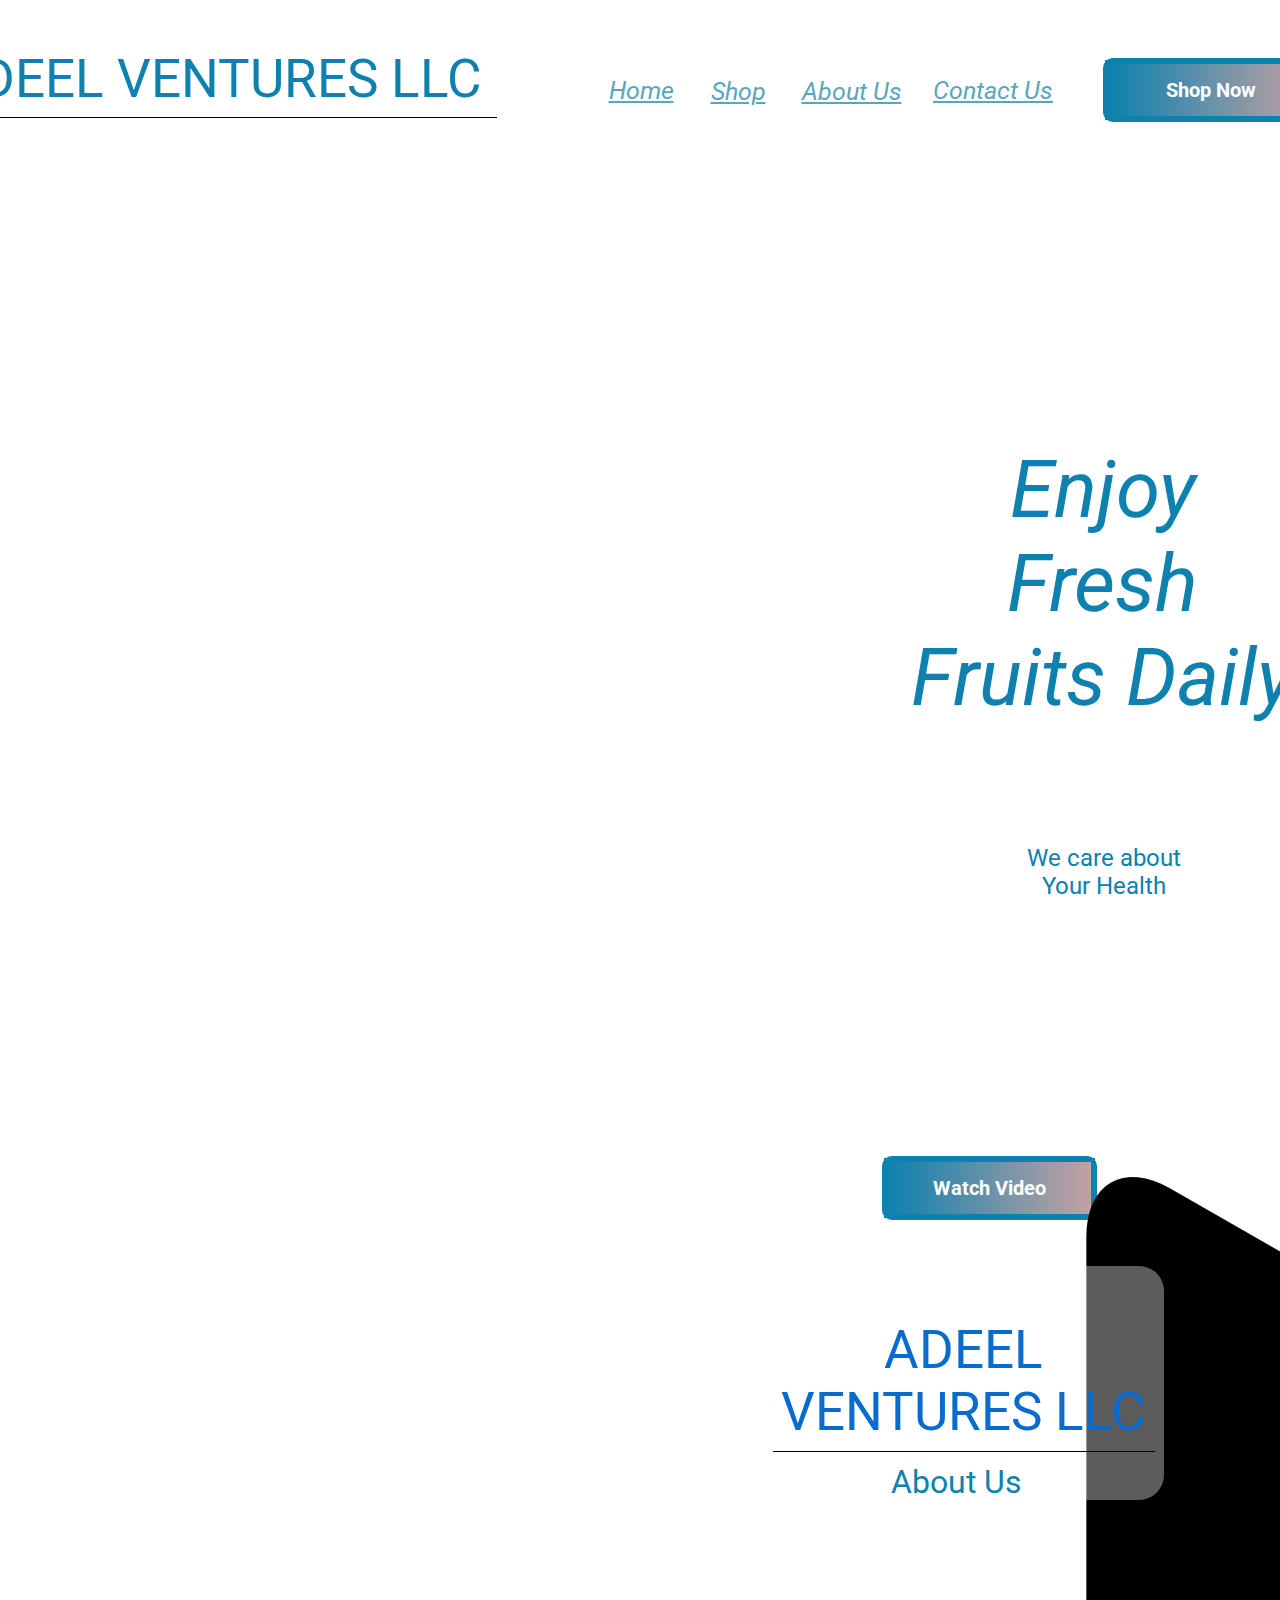
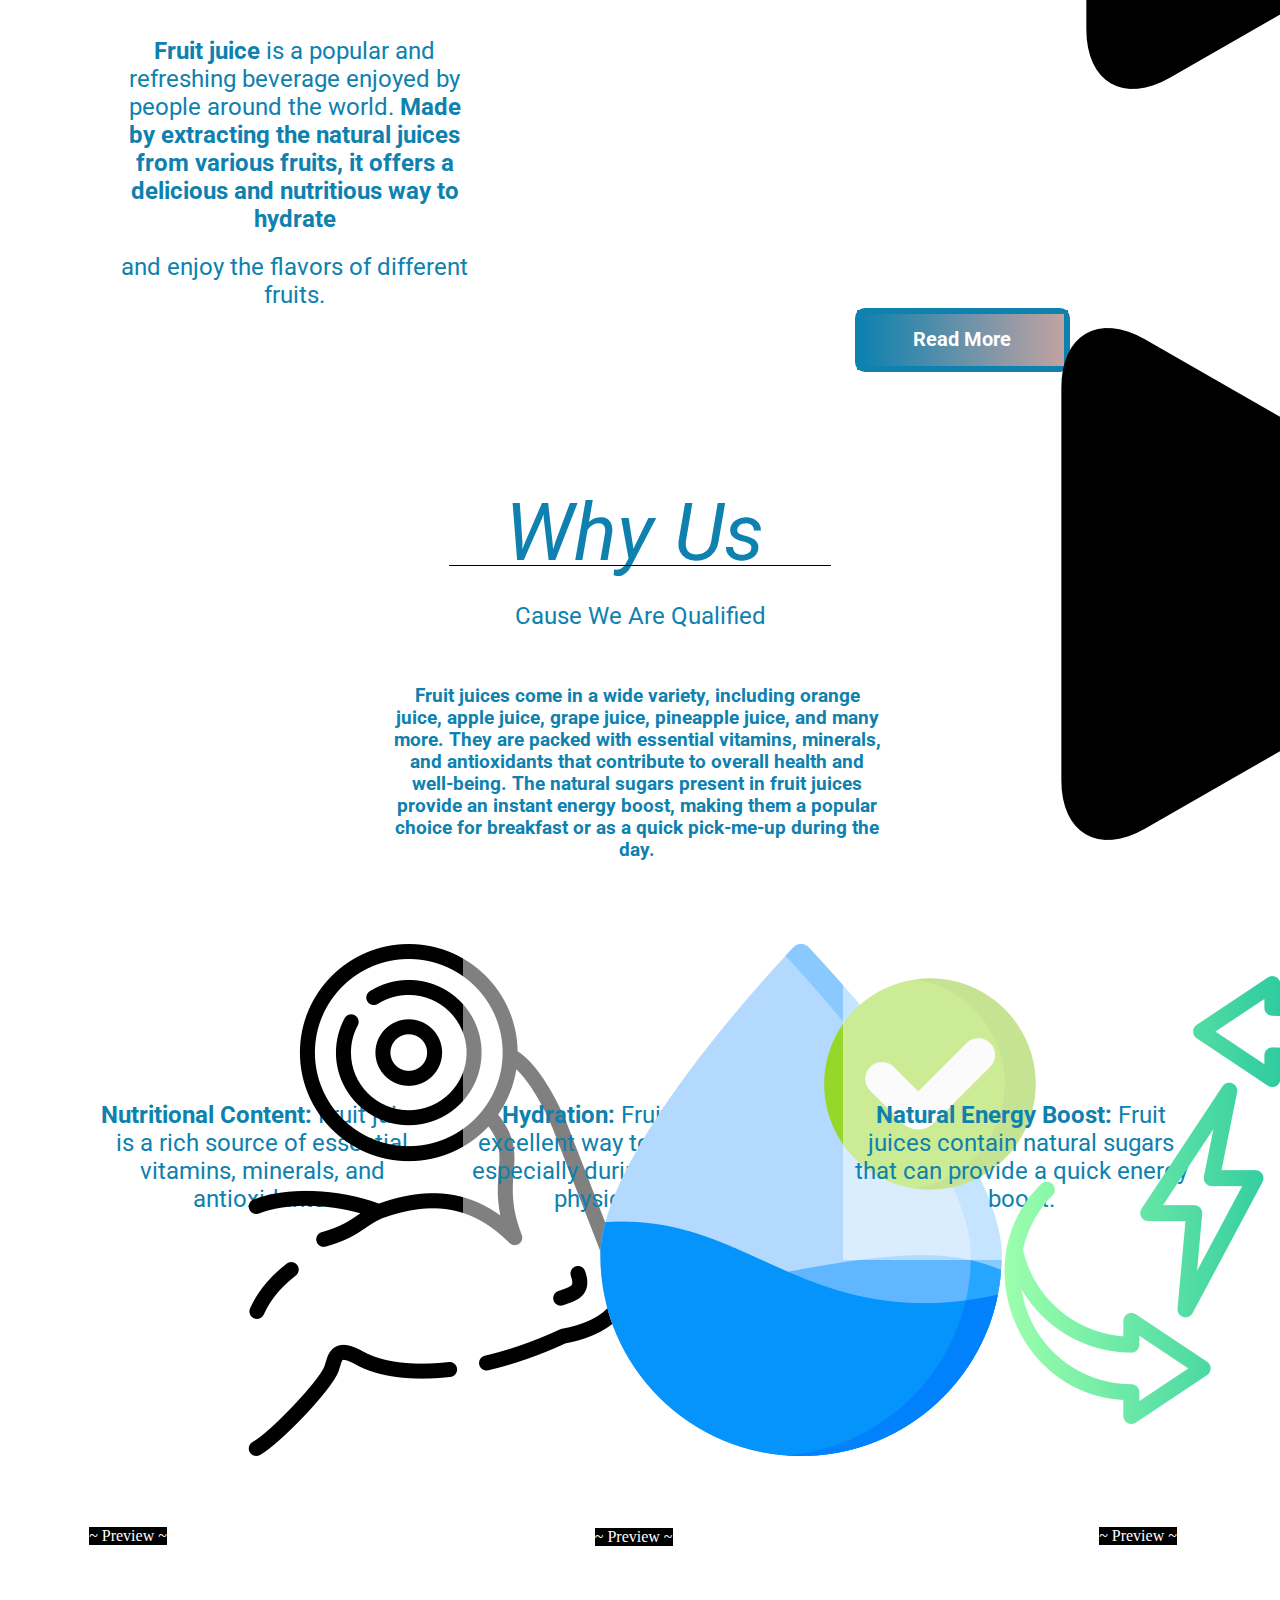
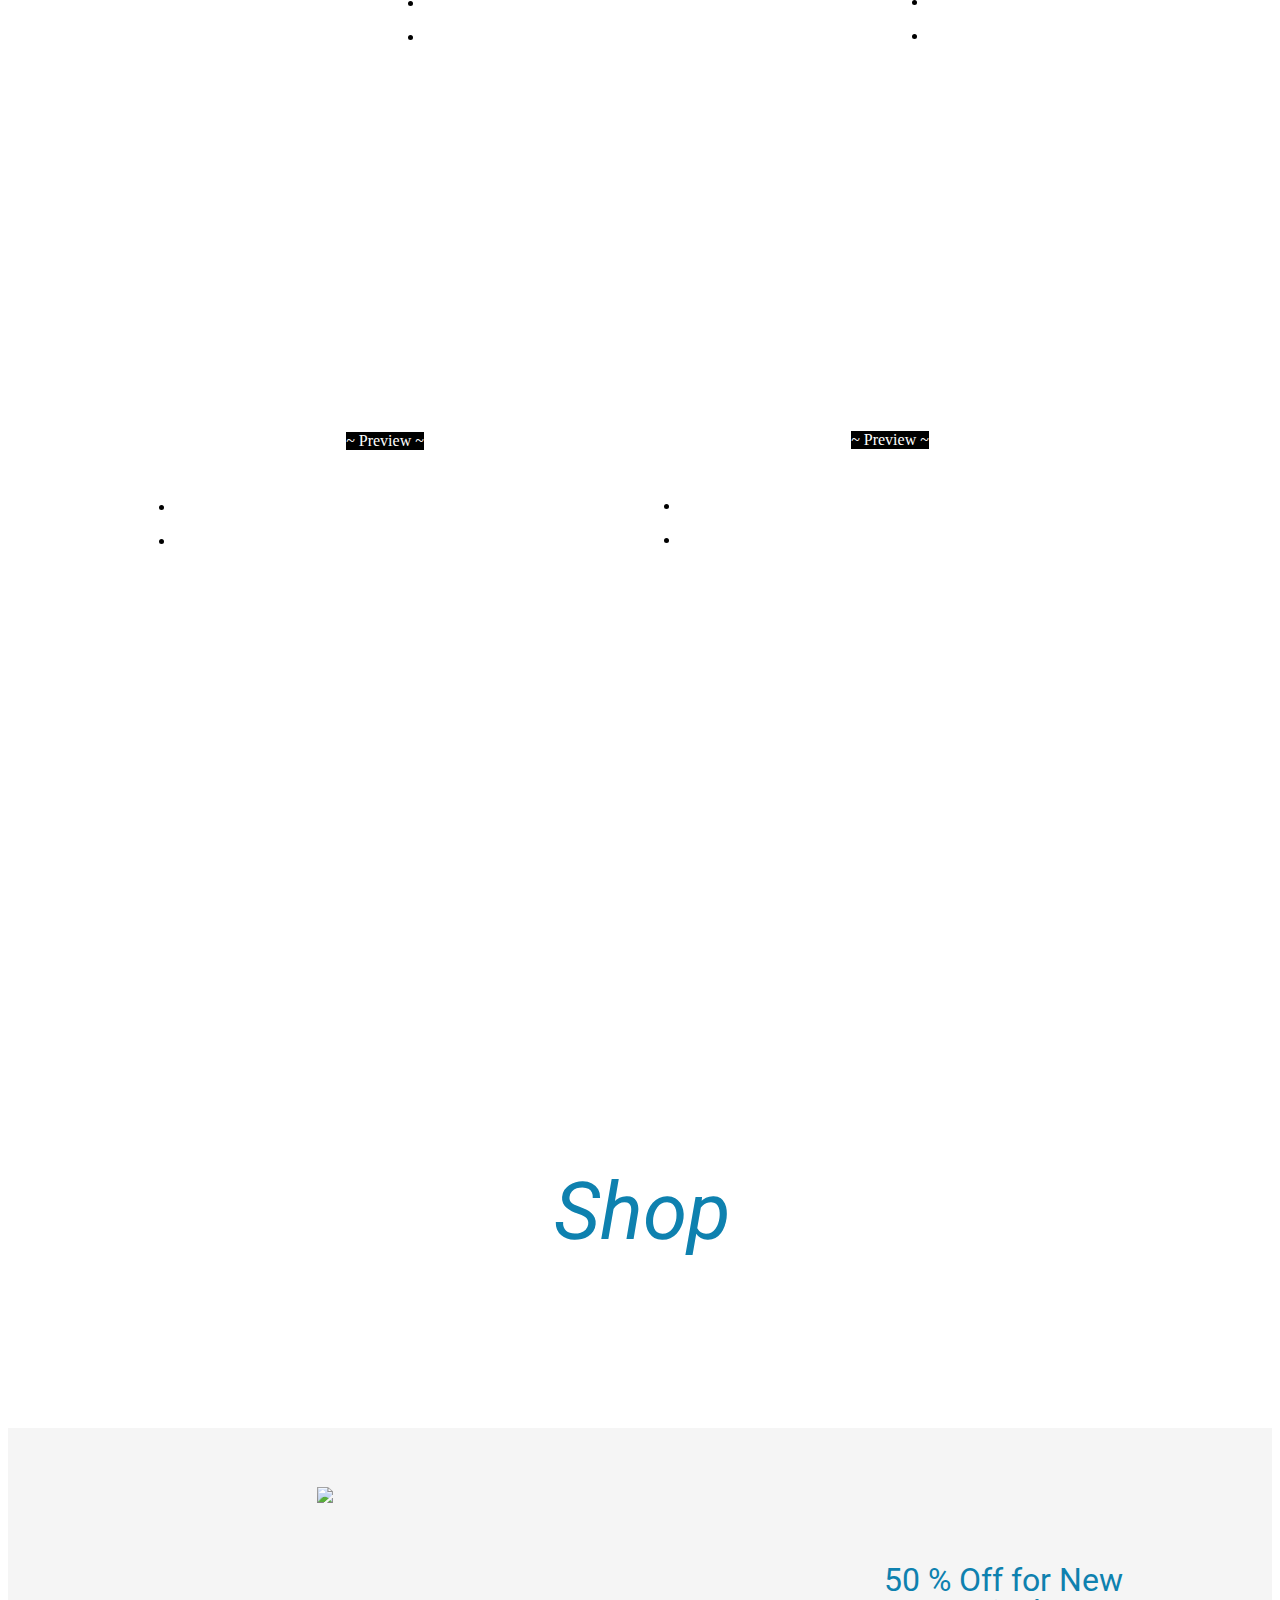
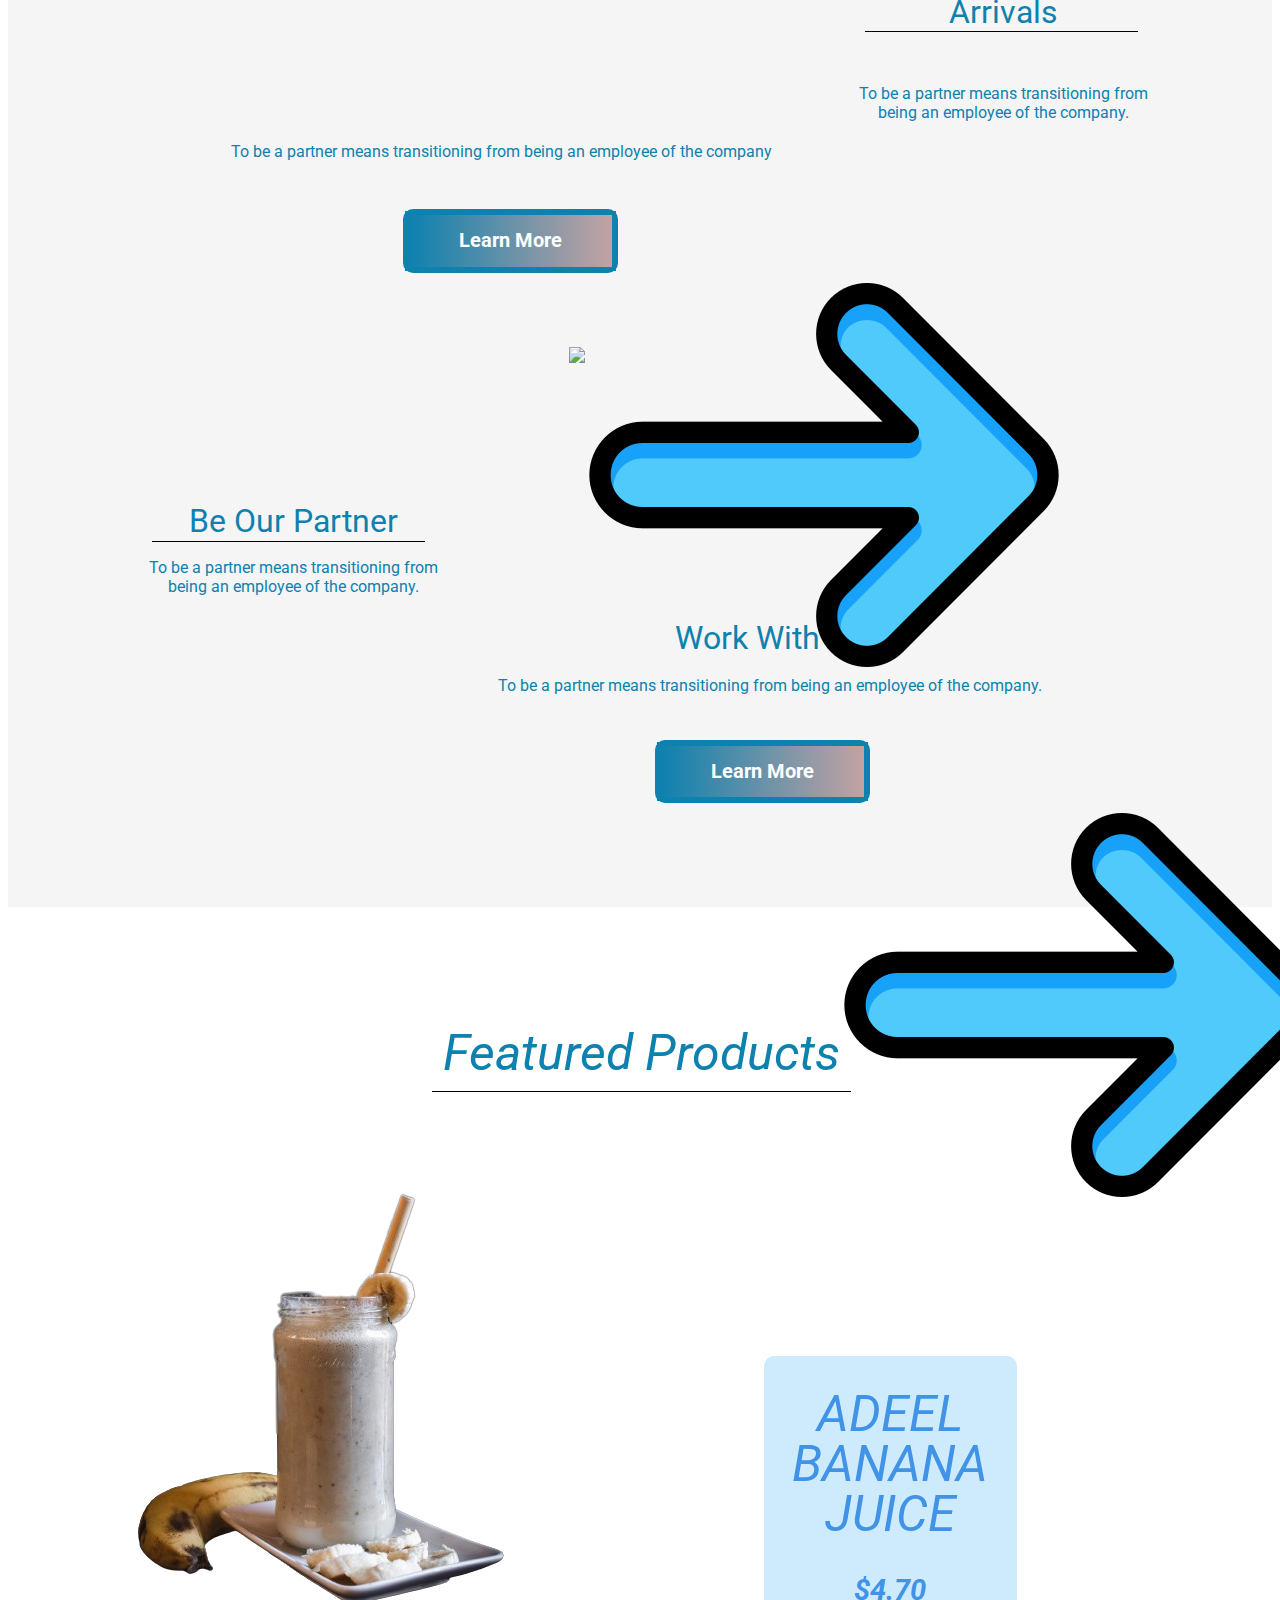
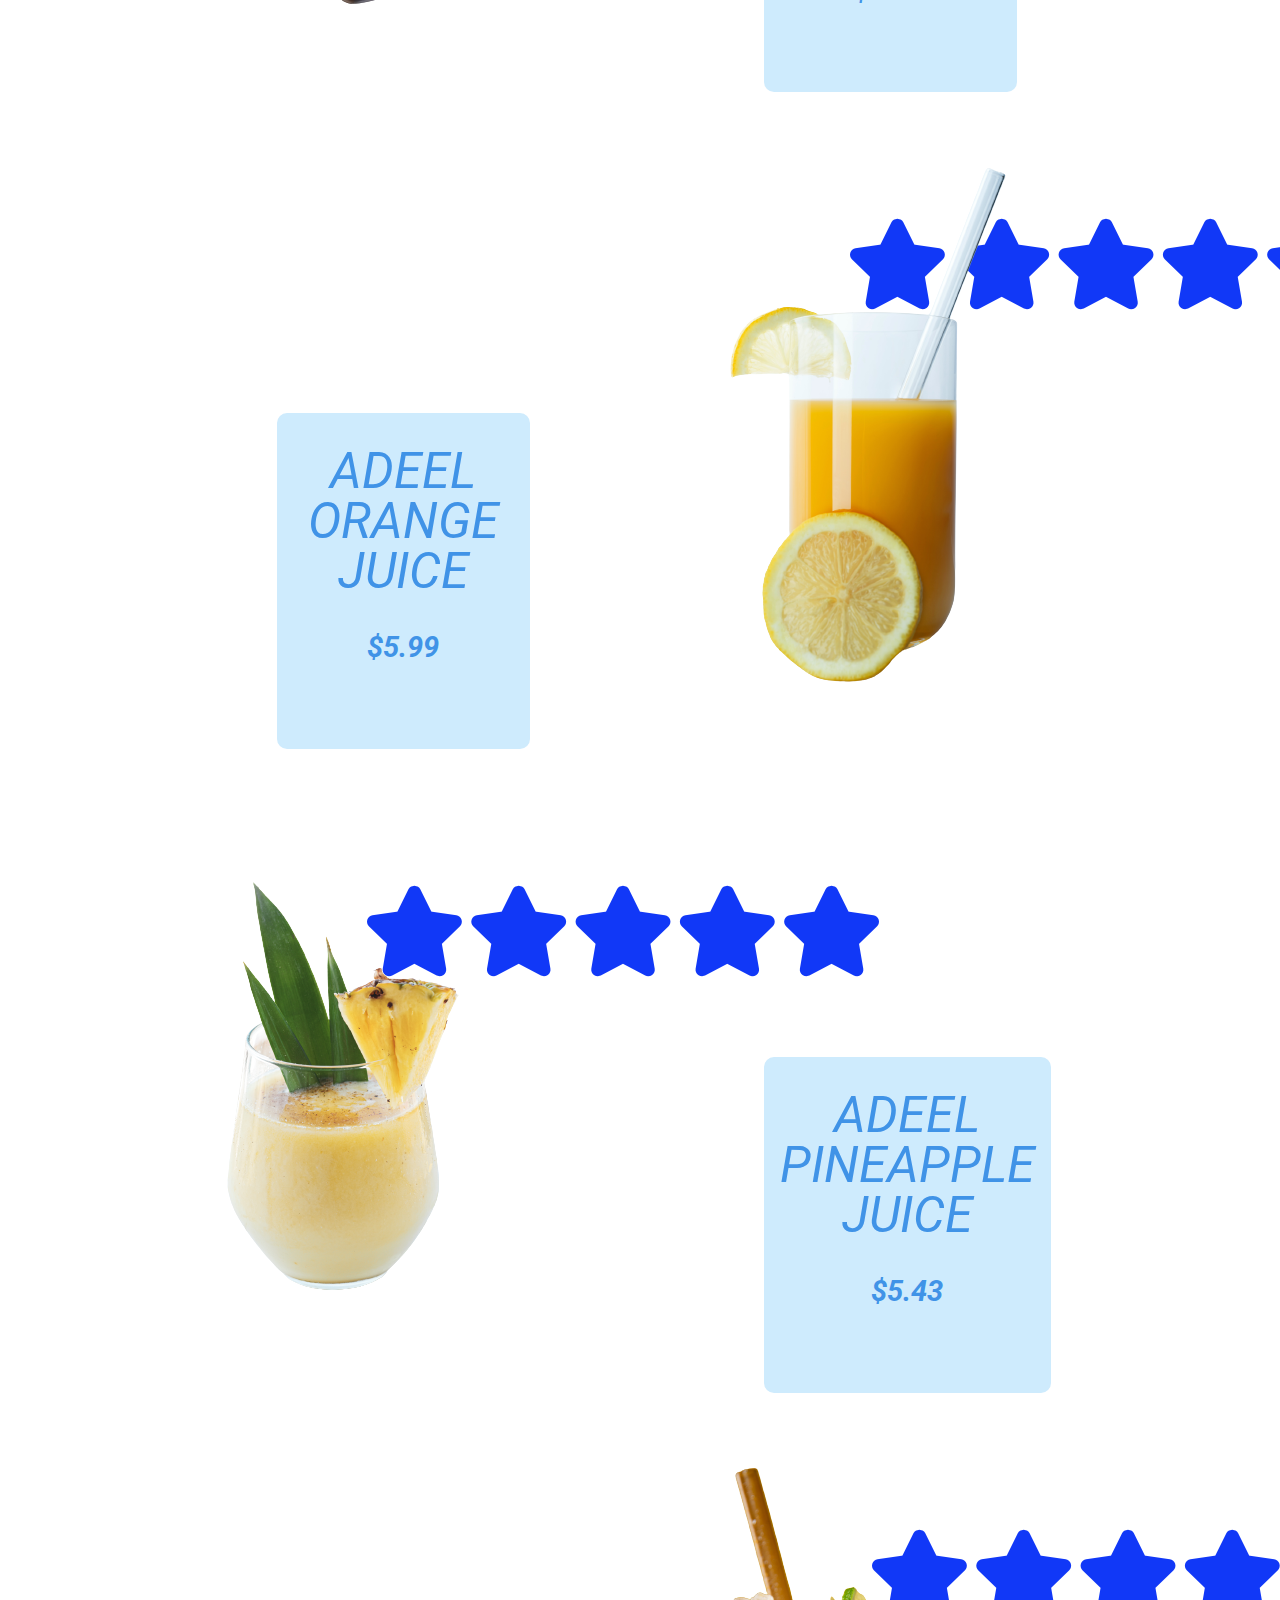
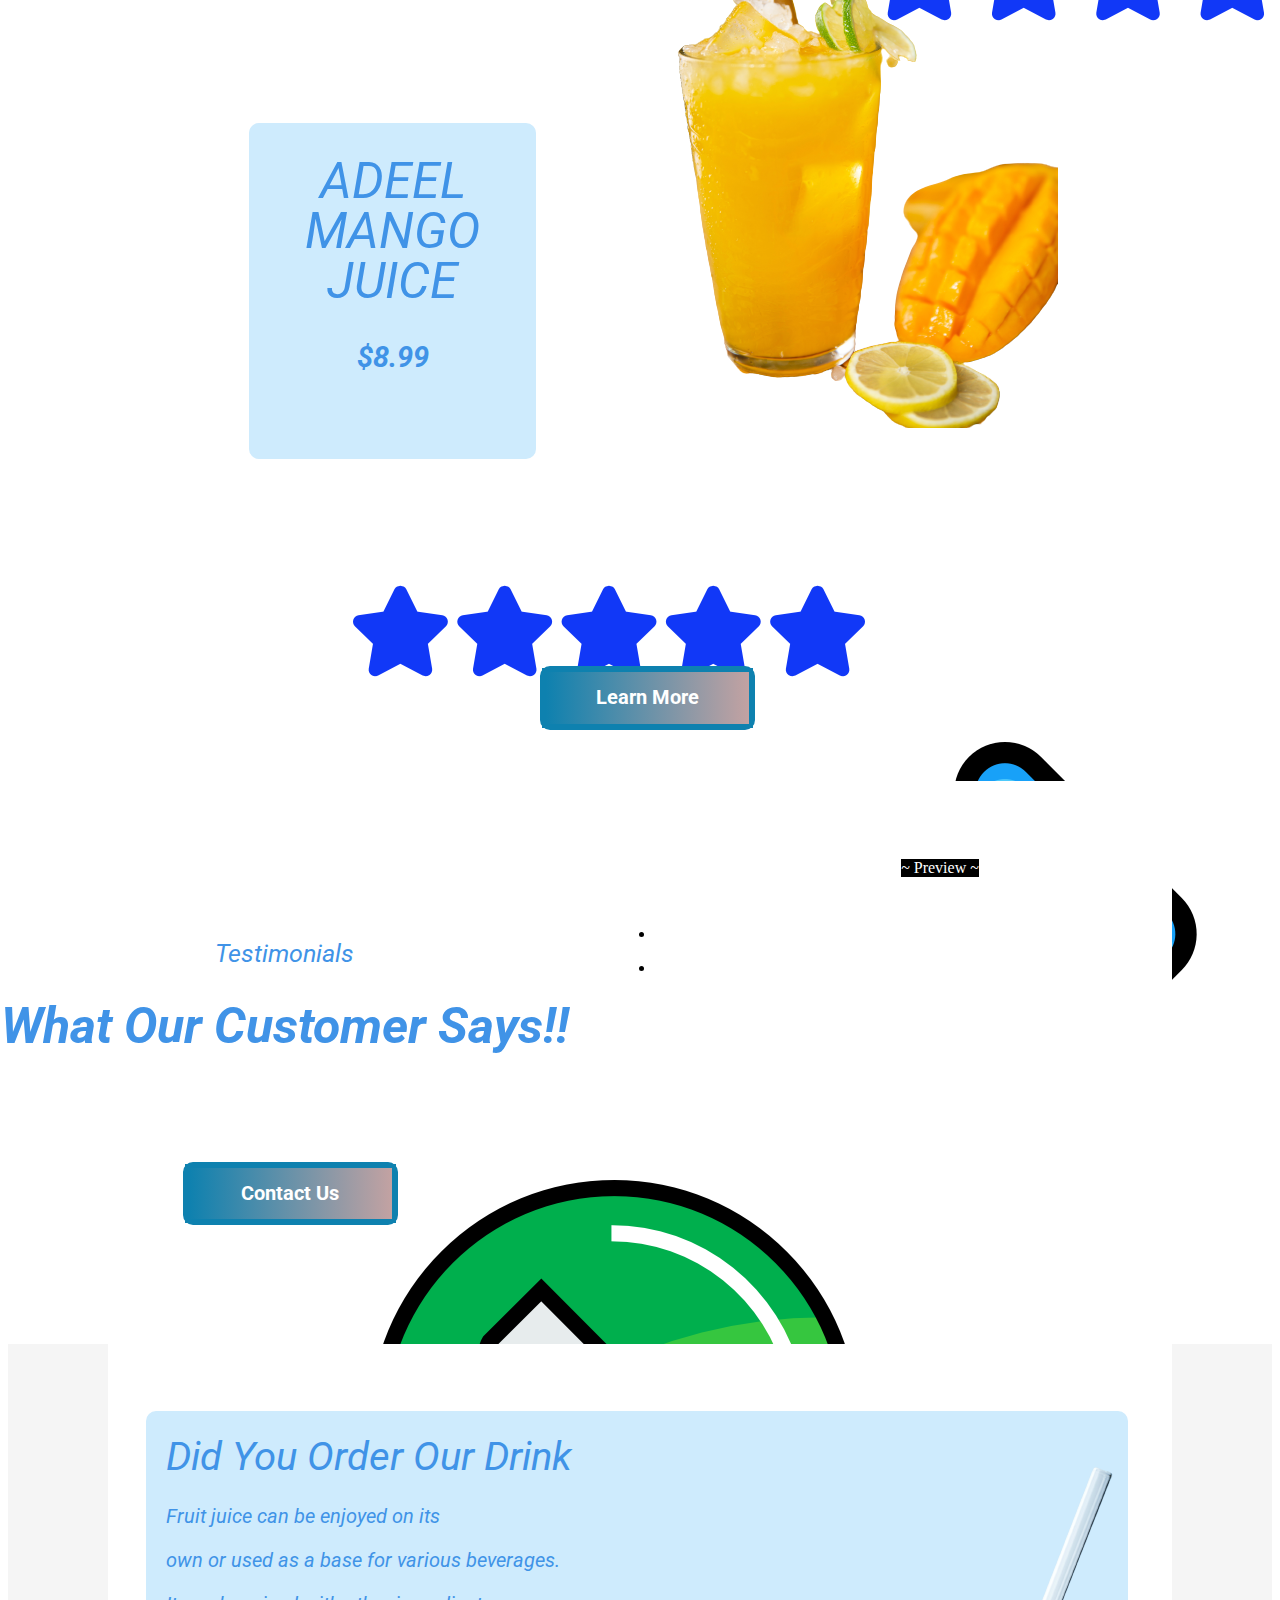
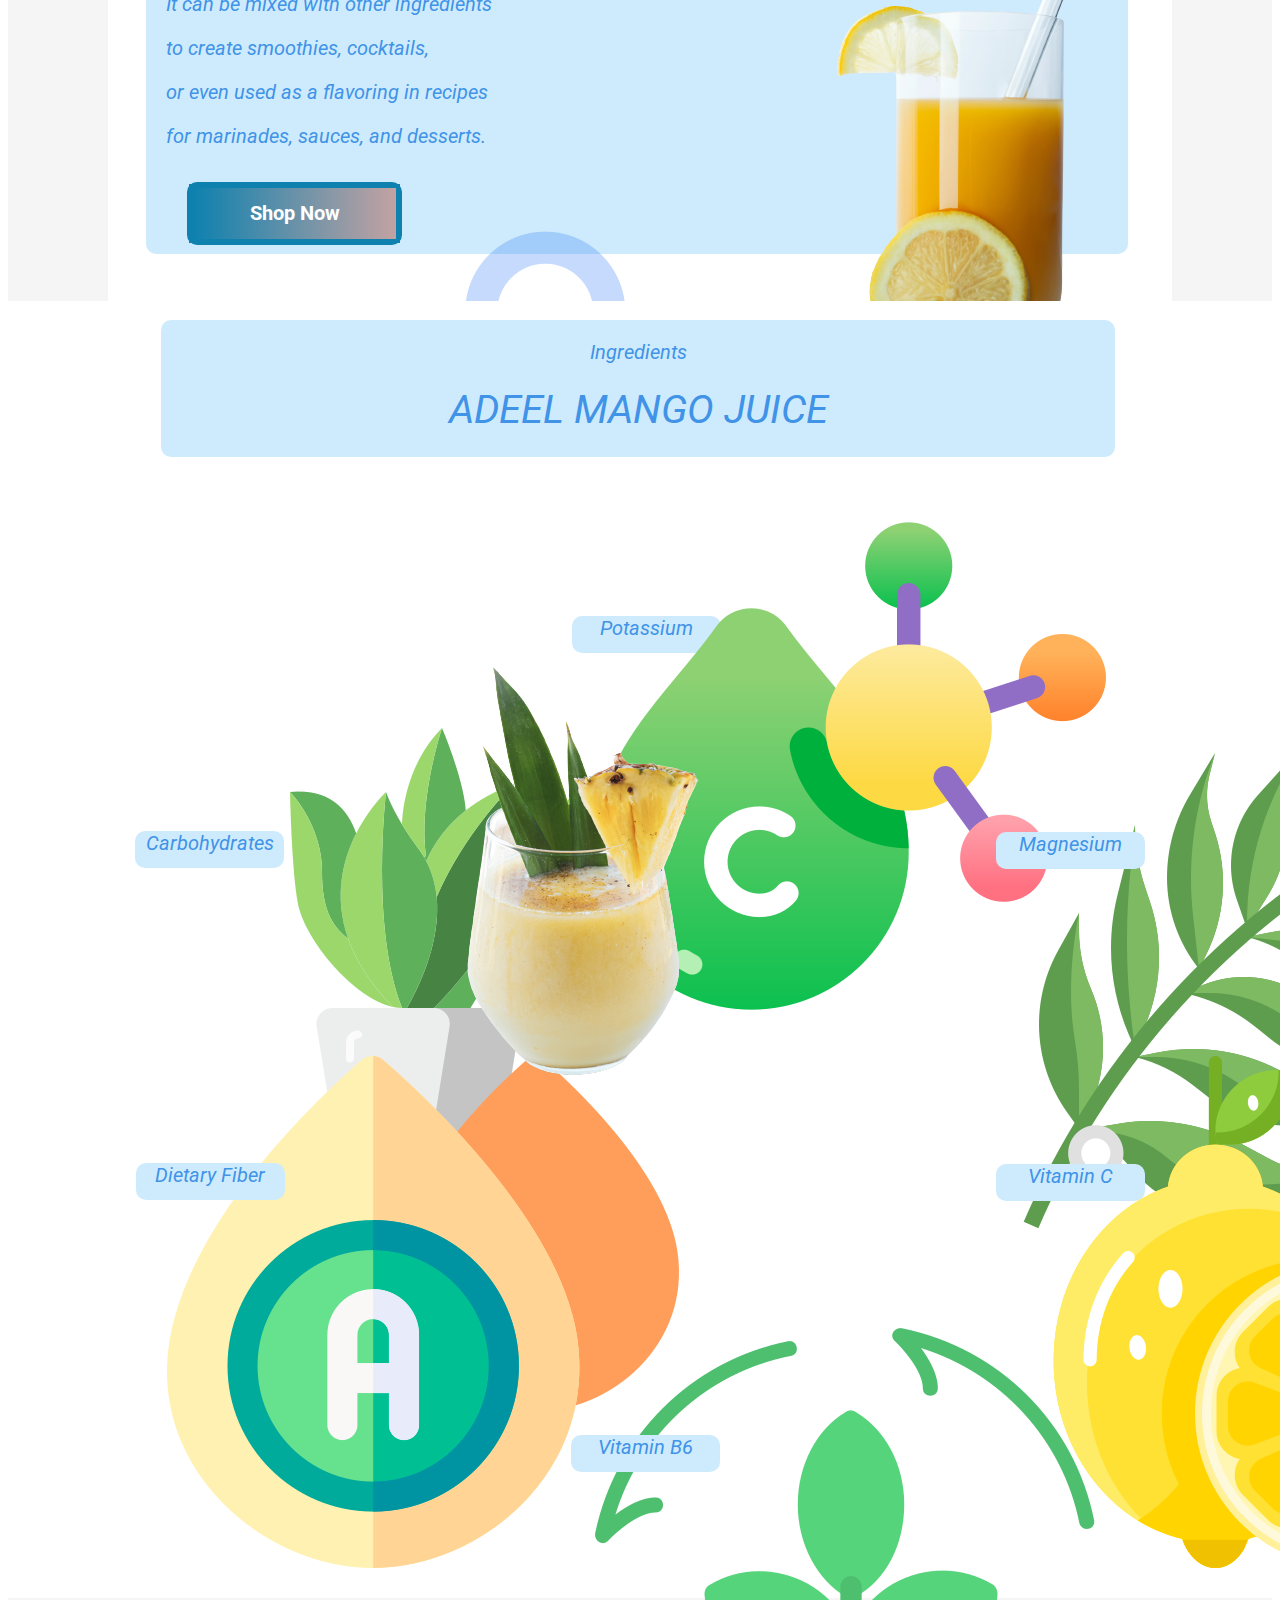
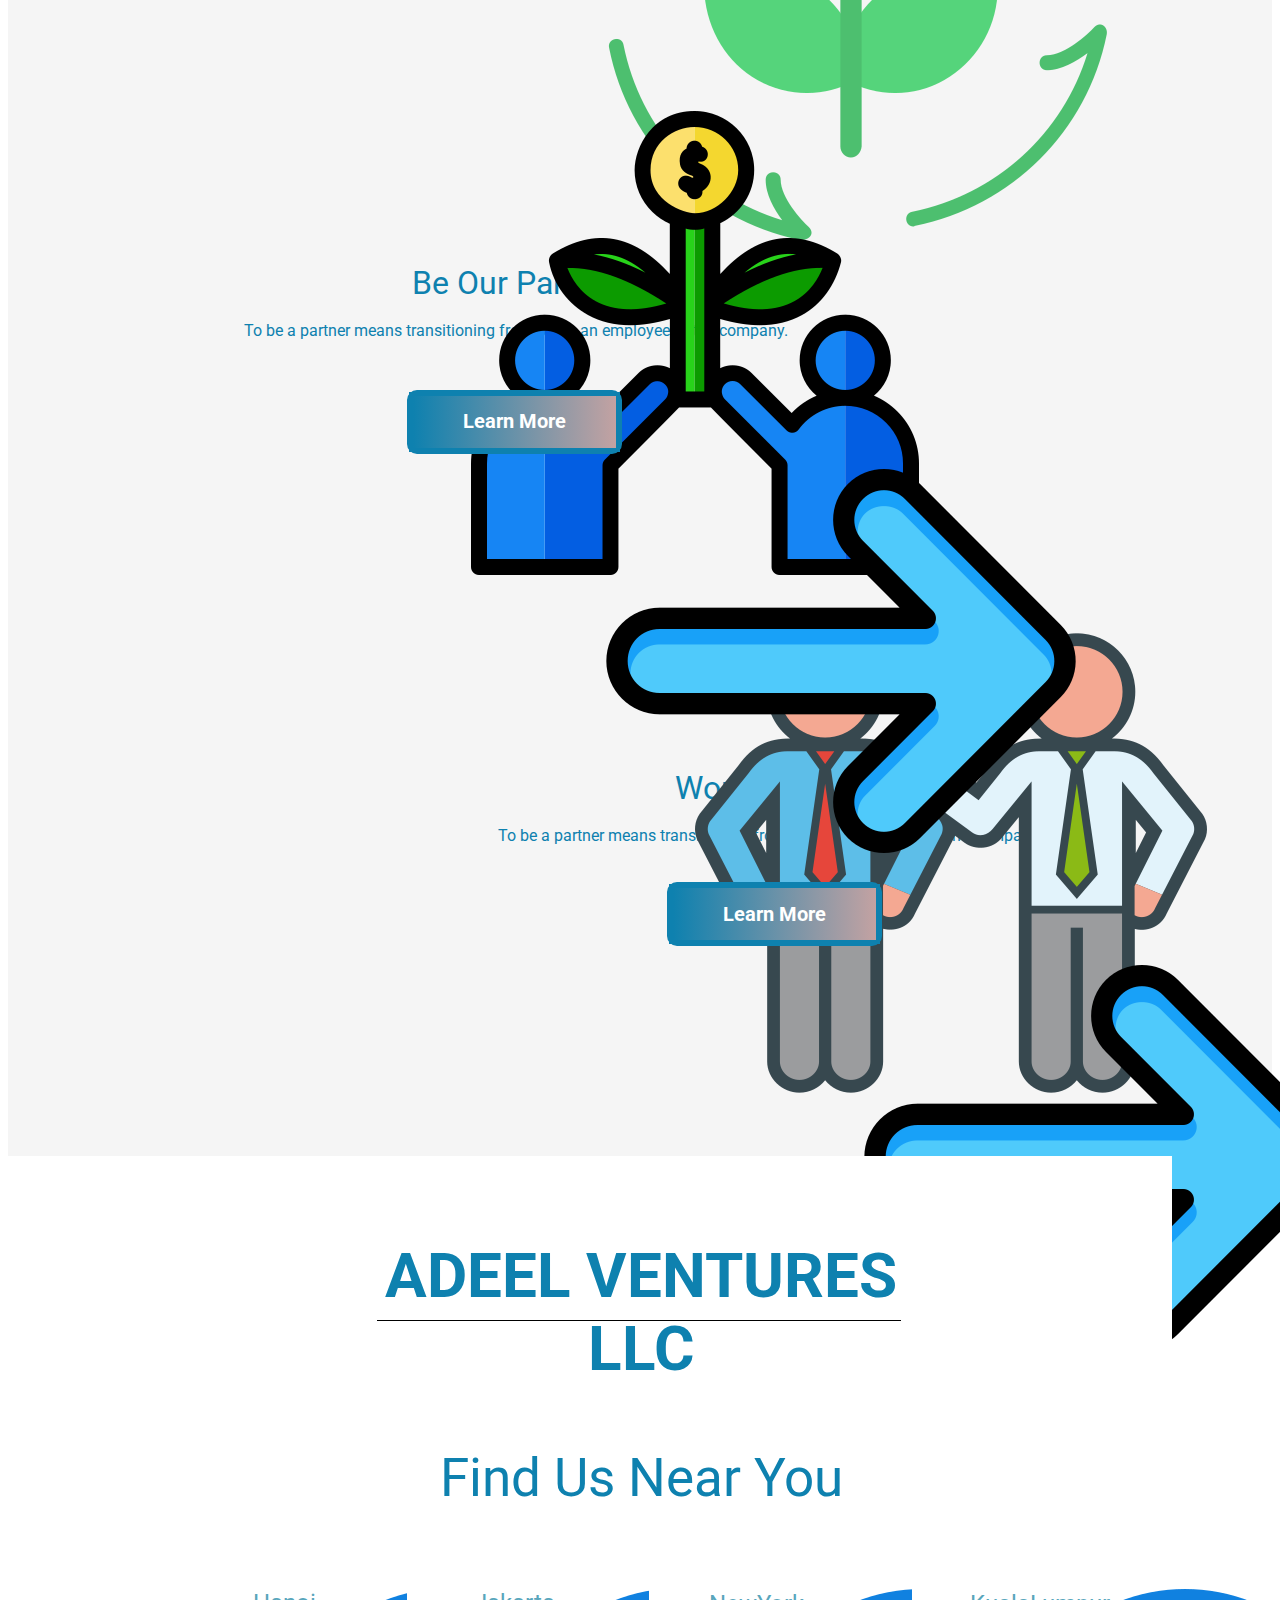
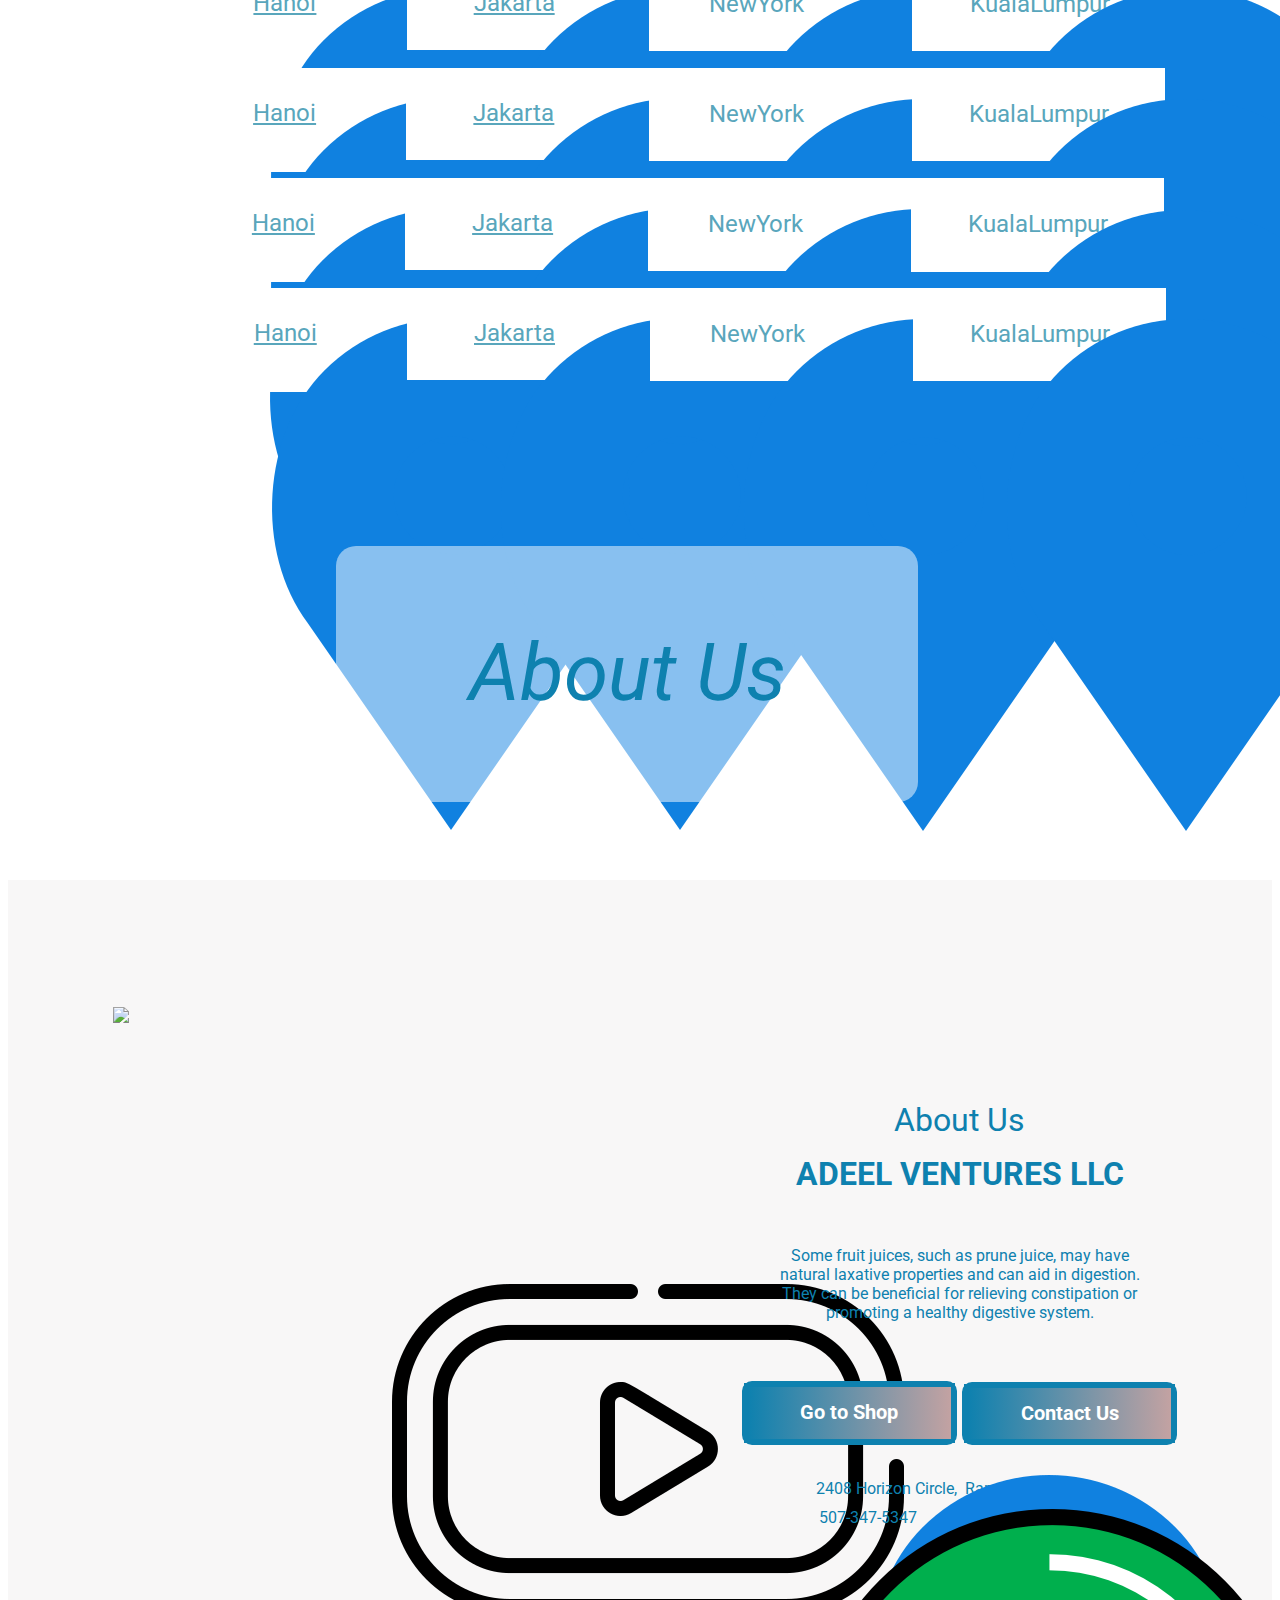
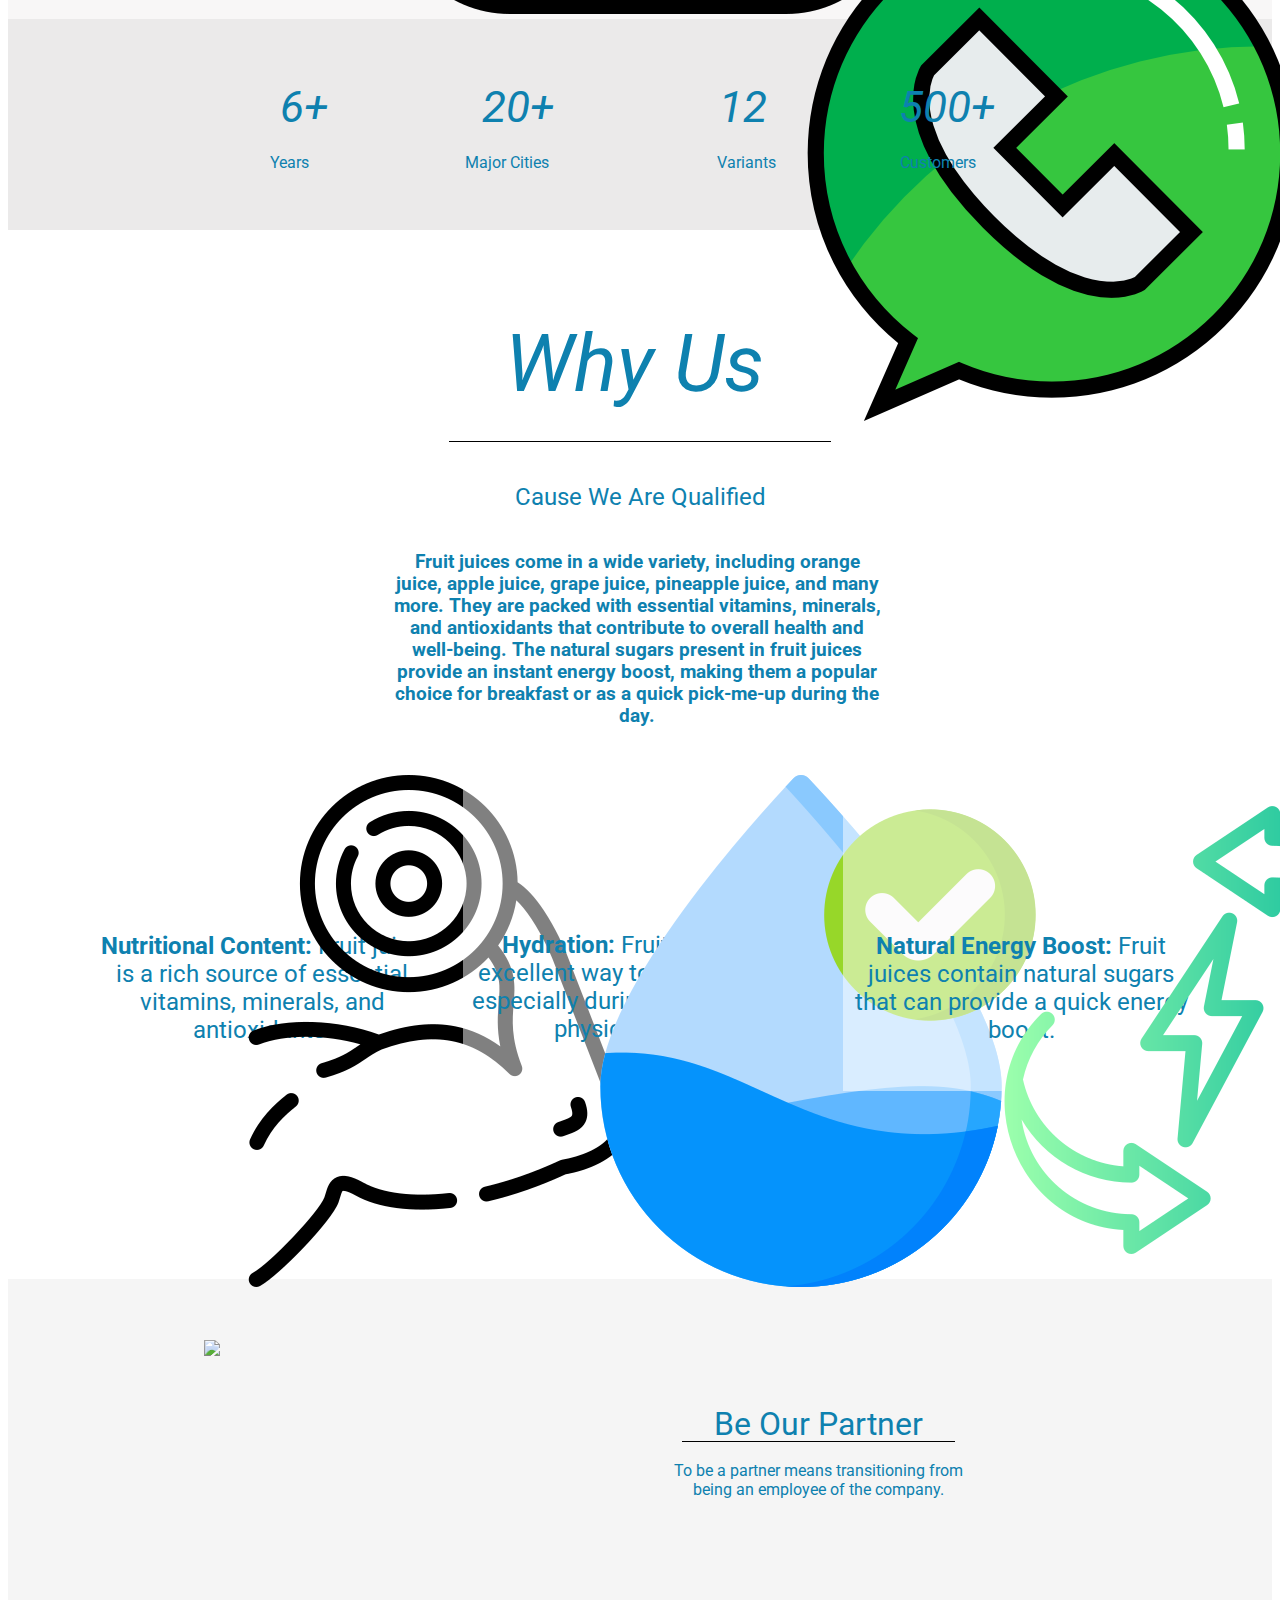
==== commit dc31a3f1: "Batch update" ====
--- a/index.html
+++ b/index.html
@@ -30,7 +30,7 @@
     }
 })
     </script>
-    <style class="silex-inline-styles">.body-initial {background-color: rgba(255,255,255,1); position: static;}.silex-id-1685389795845-0 {position: static; background-image: url(https://images.unsplash.com/photo-1579954115545-a95591f28bfc?crop=entropy&cs=tinysrgb&fit=max&fm=jpg&ixid=M3wzNDc5fDB8MXxzZWFyY2h8MjJ8fGZvb2QlMjBkcmlua3xlbnwwfHx8fDE2ODUzOTE1MjR8MA&ixlib=rb-4.0.3&q=80&w=1080); background-position: center center; background-size: cover;}.silex-id-1685389795846-1 {min-height: 1349px; background-color: transparent; position: relative; margin-left: auto; margin-right: auto;}.silex-id-1685389810065-2 {position: static; background-color: transparent;}.silex-id-1685389810066-3 {min-height: 162.35415649414062px; background-color: transparent; position: relative; margin-left: auto; margin-right: auto;}.silex-id-1685390512122-0 {width: 548px; min-height: 170px; position: absolute; top: -13px; left: -169px;}.silex-id-1685390761515-2 {width: 88px; min-height: 80px; position: absolute; top: 43.83340835571289px; left: 586px;}.silex-id-1685390780516-3 {width: 119px; min-height: 80px; position: absolute; top: 44.00001525878906px; left: 684px;}.silex-id-1685390890121-4 {width: 154px; min-height: 80.66667175292969px; position: absolute; top: 43px; left: 808px;}.silex-id-1685391346825-6 {width: 383px; min-height: 544px; position: absolute; top: 193px; left: 803px;}.silex-id-1685392151359-9 {width: 164px; min-height: 98px; position: absolute; top: 654px; left: 914.09375px;}.silex-id-1685392635182-0 {width: 23px; height: 23px; position: absolute; top: 1007px; left: 953.03125px; background-color: transparent;}.silex-id-1685392906853-1 {position: static; background-image: url(https://images.unsplash.com/photo-1498612753354-772a30629934?crop=entropy&cs=tinysrgb&fit=max&fm=jpg&ixid=M3wzNDc5fDB8MXxzZWFyY2h8MzB8fGdyZWVuc3xlbnwwfHx8fDE2ODU0MzEwODZ8MA&ixlib=rb-4.0.3&q=80&w=1080); background-position: center center; background-attachment: fixed; background-size: cover; background-color: transparent;}.silex-id-1685392906853-2 {min-height: 745px; background-color: transparent; position: relative; margin-left: auto; margin-right: auto; background-image: url(https://images.unsplash.com/photo-1534353473418-4cfa6c56fd38?crop=entropy&cs=tinysrgb&fit=max&fm=jpg&ixid=M3wzNDc5fDB8MXxzZWFyY2h8MTZ8fGRyaW5rfGVufDB8fHx8MTY4NTM5MjkzMHww&ixlib=rb-4.0.3&q=80&w=1080); background-position: center left; background-size: auto;}.silex-id-1685393181192-0 {width: 400px; min-height: 234px; position: absolute; top: 12px; left: 655.9791259765625px; background-color: rgba(255,255,255,0.3607843137254902); border-radius: 25px 25px 25px 25px;}.silex-id-1685393379526-1 {width: 150px; min-height: 74px; position: absolute; top: 190.00003051757812px; left: 773px;}.silex-id-1685393520928-2 {width: 355px; min-height: 363px; position: absolute; top: 363px; left: 9.0006103515625px; background-color: rgba(255,255,255,0.25882352941176473);}.silex-id-1685394005375-5 {width: 30px; height: 30px; position: absolute; top: 669px; left: 923.171875px;}.silex-id-1685394048341-6 {position: static; background-image: url(https://images.unsplash.com/photo-1566732500818-d76031ac0421?crop=entropy&cs=tinysrgb&fit=max&fm=jpg&ixid=M3wzNDc5fDB8MXxzZWFyY2h8OXx8ZmllbGR8ZW58MHx8fHwxNjg1Mzk0MDc1fDA&ixlib=rb-4.0.3&q=80&w=1080); background-position: center center; background-size: cover;}.silex-id-1685394048376-7 {min-height: 1049.2291259765625px; background-color: transparent; position: relative; margin-left: auto; margin-right: auto;}.silex-id-1685394126127-8 {width: 387px; min-height: 318px; position: absolute; top: 7px; left: 333px;}.silex-id-1685394170733-9 {width: 287px; min-height: 69.16667175292969px; position: absolute; top: 183px; left: 389px;}.silex-id-1685394222439-10 {width: 494px; min-height: 198px; position: absolute; top: 267px; left: 282px;}.silex-id-1685394399953-12 {width: 355px; min-height: 322px; background-color: rgba(255,255,255,0.5019607843137255); position: absolute; top: 539px; left: -24px;}.silex-id-1685394407257-13 {width: 355px; min-height: 322px; background-color: rgba(255,255,255,0.5019607843137255); position: absolute; top: 539.3333129882812px; left: 354.66668701171875px;}.silex-id-1685394409397-14 {width: 355px; min-height: 322px; background-color: rgba(255,255,255,0.5019607843137255); position: absolute; top: 538.9791870117188px; left: 734.9791259765625px;}.silex-id-1685394438961-15 {width: 340px; min-height: 169px; position: absolute; top: 143px; left: 8px;}.silex-id-1685394506387-16 {width: 340px; min-height: 169px; position: absolute; top: 142.20611572265625px; left: 9.33465576171875px;}.silex-id-1685394533401-17 {width: 340px; min-height: 169px; position: absolute; top: 142.95404052734375px; left: 8.2318115234375px;}.silex-id-1685394750494-18 {width: 150px; height: 150px; position: absolute; top: 5.999961853027344px; left: 99px;}.silex-id-1685394829757-19 {width: 150px; height: 150px; position: absolute; top: 5.456390380859375px; left: 99.6668701171875px;}.silex-id-1685394915101-20 {width: 150px; height: 150px; position: absolute; top: 5.45574951171875px; left: 102.6875px;}.silex-id-1685395045134-21 {position: static; background-image: url(https://images.unsplash.com/photo-1598940603846-a1edd0ef2574?crop=entropy&cs=tinysrgb&fit=max&fm=jpg&ixid=M3wzNDc5fDB8MXxzZWFyY2h8MjB8fGdyZWVufGVufDB8fHx8MTY4NTM5OTQ4MHww&ixlib=rb-4.0.3&q=80&w=1080); background-size: contain; background-position: center center; background-attachment: fixed;}.silex-id-1685395045164-22 {min-height: 1146px; background-color: transparent; position: relative; margin-left: auto; margin-right: auto;}.silex-id-1685395592213-26 {width: 500px; min-height: 500px; background-color: transparent; position: absolute; top: 62.25px; left: -230px;}.silex-id-1685396664337-0 {width: 500px; min-height: 500px; background-color: transparent; position: absolute; top: 63px; left: 275.66668701171875px;}.silex-id-1685396681406-1 {width: 500px; min-height: 500px; background-color: transparent; position: absolute; top: 62.704742431640625px; left: 780px;}.silex-id-1685397656291-1 {width: 500px; min-height: 500px; background-color: transparent; position: absolute; top: 566.875px; left: 532px;}.silex-id-1685398477017-0 {width: 500px; min-height: 500px; background-color: transparent; position: absolute; top: 567px; left: 27px;}.silex-id-1685399353730-1 {position: static; background-image: url(pics/lawrence-kayku-ZVKr8wADhpc-unsplash%20-%20Copy.jpg); background-position: top center; background-size: cover; background-color: transparent; background-attachment: fixed;}.silex-id-1685399353731-2 {min-height: 3074px; background-color: transparent; position: relative; margin-left: auto; margin-right: auto;}.silex-id-1685399403930-3 {width: 418px; min-height: 117px; position: absolute; top: 88px; left: 324.33392333984375px;}.silex-id-1685400081779-1 {width: 500px; height: 800px; position: absolute; top: 133px; left: 6px;}.silex-id-1685400179177-2 {width: 253px; min-height: 336px; position: absolute; top: 449px; left: 655.75px; background-color: rgba(206,235,253,1); border-radius: 10px 10px 10px 10px;}.silex-id-1685400586888-3 {width: 80px; height: 75px; position: absolute; top: 701px; left: 741.813232421875px;}.silex-id-1685400832854-4 {width: 500px; height: 800px; position: absolute; top: 816px; left: 541.5272216796875px;}.silex-id-1685400881947-5 {width: 253px; min-height: 336px; position: absolute; top: 1106px; left: 168.66717529296875px; background-color: rgba(206,235,253,1); border-radius: 10px 10px 10px 10px;}.silex-id-1685400881947-6 {width: 80px; height: 75px; position: absolute; top: 1368px; left: 258.66717529296875px;}.silex-id-1685401210791-7 {width: 500px; height: 800px; position: absolute; top: 1475px; left: 22px;}.silex-id-1685401265841-8 {width: 287px; min-height: 336px; position: absolute; top: 1750px; left: 655.585205078125px; background-color: rgba(206,235,253,1); border-radius: 10px 10px 10px 10px;}.silex-id-1685401265841-9 {width: 80px; height: 75px; position: absolute; top: 2012px; left: 763.897705078125px;}.silex-id-1685401612379-11 {width: 287px; min-height: 336px; position: absolute; top: 2416px; left: 141px; background-color: rgba(206,235,253,1); border-radius: 10px 10px 10px 10px;}.silex-id-1685401834523-0 {width: 80px; height: 75px; position: absolute; top: 2668px; left: 244.66668701171875px;}.silex-id-1685423999343-0 {position: static;}.silex-id-1685423999344-1 {min-height: 891.2916259765625px; background-color: rgb(255, 255, 255); position: relative; margin-left: auto; margin-right: auto;}.silex-id-1685424090860-2 {position: static; background-color: rgba(255,255,255,1);}.silex-id-1685424090860-3 {min-height: 563px; background-color: rgb(255, 255, 255); position: relative; margin-left: auto; margin-right: auto;}.silex-id-1685424232061-5 {width: 42px; height: 46px; position: absolute; top: 2971px; left: 598px;}.silex-id-1685424425671-6 {width: 619px; min-height: 172.6666717529297px; position: absolute; top: 133px; left: -133px;}.silex-id-1685424774866-9 {width: 30px; height: 30px; position: absolute; top: 399px; left: 250px;}.silex-id-1685426067480-11 {width: 650px; min-height: 400px; background-color: transparent; position: absolute; top: 62px; left: 507px;}.silex-id-1685427090227-12 {position: static; background-color: rgba(245,245,245,1);}.silex-id-1685427090228-13 {min-height: 557px; background-color: rgb(255, 255, 255); position: relative; margin-left: auto; margin-right: auto;}.silex-id-1685427192407-15 {width: 982px; min-height: 443px; position: absolute; top: 67px; left: 38px; background-color: rgba(206,235,253,1); border-radius: 10px 10px 10px 10px;}.silex-id-1685427882125-17 {width: 30px; height: 30px; position: absolute; top: 453px; left: 254px;}.silex-id-1685428162298-0 {width: 256px; height: 405px; position: absolute; top: 78px; left: 649px;}.silex-id-1685428587919-1 {position: static;}.silex-id-1685428587920-2 {min-height: 1297.25px; background-color: rgb(255, 255, 255); position: relative; margin-left: auto; margin-right: auto;}.silex-id-1685428644035-3 {width: 954px; min-height: 96px; position: absolute; top: 19px; left: 53px; background-color: rgba(206,235,253,1); border-radius: 10px 10px 10px 10px;}.silex-id-1685430500771-5 {width: 149px; min-height: 37px; position: absolute; top: 315px; left: 463.645751953125px; background-color: rgba(206,235,253,1); border-radius: 10px 10px 10px 10px;}.silex-id-1685430547110-6 {width: 100px; height: 100px; position: absolute; top: 209.95834350585938px; left: 486.0020751953125px;}.silex-id-1685430607629-8 {width: 100px; height: 100px; position: absolute; top: 420px; left: 915.088134765625px;}.silex-id-1685430620182-9 {width: 149px; min-height: 37px; position: absolute; top: 531px; left: 888px; background-color: rgba(206,235,253,1); border-radius: 10px 10px 10px 10px;}.silex-id-1685430674006-10 {width: 100px; height: 100px; position: absolute; top: 755px; left: 914.583740234375px;}.silex-id-1685430695347-11 {width: 149px; min-height: 37px; position: absolute; top: 863px; left: 888.333740234375px; background-color: rgba(206,235,253,1); border-radius: 10px 10px 10px 10px;}.silex-id-1685430826517-12 {width: 100px; height: 100px; position: absolute; top: 1027px; left: 486.6697998046875px;}.silex-id-1685430844302-13 {width: 149px; min-height: 37px; position: absolute; top: 1134px; left: 463.41943359375px; background-color: rgba(206,235,253,1); border-radius: 10px 10px 10px 10px;}.silex-id-1685430911391-14 {width: 100px; height: 100px; position: absolute; top: 419.6290283203125px; left: 54px;}.silex-id-1685430952813-15 {width: 149px; min-height: 37px; position: absolute; top: 530.8958435058594px; left: 27.33355712890625px; background-color: rgba(206,235,253,1); border-radius: 10px 10px 10px 10px;}.silex-id-1685430987287-16 {width: 100px; height: 100px; position: absolute; top: 755.375px; left: 59px;}.silex-id-1685431014928-17 {width: 149px; min-height: 37px; position: absolute; top: 862.7503051757812px; left: 27.667236328125px; background-color: rgba(206,235,253,1); border-radius: 10px 10px 10px 10px;}.silex-id-1685431359932-18 {position: static; background-color: rgba(245,245,245,1);}.silex-id-1685431359966-19 {min-height: 1157.916748046875px; background-color: transparent; position: relative; margin-left: auto; margin-right: auto;}.silex-id-1685432293475-23 {width: 698px; min-height: 466px; position: absolute; top: 38px; left: 59px;}.silex-id-1685433057698-29 {width: 698px; min-height: 490px; position: absolute; top: 543px; left: 313px;}.silex-id-1685433298922-31 {width: 150px; height: 150px; position: absolute; top: 89.00001525878906px; left: 331.00372314453125px;}.silex-id-1685433343083-32 {width: 150px; height: 150px; position: absolute; top: 609px; left: 586.75390625px;}.silex-id-1685433370039-34 {width: 30px; height: 30px; position: absolute; top: 406.90625px; left: 477.265625px;}.silex-id-1685433392169-36 {width: 30px; height: 30px; position: absolute; top: 903px; left: 735.21875px;}.silex-id-1685434265218-37 {width: 548px; min-height: 390px; position: absolute; top: 21px; left: 259px;}.silex-id-1685434518493-38 {width: 141px; min-height: 69px; position: absolute; top: 6px; left: 37px;}.silex-id-1685434592898-39 {width: 25px; height: 25px; position: absolute; top: 25px; left: 17px;}.silex-id-1685434647312-40 {width: 212px; min-height: 87px; background-color: rgb(255, 255, 255); position: absolute; top: 5.24993896484375px; left: 10.75px;}.silex-id-1685434722120-41 {width: 212px; min-height: 87px; background-color: rgb(255, 255, 255); position: absolute; top: 5.49993896484375px; left: 240.02081298828125px;}.silex-id-1685434722120-42 {width: 141px; min-height: 69px; position: absolute; top: 6px; left: 37px;}.silex-id-1685434722120-43 {width: 25px; height: 25px; position: absolute; top: 25px; left: 17px;}.silex-id-1685434760961-44 {width: 212px; min-height: 87px; background-color: rgb(255, 255, 255); position: absolute; top: 6.49993896484375px; left: 482.6041259765625px;}.silex-id-1685434760961-45 {width: 141px; min-height: 69px; position: absolute; top: 6px; left: 37px;}.silex-id-1685434760961-46 {width: 25px; height: 25px; position: absolute; top: 25px; left: 17px;}.silex-id-1685434782098-47 {width: 212px; min-height: 87px; background-color: rgb(255, 255, 255); position: absolute; top: 6.729095458984375px; left: 745.6041259765625px;}.silex-id-1685434782098-48 {width: 141px; min-height: 69px; position: absolute; top: 6px; left: 57px;}.silex-id-1685434782098-49 {width: 25px; height: 25px; position: absolute; top: 25px; left: 17px;}.silex-id-1685434890545-50 {width: 999px; min-height: 104px; background-color: rgb(255, 255, 255); position: absolute; top: 402px; left: 58.66668701171875px;}.silex-id-1685434944079-51 {width: 999px; min-height: 104px; background-color: rgb(255, 255, 255); position: absolute; top: 512px; left: 58.3533935546875px;}.silex-id-1685434944079-52 {width: 212px; min-height: 87px; background-color: rgb(255, 255, 255); position: absolute; top: 5.24993896484375px; left: 10.75px;}.silex-id-1685434944079-53 {width: 141px; min-height: 69px; position: absolute; top: 6px; left: 37px;}.silex-id-1685434944080-54 {width: 25px; height: 25px; position: absolute; top: 25px; left: 17px;}.silex-id-1685434944080-55 {width: 212px; min-height: 87px; background-color: rgb(255, 255, 255); position: absolute; top: 5.49993896484375px; left: 240.02081298828125px;}.silex-id-1685434944080-56 {width: 141px; min-height: 69px; position: absolute; top: 6px; left: 37px;}.silex-id-1685434944080-57 {width: 25px; height: 25px; position: absolute; top: 25px; left: 17px;}.silex-id-1685434944080-58 {width: 212px; min-height: 87px; background-color: rgb(255, 255, 255); position: absolute; top: 6.49993896484375px; left: 482.6041259765625px;}.silex-id-1685434944080-59 {width: 141px; min-height: 69px; position: absolute; top: 6px; left: 37px;}.silex-id-1685434944080-60 {width: 25px; height: 25px; position: absolute; top: 25px; left: 17px;}.silex-id-1685434944080-61 {width: 212px; min-height: 87px; background-color: rgb(255, 255, 255); position: absolute; top: 6.729095458984375px; left: 745.6041259765625px;}.silex-id-1685434944080-62 {width: 141px; min-height: 69px; position: absolute; top: 6px; left: 57px;}.silex-id-1685434944080-63 {width: 25px; height: 25px; position: absolute; top: 25px; left: 17px;}.silex-id-1685434952685-64 {width: 999px; min-height: 104px; background-color: rgb(255, 255, 255); position: absolute; top: 622.0989990234375px; left: 57.12469482421875px;}.silex-id-1685434952685-65 {width: 212px; min-height: 87px; background-color: rgb(255, 255, 255); position: absolute; top: 5.24993896484375px; left: 10.75px;}.silex-id-1685434952685-66 {width: 141px; min-height: 69px; position: absolute; top: 6px; left: 37px;}.silex-id-1685434952685-67 {width: 25px; height: 25px; position: absolute; top: 25px; left: 17px;}.silex-id-1685434952685-68 {width: 212px; min-height: 87px; background-color: rgb(255, 255, 255); position: absolute; top: 5.49993896484375px; left: 240.02081298828125px;}.silex-id-1685434952685-69 {width: 141px; min-height: 69px; position: absolute; top: 6px; left: 37px;}.silex-id-1685434952685-70 {width: 25px; height: 25px; position: absolute; top: 25px; left: 17px;}.silex-id-1685434952685-71 {width: 212px; min-height: 87px; background-color: rgb(255, 255, 255); position: absolute; top: 6.49993896484375px; left: 482.6041259765625px;}.silex-id-1685434952685-72 {width: 141px; min-height: 69px; position: absolute; top: 6px; left: 37px;}.silex-id-1685434952685-73 {width: 25px; height: 25px; position: absolute; top: 25px; left: 17px;}.silex-id-1685434952685-74 {width: 212px; min-height: 87px; background-color: rgb(255, 255, 255); position: absolute; top: 6.729095458984375px; left: 745.6041259765625px;}.silex-id-1685434952685-75 {width: 141px; min-height: 69px; position: absolute; top: 6px; left: 57px;}.silex-id-1685434952685-76 {width: 25px; height: 25px; position: absolute; top: 25px; left: 17px;}.silex-id-1685434965691-77 {width: 999px; min-height: 104px; background-color: rgb(255, 255, 255); position: absolute; top: 732px; left: 59px;}.silex-id-1685434965691-78 {width: 212px; min-height: 87px; background-color: rgb(255, 255, 255); position: absolute; top: 5.24993896484375px; left: 10.75px;}.silex-id-1685434965691-79 {width: 141px; min-height: 69px; position: absolute; top: 6px; left: 37px;}.silex-id-1685434965691-80 {width: 25px; height: 25px; position: absolute; top: 25px; left: 17px;}.silex-id-1685434965691-81 {width: 212px; min-height: 87px; background-color: rgb(255, 255, 255); position: absolute; top: 5.49993896484375px; left: 240.02081298828125px;}.silex-id-1685434965691-82 {width: 141px; min-height: 69px; position: absolute; top: 6px; left: 37px;}.silex-id-1685434965691-83 {width: 25px; height: 25px; position: absolute; top: 25px; left: 17px;}.silex-id-1685434965691-84 {width: 212px; min-height: 87px; background-color: rgb(255, 255, 255); position: absolute; top: 6.49993896484375px; left: 482.6041259765625px;}.silex-id-1685434965691-85 {width: 141px; min-height: 69px; position: absolute; top: 6px; left: 37px;}.silex-id-1685434965691-86 {width: 25px; height: 25px; position: absolute; top: 25px; left: 17px;}.silex-id-1685434965691-87 {width: 212px; min-height: 87px; background-color: rgb(255, 255, 255); position: absolute; top: 6.729095458984375px; left: 745.6041259765625px;}.silex-id-1685434965691-88 {width: 141px; min-height: 69px; position: absolute; top: 6px; left: 57px;}.silex-id-1685434965692-89 {width: 25px; height: 25px; position: absolute; top: 25px; left: 17px;}.silex-id-1685435277782-92 {position: static; background-color: rgba(248,247,247,1);}.silex-id-1685435277818-93 {min-height: 320px; background-color: transparent; position: relative; margin-left: auto; margin-right: auto;}.silex-id-1685436455967-94 {width: 552px; min-height: 170px; position: absolute; top: 42px; left: 54px;}.silex-id-1685436591692-95 {width: 35px; height: 35px; position: absolute; top: 239px; left: 119px;}.silex-id-1685436704666-96 {width: 40px; height: 40px; position: absolute; top: 239px; left: 169px;}.silex-id-1685436752000-97 {width: 35px; height: 35px; position: absolute; top: 238px; left: 222px;}.silex-id-1685436939323-98 {width: 35px; height: 35px; position: absolute; top: 239px; left: 269.40625px;}.silex-id-1685437033736-99 {width: 278px; min-height: 184px; position: absolute; top: 41px; left: 748px;}.silex-id-1685437338178-101 {position: static; background-color: rgba(14,129,175,1);}.silex-id-1685437338179-102 {min-height: 29.770828247070312px; background-color: transparent; position: relative; margin-left: auto; margin-right: auto;}.silex-id-1685437398701-103 {width: 1011px; min-height: 19.6875px; position: absolute; top: 5.3125px; left: 20px; background-color: transparent;}.silex-id-1685438051344-106 {position: static; background-image: url(https://images.unsplash.com/reserve/RNm0KceQ4Gbpb0xldOe7_DSC_0679_2.JPG?crop=entropy&cs=tinysrgb&fit=max&fm=jpg&ixid=M3wzNDc5fDB8MXxzZWFyY2h8Mjh8fGJhbmFuYXxlbnwwfHx8fDE2ODU0Mzg0MjR8MA&ixlib=rb-4.0.3&q=80&w=1080); background-position: center center;}.silex-id-1685438051344-107 {min-height: 433px; background-color: transparent; position: relative; margin-left: auto; margin-right: auto;}.silex-id-1685438978782-110 {position: static; background-color: rgba(245,245,245,1);}.silex-id-1685438978782-111 {min-height: 1078.9791259765625px; background-color: transparent; position: relative; margin-left: auto; margin-right: auto;}.silex-id-1685438978782-112 {width: 698px; min-height: 466px; position: absolute; top: 18px; left: 44px;}.silex-id-1685438978782-113 {width: 698px; min-height: 579.6041259765625px; position: absolute; top: 493.3958740234375px; left: 313px; border-radius: 10px 10px 10px 10px;}.silex-id-1685438978782-115 {width: 400px; height: 240px; position: absolute; top: 519.6457824707031px; left: 460.75px;}.silex-id-1685438978782-117 {width: 42px; height: 46px; position: absolute; top: 390.96875px; left: 460.328125px;}.silex-id-1685438978782-119 {width: 42px; height: 46px; position: absolute; top: 921px; left: 715px;}.silex-id-1685439052902-120 {width: 294px; min-height: 301px; position: absolute; top: 79.87495422363281px; left: 748.190673828125px;}.silex-id-1685439240015-122 {width: 273px; min-height: 50px; position: absolute; top: 152px; left: 757.0843505859375px; border-width: 0 0 1px 0; border-style: solid;}.silex-id-1685440546766-124 {width: 533px; height: 735px; position: absolute; top: 265.9993438720703px; left: 262.35516357421875px;}.silex-id-1685447234566-0 {width: 400px; height: 240px; position: absolute; top: 59.00030517578125px; left: 209.33355712890625px; border-radius: 20px 20px 20px 20px;}.silex-id-1685448189156-1 {width: 478px; min-height: 256px; position: absolute; top: 90px; left: 295.515625px; background-color: rgba(255,255,255,0.5019607843137255); border-radius: 20px 20px 20px 20px;}.silex-id-1685448421265-2 {width: 294px; min-height: 301px; position: absolute; top: 620.9999694824219px; left: 38px;}.silex-id-1685448439645-3 {width: 273px; min-height: 50px; position: absolute; top: 662px; left: 44.0003662109375px; border-width: 0 0 1px 0; border-style: solid;}.silex-id-1685448628977-0 {position: static; background-image: url(https://images.unsplash.com/photo-1611080626919-7cf5a9dbab5b?crop=entropy&cs=tinysrgb&fit=max&fm=jpg&ixid=M3wzNDc5fDB8MXxzZWFyY2h8Nnx8b3JhbmdlfGVufDB8fHx8MTY4NTQ0ODY3NXww&ixlib=rb-4.0.3&q=80&w=1080); background-position: center center; background-size: auto;}.silex-id-1685448628977-1 {min-height: 433px; background-color: transparent; position: relative; margin-left: auto; margin-right: auto;}.silex-id-1685448628977-2 {width: 582px; min-height: 256px; position: absolute; top: 99px; left: 228px; background-color: rgba(255,255,255,0.5019607843137255); border-radius: 20px 20px 20px 20px;}.silex-id-1685448711146-3 {position: static; background-color: rgba(248,247,247,1);}.silex-id-1685448711147-4 {min-height: 739px; background-color: transparent; position: relative; margin-left: auto; margin-right: auto;}.silex-id-1685448801563-7 {width: 621px; height: 448px; position: absolute; top: 127.33334350585938px; left: 5px;}.silex-id-1685448981328-0 {width: 60px; height: 60px; position: absolute; top: 313px; left: 284.00006103515625px;}.silex-id-1685449019382-1 {width: 371px; min-height: 266px; position: absolute; top: 203px; left: 666px;}.silex-id-1685449236649-17 {width: 569px; min-height: 50px; position: absolute; top: 58px; left: -180px; border-width: 0 0 1px 0; border-style: solid;}.silex-id-1685449330662-18 {width: 382px; min-height: 50px; position: absolute; top: 146px; left: 665px; border-width: 0 0 1px 0; border-style: solid;}.silex-id-1685449351712-19 {width: 382px; min-height: 50px; position: absolute; top: 115px; left: 341.33648681640625px; border-width: 0 0 1px 0; border-style: solid;}.silex-id-1685449372593-20 {width: 419px; min-height: 50px; position: absolute; top: 133px; left: 324px; border-width: 0 0 1px 0; border-style: solid;}.silex-id-1685449396952-21 {width: 524px; min-height: 50px; position: absolute; top: 113px; left: 269px; border-width: 0 0 1px 0; border-style: solid;}.silex-id-1685456512103-0 {width: 211px; min-height: 59.03125px; position: absolute; top: 226px; left: 747px; border-radius: 10px 10px 10px 10px; border-width: 2px 2px 2px 2px; border-style: solid; background-color: transparent; border-color: rgba(14,129,175,1);}.silex-id-1685456625035-1 {width: 211px; min-height: 59px; position: absolute; top: 501.328125px; left: 633.5px; border-radius: 10px 10px 10px 10px; border-width: 2px 2px 2px 2px; border-style: solid; background-color: transparent; border-color: rgba(14,129,175,1);}.silex-id-1685456668631-2 {width: 211px; min-height: 59px; position: absolute; top: 501.671875px; left: 854px; border-radius: 10px 10px 10px 10px; border-width: 2px 2px 2px 2px; border-style: solid; background-color: transparent; border-color: rgba(14,129,175,1);}.silex-id-1685456697770-3 {width: 211px; min-height: 59px; position: absolute; top: 50.34375px; left: 995px; border-radius: 10px 10px 10px 10px; border-width: 2px 2px 2px 2px; border-style: solid; background-color: transparent; border-color: rgba(14,129,175,1);}.silex-id-1685459059996-1 {width: 211px; min-height: 59px; position: absolute; top: 2959.25px; left: 432px; border-radius: 10px 10px 10px 10px; border-width: 2px 2px 2px 2px; border-style: solid; background-color: transparent; border-color: rgba(14,129,175,1);}.silex-id-1685459105354-2 {width: 211px; min-height: 59px; position: absolute; top: 912px; left: 547px; border-radius: 10px 10px 10px 10px; border-width: 2px 2px 2px 2px; border-style: solid; background-color: transparent; border-color: rgba(14,129,175,1);}.silex-id-1685459144968-3 {width: 211px; min-height: 59px; position: absolute; top: 381.15625px; left: 295.078125px; border-radius: 10px 10px 10px 10px; border-width: 2px 2px 2px 2px; border-style: solid; background-color: transparent; border-color: rgba(14,129,175,1);}.silex-id-1685459216969-4 {width: 211px; min-height: 59px; position: absolute; top: 986.03125px; left: 773.625px; border-radius: 10px 10px 10px 10px; border-width: 2px 2px 2px 2px; border-style: solid; background-color: transparent; border-color: rgba(14,129,175,1);}.silex-id-1685459278531-5 {width: 211px; min-height: 59px; position: absolute; top: 653.71875px; left: 746.5px; border-radius: 10px 10px 10px 10px; border-width: 2px 2px 2px 2px; border-style: solid; background-color: transparent; border-color: rgba(14,129,175,1);}.silex-id-1685459345744-6 {width: 211px; min-height: 59px; position: absolute; top: 381px; left: 74.953125px; border-radius: 10px 10px 10px 10px; border-width: 2px 2px 2px 2px; border-style: solid; background-color: transparent; border-color: rgba(14,129,175,1);}.silex-id-1685459395098-7 {width: 211px; min-height: 59px; position: absolute; top: 438px; left: 79px; border-radius: 10px 10px 10px 10px; border-width: 2px 2px 2px 2px; border-style: solid; background-color: transparent; border-color: rgba(14,129,175,1);}.silex-id-1685459442887-8 {width: 211px; min-height: 59px; position: absolute; top: 391.9375px; left: 299.390625px; border-radius: 10px 10px 10px 10px; border-width: 2px 2px 2px 2px; border-style: solid; background-color: transparent; border-color: rgba(14,129,175,1);}.silex-id-1685459474541-9 {width: 211px; min-height: 59px; position: absolute; top: 884.5625px; left: 558.6875px; border-radius: 10px 10px 10px 10px; border-width: 2px 2px 2px 2px; border-style: solid; background-color: transparent; border-color: rgba(14,129,175,1);}.silex-id-1685634691707-2 {width: 403px; min-height: 20px; position: absolute; top: 599px; left: 647px;}.silex-id-1685634788050-3 {width: 20px; height: 20px; position: absolute; top: 595px; left: 685px;}.silex-id-1685634852262-4 {width: 20px; height: 20px; position: absolute; top: 629px; left: 688px;}.silex-id-1685634902192-5 {width: 138px; min-height: 20px; position: absolute; top: 628px; left: 687px;}.silex-id-1685634938316-6 {position: static; background-color: rgba(235,234,234,1);}.silex-id-1685634938316-7 {min-height: 211px; background-color: transparent; position: relative; margin-left: auto; margin-right: auto;}.silex-id-1685634983324-8 {width: 1035px; min-height: 141px; position: absolute; top: 18px; left: 12px;}.silex-id-1685635136885-9 {width: 1032px; min-height: 58px; position: absolute; top: 118px; left: -1.5px;}.silex-id-1685635366452-10 {position: static; background-image: url(https://images.unsplash.com/photo-1566732500818-d76031ac0421?crop=entropy&cs=tinysrgb&fit=max&fm=jpg&ixid=M3wzNDc5fDB8MXxzZWFyY2h8OXx8ZmllbGR8ZW58MHx8fHwxNjg1Mzk0MDc1fDA&ixlib=rb-4.0.3&q=80&w=1080); background-position: center center; background-size: cover;}.silex-id-1685635366452-11 {min-height: 1049.2291259765625px; background-color: transparent; position: relative; margin-left: auto; margin-right: auto;}.silex-id-1685635366452-12 {width: 387px; min-height: 318px; position: absolute; top: 7px; left: 333px;}.silex-id-1685635366453-13 {width: 287px; min-height: 69.16667175292969px; position: absolute; top: 233px; left: 389px;}.silex-id-1685635366453-14 {width: 494px; min-height: 198px; position: absolute; top: 302px; left: 282px;}.silex-id-1685635366453-15 {width: 355px; min-height: 322px; background-color: rgba(255,255,255,0.5019607843137255); position: absolute; top: 539px; left: -24px;}.silex-id-1685635366453-16 {width: 340px; min-height: 169px; position: absolute; top: 143px; left: 8px;}.silex-id-1685635366453-17 {width: 150px; height: 150px; position: absolute; top: 5.999961853027344px; left: 99px;}.silex-id-1685635366453-18 {width: 355px; min-height: 322px; background-color: rgba(255,255,255,0.5019607843137255); position: absolute; top: 539.3333129882812px; left: 354.66668701171875px;}.silex-id-1685635366453-19 {width: 340px; min-height: 169px; position: absolute; top: 142.20611572265625px; left: 9.33465576171875px;}.silex-id-1685635366453-20 {width: 150px; height: 150px; position: absolute; top: 5.456390380859375px; left: 99.6668701171875px;}.silex-id-1685635366453-21 {width: 355px; min-height: 322px; background-color: rgba(255,255,255,0.5019607843137255); position: absolute; top: 538.9791870117188px; left: 734.9791259765625px;}.silex-id-1685635366453-22 {width: 340px; min-height: 169px; position: absolute; top: 142.95404052734375px; left: 8.2318115234375px;}.silex-id-1685635366453-23 {width: 150px; height: 150px; position: absolute; top: 5.45574951171875px; left: 102.6875px;}.silex-id-1685635366453-24 {width: 382px; min-height: 50px; position: absolute; top: 160.3333740234375px; left: 341.33648681640625px; border-width: 0 0 1px 0; border-style: solid;}.silex-id-1685635403454-25 {position: static; background-color: rgba(245,245,245,1);}.silex-id-1685635403454-26 {min-height: 747.59375px; background-color: transparent; position: relative; margin-left: auto; margin-right: auto;}.silex-id-1685635403454-28 {width: 265px; min-height: 217px; position: absolute; top: 338px; left: 154px; border-radius: 10px 10px 10px 10px;}.silex-id-1685635403454-31 {width: 400px; height: 250px; position: absolute; top: 321.640625px; left: 495.75px;}.silex-id-1685635403455-33 {width: 294px; min-height: 233px; position: absolute; top: 72px; left: 563px;}.silex-id-1685635403455-34 {width: 273px; min-height: 51px; position: absolute; top: 111px; left: 574px; border-width: 0 0 1px 0; border-style: solid;}.silex-id-1685635403455-35 {width: 211px; min-height: 59px; position: absolute; top: 608px; left: 372.5px; border-radius: 10px 10px 10px 10px; border-width: 2px 2px 2px 2px; border-style: solid; background-color: transparent; border-color: rgba(14,129,175,1);}.silex-id-1685635403455-36 {width: 42px; height: 46px; position: absolute; top: 616px; left: 541.5px;}.silex-id-1685635556802-40 {width: 400px; height: 250px; position: absolute; top: 61px; left: 95.5px;}.silex-id-1685635678443-41 {width: 273px; min-height: 51px; position: absolute; top: 341px; left: 140px; border-width: 0 0 1px 0; border-style: solid;}.silex-id-1685635836536-44 {position: static; background-color: transparent;}.silex-id-1685635836536-45 {min-height: 659px; background-color: transparent; position: relative; margin-left: auto; margin-right: auto;}.silex-id-1685635977546-46 {position: static; background-image: url(https://images.unsplash.com/photo-1610397962076-02407a169a5b?crop=entropy&cs=tinysrgb&fit=max&fm=jpg&ixid=M3wzNDc5fDB8MXxzZWFyY2h8MjZ8fGFwcGxlfGVufDB8fHx8MTY4NTYzNjAwNHww&ixlib=rb-4.0.3&q=80&w=1080); background-position: center center; background-size: auto;}.silex-id-1685635977546-47 {min-height: 433px; background-color: transparent; position: relative; margin-left: auto; margin-right: auto;}.silex-id-1685635977546-48 {width: 582px; min-height: 256px; position: absolute; top: 99px; left: 228px; background-color: rgba(255,255,255,0.5019607843137255); border-radius: 20px 20px 20px 20px;}.silex-id-1685636106265-49 {width: 400px; height: 400px; background-color: transparent; position: absolute; top: 45px; left: 96px;}.silex-id-1685636457596-50 {width: 400px; min-height: 400px; background-color: transparent; position: absolute; top: 45.375px; left: 567px;}.silex-id-1685636533731-53 {position: static; background-color: rgba(239,236,236,1);}.silex-id-1685636533731-54 {min-height: 413px; background-color: transparent; position: relative; margin-left: auto; margin-right: auto;}.silex-id-1685636533731-55 {width: 621px; height: 448px; position: absolute; top: 127.33334350585938px; left: 5px;}.silex-id-1685636533731-60 {width: 259px; min-height: 188.875px; position: absolute; top: 113px; left: 108px; border-style: outset;}.silex-id-1685636533731-61 {width: 20px; height: 20px; position: absolute; top: 162px; left: 152px;}.silex-id-1685636533731-62 {width: 20px; height: 20px; position: absolute; top: 164px; left: 427px;}.silex-id-1685636677653-64 {width: 259px; min-height: 188.875px; position: absolute; top: 113px; left: 400px; border-style: outset;}.silex-id-1685636722874-65 {width: 259px; min-height: 188.875px; position: absolute; top: 113px; left: 694px; border-style: outset;}.silex-id-1685636882901-66 {width: 20px; height: 20px; position: absolute; top: 161px; left: 753px;}.silex-id-1685638462865-0 {width: 88px; min-height: 80px; position: absolute; top: 43.4375px; left: 489px;}.silex-id-1685639351611-1 {width: 500px; height: 800px; position: absolute; top: 2109px; left: 541.5px;}@media only screen and (max-width: 480px) {}</style>
+    <style class="silex-inline-styles">.body-initial {background-color: rgba(255,255,255,1); position: static;}.silex-id-1685389795845-0 {position: static; background-image: url(https://images.unsplash.com/photo-1579954115545-a95591f28bfc?crop=entropy&cs=tinysrgb&fit=max&fm=jpg&ixid=M3wzNDc5fDB8MXxzZWFyY2h8MjJ8fGZvb2QlMjBkcmlua3xlbnwwfHx8fDE2ODUzOTE1MjR8MA&ixlib=rb-4.0.3&q=80&w=1080); background-position: center center; background-size: cover;}.silex-id-1685389795846-1 {min-height: 1084px; background-color: transparent; position: relative; margin-left: auto; margin-right: auto;}.silex-id-1685389810065-2 {position: static; background-color: transparent;}.silex-id-1685389810066-3 {min-height: 162.35415649414062px; background-color: transparent; position: relative; margin-left: auto; margin-right: auto;}.silex-id-1685390512122-0 {width: 548px; min-height: 170px; position: absolute; top: -13px; left: -169px;}.silex-id-1685390761515-2 {width: 88px; min-height: 80px; position: absolute; top: 43.83340835571289px; left: 586px;}.silex-id-1685390780516-3 {width: 119px; min-height: 80px; position: absolute; top: 44.00001525878906px; left: 684px;}.silex-id-1685390890121-4 {width: 154px; min-height: 80.66667175292969px; position: absolute; top: 43px; left: 808px;}.silex-id-1685391346825-6 {width: 383px; min-height: 544px; position: absolute; top: 193px; left: 803px;}.silex-id-1685392151359-9 {width: 164px; min-height: 98px; position: absolute; top: 654px; left: 914.09375px;}.silex-id-1685392635182-0 {width: 23px; height: 23px; position: absolute; top: 1007px; left: 953.03125px; background-color: transparent;}.silex-id-1685392906853-1 {position: static; background-image: url(https://images.unsplash.com/photo-1498612753354-772a30629934?crop=entropy&cs=tinysrgb&fit=max&fm=jpg&ixid=M3wzNDc5fDB8MXxzZWFyY2h8MzB8fGdyZWVuc3xlbnwwfHx8fDE2ODU0MzEwODZ8MA&ixlib=rb-4.0.3&q=80&w=1080); background-position: center center; background-attachment: fixed; background-size: cover; background-color: transparent;}.silex-id-1685392906853-2 {min-height: 745px; background-color: transparent; position: relative; margin-left: auto; margin-right: auto; background-image: url(https://images.unsplash.com/photo-1534353473418-4cfa6c56fd38?crop=entropy&cs=tinysrgb&fit=max&fm=jpg&ixid=M3wzNDc5fDB8MXxzZWFyY2h8MTZ8fGRyaW5rfGVufDB8fHx8MTY4NTM5MjkzMHww&ixlib=rb-4.0.3&q=80&w=1080); background-position: center left; background-size: auto;}.silex-id-1685393181192-0 {width: 400px; min-height: 234px; position: absolute; top: 12px; left: 655.9791259765625px; background-color: rgba(255,255,255,0.3607843137254902); border-radius: 25px 25px 25px 25px;}.silex-id-1685393379526-1 {width: 150px; min-height: 74px; position: absolute; top: 190.00003051757812px; left: 773px;}.silex-id-1685393520928-2 {width: 355px; min-height: 363px; position: absolute; top: 363px; left: 9.0006103515625px; background-color: rgba(255,255,255,0.25882352941176473);}.silex-id-1685394005375-5 {width: 23px; height: 23px; position: absolute; top: 674px; left: 928px;}.silex-id-1685394048341-6 {position: static; background-image: url(https://images.unsplash.com/photo-1566732500818-d76031ac0421?crop=entropy&cs=tinysrgb&fit=max&fm=jpg&ixid=M3wzNDc5fDB8MXxzZWFyY2h8OXx8ZmllbGR8ZW58MHx8fHwxNjg1Mzk0MDc1fDA&ixlib=rb-4.0.3&q=80&w=1080); background-position: center center; background-size: cover;}.silex-id-1685394048376-7 {min-height: 1049.2291259765625px; background-color: transparent; position: relative; margin-left: auto; margin-right: auto;}.silex-id-1685394126127-8 {width: 387px; min-height: 318px; position: absolute; top: 7px; left: 333px;}.silex-id-1685394170733-9 {width: 287px; min-height: 69.16667175292969px; position: absolute; top: 183px; left: 389px;}.silex-id-1685394222439-10 {width: 494px; min-height: 198px; position: absolute; top: 267px; left: 282px;}.silex-id-1685394399953-12 {width: 355px; min-height: 322px; background-color: rgba(255,255,255,0.5019607843137255); position: absolute; top: 539px; left: -24px;}.silex-id-1685394407257-13 {width: 355px; min-height: 322px; background-color: rgba(255,255,255,0.5019607843137255); position: absolute; top: 539.3333129882812px; left: 354.66668701171875px;}.silex-id-1685394409397-14 {width: 355px; min-height: 322px; background-color: rgba(255,255,255,0.5019607843137255); position: absolute; top: 538.9791870117188px; left: 734.9791259765625px;}.silex-id-1685394438961-15 {width: 340px; min-height: 169px; position: absolute; top: 143px; left: 8px;}.silex-id-1685394506387-16 {width: 340px; min-height: 169px; position: absolute; top: 142.20611572265625px; left: 9.33465576171875px;}.silex-id-1685394533401-17 {width: 340px; min-height: 169px; position: absolute; top: 142.95404052734375px; left: 8.2318115234375px;}.silex-id-1685394750494-18 {width: 150px; height: 150px; position: absolute; top: 5.999961853027344px; left: 99px;}.silex-id-1685394829757-19 {width: 150px; height: 150px; position: absolute; top: 5.456390380859375px; left: 99.6668701171875px;}.silex-id-1685394915101-20 {width: 150px; height: 150px; position: absolute; top: 5.45574951171875px; left: 102.6875px;}.silex-id-1685395045134-21 {position: static; background-image: url(https://images.unsplash.com/photo-1598940603846-a1edd0ef2574?crop=entropy&cs=tinysrgb&fit=max&fm=jpg&ixid=M3wzNDc5fDB8MXxzZWFyY2h8MjB8fGdyZWVufGVufDB8fHx8MTY4NTM5OTQ4MHww&ixlib=rb-4.0.3&q=80&w=1080); background-size: contain; background-position: center center; background-attachment: fixed;}.silex-id-1685395045164-22 {min-height: 1146px; background-color: transparent; position: relative; margin-left: auto; margin-right: auto;}.silex-id-1685395592213-26 {width: 500px; min-height: 500px; background-color: transparent; position: absolute; top: 62.25px; left: -230px;}.silex-id-1685396664337-0 {width: 500px; min-height: 500px; background-color: transparent; position: absolute; top: 63px; left: 275.66668701171875px;}.silex-id-1685396681406-1 {width: 500px; min-height: 500px; background-color: transparent; position: absolute; top: 62.704742431640625px; left: 780px;}.silex-id-1685397656291-1 {width: 500px; min-height: 500px; background-color: transparent; position: absolute; top: 566.875px; left: 532px;}.silex-id-1685398477017-0 {width: 500px; min-height: 500px; background-color: transparent; position: absolute; top: 567px; left: 27px;}.silex-id-1685399353730-1 {position: static; background-image: url(pics/lawrence-kayku-ZVKr8wADhpc-unsplash%20-%20Copy.jpg); background-position: top center; background-size: cover; background-color: transparent; background-attachment: fixed;}.silex-id-1685399353731-2 {min-height: 3074px; background-color: transparent; position: relative; margin-left: auto; margin-right: auto;}.silex-id-1685399403930-3 {width: 418px; min-height: 117px; position: absolute; top: 88px; left: 324.33392333984375px;}.silex-id-1685400081779-1 {width: 500px; height: 800px; position: absolute; top: 133px; left: 6px;}.silex-id-1685400179177-2 {width: 253px; min-height: 336px; position: absolute; top: 449px; left: 655.75px; background-color: rgba(206,235,253,1); border-radius: 10px 10px 10px 10px;}.silex-id-1685400586888-3 {width: 80px; height: 75px; position: absolute; top: 701px; left: 741.813232421875px;}.silex-id-1685400832854-4 {width: 500px; height: 800px; position: absolute; top: 816px; left: 541.5272216796875px;}.silex-id-1685400881947-5 {width: 253px; min-height: 336px; position: absolute; top: 1106px; left: 168.66717529296875px; background-color: rgba(206,235,253,1); border-radius: 10px 10px 10px 10px;}.silex-id-1685400881947-6 {width: 80px; height: 75px; position: absolute; top: 1368px; left: 258.66717529296875px;}.silex-id-1685401210791-7 {width: 500px; height: 800px; position: absolute; top: 1475px; left: 22px;}.silex-id-1685401265841-8 {width: 287px; min-height: 336px; position: absolute; top: 1750px; left: 655.585205078125px; background-color: rgba(206,235,253,1); border-radius: 10px 10px 10px 10px;}.silex-id-1685401265841-9 {width: 80px; height: 75px; position: absolute; top: 2012px; left: 763.897705078125px;}.silex-id-1685401612379-11 {width: 287px; min-height: 336px; position: absolute; top: 2416px; left: 141px; background-color: rgba(206,235,253,1); border-radius: 10px 10px 10px 10px;}.silex-id-1685401834523-0 {width: 80px; height: 75px; position: absolute; top: 2668px; left: 244.66668701171875px;}.silex-id-1685423999343-0 {position: static;}.silex-id-1685423999344-1 {min-height: 891.2916259765625px; background-color: rgb(255, 255, 255); position: relative; margin-left: auto; margin-right: auto;}.silex-id-1685424090860-2 {position: static; background-color: rgba(255,255,255,1);}.silex-id-1685424090860-3 {min-height: 563px; background-color: rgb(255, 255, 255); position: relative; margin-left: auto; margin-right: auto;}.silex-id-1685424232061-5 {width: 42px; height: 46px; position: absolute; top: 2971px; left: 598px;}.silex-id-1685424425671-6 {width: 619px; min-height: 172.6666717529297px; position: absolute; top: 133px; left: -133px;}.silex-id-1685424774866-9 {width: 30px; height: 30px; position: absolute; top: 399px; left: 250px;}.silex-id-1685426067480-11 {width: 650px; min-height: 400px; background-color: transparent; position: absolute; top: 62px; left: 507px;}.silex-id-1685427090227-12 {position: static; background-color: rgba(245,245,245,1);}.silex-id-1685427090228-13 {min-height: 557px; background-color: rgb(255, 255, 255); position: relative; margin-left: auto; margin-right: auto;}.silex-id-1685427192407-15 {width: 982px; min-height: 443px; position: absolute; top: 67px; left: 38px; background-color: rgba(206,235,253,1); border-radius: 10px 10px 10px 10px;}.silex-id-1685427882125-17 {width: 30px; height: 30px; position: absolute; top: 453px; left: 254px;}.silex-id-1685428162298-0 {width: 256px; height: 405px; position: absolute; top: 78px; left: 649px;}.silex-id-1685428587919-1 {position: static;}.silex-id-1685428587920-2 {min-height: 1297.25px; background-color: rgb(255, 255, 255); position: relative; margin-left: auto; margin-right: auto;}.silex-id-1685428644035-3 {width: 954px; min-height: 96px; position: absolute; top: 19px; left: 53px; background-color: rgba(206,235,253,1); border-radius: 10px 10px 10px 10px;}.silex-id-1685430500771-5 {width: 149px; min-height: 37px; position: absolute; top: 315px; left: 463.645751953125px; background-color: rgba(206,235,253,1); border-radius: 10px 10px 10px 10px;}.silex-id-1685430547110-6 {width: 100px; height: 100px; position: absolute; top: 209.95834350585938px; left: 486.0020751953125px;}.silex-id-1685430607629-8 {width: 100px; height: 100px; position: absolute; top: 420px; left: 915.088134765625px;}.silex-id-1685430620182-9 {width: 149px; min-height: 37px; position: absolute; top: 531px; left: 888px; background-color: rgba(206,235,253,1); border-radius: 10px 10px 10px 10px;}.silex-id-1685430674006-10 {width: 100px; height: 100px; position: absolute; top: 755px; left: 914.583740234375px;}.silex-id-1685430695347-11 {width: 149px; min-height: 37px; position: absolute; top: 863px; left: 888.333740234375px; background-color: rgba(206,235,253,1); border-radius: 10px 10px 10px 10px;}.silex-id-1685430826517-12 {width: 100px; height: 100px; position: absolute; top: 1027px; left: 486.6697998046875px;}.silex-id-1685430844302-13 {width: 149px; min-height: 37px; position: absolute; top: 1134px; left: 463.41943359375px; background-color: rgba(206,235,253,1); border-radius: 10px 10px 10px 10px;}.silex-id-1685430911391-14 {width: 100px; height: 100px; position: absolute; top: 419.6290283203125px; left: 54px;}.silex-id-1685430952813-15 {width: 149px; min-height: 37px; position: absolute; top: 530.8958435058594px; left: 27.33355712890625px; background-color: rgba(206,235,253,1); border-radius: 10px 10px 10px 10px;}.silex-id-1685430987287-16 {width: 100px; height: 100px; position: absolute; top: 755.375px; left: 59px;}.silex-id-1685431014928-17 {width: 149px; min-height: 37px; position: absolute; top: 862.7503051757812px; left: 27.667236328125px; background-color: rgba(206,235,253,1); border-radius: 10px 10px 10px 10px;}.silex-id-1685431359932-18 {position: static; background-color: rgba(245,245,245,1);}.silex-id-1685431359966-19 {min-height: 1157.916748046875px; background-color: transparent; position: relative; margin-left: auto; margin-right: auto;}.silex-id-1685432293475-23 {width: 698px; min-height: 466px; position: absolute; top: 38px; left: 59px;}.silex-id-1685433057698-29 {width: 698px; min-height: 490px; position: absolute; top: 543px; left: 313px;}.silex-id-1685433298922-31 {width: 150px; height: 150px; position: absolute; top: 89.00001525878906px; left: 331.00372314453125px;}.silex-id-1685433343083-32 {width: 150px; height: 150px; position: absolute; top: 609px; left: 586.75390625px;}.silex-id-1685433370039-34 {width: 30px; height: 30px; position: absolute; top: 406.90625px; left: 477.265625px;}.silex-id-1685433392169-36 {width: 30px; height: 30px; position: absolute; top: 903px; left: 735.21875px;}.silex-id-1685434265218-37 {width: 548px; min-height: 390px; position: absolute; top: 21px; left: 259px;}.silex-id-1685434518493-38 {width: 141px; min-height: 69px; position: absolute; top: 6px; left: 37px;}.silex-id-1685434592898-39 {width: 25px; height: 25px; position: absolute; top: 25px; left: 17px;}.silex-id-1685434647312-40 {width: 212px; min-height: 87px; background-color: rgb(255, 255, 255); position: absolute; top: 5.24993896484375px; left: 10.75px;}.silex-id-1685434722120-41 {width: 212px; min-height: 87px; background-color: rgb(255, 255, 255); position: absolute; top: 5.49993896484375px; left: 240.02081298828125px;}.silex-id-1685434722120-42 {width: 141px; min-height: 69px; position: absolute; top: 6px; left: 37px;}.silex-id-1685434722120-43 {width: 25px; height: 25px; position: absolute; top: 25px; left: 17px;}.silex-id-1685434760961-44 {width: 212px; min-height: 87px; background-color: rgb(255, 255, 255); position: absolute; top: 6.49993896484375px; left: 482.6041259765625px;}.silex-id-1685434760961-45 {width: 141px; min-height: 69px; position: absolute; top: 6px; left: 37px;}.silex-id-1685434760961-46 {width: 25px; height: 25px; position: absolute; top: 25px; left: 17px;}.silex-id-1685434782098-47 {width: 212px; min-height: 87px; background-color: rgb(255, 255, 255); position: absolute; top: 6.729095458984375px; left: 745.6041259765625px;}.silex-id-1685434782098-48 {width: 141px; min-height: 69px; position: absolute; top: 6px; left: 57px;}.silex-id-1685434782098-49 {width: 25px; height: 25px; position: absolute; top: 25px; left: 17px;}.silex-id-1685434890545-50 {width: 999px; min-height: 104px; background-color: rgb(255, 255, 255); position: absolute; top: 402px; left: 58.66668701171875px;}.silex-id-1685434944079-51 {width: 999px; min-height: 104px; background-color: rgb(255, 255, 255); position: absolute; top: 512px; left: 58.3533935546875px;}.silex-id-1685434944079-52 {width: 212px; min-height: 87px; background-color: rgb(255, 255, 255); position: absolute; top: 5.24993896484375px; left: 10.75px;}.silex-id-1685434944079-53 {width: 141px; min-height: 69px; position: absolute; top: 6px; left: 37px;}.silex-id-1685434944080-54 {width: 25px; height: 25px; position: absolute; top: 25px; left: 17px;}.silex-id-1685434944080-55 {width: 212px; min-height: 87px; background-color: rgb(255, 255, 255); position: absolute; top: 5.49993896484375px; left: 240.02081298828125px;}.silex-id-1685434944080-56 {width: 141px; min-height: 69px; position: absolute; top: 6px; left: 37px;}.silex-id-1685434944080-57 {width: 25px; height: 25px; position: absolute; top: 25px; left: 17px;}.silex-id-1685434944080-58 {width: 212px; min-height: 87px; background-color: rgb(255, 255, 255); position: absolute; top: 6.49993896484375px; left: 482.6041259765625px;}.silex-id-1685434944080-59 {width: 141px; min-height: 69px; position: absolute; top: 6px; left: 37px;}.silex-id-1685434944080-60 {width: 25px; height: 25px; position: absolute; top: 25px; left: 17px;}.silex-id-1685434944080-61 {width: 212px; min-height: 87px; background-color: rgb(255, 255, 255); position: absolute; top: 6.729095458984375px; left: 745.6041259765625px;}.silex-id-1685434944080-62 {width: 141px; min-height: 69px; position: absolute; top: 6px; left: 57px;}.silex-id-1685434944080-63 {width: 25px; height: 25px; position: absolute; top: 25px; left: 17px;}.silex-id-1685434952685-64 {width: 999px; min-height: 104px; background-color: rgb(255, 255, 255); position: absolute; top: 622.0989990234375px; left: 57.12469482421875px;}.silex-id-1685434952685-65 {width: 212px; min-height: 87px; background-color: rgb(255, 255, 255); position: absolute; top: 5.24993896484375px; left: 10.75px;}.silex-id-1685434952685-66 {width: 141px; min-height: 69px; position: absolute; top: 6px; left: 37px;}.silex-id-1685434952685-67 {width: 25px; height: 25px; position: absolute; top: 25px; left: 17px;}.silex-id-1685434952685-68 {width: 212px; min-height: 87px; background-color: rgb(255, 255, 255); position: absolute; top: 5.49993896484375px; left: 240.02081298828125px;}.silex-id-1685434952685-69 {width: 141px; min-height: 69px; position: absolute; top: 6px; left: 37px;}.silex-id-1685434952685-70 {width: 25px; height: 25px; position: absolute; top: 25px; left: 17px;}.silex-id-1685434952685-71 {width: 212px; min-height: 87px; background-color: rgb(255, 255, 255); position: absolute; top: 6.49993896484375px; left: 482.6041259765625px;}.silex-id-1685434952685-72 {width: 141px; min-height: 69px; position: absolute; top: 6px; left: 37px;}.silex-id-1685434952685-73 {width: 25px; height: 25px; position: absolute; top: 25px; left: 17px;}.silex-id-1685434952685-74 {width: 212px; min-height: 87px; background-color: rgb(255, 255, 255); position: absolute; top: 6.729095458984375px; left: 745.6041259765625px;}.silex-id-1685434952685-75 {width: 141px; min-height: 69px; position: absolute; top: 6px; left: 57px;}.silex-id-1685434952685-76 {width: 25px; height: 25px; position: absolute; top: 25px; left: 17px;}.silex-id-1685434965691-77 {width: 999px; min-height: 104px; background-color: rgb(255, 255, 255); position: absolute; top: 732px; left: 59px;}.silex-id-1685434965691-78 {width: 212px; min-height: 87px; background-color: rgb(255, 255, 255); position: absolute; top: 5.24993896484375px; left: 10.75px;}.silex-id-1685434965691-79 {width: 141px; min-height: 69px; position: absolute; top: 6px; left: 37px;}.silex-id-1685434965691-80 {width: 25px; height: 25px; position: absolute; top: 25px; left: 17px;}.silex-id-1685434965691-81 {width: 212px; min-height: 87px; background-color: rgb(255, 255, 255); position: absolute; top: 5.49993896484375px; left: 240.02081298828125px;}.silex-id-1685434965691-82 {width: 141px; min-height: 69px; position: absolute; top: 6px; left: 37px;}.silex-id-1685434965691-83 {width: 25px; height: 25px; position: absolute; top: 25px; left: 17px;}.silex-id-1685434965691-84 {width: 212px; min-height: 87px; background-color: rgb(255, 255, 255); position: absolute; top: 6.49993896484375px; left: 482.6041259765625px;}.silex-id-1685434965691-85 {width: 141px; min-height: 69px; position: absolute; top: 6px; left: 37px;}.silex-id-1685434965691-86 {width: 25px; height: 25px; position: absolute; top: 25px; left: 17px;}.silex-id-1685434965691-87 {width: 212px; min-height: 87px; background-color: rgb(255, 255, 255); position: absolute; top: 6.729095458984375px; left: 745.6041259765625px;}.silex-id-1685434965691-88 {width: 141px; min-height: 69px; position: absolute; top: 6px; left: 57px;}.silex-id-1685434965692-89 {width: 25px; height: 25px; position: absolute; top: 25px; left: 17px;}.silex-id-1685435277782-92 {position: static; background-color: rgba(248,247,247,1);}.silex-id-1685435277818-93 {min-height: 320px; background-color: transparent; position: relative; margin-left: auto; margin-right: auto;}.silex-id-1685436455967-94 {width: 552px; min-height: 170px; position: absolute; top: 42px; left: 54px;}.silex-id-1685436591692-95 {width: 35px; height: 35px; position: absolute; top: 239px; left: 119px;}.silex-id-1685436704666-96 {width: 40px; height: 40px; position: absolute; top: 239px; left: 169px;}.silex-id-1685436752000-97 {width: 35px; height: 35px; position: absolute; top: 238px; left: 222px;}.silex-id-1685436939323-98 {width: 35px; height: 35px; position: absolute; top: 239px; left: 269.40625px;}.silex-id-1685437033736-99 {width: 278px; min-height: 184px; position: absolute; top: 41px; left: 748px;}.silex-id-1685437338178-101 {position: static; background-color: rgba(14,129,175,1);}.silex-id-1685437338179-102 {min-height: 29.770828247070312px; background-color: transparent; position: relative; margin-left: auto; margin-right: auto;}.silex-id-1685437398701-103 {width: 1011px; min-height: 19.6875px; position: absolute; top: 5.3125px; left: 20px; background-color: transparent;}.silex-id-1685438051344-106 {position: static; background-image: url(https://images.unsplash.com/reserve/RNm0KceQ4Gbpb0xldOe7_DSC_0679_2.JPG?crop=entropy&cs=tinysrgb&fit=max&fm=jpg&ixid=M3wzNDc5fDB8MXxzZWFyY2h8Mjh8fGJhbmFuYXxlbnwwfHx8fDE2ODU0Mzg0MjR8MA&ixlib=rb-4.0.3&q=80&w=1080); background-position: center center;}.silex-id-1685438051344-107 {min-height: 433px; background-color: transparent; position: relative; margin-left: auto; margin-right: auto;}.silex-id-1685438978782-110 {position: static; background-color: rgba(245,245,245,1);}.silex-id-1685438978782-111 {min-height: 1078.9791259765625px; background-color: transparent; position: relative; margin-left: auto; margin-right: auto;}.silex-id-1685438978782-112 {width: 698px; min-height: 466px; position: absolute; top: 18px; left: 44px;}.silex-id-1685438978782-113 {width: 698px; min-height: 579.6041259765625px; position: absolute; top: 493.3958740234375px; left: 313px; border-radius: 10px 10px 10px 10px;}.silex-id-1685438978782-115 {width: 400px; height: 240px; position: absolute; top: 519.6457824707031px; left: 460.75px;}.silex-id-1685438978782-117 {width: 42px; height: 46px; position: absolute; top: 390.96875px; left: 460.328125px;}.silex-id-1685438978782-119 {width: 42px; height: 46px; position: absolute; top: 921px; left: 715px;}.silex-id-1685439052902-120 {width: 294px; min-height: 301px; position: absolute; top: 79.87495422363281px; left: 748.190673828125px;}.silex-id-1685439240015-122 {width: 273px; min-height: 50px; position: absolute; top: 152px; left: 757.0843505859375px; border-width: 0 0 1px 0; border-style: solid;}.silex-id-1685440546766-124 {width: 533px; height: 735px; position: absolute; top: 265.9993438720703px; left: 262.35516357421875px;}.silex-id-1685447234566-0 {width: 400px; height: 240px; position: absolute; top: 59.00030517578125px; left: 209.33355712890625px; border-radius: 20px 20px 20px 20px;}.silex-id-1685448189156-1 {width: 478px; min-height: 256px; position: absolute; top: 90px; left: 295.515625px; background-color: rgba(255,255,255,0.5019607843137255); border-radius: 20px 20px 20px 20px;}.silex-id-1685448421265-2 {width: 294px; min-height: 301px; position: absolute; top: 620.9999694824219px; left: 38px;}.silex-id-1685448439645-3 {width: 273px; min-height: 50px; position: absolute; top: 662px; left: 44.0003662109375px; border-width: 0 0 1px 0; border-style: solid;}.silex-id-1685448628977-0 {position: static; background-image: url(https://images.unsplash.com/photo-1611080626919-7cf5a9dbab5b?crop=entropy&cs=tinysrgb&fit=max&fm=jpg&ixid=M3wzNDc5fDB8MXxzZWFyY2h8Nnx8b3JhbmdlfGVufDB8fHx8MTY4NTQ0ODY3NXww&ixlib=rb-4.0.3&q=80&w=1080); background-position: center center; background-size: auto;}.silex-id-1685448628977-1 {min-height: 433px; background-color: transparent; position: relative; margin-left: auto; margin-right: auto;}.silex-id-1685448628977-2 {width: 582px; min-height: 256px; position: absolute; top: 99px; left: 228px; background-color: rgba(255,255,255,0.5019607843137255); border-radius: 20px 20px 20px 20px;}.silex-id-1685448711146-3 {position: static; background-color: rgba(248,247,247,1);}.silex-id-1685448711147-4 {min-height: 739px; background-color: transparent; position: relative; margin-left: auto; margin-right: auto;}.silex-id-1685448801563-7 {width: 621px; height: 448px; position: absolute; top: 127.33334350585938px; left: 5px;}.silex-id-1685448981328-0 {width: 60px; height: 60px; position: absolute; top: 313px; left: 284.00006103515625px;}.silex-id-1685449019382-1 {width: 371px; min-height: 266px; position: absolute; top: 203px; left: 666px;}.silex-id-1685449236649-17 {width: 569px; min-height: 50px; position: absolute; top: 58px; left: -180px; border-width: 0 0 1px 0; border-style: solid;}.silex-id-1685449330662-18 {width: 382px; min-height: 50px; position: absolute; top: 146px; left: 665px; border-width: 0 0 1px 0; border-style: solid;}.silex-id-1685449351712-19 {width: 382px; min-height: 50px; position: absolute; top: 115px; left: 341.33648681640625px; border-width: 0 0 1px 0; border-style: solid;}.silex-id-1685449372593-20 {width: 419px; min-height: 50px; position: absolute; top: 133px; left: 324px; border-width: 0 0 1px 0; border-style: solid;}.silex-id-1685449396952-21 {width: 524px; min-height: 50px; position: absolute; top: 113px; left: 269px; border-width: 0 0 1px 0; border-style: solid;}.silex-id-1685456512103-0 {width: 211px; min-height: 59.03125px; position: absolute; top: 226px; left: 747px; border-radius: 10px 10px 10px 10px; border-width: 2px 2px 2px 2px; border-style: solid; background-color: transparent; border-color: rgba(14,129,175,1);}.silex-id-1685456625035-1 {width: 211px; min-height: 59px; position: absolute; top: 501.328125px; left: 633.5px; border-radius: 10px 10px 10px 10px; border-width: 2px 2px 2px 2px; border-style: solid; background-color: transparent; border-color: rgba(14,129,175,1);}.silex-id-1685456668631-2 {width: 211px; min-height: 59px; position: absolute; top: 501.671875px; left: 854px; border-radius: 10px 10px 10px 10px; border-width: 2px 2px 2px 2px; border-style: solid; background-color: transparent; border-color: rgba(14,129,175,1);}.silex-id-1685456697770-3 {width: 211px; min-height: 59px; position: absolute; top: 50.34375px; left: 995px; border-radius: 10px 10px 10px 10px; border-width: 2px 2px 2px 2px; border-style: solid; background-color: transparent; border-color: rgba(14,129,175,1);}.silex-id-1685459059996-1 {width: 211px; min-height: 59px; position: absolute; top: 2959.25px; left: 432px; border-radius: 10px 10px 10px 10px; border-width: 2px 2px 2px 2px; border-style: solid; background-color: transparent; border-color: rgba(14,129,175,1);}.silex-id-1685459105354-2 {width: 211px; min-height: 59px; position: absolute; top: 912px; left: 547px; border-radius: 10px 10px 10px 10px; border-width: 2px 2px 2px 2px; border-style: solid; background-color: transparent; border-color: rgba(14,129,175,1);}.silex-id-1685459144968-3 {width: 211px; min-height: 59px; position: absolute; top: 381.15625px; left: 295.078125px; border-radius: 10px 10px 10px 10px; border-width: 2px 2px 2px 2px; border-style: solid; background-color: transparent; border-color: rgba(14,129,175,1);}.silex-id-1685459216969-4 {width: 211px; min-height: 59px; position: absolute; top: 986.03125px; left: 773.625px; border-radius: 10px 10px 10px 10px; border-width: 2px 2px 2px 2px; border-style: solid; background-color: transparent; border-color: rgba(14,129,175,1);}.silex-id-1685459278531-5 {width: 211px; min-height: 59px; position: absolute; top: 653.71875px; left: 746.5px; border-radius: 10px 10px 10px 10px; border-width: 2px 2px 2px 2px; border-style: solid; background-color: transparent; border-color: rgba(14,129,175,1);}.silex-id-1685459345744-6 {width: 211px; min-height: 59px; position: absolute; top: 381px; left: 74.953125px; border-radius: 10px 10px 10px 10px; border-width: 2px 2px 2px 2px; border-style: solid; background-color: transparent; border-color: rgba(14,129,175,1);}.silex-id-1685459395098-7 {width: 211px; min-height: 59px; position: absolute; top: 438px; left: 79px; border-radius: 10px 10px 10px 10px; border-width: 2px 2px 2px 2px; border-style: solid; background-color: transparent; border-color: rgba(14,129,175,1);}.silex-id-1685459442887-8 {width: 211px; min-height: 59px; position: absolute; top: 391.9375px; left: 299.390625px; border-radius: 10px 10px 10px 10px; border-width: 2px 2px 2px 2px; border-style: solid; background-color: transparent; border-color: rgba(14,129,175,1);}.silex-id-1685459474541-9 {width: 211px; min-height: 59px; position: absolute; top: 884.5625px; left: 558.6875px; border-radius: 10px 10px 10px 10px; border-width: 2px 2px 2px 2px; border-style: solid; background-color: transparent; border-color: rgba(14,129,175,1);}.silex-id-1685634691707-2 {width: 403px; min-height: 20px; position: absolute; top: 599px; left: 647px;}.silex-id-1685634788050-3 {width: 20px; height: 20px; position: absolute; top: 595px; left: 685px;}.silex-id-1685634852262-4 {width: 20px; height: 20px; position: absolute; top: 629px; left: 688px;}.silex-id-1685634902192-5 {width: 138px; min-height: 20px; position: absolute; top: 628px; left: 687px;}.silex-id-1685634938316-6 {position: static; background-color: rgba(235,234,234,1);}.silex-id-1685634938316-7 {min-height: 211px; background-color: transparent; position: relative; margin-left: auto; margin-right: auto;}.silex-id-1685634983324-8 {width: 1035px; min-height: 141px; position: absolute; top: 18px; left: 12px;}.silex-id-1685635136885-9 {width: 1032px; min-height: 58px; position: absolute; top: 118px; left: -1.5px;}.silex-id-1685635366452-10 {position: static; background-image: url(https://images.unsplash.com/photo-1566732500818-d76031ac0421?crop=entropy&cs=tinysrgb&fit=max&fm=jpg&ixid=M3wzNDc5fDB8MXxzZWFyY2h8OXx8ZmllbGR8ZW58MHx8fHwxNjg1Mzk0MDc1fDA&ixlib=rb-4.0.3&q=80&w=1080); background-position: center center; background-size: cover;}.silex-id-1685635366452-11 {min-height: 1049.2291259765625px; background-color: transparent; position: relative; margin-left: auto; margin-right: auto;}.silex-id-1685635366452-12 {width: 387px; min-height: 318px; position: absolute; top: 7px; left: 333px;}.silex-id-1685635366453-13 {width: 287px; min-height: 69.16667175292969px; position: absolute; top: 233px; left: 389px;}.silex-id-1685635366453-14 {width: 494px; min-height: 198px; position: absolute; top: 302px; left: 282px;}.silex-id-1685635366453-15 {width: 355px; min-height: 322px; background-color: rgba(255,255,255,0.5019607843137255); position: absolute; top: 539px; left: -24px;}.silex-id-1685635366453-16 {width: 340px; min-height: 169px; position: absolute; top: 143px; left: 8px;}.silex-id-1685635366453-17 {width: 150px; height: 150px; position: absolute; top: 5.999961853027344px; left: 99px;}.silex-id-1685635366453-18 {width: 355px; min-height: 322px; background-color: rgba(255,255,255,0.5019607843137255); position: absolute; top: 539.3333129882812px; left: 354.66668701171875px;}.silex-id-1685635366453-19 {width: 340px; min-height: 169px; position: absolute; top: 142.20611572265625px; left: 9.33465576171875px;}.silex-id-1685635366453-20 {width: 150px; height: 150px; position: absolute; top: 5.456390380859375px; left: 99.6668701171875px;}.silex-id-1685635366453-21 {width: 355px; min-height: 322px; background-color: rgba(255,255,255,0.5019607843137255); position: absolute; top: 538.9791870117188px; left: 734.9791259765625px;}.silex-id-1685635366453-22 {width: 340px; min-height: 169px; position: absolute; top: 142.95404052734375px; left: 8.2318115234375px;}.silex-id-1685635366453-23 {width: 150px; height: 150px; position: absolute; top: 5.45574951171875px; left: 102.6875px;}.silex-id-1685635366453-24 {width: 382px; min-height: 50px; position: absolute; top: 160.3333740234375px; left: 341.33648681640625px; border-width: 0 0 1px 0; border-style: solid;}.silex-id-1685635403454-25 {position: static; background-color: rgba(245,245,245,1);}.silex-id-1685635403454-26 {min-height: 747.59375px; background-color: transparent; position: relative; margin-left: auto; margin-right: auto;}.silex-id-1685635403454-28 {width: 265px; min-height: 217px; position: absolute; top: 338px; left: 154px; border-radius: 10px 10px 10px 10px;}.silex-id-1685635403454-31 {width: 400px; height: 250px; position: absolute; top: 321.640625px; left: 495.75px;}.silex-id-1685635403455-33 {width: 294px; min-height: 233px; position: absolute; top: 72px; left: 563px;}.silex-id-1685635403455-34 {width: 273px; min-height: 51px; position: absolute; top: 111px; left: 574px; border-width: 0 0 1px 0; border-style: solid;}.silex-id-1685635403455-35 {width: 211px; min-height: 59px; position: absolute; top: 608px; left: 372.5px; border-radius: 10px 10px 10px 10px; border-width: 2px 2px 2px 2px; border-style: solid; background-color: transparent; border-color: rgba(14,129,175,1);}.silex-id-1685635403455-36 {width: 42px; height: 46px; position: absolute; top: 616px; left: 541.5px;}.silex-id-1685635556802-40 {width: 400px; height: 250px; position: absolute; top: 61px; left: 95.5px;}.silex-id-1685635678443-41 {width: 273px; min-height: 51px; position: absolute; top: 341px; left: 140px; border-width: 0 0 1px 0; border-style: solid;}.silex-id-1685635836536-44 {position: static; background-color: transparent;}.silex-id-1685635836536-45 {min-height: 659px; background-color: transparent; position: relative; margin-left: auto; margin-right: auto;}.silex-id-1685635977546-46 {position: static; background-image: url(https://images.unsplash.com/photo-1610397962076-02407a169a5b?crop=entropy&cs=tinysrgb&fit=max&fm=jpg&ixid=M3wzNDc5fDB8MXxzZWFyY2h8MjZ8fGFwcGxlfGVufDB8fHx8MTY4NTYzNjAwNHww&ixlib=rb-4.0.3&q=80&w=1080); background-position: center center; background-size: auto;}.silex-id-1685635977546-47 {min-height: 433px; background-color: transparent; position: relative; margin-left: auto; margin-right: auto;}.silex-id-1685635977546-48 {width: 582px; min-height: 256px; position: absolute; top: 99px; left: 228px; background-color: rgba(255,255,255,0.5019607843137255); border-radius: 20px 20px 20px 20px;}.silex-id-1685636106265-49 {width: 400px; height: 400px; background-color: transparent; position: absolute; top: 45px; left: 96px;}.silex-id-1685636457596-50 {width: 400px; min-height: 400px; background-color: transparent; position: absolute; top: 45.375px; left: 567px;}.silex-id-1685636533731-53 {position: static; background-color: rgba(239,236,236,1);}.silex-id-1685636533731-54 {min-height: 413px; background-color: transparent; position: relative; margin-left: auto; margin-right: auto;}.silex-id-1685636533731-55 {width: 621px; height: 448px; position: absolute; top: 127.33334350585938px; left: 5px;}.silex-id-1685636533731-60 {width: 259px; min-height: 188.875px; position: absolute; top: 113px; left: 108px; border-style: outset;}.silex-id-1685636533731-61 {width: 20px; height: 20px; position: absolute; top: 162px; left: 152px;}.silex-id-1685636533731-62 {width: 20px; height: 20px; position: absolute; top: 164px; left: 427px;}.silex-id-1685636677653-64 {width: 259px; min-height: 188.875px; position: absolute; top: 113px; left: 400px; border-style: outset;}.silex-id-1685636722874-65 {width: 259px; min-height: 188.875px; position: absolute; top: 113px; left: 694px; border-style: outset;}.silex-id-1685636882901-66 {width: 20px; height: 20px; position: absolute; top: 161px; left: 753px;}.silex-id-1685638462865-0 {width: 88px; min-height: 80px; position: absolute; top: 43.4375px; left: 489px;}.silex-id-1685639351611-1 {width: 500px; height: 800px; position: absolute; top: 2109px; left: 541.5px;}@media only screen and (max-width: 480px) {}</style>
     <title>Smart and Simple</title>
     
     
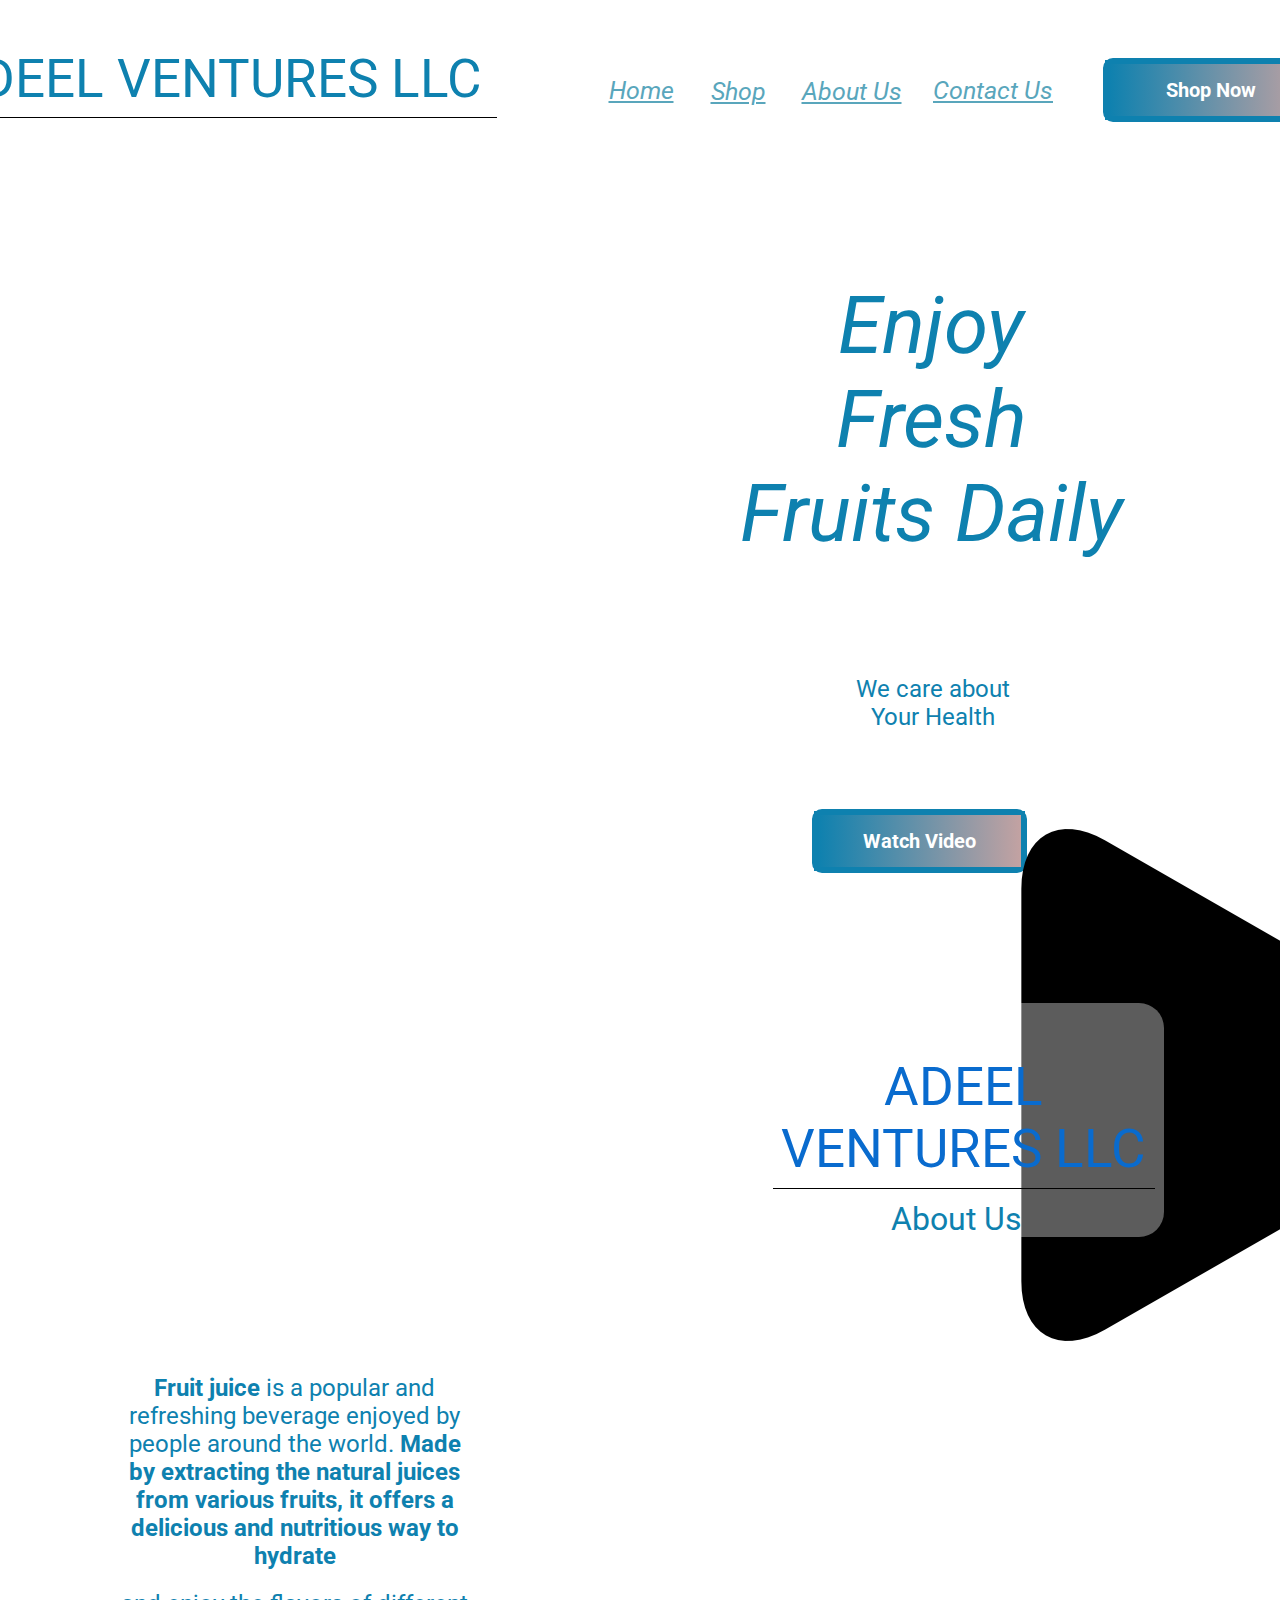
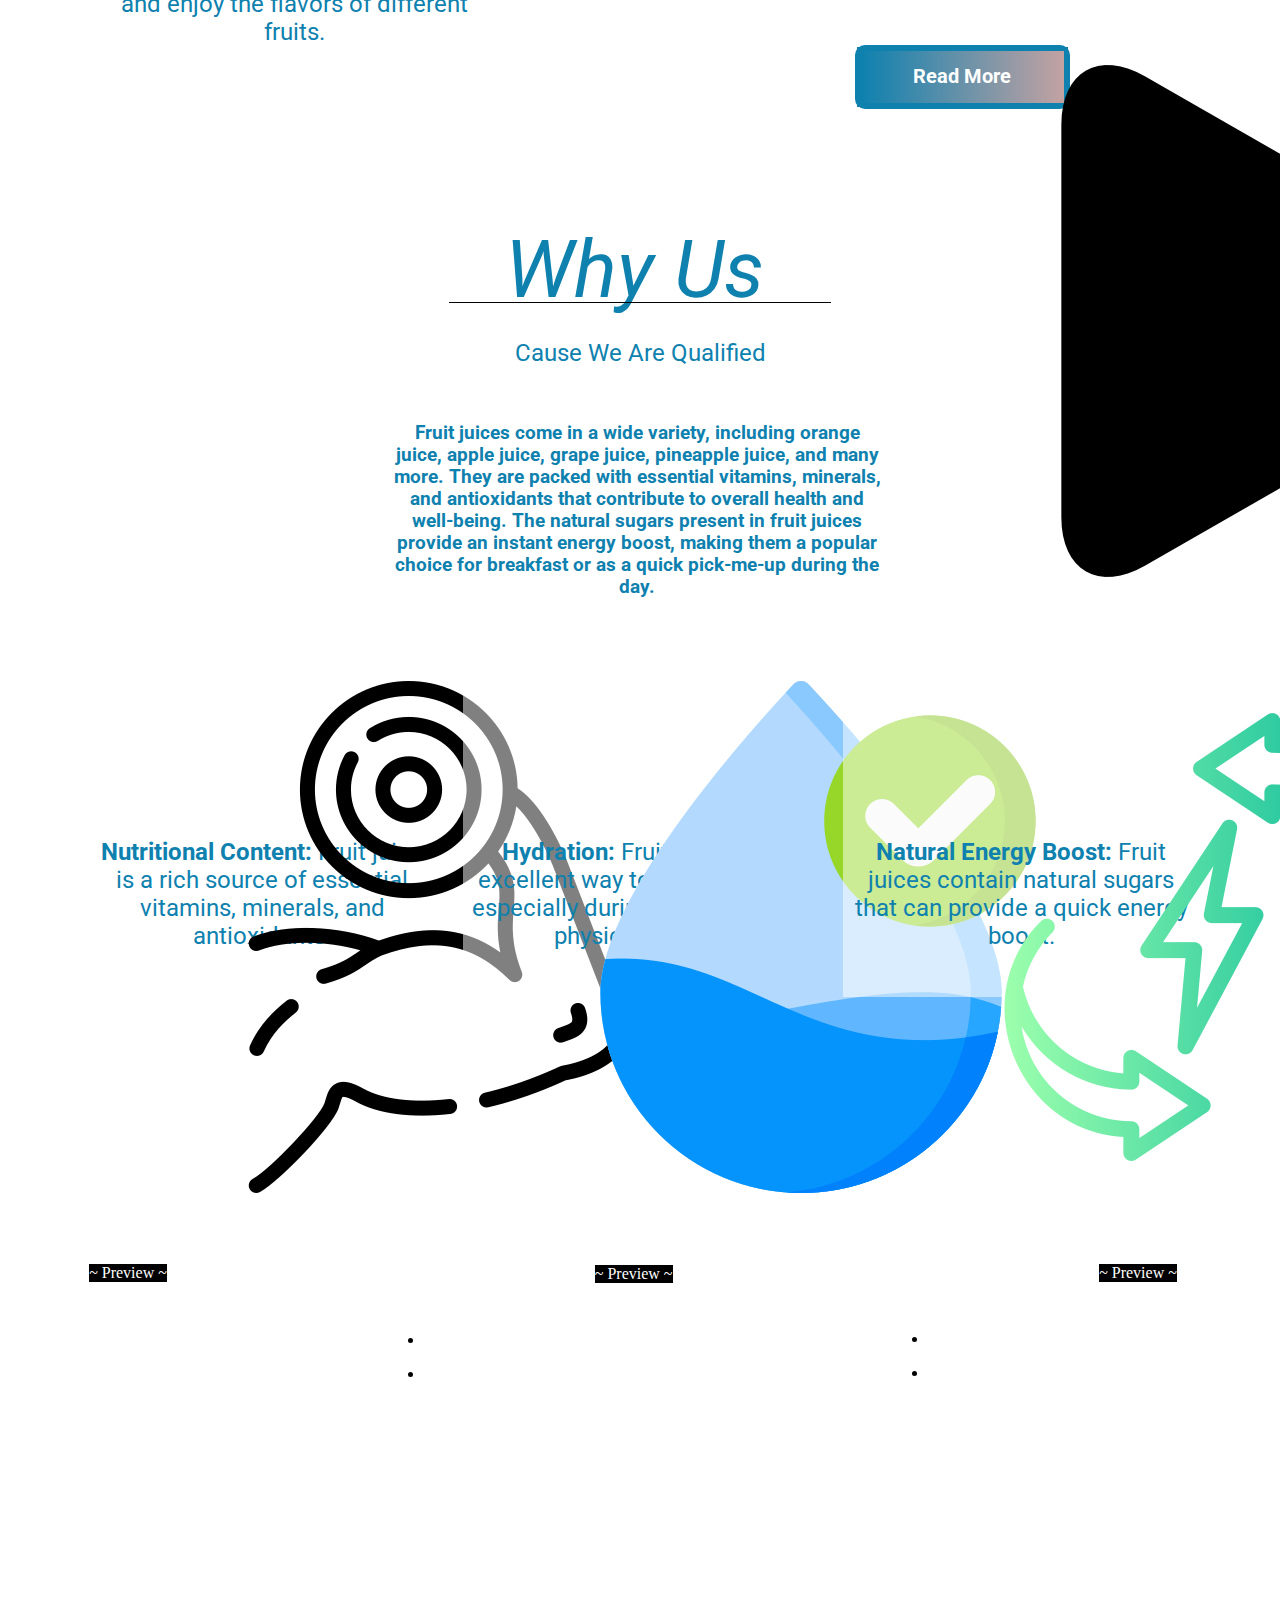
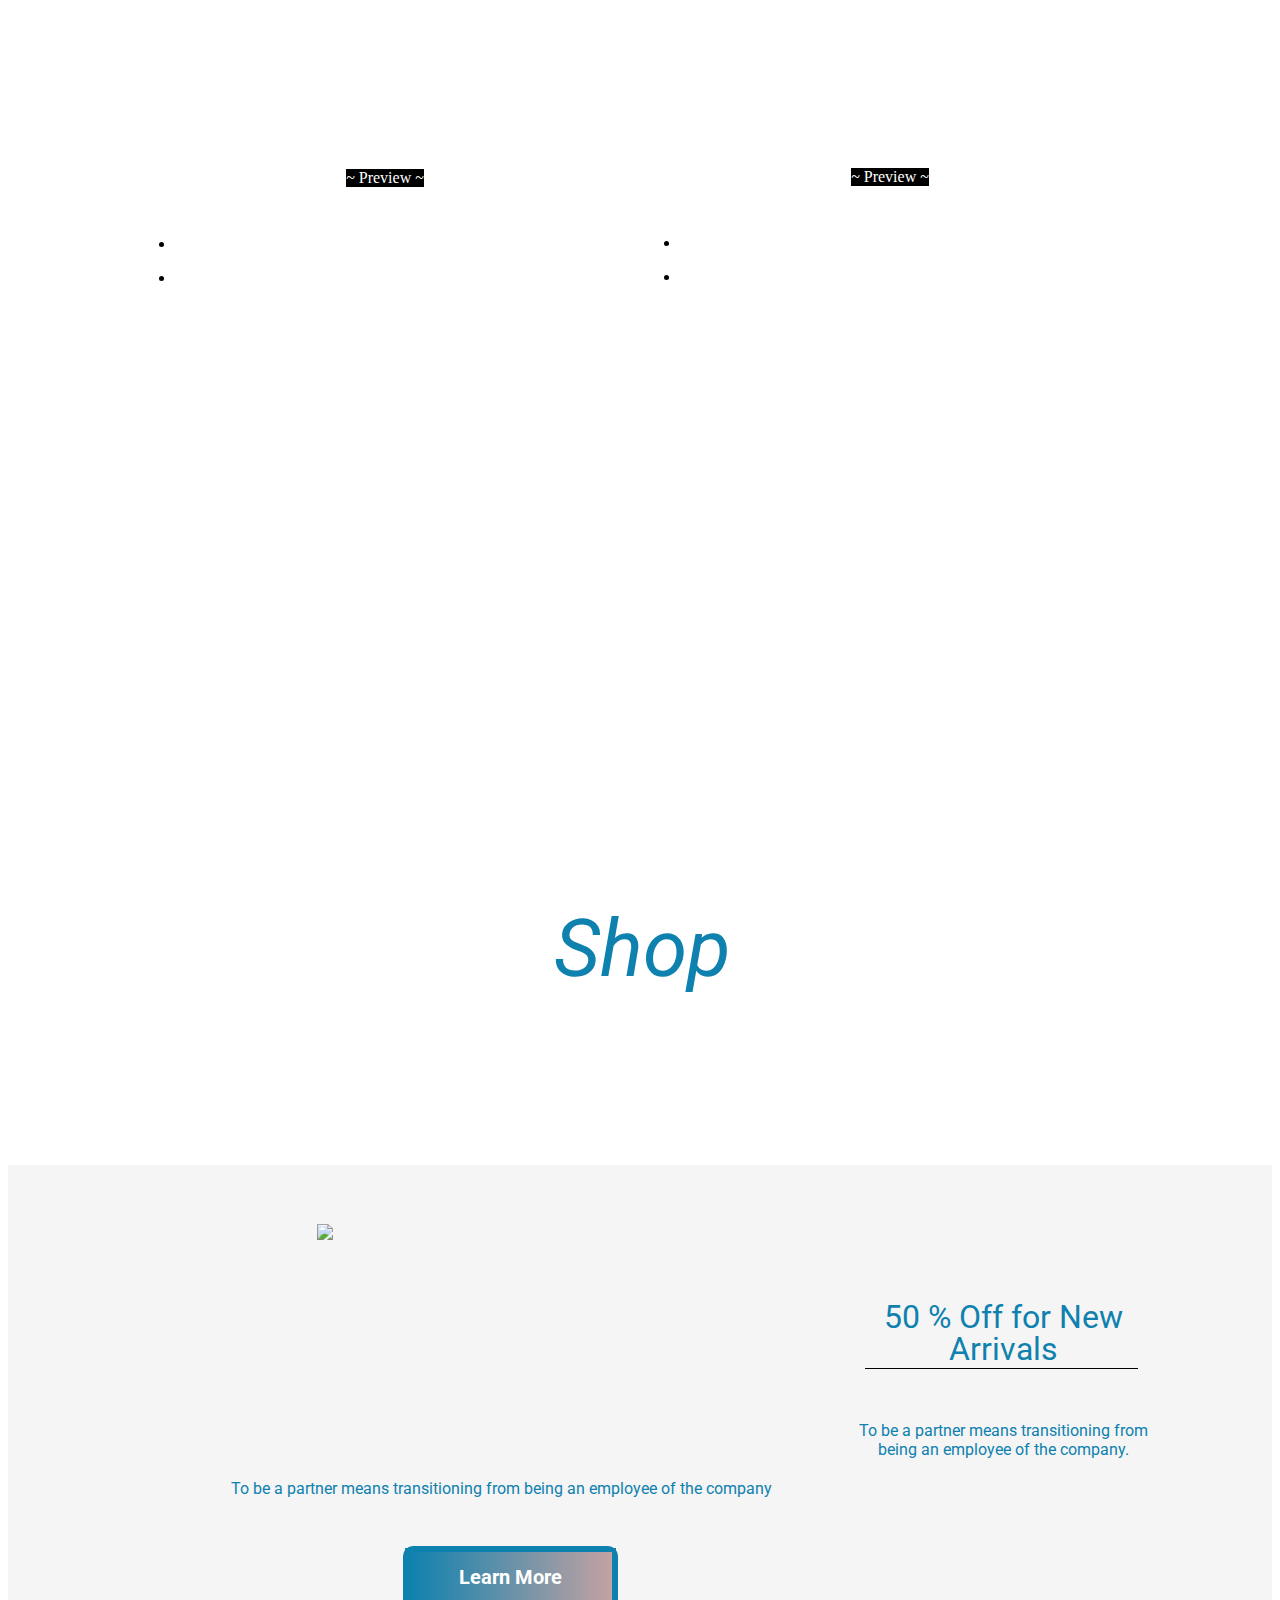
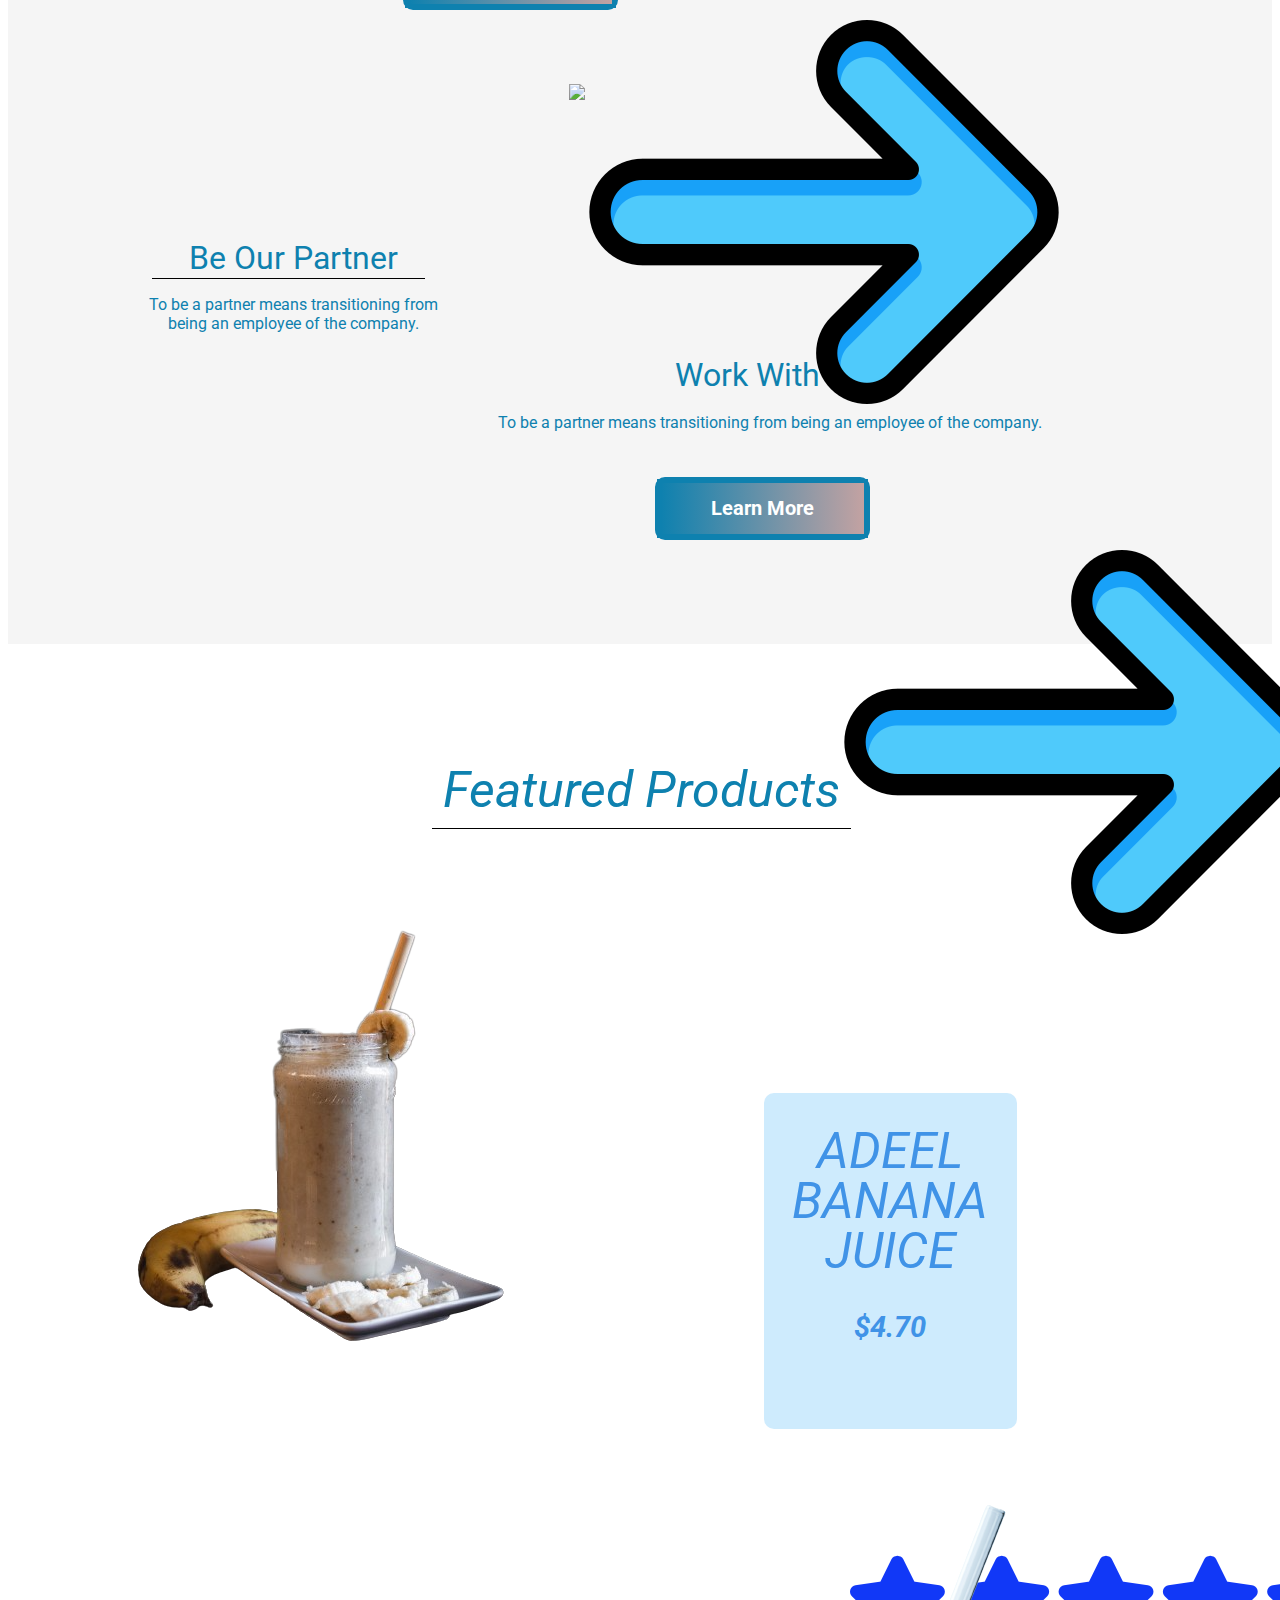
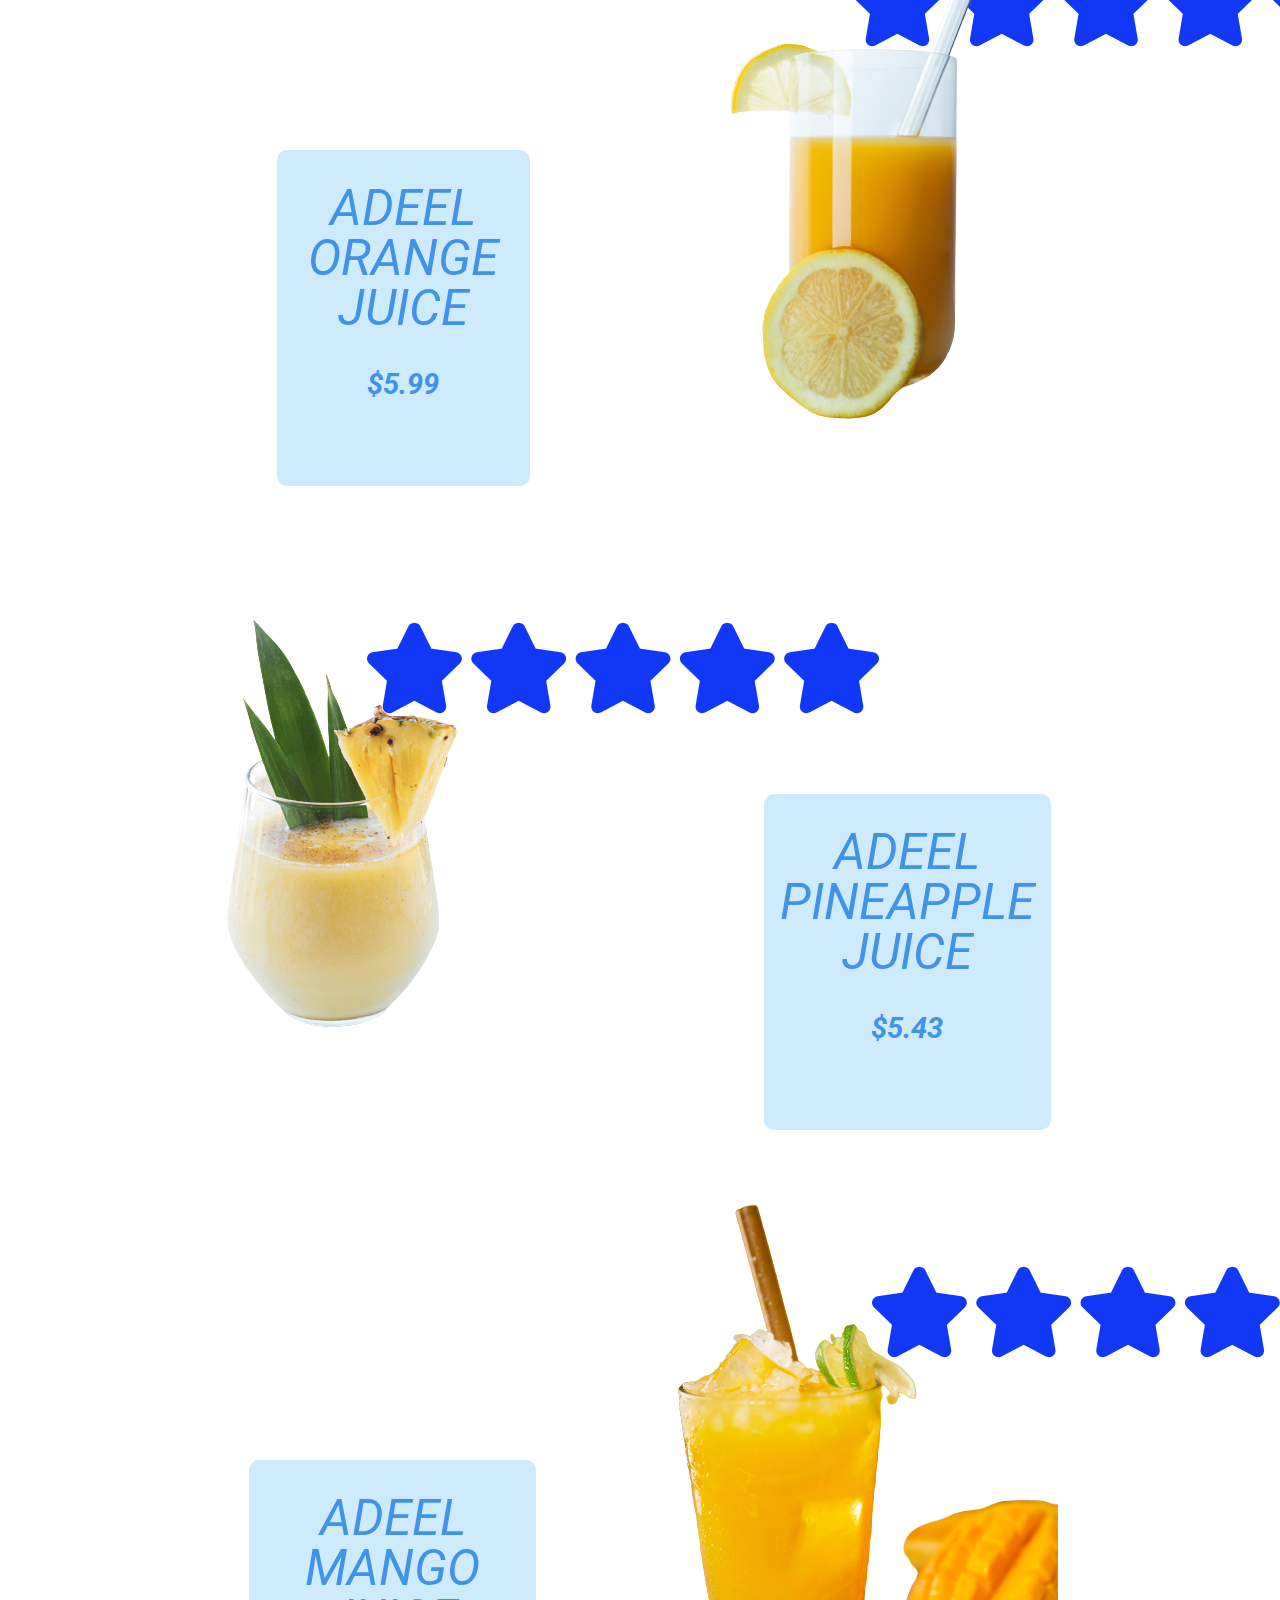
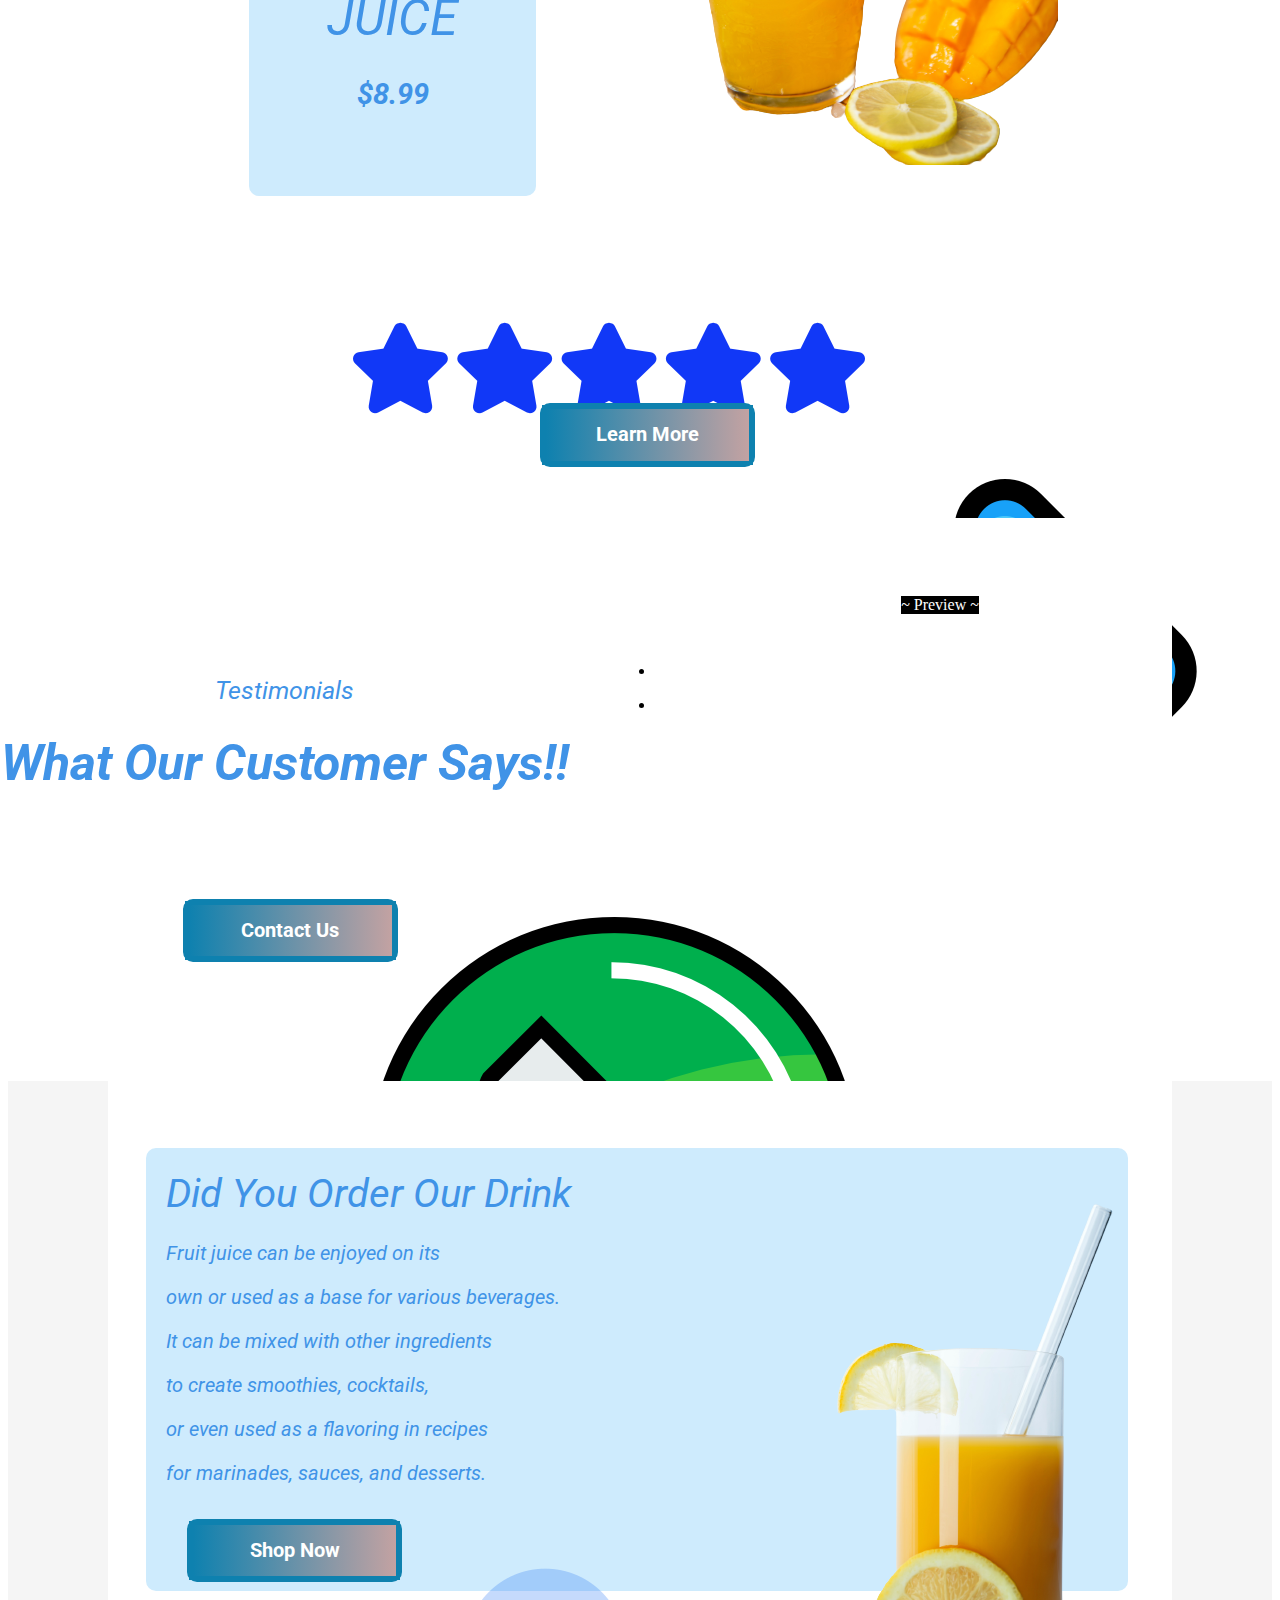
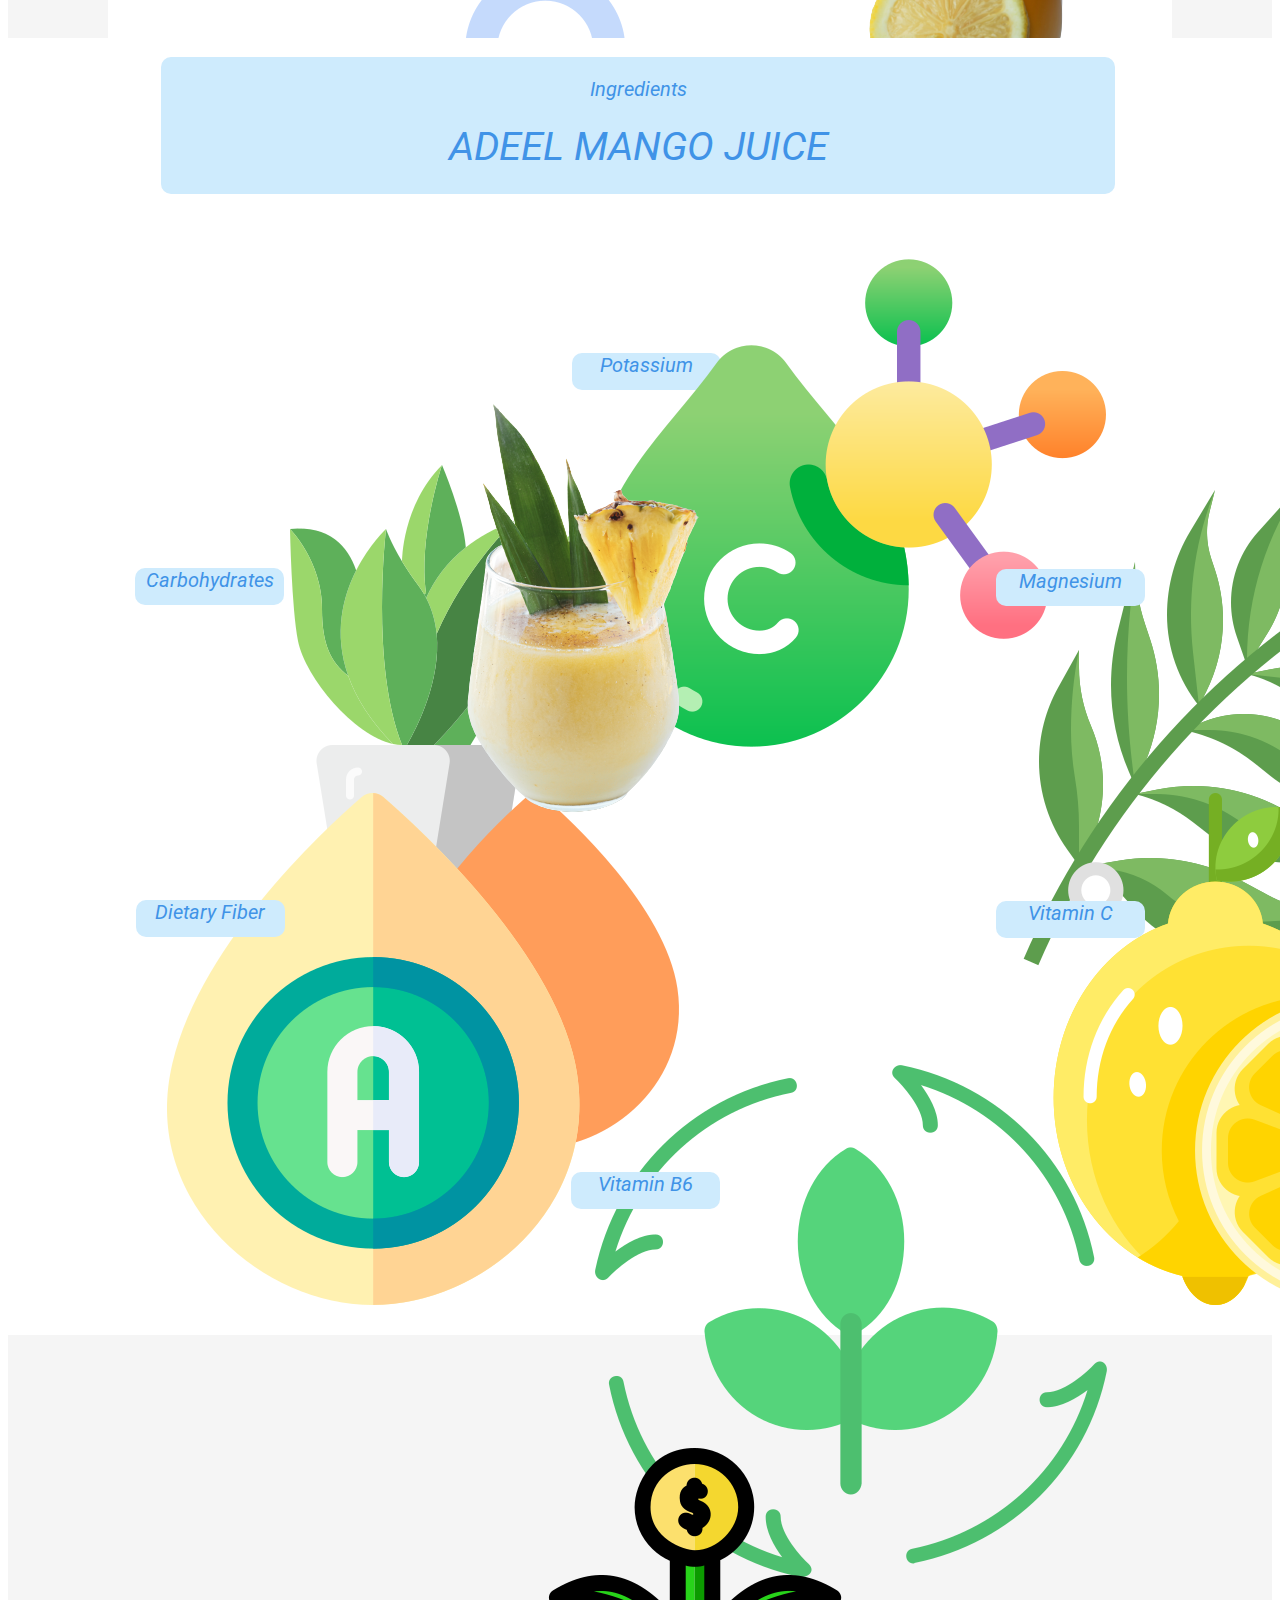
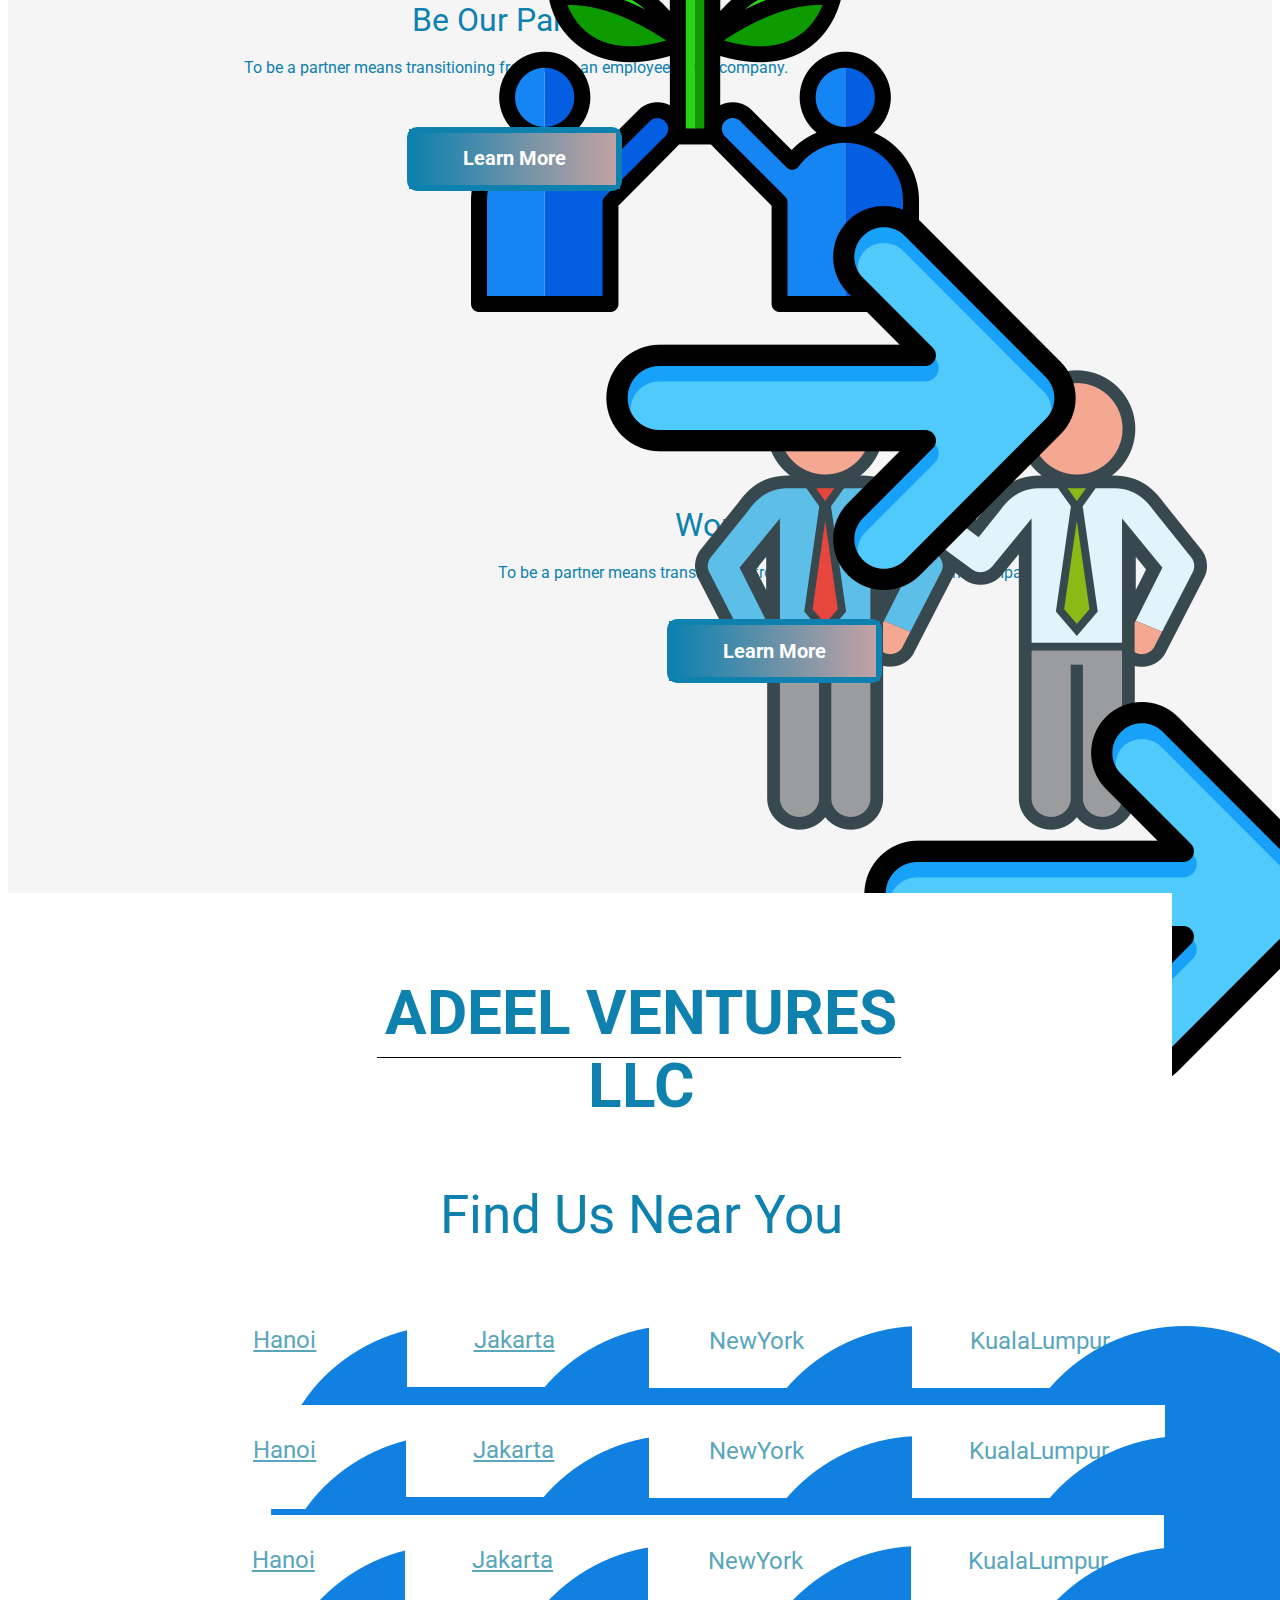
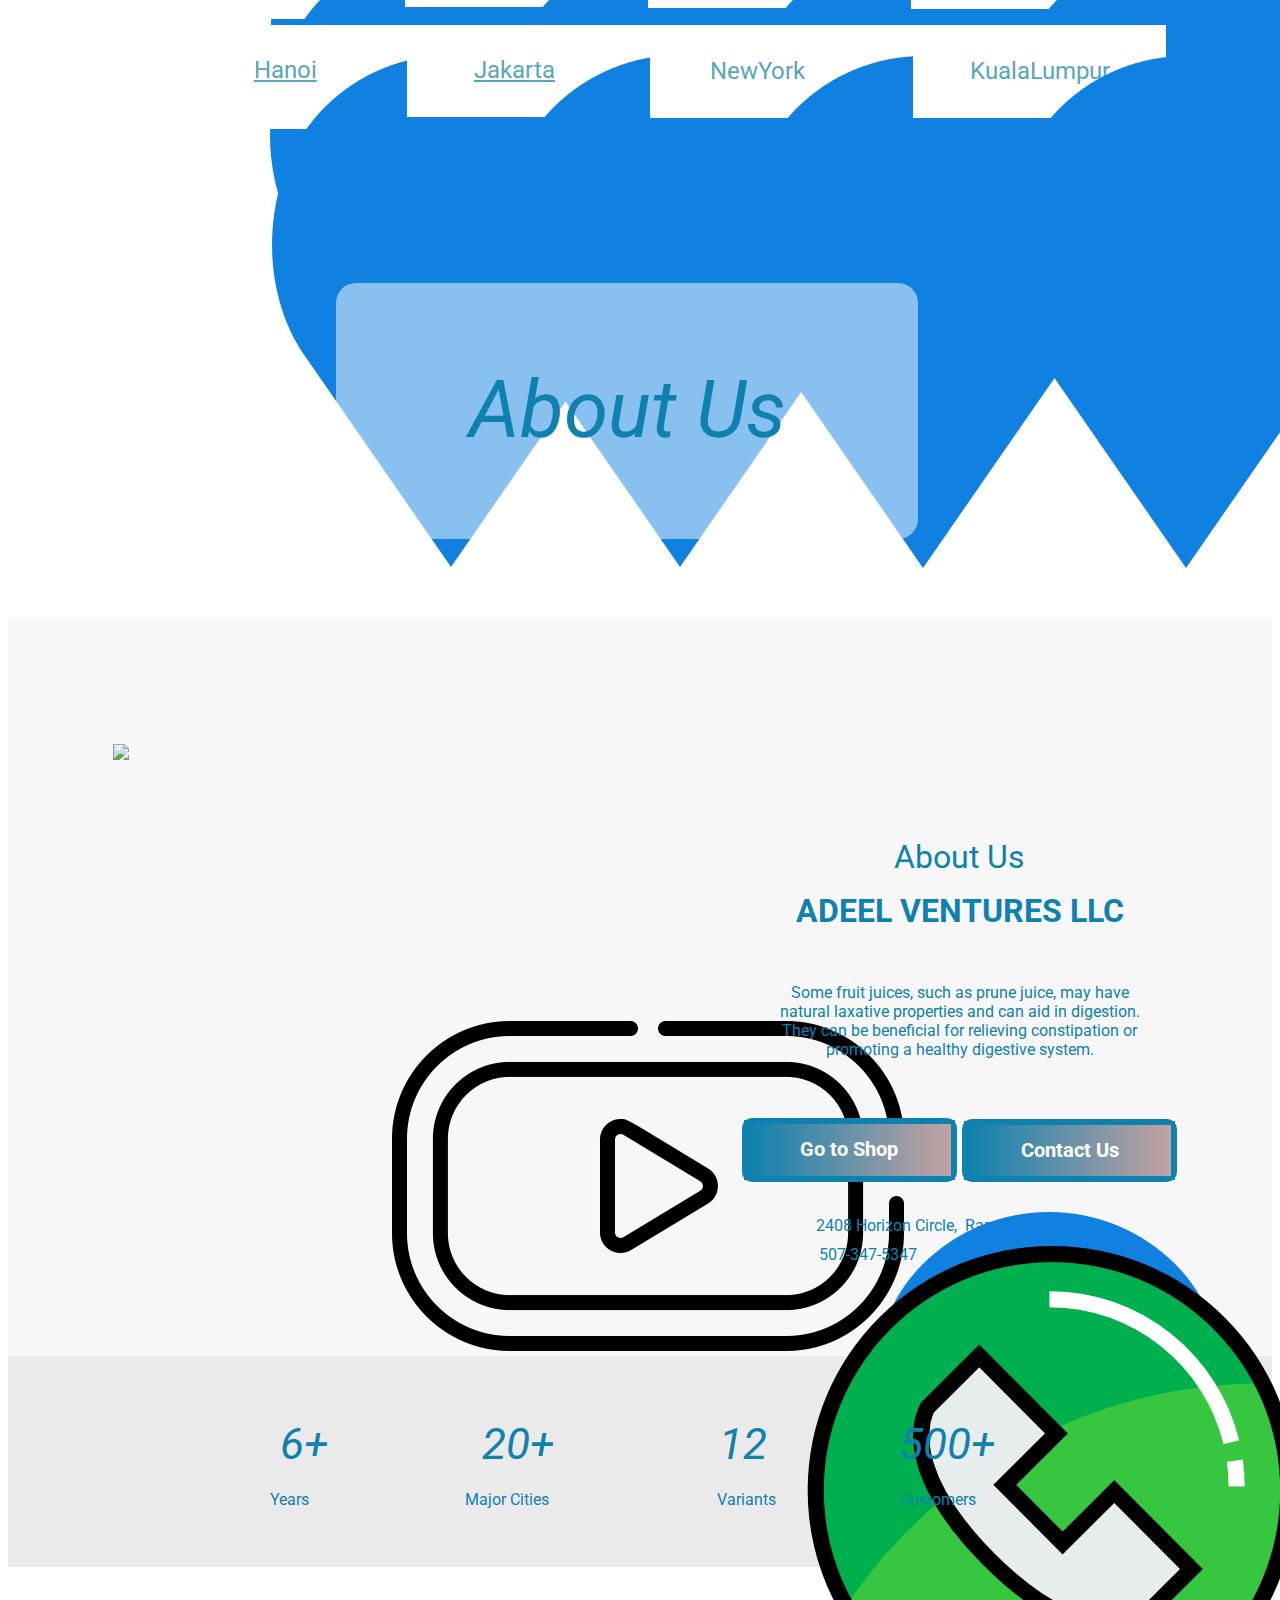
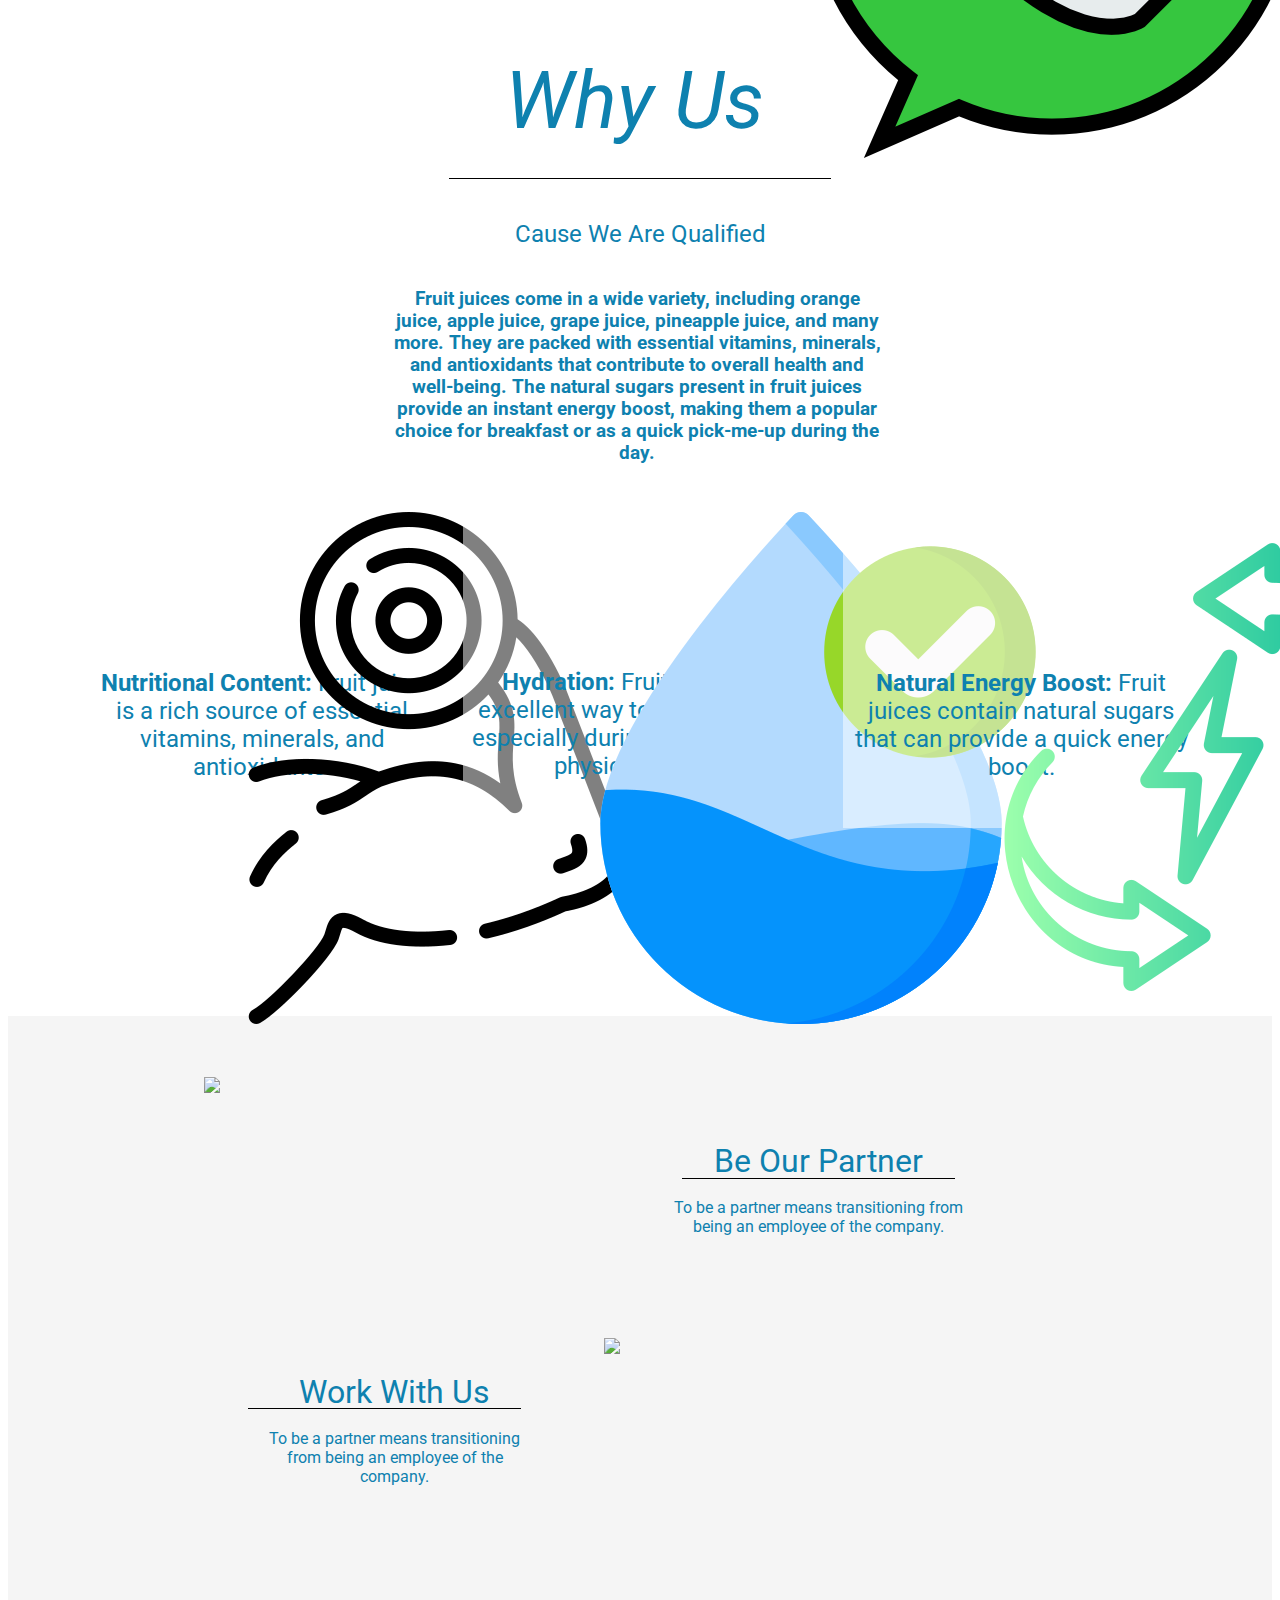
==== commit d907c84f: "Batch update" ====
--- a/index.html
+++ b/index.html
@@ -30,7 +30,7 @@
     }
 })
     </script>
-    <style class="silex-inline-styles">.body-initial {background-color: rgba(255,255,255,1); position: static;}.silex-id-1685389795845-0 {position: static; background-image: url(https://images.unsplash.com/photo-1579954115545-a95591f28bfc?crop=entropy&cs=tinysrgb&fit=max&fm=jpg&ixid=M3wzNDc5fDB8MXxzZWFyY2h8MjJ8fGZvb2QlMjBkcmlua3xlbnwwfHx8fDE2ODUzOTE1MjR8MA&ixlib=rb-4.0.3&q=80&w=1080); background-position: center center; background-size: cover;}.silex-id-1685389795846-1 {min-height: 1084px; background-color: transparent; position: relative; margin-left: auto; margin-right: auto;}.silex-id-1685389810065-2 {position: static; background-color: transparent;}.silex-id-1685389810066-3 {min-height: 162.35415649414062px; background-color: transparent; position: relative; margin-left: auto; margin-right: auto;}.silex-id-1685390512122-0 {width: 548px; min-height: 170px; position: absolute; top: -13px; left: -169px;}.silex-id-1685390761515-2 {width: 88px; min-height: 80px; position: absolute; top: 43.83340835571289px; left: 586px;}.silex-id-1685390780516-3 {width: 119px; min-height: 80px; position: absolute; top: 44.00001525878906px; left: 684px;}.silex-id-1685390890121-4 {width: 154px; min-height: 80.66667175292969px; position: absolute; top: 43px; left: 808px;}.silex-id-1685391346825-6 {width: 383px; min-height: 544px; position: absolute; top: 193px; left: 803px;}.silex-id-1685392151359-9 {width: 164px; min-height: 98px; position: absolute; top: 654px; left: 914.09375px;}.silex-id-1685392635182-0 {width: 23px; height: 23px; position: absolute; top: 1007px; left: 953.03125px; background-color: transparent;}.silex-id-1685392906853-1 {position: static; background-image: url(https://images.unsplash.com/photo-1498612753354-772a30629934?crop=entropy&cs=tinysrgb&fit=max&fm=jpg&ixid=M3wzNDc5fDB8MXxzZWFyY2h8MzB8fGdyZWVuc3xlbnwwfHx8fDE2ODU0MzEwODZ8MA&ixlib=rb-4.0.3&q=80&w=1080); background-position: center center; background-attachment: fixed; background-size: cover; background-color: transparent;}.silex-id-1685392906853-2 {min-height: 745px; background-color: transparent; position: relative; margin-left: auto; margin-right: auto; background-image: url(https://images.unsplash.com/photo-1534353473418-4cfa6c56fd38?crop=entropy&cs=tinysrgb&fit=max&fm=jpg&ixid=M3wzNDc5fDB8MXxzZWFyY2h8MTZ8fGRyaW5rfGVufDB8fHx8MTY4NTM5MjkzMHww&ixlib=rb-4.0.3&q=80&w=1080); background-position: center left; background-size: auto;}.silex-id-1685393181192-0 {width: 400px; min-height: 234px; position: absolute; top: 12px; left: 655.9791259765625px; background-color: rgba(255,255,255,0.3607843137254902); border-radius: 25px 25px 25px 25px;}.silex-id-1685393379526-1 {width: 150px; min-height: 74px; position: absolute; top: 190.00003051757812px; left: 773px;}.silex-id-1685393520928-2 {width: 355px; min-height: 363px; position: absolute; top: 363px; left: 9.0006103515625px; background-color: rgba(255,255,255,0.25882352941176473);}.silex-id-1685394005375-5 {width: 23px; height: 23px; position: absolute; top: 674px; left: 928px;}.silex-id-1685394048341-6 {position: static; background-image: url(https://images.unsplash.com/photo-1566732500818-d76031ac0421?crop=entropy&cs=tinysrgb&fit=max&fm=jpg&ixid=M3wzNDc5fDB8MXxzZWFyY2h8OXx8ZmllbGR8ZW58MHx8fHwxNjg1Mzk0MDc1fDA&ixlib=rb-4.0.3&q=80&w=1080); background-position: center center; background-size: cover;}.silex-id-1685394048376-7 {min-height: 1049.2291259765625px; background-color: transparent; position: relative; margin-left: auto; margin-right: auto;}.silex-id-1685394126127-8 {width: 387px; min-height: 318px; position: absolute; top: 7px; left: 333px;}.silex-id-1685394170733-9 {width: 287px; min-height: 69.16667175292969px; position: absolute; top: 183px; left: 389px;}.silex-id-1685394222439-10 {width: 494px; min-height: 198px; position: absolute; top: 267px; left: 282px;}.silex-id-1685394399953-12 {width: 355px; min-height: 322px; background-color: rgba(255,255,255,0.5019607843137255); position: absolute; top: 539px; left: -24px;}.silex-id-1685394407257-13 {width: 355px; min-height: 322px; background-color: rgba(255,255,255,0.5019607843137255); position: absolute; top: 539.3333129882812px; left: 354.66668701171875px;}.silex-id-1685394409397-14 {width: 355px; min-height: 322px; background-color: rgba(255,255,255,0.5019607843137255); position: absolute; top: 538.9791870117188px; left: 734.9791259765625px;}.silex-id-1685394438961-15 {width: 340px; min-height: 169px; position: absolute; top: 143px; left: 8px;}.silex-id-1685394506387-16 {width: 340px; min-height: 169px; position: absolute; top: 142.20611572265625px; left: 9.33465576171875px;}.silex-id-1685394533401-17 {width: 340px; min-height: 169px; position: absolute; top: 142.95404052734375px; left: 8.2318115234375px;}.silex-id-1685394750494-18 {width: 150px; height: 150px; position: absolute; top: 5.999961853027344px; left: 99px;}.silex-id-1685394829757-19 {width: 150px; height: 150px; position: absolute; top: 5.456390380859375px; left: 99.6668701171875px;}.silex-id-1685394915101-20 {width: 150px; height: 150px; position: absolute; top: 5.45574951171875px; left: 102.6875px;}.silex-id-1685395045134-21 {position: static; background-image: url(https://images.unsplash.com/photo-1598940603846-a1edd0ef2574?crop=entropy&cs=tinysrgb&fit=max&fm=jpg&ixid=M3wzNDc5fDB8MXxzZWFyY2h8MjB8fGdyZWVufGVufDB8fHx8MTY4NTM5OTQ4MHww&ixlib=rb-4.0.3&q=80&w=1080); background-size: contain; background-position: center center; background-attachment: fixed;}.silex-id-1685395045164-22 {min-height: 1146px; background-color: transparent; position: relative; margin-left: auto; margin-right: auto;}.silex-id-1685395592213-26 {width: 500px; min-height: 500px; background-color: transparent; position: absolute; top: 62.25px; left: -230px;}.silex-id-1685396664337-0 {width: 500px; min-height: 500px; background-color: transparent; position: absolute; top: 63px; left: 275.66668701171875px;}.silex-id-1685396681406-1 {width: 500px; min-height: 500px; background-color: transparent; position: absolute; top: 62.704742431640625px; left: 780px;}.silex-id-1685397656291-1 {width: 500px; min-height: 500px; background-color: transparent; position: absolute; top: 566.875px; left: 532px;}.silex-id-1685398477017-0 {width: 500px; min-height: 500px; background-color: transparent; position: absolute; top: 567px; left: 27px;}.silex-id-1685399353730-1 {position: static; background-image: url(pics/lawrence-kayku-ZVKr8wADhpc-unsplash%20-%20Copy.jpg); background-position: top center; background-size: cover; background-color: transparent; background-attachment: fixed;}.silex-id-1685399353731-2 {min-height: 3074px; background-color: transparent; position: relative; margin-left: auto; margin-right: auto;}.silex-id-1685399403930-3 {width: 418px; min-height: 117px; position: absolute; top: 88px; left: 324.33392333984375px;}.silex-id-1685400081779-1 {width: 500px; height: 800px; position: absolute; top: 133px; left: 6px;}.silex-id-1685400179177-2 {width: 253px; min-height: 336px; position: absolute; top: 449px; left: 655.75px; background-color: rgba(206,235,253,1); border-radius: 10px 10px 10px 10px;}.silex-id-1685400586888-3 {width: 80px; height: 75px; position: absolute; top: 701px; left: 741.813232421875px;}.silex-id-1685400832854-4 {width: 500px; height: 800px; position: absolute; top: 816px; left: 541.5272216796875px;}.silex-id-1685400881947-5 {width: 253px; min-height: 336px; position: absolute; top: 1106px; left: 168.66717529296875px; background-color: rgba(206,235,253,1); border-radius: 10px 10px 10px 10px;}.silex-id-1685400881947-6 {width: 80px; height: 75px; position: absolute; top: 1368px; left: 258.66717529296875px;}.silex-id-1685401210791-7 {width: 500px; height: 800px; position: absolute; top: 1475px; left: 22px;}.silex-id-1685401265841-8 {width: 287px; min-height: 336px; position: absolute; top: 1750px; left: 655.585205078125px; background-color: rgba(206,235,253,1); border-radius: 10px 10px 10px 10px;}.silex-id-1685401265841-9 {width: 80px; height: 75px; position: absolute; top: 2012px; left: 763.897705078125px;}.silex-id-1685401612379-11 {width: 287px; min-height: 336px; position: absolute; top: 2416px; left: 141px; background-color: rgba(206,235,253,1); border-radius: 10px 10px 10px 10px;}.silex-id-1685401834523-0 {width: 80px; height: 75px; position: absolute; top: 2668px; left: 244.66668701171875px;}.silex-id-1685423999343-0 {position: static;}.silex-id-1685423999344-1 {min-height: 891.2916259765625px; background-color: rgb(255, 255, 255); position: relative; margin-left: auto; margin-right: auto;}.silex-id-1685424090860-2 {position: static; background-color: rgba(255,255,255,1);}.silex-id-1685424090860-3 {min-height: 563px; background-color: rgb(255, 255, 255); position: relative; margin-left: auto; margin-right: auto;}.silex-id-1685424232061-5 {width: 42px; height: 46px; position: absolute; top: 2971px; left: 598px;}.silex-id-1685424425671-6 {width: 619px; min-height: 172.6666717529297px; position: absolute; top: 133px; left: -133px;}.silex-id-1685424774866-9 {width: 30px; height: 30px; position: absolute; top: 399px; left: 250px;}.silex-id-1685426067480-11 {width: 650px; min-height: 400px; background-color: transparent; position: absolute; top: 62px; left: 507px;}.silex-id-1685427090227-12 {position: static; background-color: rgba(245,245,245,1);}.silex-id-1685427090228-13 {min-height: 557px; background-color: rgb(255, 255, 255); position: relative; margin-left: auto; margin-right: auto;}.silex-id-1685427192407-15 {width: 982px; min-height: 443px; position: absolute; top: 67px; left: 38px; background-color: rgba(206,235,253,1); border-radius: 10px 10px 10px 10px;}.silex-id-1685427882125-17 {width: 30px; height: 30px; position: absolute; top: 453px; left: 254px;}.silex-id-1685428162298-0 {width: 256px; height: 405px; position: absolute; top: 78px; left: 649px;}.silex-id-1685428587919-1 {position: static;}.silex-id-1685428587920-2 {min-height: 1297.25px; background-color: rgb(255, 255, 255); position: relative; margin-left: auto; margin-right: auto;}.silex-id-1685428644035-3 {width: 954px; min-height: 96px; position: absolute; top: 19px; left: 53px; background-color: rgba(206,235,253,1); border-radius: 10px 10px 10px 10px;}.silex-id-1685430500771-5 {width: 149px; min-height: 37px; position: absolute; top: 315px; left: 463.645751953125px; background-color: rgba(206,235,253,1); border-radius: 10px 10px 10px 10px;}.silex-id-1685430547110-6 {width: 100px; height: 100px; position: absolute; top: 209.95834350585938px; left: 486.0020751953125px;}.silex-id-1685430607629-8 {width: 100px; height: 100px; position: absolute; top: 420px; left: 915.088134765625px;}.silex-id-1685430620182-9 {width: 149px; min-height: 37px; position: absolute; top: 531px; left: 888px; background-color: rgba(206,235,253,1); border-radius: 10px 10px 10px 10px;}.silex-id-1685430674006-10 {width: 100px; height: 100px; position: absolute; top: 755px; left: 914.583740234375px;}.silex-id-1685430695347-11 {width: 149px; min-height: 37px; position: absolute; top: 863px; left: 888.333740234375px; background-color: rgba(206,235,253,1); border-radius: 10px 10px 10px 10px;}.silex-id-1685430826517-12 {width: 100px; height: 100px; position: absolute; top: 1027px; left: 486.6697998046875px;}.silex-id-1685430844302-13 {width: 149px; min-height: 37px; position: absolute; top: 1134px; left: 463.41943359375px; background-color: rgba(206,235,253,1); border-radius: 10px 10px 10px 10px;}.silex-id-1685430911391-14 {width: 100px; height: 100px; position: absolute; top: 419.6290283203125px; left: 54px;}.silex-id-1685430952813-15 {width: 149px; min-height: 37px; position: absolute; top: 530.8958435058594px; left: 27.33355712890625px; background-color: rgba(206,235,253,1); border-radius: 10px 10px 10px 10px;}.silex-id-1685430987287-16 {width: 100px; height: 100px; position: absolute; top: 755.375px; left: 59px;}.silex-id-1685431014928-17 {width: 149px; min-height: 37px; position: absolute; top: 862.7503051757812px; left: 27.667236328125px; background-color: rgba(206,235,253,1); border-radius: 10px 10px 10px 10px;}.silex-id-1685431359932-18 {position: static; background-color: rgba(245,245,245,1);}.silex-id-1685431359966-19 {min-height: 1157.916748046875px; background-color: transparent; position: relative; margin-left: auto; margin-right: auto;}.silex-id-1685432293475-23 {width: 698px; min-height: 466px; position: absolute; top: 38px; left: 59px;}.silex-id-1685433057698-29 {width: 698px; min-height: 490px; position: absolute; top: 543px; left: 313px;}.silex-id-1685433298922-31 {width: 150px; height: 150px; position: absolute; top: 89.00001525878906px; left: 331.00372314453125px;}.silex-id-1685433343083-32 {width: 150px; height: 150px; position: absolute; top: 609px; left: 586.75390625px;}.silex-id-1685433370039-34 {width: 30px; height: 30px; position: absolute; top: 406.90625px; left: 477.265625px;}.silex-id-1685433392169-36 {width: 30px; height: 30px; position: absolute; top: 903px; left: 735.21875px;}.silex-id-1685434265218-37 {width: 548px; min-height: 390px; position: absolute; top: 21px; left: 259px;}.silex-id-1685434518493-38 {width: 141px; min-height: 69px; position: absolute; top: 6px; left: 37px;}.silex-id-1685434592898-39 {width: 25px; height: 25px; position: absolute; top: 25px; left: 17px;}.silex-id-1685434647312-40 {width: 212px; min-height: 87px; background-color: rgb(255, 255, 255); position: absolute; top: 5.24993896484375px; left: 10.75px;}.silex-id-1685434722120-41 {width: 212px; min-height: 87px; background-color: rgb(255, 255, 255); position: absolute; top: 5.49993896484375px; left: 240.02081298828125px;}.silex-id-1685434722120-42 {width: 141px; min-height: 69px; position: absolute; top: 6px; left: 37px;}.silex-id-1685434722120-43 {width: 25px; height: 25px; position: absolute; top: 25px; left: 17px;}.silex-id-1685434760961-44 {width: 212px; min-height: 87px; background-color: rgb(255, 255, 255); position: absolute; top: 6.49993896484375px; left: 482.6041259765625px;}.silex-id-1685434760961-45 {width: 141px; min-height: 69px; position: absolute; top: 6px; left: 37px;}.silex-id-1685434760961-46 {width: 25px; height: 25px; position: absolute; top: 25px; left: 17px;}.silex-id-1685434782098-47 {width: 212px; min-height: 87px; background-color: rgb(255, 255, 255); position: absolute; top: 6.729095458984375px; left: 745.6041259765625px;}.silex-id-1685434782098-48 {width: 141px; min-height: 69px; position: absolute; top: 6px; left: 57px;}.silex-id-1685434782098-49 {width: 25px; height: 25px; position: absolute; top: 25px; left: 17px;}.silex-id-1685434890545-50 {width: 999px; min-height: 104px; background-color: rgb(255, 255, 255); position: absolute; top: 402px; left: 58.66668701171875px;}.silex-id-1685434944079-51 {width: 999px; min-height: 104px; background-color: rgb(255, 255, 255); position: absolute; top: 512px; left: 58.3533935546875px;}.silex-id-1685434944079-52 {width: 212px; min-height: 87px; background-color: rgb(255, 255, 255); position: absolute; top: 5.24993896484375px; left: 10.75px;}.silex-id-1685434944079-53 {width: 141px; min-height: 69px; position: absolute; top: 6px; left: 37px;}.silex-id-1685434944080-54 {width: 25px; height: 25px; position: absolute; top: 25px; left: 17px;}.silex-id-1685434944080-55 {width: 212px; min-height: 87px; background-color: rgb(255, 255, 255); position: absolute; top: 5.49993896484375px; left: 240.02081298828125px;}.silex-id-1685434944080-56 {width: 141px; min-height: 69px; position: absolute; top: 6px; left: 37px;}.silex-id-1685434944080-57 {width: 25px; height: 25px; position: absolute; top: 25px; left: 17px;}.silex-id-1685434944080-58 {width: 212px; min-height: 87px; background-color: rgb(255, 255, 255); position: absolute; top: 6.49993896484375px; left: 482.6041259765625px;}.silex-id-1685434944080-59 {width: 141px; min-height: 69px; position: absolute; top: 6px; left: 37px;}.silex-id-1685434944080-60 {width: 25px; height: 25px; position: absolute; top: 25px; left: 17px;}.silex-id-1685434944080-61 {width: 212px; min-height: 87px; background-color: rgb(255, 255, 255); position: absolute; top: 6.729095458984375px; left: 745.6041259765625px;}.silex-id-1685434944080-62 {width: 141px; min-height: 69px; position: absolute; top: 6px; left: 57px;}.silex-id-1685434944080-63 {width: 25px; height: 25px; position: absolute; top: 25px; left: 17px;}.silex-id-1685434952685-64 {width: 999px; min-height: 104px; background-color: rgb(255, 255, 255); position: absolute; top: 622.0989990234375px; left: 57.12469482421875px;}.silex-id-1685434952685-65 {width: 212px; min-height: 87px; background-color: rgb(255, 255, 255); position: absolute; top: 5.24993896484375px; left: 10.75px;}.silex-id-1685434952685-66 {width: 141px; min-height: 69px; position: absolute; top: 6px; left: 37px;}.silex-id-1685434952685-67 {width: 25px; height: 25px; position: absolute; top: 25px; left: 17px;}.silex-id-1685434952685-68 {width: 212px; min-height: 87px; background-color: rgb(255, 255, 255); position: absolute; top: 5.49993896484375px; left: 240.02081298828125px;}.silex-id-1685434952685-69 {width: 141px; min-height: 69px; position: absolute; top: 6px; left: 37px;}.silex-id-1685434952685-70 {width: 25px; height: 25px; position: absolute; top: 25px; left: 17px;}.silex-id-1685434952685-71 {width: 212px; min-height: 87px; background-color: rgb(255, 255, 255); position: absolute; top: 6.49993896484375px; left: 482.6041259765625px;}.silex-id-1685434952685-72 {width: 141px; min-height: 69px; position: absolute; top: 6px; left: 37px;}.silex-id-1685434952685-73 {width: 25px; height: 25px; position: absolute; top: 25px; left: 17px;}.silex-id-1685434952685-74 {width: 212px; min-height: 87px; background-color: rgb(255, 255, 255); position: absolute; top: 6.729095458984375px; left: 745.6041259765625px;}.silex-id-1685434952685-75 {width: 141px; min-height: 69px; position: absolute; top: 6px; left: 57px;}.silex-id-1685434952685-76 {width: 25px; height: 25px; position: absolute; top: 25px; left: 17px;}.silex-id-1685434965691-77 {width: 999px; min-height: 104px; background-color: rgb(255, 255, 255); position: absolute; top: 732px; left: 59px;}.silex-id-1685434965691-78 {width: 212px; min-height: 87px; background-color: rgb(255, 255, 255); position: absolute; top: 5.24993896484375px; left: 10.75px;}.silex-id-1685434965691-79 {width: 141px; min-height: 69px; position: absolute; top: 6px; left: 37px;}.silex-id-1685434965691-80 {width: 25px; height: 25px; position: absolute; top: 25px; left: 17px;}.silex-id-1685434965691-81 {width: 212px; min-height: 87px; background-color: rgb(255, 255, 255); position: absolute; top: 5.49993896484375px; left: 240.02081298828125px;}.silex-id-1685434965691-82 {width: 141px; min-height: 69px; position: absolute; top: 6px; left: 37px;}.silex-id-1685434965691-83 {width: 25px; height: 25px; position: absolute; top: 25px; left: 17px;}.silex-id-1685434965691-84 {width: 212px; min-height: 87px; background-color: rgb(255, 255, 255); position: absolute; top: 6.49993896484375px; left: 482.6041259765625px;}.silex-id-1685434965691-85 {width: 141px; min-height: 69px; position: absolute; top: 6px; left: 37px;}.silex-id-1685434965691-86 {width: 25px; height: 25px; position: absolute; top: 25px; left: 17px;}.silex-id-1685434965691-87 {width: 212px; min-height: 87px; background-color: rgb(255, 255, 255); position: absolute; top: 6.729095458984375px; left: 745.6041259765625px;}.silex-id-1685434965691-88 {width: 141px; min-height: 69px; position: absolute; top: 6px; left: 57px;}.silex-id-1685434965692-89 {width: 25px; height: 25px; position: absolute; top: 25px; left: 17px;}.silex-id-1685435277782-92 {position: static; background-color: rgba(248,247,247,1);}.silex-id-1685435277818-93 {min-height: 320px; background-color: transparent; position: relative; margin-left: auto; margin-right: auto;}.silex-id-1685436455967-94 {width: 552px; min-height: 170px; position: absolute; top: 42px; left: 54px;}.silex-id-1685436591692-95 {width: 35px; height: 35px; position: absolute; top: 239px; left: 119px;}.silex-id-1685436704666-96 {width: 40px; height: 40px; position: absolute; top: 239px; left: 169px;}.silex-id-1685436752000-97 {width: 35px; height: 35px; position: absolute; top: 238px; left: 222px;}.silex-id-1685436939323-98 {width: 35px; height: 35px; position: absolute; top: 239px; left: 269.40625px;}.silex-id-1685437033736-99 {width: 278px; min-height: 184px; position: absolute; top: 41px; left: 748px;}.silex-id-1685437338178-101 {position: static; background-color: rgba(14,129,175,1);}.silex-id-1685437338179-102 {min-height: 29.770828247070312px; background-color: transparent; position: relative; margin-left: auto; margin-right: auto;}.silex-id-1685437398701-103 {width: 1011px; min-height: 19.6875px; position: absolute; top: 5.3125px; left: 20px; background-color: transparent;}.silex-id-1685438051344-106 {position: static; background-image: url(https://images.unsplash.com/reserve/RNm0KceQ4Gbpb0xldOe7_DSC_0679_2.JPG?crop=entropy&cs=tinysrgb&fit=max&fm=jpg&ixid=M3wzNDc5fDB8MXxzZWFyY2h8Mjh8fGJhbmFuYXxlbnwwfHx8fDE2ODU0Mzg0MjR8MA&ixlib=rb-4.0.3&q=80&w=1080); background-position: center center;}.silex-id-1685438051344-107 {min-height: 433px; background-color: transparent; position: relative; margin-left: auto; margin-right: auto;}.silex-id-1685438978782-110 {position: static; background-color: rgba(245,245,245,1);}.silex-id-1685438978782-111 {min-height: 1078.9791259765625px; background-color: transparent; position: relative; margin-left: auto; margin-right: auto;}.silex-id-1685438978782-112 {width: 698px; min-height: 466px; position: absolute; top: 18px; left: 44px;}.silex-id-1685438978782-113 {width: 698px; min-height: 579.6041259765625px; position: absolute; top: 493.3958740234375px; left: 313px; border-radius: 10px 10px 10px 10px;}.silex-id-1685438978782-115 {width: 400px; height: 240px; position: absolute; top: 519.6457824707031px; left: 460.75px;}.silex-id-1685438978782-117 {width: 42px; height: 46px; position: absolute; top: 390.96875px; left: 460.328125px;}.silex-id-1685438978782-119 {width: 42px; height: 46px; position: absolute; top: 921px; left: 715px;}.silex-id-1685439052902-120 {width: 294px; min-height: 301px; position: absolute; top: 79.87495422363281px; left: 748.190673828125px;}.silex-id-1685439240015-122 {width: 273px; min-height: 50px; position: absolute; top: 152px; left: 757.0843505859375px; border-width: 0 0 1px 0; border-style: solid;}.silex-id-1685440546766-124 {width: 533px; height: 735px; position: absolute; top: 265.9993438720703px; left: 262.35516357421875px;}.silex-id-1685447234566-0 {width: 400px; height: 240px; position: absolute; top: 59.00030517578125px; left: 209.33355712890625px; border-radius: 20px 20px 20px 20px;}.silex-id-1685448189156-1 {width: 478px; min-height: 256px; position: absolute; top: 90px; left: 295.515625px; background-color: rgba(255,255,255,0.5019607843137255); border-radius: 20px 20px 20px 20px;}.silex-id-1685448421265-2 {width: 294px; min-height: 301px; position: absolute; top: 620.9999694824219px; left: 38px;}.silex-id-1685448439645-3 {width: 273px; min-height: 50px; position: absolute; top: 662px; left: 44.0003662109375px; border-width: 0 0 1px 0; border-style: solid;}.silex-id-1685448628977-0 {position: static; background-image: url(https://images.unsplash.com/photo-1611080626919-7cf5a9dbab5b?crop=entropy&cs=tinysrgb&fit=max&fm=jpg&ixid=M3wzNDc5fDB8MXxzZWFyY2h8Nnx8b3JhbmdlfGVufDB8fHx8MTY4NTQ0ODY3NXww&ixlib=rb-4.0.3&q=80&w=1080); background-position: center center; background-size: auto;}.silex-id-1685448628977-1 {min-height: 433px; background-color: transparent; position: relative; margin-left: auto; margin-right: auto;}.silex-id-1685448628977-2 {width: 582px; min-height: 256px; position: absolute; top: 99px; left: 228px; background-color: rgba(255,255,255,0.5019607843137255); border-radius: 20px 20px 20px 20px;}.silex-id-1685448711146-3 {position: static; background-color: rgba(248,247,247,1);}.silex-id-1685448711147-4 {min-height: 739px; background-color: transparent; position: relative; margin-left: auto; margin-right: auto;}.silex-id-1685448801563-7 {width: 621px; height: 448px; position: absolute; top: 127.33334350585938px; left: 5px;}.silex-id-1685448981328-0 {width: 60px; height: 60px; position: absolute; top: 313px; left: 284.00006103515625px;}.silex-id-1685449019382-1 {width: 371px; min-height: 266px; position: absolute; top: 203px; left: 666px;}.silex-id-1685449236649-17 {width: 569px; min-height: 50px; position: absolute; top: 58px; left: -180px; border-width: 0 0 1px 0; border-style: solid;}.silex-id-1685449330662-18 {width: 382px; min-height: 50px; position: absolute; top: 146px; left: 665px; border-width: 0 0 1px 0; border-style: solid;}.silex-id-1685449351712-19 {width: 382px; min-height: 50px; position: absolute; top: 115px; left: 341.33648681640625px; border-width: 0 0 1px 0; border-style: solid;}.silex-id-1685449372593-20 {width: 419px; min-height: 50px; position: absolute; top: 133px; left: 324px; border-width: 0 0 1px 0; border-style: solid;}.silex-id-1685449396952-21 {width: 524px; min-height: 50px; position: absolute; top: 113px; left: 269px; border-width: 0 0 1px 0; border-style: solid;}.silex-id-1685456512103-0 {width: 211px; min-height: 59.03125px; position: absolute; top: 226px; left: 747px; border-radius: 10px 10px 10px 10px; border-width: 2px 2px 2px 2px; border-style: solid; background-color: transparent; border-color: rgba(14,129,175,1);}.silex-id-1685456625035-1 {width: 211px; min-height: 59px; position: absolute; top: 501.328125px; left: 633.5px; border-radius: 10px 10px 10px 10px; border-width: 2px 2px 2px 2px; border-style: solid; background-color: transparent; border-color: rgba(14,129,175,1);}.silex-id-1685456668631-2 {width: 211px; min-height: 59px; position: absolute; top: 501.671875px; left: 854px; border-radius: 10px 10px 10px 10px; border-width: 2px 2px 2px 2px; border-style: solid; background-color: transparent; border-color: rgba(14,129,175,1);}.silex-id-1685456697770-3 {width: 211px; min-height: 59px; position: absolute; top: 50.34375px; left: 995px; border-radius: 10px 10px 10px 10px; border-width: 2px 2px 2px 2px; border-style: solid; background-color: transparent; border-color: rgba(14,129,175,1);}.silex-id-1685459059996-1 {width: 211px; min-height: 59px; position: absolute; top: 2959.25px; left: 432px; border-radius: 10px 10px 10px 10px; border-width: 2px 2px 2px 2px; border-style: solid; background-color: transparent; border-color: rgba(14,129,175,1);}.silex-id-1685459105354-2 {width: 211px; min-height: 59px; position: absolute; top: 912px; left: 547px; border-radius: 10px 10px 10px 10px; border-width: 2px 2px 2px 2px; border-style: solid; background-color: transparent; border-color: rgba(14,129,175,1);}.silex-id-1685459144968-3 {width: 211px; min-height: 59px; position: absolute; top: 381.15625px; left: 295.078125px; border-radius: 10px 10px 10px 10px; border-width: 2px 2px 2px 2px; border-style: solid; background-color: transparent; border-color: rgba(14,129,175,1);}.silex-id-1685459216969-4 {width: 211px; min-height: 59px; position: absolute; top: 986.03125px; left: 773.625px; border-radius: 10px 10px 10px 10px; border-width: 2px 2px 2px 2px; border-style: solid; background-color: transparent; border-color: rgba(14,129,175,1);}.silex-id-1685459278531-5 {width: 211px; min-height: 59px; position: absolute; top: 653.71875px; left: 746.5px; border-radius: 10px 10px 10px 10px; border-width: 2px 2px 2px 2px; border-style: solid; background-color: transparent; border-color: rgba(14,129,175,1);}.silex-id-1685459345744-6 {width: 211px; min-height: 59px; position: absolute; top: 381px; left: 74.953125px; border-radius: 10px 10px 10px 10px; border-width: 2px 2px 2px 2px; border-style: solid; background-color: transparent; border-color: rgba(14,129,175,1);}.silex-id-1685459395098-7 {width: 211px; min-height: 59px; position: absolute; top: 438px; left: 79px; border-radius: 10px 10px 10px 10px; border-width: 2px 2px 2px 2px; border-style: solid; background-color: transparent; border-color: rgba(14,129,175,1);}.silex-id-1685459442887-8 {width: 211px; min-height: 59px; position: absolute; top: 391.9375px; left: 299.390625px; border-radius: 10px 10px 10px 10px; border-width: 2px 2px 2px 2px; border-style: solid; background-color: transparent; border-color: rgba(14,129,175,1);}.silex-id-1685459474541-9 {width: 211px; min-height: 59px; position: absolute; top: 884.5625px; left: 558.6875px; border-radius: 10px 10px 10px 10px; border-width: 2px 2px 2px 2px; border-style: solid; background-color: transparent; border-color: rgba(14,129,175,1);}.silex-id-1685634691707-2 {width: 403px; min-height: 20px; position: absolute; top: 599px; left: 647px;}.silex-id-1685634788050-3 {width: 20px; height: 20px; position: absolute; top: 595px; left: 685px;}.silex-id-1685634852262-4 {width: 20px; height: 20px; position: absolute; top: 629px; left: 688px;}.silex-id-1685634902192-5 {width: 138px; min-height: 20px; position: absolute; top: 628px; left: 687px;}.silex-id-1685634938316-6 {position: static; background-color: rgba(235,234,234,1);}.silex-id-1685634938316-7 {min-height: 211px; background-color: transparent; position: relative; margin-left: auto; margin-right: auto;}.silex-id-1685634983324-8 {width: 1035px; min-height: 141px; position: absolute; top: 18px; left: 12px;}.silex-id-1685635136885-9 {width: 1032px; min-height: 58px; position: absolute; top: 118px; left: -1.5px;}.silex-id-1685635366452-10 {position: static; background-image: url(https://images.unsplash.com/photo-1566732500818-d76031ac0421?crop=entropy&cs=tinysrgb&fit=max&fm=jpg&ixid=M3wzNDc5fDB8MXxzZWFyY2h8OXx8ZmllbGR8ZW58MHx8fHwxNjg1Mzk0MDc1fDA&ixlib=rb-4.0.3&q=80&w=1080); background-position: center center; background-size: cover;}.silex-id-1685635366452-11 {min-height: 1049.2291259765625px; background-color: transparent; position: relative; margin-left: auto; margin-right: auto;}.silex-id-1685635366452-12 {width: 387px; min-height: 318px; position: absolute; top: 7px; left: 333px;}.silex-id-1685635366453-13 {width: 287px; min-height: 69.16667175292969px; position: absolute; top: 233px; left: 389px;}.silex-id-1685635366453-14 {width: 494px; min-height: 198px; position: absolute; top: 302px; left: 282px;}.silex-id-1685635366453-15 {width: 355px; min-height: 322px; background-color: rgba(255,255,255,0.5019607843137255); position: absolute; top: 539px; left: -24px;}.silex-id-1685635366453-16 {width: 340px; min-height: 169px; position: absolute; top: 143px; left: 8px;}.silex-id-1685635366453-17 {width: 150px; height: 150px; position: absolute; top: 5.999961853027344px; left: 99px;}.silex-id-1685635366453-18 {width: 355px; min-height: 322px; background-color: rgba(255,255,255,0.5019607843137255); position: absolute; top: 539.3333129882812px; left: 354.66668701171875px;}.silex-id-1685635366453-19 {width: 340px; min-height: 169px; position: absolute; top: 142.20611572265625px; left: 9.33465576171875px;}.silex-id-1685635366453-20 {width: 150px; height: 150px; position: absolute; top: 5.456390380859375px; left: 99.6668701171875px;}.silex-id-1685635366453-21 {width: 355px; min-height: 322px; background-color: rgba(255,255,255,0.5019607843137255); position: absolute; top: 538.9791870117188px; left: 734.9791259765625px;}.silex-id-1685635366453-22 {width: 340px; min-height: 169px; position: absolute; top: 142.95404052734375px; left: 8.2318115234375px;}.silex-id-1685635366453-23 {width: 150px; height: 150px; position: absolute; top: 5.45574951171875px; left: 102.6875px;}.silex-id-1685635366453-24 {width: 382px; min-height: 50px; position: absolute; top: 160.3333740234375px; left: 341.33648681640625px; border-width: 0 0 1px 0; border-style: solid;}.silex-id-1685635403454-25 {position: static; background-color: rgba(245,245,245,1);}.silex-id-1685635403454-26 {min-height: 747.59375px; background-color: transparent; position: relative; margin-left: auto; margin-right: auto;}.silex-id-1685635403454-28 {width: 265px; min-height: 217px; position: absolute; top: 338px; left: 154px; border-radius: 10px 10px 10px 10px;}.silex-id-1685635403454-31 {width: 400px; height: 250px; position: absolute; top: 321.640625px; left: 495.75px;}.silex-id-1685635403455-33 {width: 294px; min-height: 233px; position: absolute; top: 72px; left: 563px;}.silex-id-1685635403455-34 {width: 273px; min-height: 51px; position: absolute; top: 111px; left: 574px; border-width: 0 0 1px 0; border-style: solid;}.silex-id-1685635403455-35 {width: 211px; min-height: 59px; position: absolute; top: 608px; left: 372.5px; border-radius: 10px 10px 10px 10px; border-width: 2px 2px 2px 2px; border-style: solid; background-color: transparent; border-color: rgba(14,129,175,1);}.silex-id-1685635403455-36 {width: 42px; height: 46px; position: absolute; top: 616px; left: 541.5px;}.silex-id-1685635556802-40 {width: 400px; height: 250px; position: absolute; top: 61px; left: 95.5px;}.silex-id-1685635678443-41 {width: 273px; min-height: 51px; position: absolute; top: 341px; left: 140px; border-width: 0 0 1px 0; border-style: solid;}.silex-id-1685635836536-44 {position: static; background-color: transparent;}.silex-id-1685635836536-45 {min-height: 659px; background-color: transparent; position: relative; margin-left: auto; margin-right: auto;}.silex-id-1685635977546-46 {position: static; background-image: url(https://images.unsplash.com/photo-1610397962076-02407a169a5b?crop=entropy&cs=tinysrgb&fit=max&fm=jpg&ixid=M3wzNDc5fDB8MXxzZWFyY2h8MjZ8fGFwcGxlfGVufDB8fHx8MTY4NTYzNjAwNHww&ixlib=rb-4.0.3&q=80&w=1080); background-position: center center; background-size: auto;}.silex-id-1685635977546-47 {min-height: 433px; background-color: transparent; position: relative; margin-left: auto; margin-right: auto;}.silex-id-1685635977546-48 {width: 582px; min-height: 256px; position: absolute; top: 99px; left: 228px; background-color: rgba(255,255,255,0.5019607843137255); border-radius: 20px 20px 20px 20px;}.silex-id-1685636106265-49 {width: 400px; height: 400px; background-color: transparent; position: absolute; top: 45px; left: 96px;}.silex-id-1685636457596-50 {width: 400px; min-height: 400px; background-color: transparent; position: absolute; top: 45.375px; left: 567px;}.silex-id-1685636533731-53 {position: static; background-color: rgba(239,236,236,1);}.silex-id-1685636533731-54 {min-height: 413px; background-color: transparent; position: relative; margin-left: auto; margin-right: auto;}.silex-id-1685636533731-55 {width: 621px; height: 448px; position: absolute; top: 127.33334350585938px; left: 5px;}.silex-id-1685636533731-60 {width: 259px; min-height: 188.875px; position: absolute; top: 113px; left: 108px; border-style: outset;}.silex-id-1685636533731-61 {width: 20px; height: 20px; position: absolute; top: 162px; left: 152px;}.silex-id-1685636533731-62 {width: 20px; height: 20px; position: absolute; top: 164px; left: 427px;}.silex-id-1685636677653-64 {width: 259px; min-height: 188.875px; position: absolute; top: 113px; left: 400px; border-style: outset;}.silex-id-1685636722874-65 {width: 259px; min-height: 188.875px; position: absolute; top: 113px; left: 694px; border-style: outset;}.silex-id-1685636882901-66 {width: 20px; height: 20px; position: absolute; top: 161px; left: 753px;}.silex-id-1685638462865-0 {width: 88px; min-height: 80px; position: absolute; top: 43.4375px; left: 489px;}.silex-id-1685639351611-1 {width: 500px; height: 800px; position: absolute; top: 2109px; left: 541.5px;}@media only screen and (max-width: 480px) {}</style>
+    <style class="silex-inline-styles">.body-initial {background-color: rgba(255,255,255,1); position: static;}.silex-id-1685389795845-0 {position: static; background-image: url(https://images.unsplash.com/photo-1579954115545-a95591f28bfc?crop=entropy&cs=tinysrgb&fit=max&fm=jpg&ixid=M3wzNDc5fDB8MXxzZWFyY2h8MjJ8fGZvb2QlMjBkcmlua3xlbnwwfHx8fDE2ODUzOTE1MjR8MA&ixlib=rb-4.0.3&q=80&w=1080); background-position: center center; background-size: cover;}.silex-id-1685389795846-1 {min-height: 821px; background-color: transparent; position: relative; margin-left: auto; margin-right: auto;}.silex-id-1685389810065-2 {position: static; background-color: transparent;}.silex-id-1685389810066-3 {min-height: 162.35415649414062px; background-color: transparent; position: relative; margin-left: auto; margin-right: auto;}.silex-id-1685390512122-0 {width: 548px; min-height: 170px; position: absolute; top: -13px; left: -169px;}.silex-id-1685390761515-2 {width: 88px; min-height: 80px; position: absolute; top: 43.83340835571289px; left: 586px;}.silex-id-1685390780516-3 {width: 119px; min-height: 80px; position: absolute; top: 44.00001525878906px; left: 684px;}.silex-id-1685390890121-4 {width: 154px; min-height: 80.66667175292969px; position: absolute; top: 43px; left: 808px;}.silex-id-1685391346825-6 {width: 383px; min-height: 544px; position: absolute; top: 29px; left: 631.75px;}.silex-id-1685392151359-9 {width: 164px; min-height: 98px; position: absolute; top: 485px; left: 742.546875px;}.silex-id-1685392635182-0 {width: 23px; height: 23px; position: absolute; top: 659px; left: 888px; background-color: transparent;}.silex-id-1685392906853-1 {position: static; background-image: url(https://images.unsplash.com/photo-1498612753354-772a30629934?crop=entropy&cs=tinysrgb&fit=max&fm=jpg&ixid=M3wzNDc5fDB8MXxzZWFyY2h8MzB8fGdyZWVuc3xlbnwwfHx8fDE2ODU0MzEwODZ8MA&ixlib=rb-4.0.3&q=80&w=1080); background-position: center center; background-attachment: fixed; background-size: cover; background-color: transparent;}.silex-id-1685392906853-2 {min-height: 745px; background-color: transparent; position: relative; margin-left: auto; margin-right: auto; background-image: url(https://images.unsplash.com/photo-1534353473418-4cfa6c56fd38?crop=entropy&cs=tinysrgb&fit=max&fm=jpg&ixid=M3wzNDc5fDB8MXxzZWFyY2h8MTZ8fGRyaW5rfGVufDB8fHx8MTY4NTM5MjkzMHww&ixlib=rb-4.0.3&q=80&w=1080); background-position: center left; background-size: auto;}.silex-id-1685393181192-0 {width: 400px; min-height: 234px; position: absolute; top: 12px; left: 655.9791259765625px; background-color: rgba(255,255,255,0.3607843137254902); border-radius: 25px 25px 25px 25px;}.silex-id-1685393379526-1 {width: 150px; min-height: 74px; position: absolute; top: 190.00003051757812px; left: 773px;}.silex-id-1685393520928-2 {width: 355px; min-height: 363px; position: absolute; top: 363px; left: 9.0006103515625px; background-color: rgba(255,255,255,0.25882352941176473);}.silex-id-1685394005375-5 {width: 23px; height: 23px; position: absolute; top: 674px; left: 928px;}.silex-id-1685394048341-6 {position: static; background-image: url(https://images.unsplash.com/photo-1566732500818-d76031ac0421?crop=entropy&cs=tinysrgb&fit=max&fm=jpg&ixid=M3wzNDc5fDB8MXxzZWFyY2h8OXx8ZmllbGR8ZW58MHx8fHwxNjg1Mzk0MDc1fDA&ixlib=rb-4.0.3&q=80&w=1080); background-position: center center; background-size: cover;}.silex-id-1685394048376-7 {min-height: 1049.2291259765625px; background-color: transparent; position: relative; margin-left: auto; margin-right: auto;}.silex-id-1685394126127-8 {width: 387px; min-height: 318px; position: absolute; top: 7px; left: 333px;}.silex-id-1685394170733-9 {width: 287px; min-height: 69.16667175292969px; position: absolute; top: 183px; left: 389px;}.silex-id-1685394222439-10 {width: 494px; min-height: 198px; position: absolute; top: 267px; left: 282px;}.silex-id-1685394399953-12 {width: 355px; min-height: 322px; background-color: rgba(255,255,255,0.5019607843137255); position: absolute; top: 539px; left: -24px;}.silex-id-1685394407257-13 {width: 355px; min-height: 322px; background-color: rgba(255,255,255,0.5019607843137255); position: absolute; top: 539.3333129882812px; left: 354.66668701171875px;}.silex-id-1685394409397-14 {width: 355px; min-height: 322px; background-color: rgba(255,255,255,0.5019607843137255); position: absolute; top: 538.9791870117188px; left: 734.9791259765625px;}.silex-id-1685394438961-15 {width: 340px; min-height: 169px; position: absolute; top: 143px; left: 8px;}.silex-id-1685394506387-16 {width: 340px; min-height: 169px; position: absolute; top: 142.20611572265625px; left: 9.33465576171875px;}.silex-id-1685394533401-17 {width: 340px; min-height: 169px; position: absolute; top: 142.95404052734375px; left: 8.2318115234375px;}.silex-id-1685394750494-18 {width: 150px; height: 150px; position: absolute; top: 5.999961853027344px; left: 99px;}.silex-id-1685394829757-19 {width: 150px; height: 150px; position: absolute; top: 5.456390380859375px; left: 99.6668701171875px;}.silex-id-1685394915101-20 {width: 150px; height: 150px; position: absolute; top: 5.45574951171875px; left: 102.6875px;}.silex-id-1685395045134-21 {position: static; background-image: url(https://images.unsplash.com/photo-1598940603846-a1edd0ef2574?crop=entropy&cs=tinysrgb&fit=max&fm=jpg&ixid=M3wzNDc5fDB8MXxzZWFyY2h8MjB8fGdyZWVufGVufDB8fHx8MTY4NTM5OTQ4MHww&ixlib=rb-4.0.3&q=80&w=1080); background-size: contain; background-position: center center; background-attachment: fixed;}.silex-id-1685395045164-22 {min-height: 1146px; background-color: transparent; position: relative; margin-left: auto; margin-right: auto;}.silex-id-1685395592213-26 {width: 500px; min-height: 500px; background-color: transparent; position: absolute; top: 62.25px; left: -230px;}.silex-id-1685396664337-0 {width: 500px; min-height: 500px; background-color: transparent; position: absolute; top: 63px; left: 275.66668701171875px;}.silex-id-1685396681406-1 {width: 500px; min-height: 500px; background-color: transparent; position: absolute; top: 62.704742431640625px; left: 780px;}.silex-id-1685397656291-1 {width: 500px; min-height: 500px; background-color: transparent; position: absolute; top: 566.875px; left: 532px;}.silex-id-1685398477017-0 {width: 500px; min-height: 500px; background-color: transparent; position: absolute; top: 567px; left: 27px;}.silex-id-1685399353730-1 {position: static; background-image: url(pics/lawrence-kayku-ZVKr8wADhpc-unsplash%20-%20Copy.jpg); background-position: top center; background-size: cover; background-color: transparent; background-attachment: fixed;}.silex-id-1685399353731-2 {min-height: 3074px; background-color: transparent; position: relative; margin-left: auto; margin-right: auto;}.silex-id-1685399403930-3 {width: 418px; min-height: 117px; position: absolute; top: 88px; left: 324.33392333984375px;}.silex-id-1685400081779-1 {width: 500px; height: 800px; position: absolute; top: 133px; left: 6px;}.silex-id-1685400179177-2 {width: 253px; min-height: 336px; position: absolute; top: 449px; left: 655.75px; background-color: rgba(206,235,253,1); border-radius: 10px 10px 10px 10px;}.silex-id-1685400586888-3 {width: 80px; height: 75px; position: absolute; top: 701px; left: 741.813232421875px;}.silex-id-1685400832854-4 {width: 500px; height: 800px; position: absolute; top: 816px; left: 541.5272216796875px;}.silex-id-1685400881947-5 {width: 253px; min-height: 336px; position: absolute; top: 1106px; left: 168.66717529296875px; background-color: rgba(206,235,253,1); border-radius: 10px 10px 10px 10px;}.silex-id-1685400881947-6 {width: 80px; height: 75px; position: absolute; top: 1368px; left: 258.66717529296875px;}.silex-id-1685401210791-7 {width: 500px; height: 800px; position: absolute; top: 1475px; left: 22px;}.silex-id-1685401265841-8 {width: 287px; min-height: 336px; position: absolute; top: 1750px; left: 655.585205078125px; background-color: rgba(206,235,253,1); border-radius: 10px 10px 10px 10px;}.silex-id-1685401265841-9 {width: 80px; height: 75px; position: absolute; top: 2012px; left: 763.897705078125px;}.silex-id-1685401612379-11 {width: 287px; min-height: 336px; position: absolute; top: 2416px; left: 141px; background-color: rgba(206,235,253,1); border-radius: 10px 10px 10px 10px;}.silex-id-1685401834523-0 {width: 80px; height: 75px; position: absolute; top: 2668px; left: 244.66668701171875px;}.silex-id-1685423999343-0 {position: static;}.silex-id-1685423999344-1 {min-height: 891.2916259765625px; background-color: rgb(255, 255, 255); position: relative; margin-left: auto; margin-right: auto;}.silex-id-1685424090860-2 {position: static; background-color: rgba(255,255,255,1);}.silex-id-1685424090860-3 {min-height: 563px; background-color: rgb(255, 255, 255); position: relative; margin-left: auto; margin-right: auto;}.silex-id-1685424232061-5 {width: 42px; height: 46px; position: absolute; top: 2971px; left: 598px;}.silex-id-1685424425671-6 {width: 619px; min-height: 172.6666717529297px; position: absolute; top: 133px; left: -133px;}.silex-id-1685424774866-9 {width: 30px; height: 30px; position: absolute; top: 399px; left: 250px;}.silex-id-1685426067480-11 {width: 650px; min-height: 400px; background-color: transparent; position: absolute; top: 62px; left: 507px;}.silex-id-1685427090227-12 {position: static; background-color: rgba(245,245,245,1);}.silex-id-1685427090228-13 {min-height: 557px; background-color: rgb(255, 255, 255); position: relative; margin-left: auto; margin-right: auto;}.silex-id-1685427192407-15 {width: 982px; min-height: 443px; position: absolute; top: 67px; left: 38px; background-color: rgba(206,235,253,1); border-radius: 10px 10px 10px 10px;}.silex-id-1685427882125-17 {width: 30px; height: 30px; position: absolute; top: 453px; left: 254px;}.silex-id-1685428162298-0 {width: 256px; height: 405px; position: absolute; top: 78px; left: 649px;}.silex-id-1685428587919-1 {position: static;}.silex-id-1685428587920-2 {min-height: 1297.25px; background-color: rgb(255, 255, 255); position: relative; margin-left: auto; margin-right: auto;}.silex-id-1685428644035-3 {width: 954px; min-height: 96px; position: absolute; top: 19px; left: 53px; background-color: rgba(206,235,253,1); border-radius: 10px 10px 10px 10px;}.silex-id-1685430500771-5 {width: 149px; min-height: 37px; position: absolute; top: 315px; left: 463.645751953125px; background-color: rgba(206,235,253,1); border-radius: 10px 10px 10px 10px;}.silex-id-1685430547110-6 {width: 100px; height: 100px; position: absolute; top: 209.95834350585938px; left: 486.0020751953125px;}.silex-id-1685430607629-8 {width: 100px; height: 100px; position: absolute; top: 420px; left: 915.088134765625px;}.silex-id-1685430620182-9 {width: 149px; min-height: 37px; position: absolute; top: 531px; left: 888px; background-color: rgba(206,235,253,1); border-radius: 10px 10px 10px 10px;}.silex-id-1685430674006-10 {width: 100px; height: 100px; position: absolute; top: 755px; left: 914.583740234375px;}.silex-id-1685430695347-11 {width: 149px; min-height: 37px; position: absolute; top: 863px; left: 888.333740234375px; background-color: rgba(206,235,253,1); border-radius: 10px 10px 10px 10px;}.silex-id-1685430826517-12 {width: 100px; height: 100px; position: absolute; top: 1027px; left: 486.6697998046875px;}.silex-id-1685430844302-13 {width: 149px; min-height: 37px; position: absolute; top: 1134px; left: 463.41943359375px; background-color: rgba(206,235,253,1); border-radius: 10px 10px 10px 10px;}.silex-id-1685430911391-14 {width: 100px; height: 100px; position: absolute; top: 419.6290283203125px; left: 54px;}.silex-id-1685430952813-15 {width: 149px; min-height: 37px; position: absolute; top: 530.8958435058594px; left: 27.33355712890625px; background-color: rgba(206,235,253,1); border-radius: 10px 10px 10px 10px;}.silex-id-1685430987287-16 {width: 100px; height: 100px; position: absolute; top: 755.375px; left: 59px;}.silex-id-1685431014928-17 {width: 149px; min-height: 37px; position: absolute; top: 862.7503051757812px; left: 27.667236328125px; background-color: rgba(206,235,253,1); border-radius: 10px 10px 10px 10px;}.silex-id-1685431359932-18 {position: static; background-color: rgba(245,245,245,1);}.silex-id-1685431359966-19 {min-height: 1157.916748046875px; background-color: transparent; position: relative; margin-left: auto; margin-right: auto;}.silex-id-1685432293475-23 {width: 698px; min-height: 466px; position: absolute; top: 38px; left: 59px;}.silex-id-1685433057698-29 {width: 698px; min-height: 490px; position: absolute; top: 543px; left: 313px;}.silex-id-1685433298922-31 {width: 150px; height: 150px; position: absolute; top: 89.00001525878906px; left: 331.00372314453125px;}.silex-id-1685433343083-32 {width: 150px; height: 150px; position: absolute; top: 609px; left: 586.75390625px;}.silex-id-1685433370039-34 {width: 30px; height: 30px; position: absolute; top: 406.90625px; left: 477.265625px;}.silex-id-1685433392169-36 {width: 30px; height: 30px; position: absolute; top: 903px; left: 735.21875px;}.silex-id-1685434265218-37 {width: 548px; min-height: 390px; position: absolute; top: 21px; left: 259px;}.silex-id-1685434518493-38 {width: 141px; min-height: 69px; position: absolute; top: 6px; left: 37px;}.silex-id-1685434592898-39 {width: 25px; height: 25px; position: absolute; top: 25px; left: 17px;}.silex-id-1685434647312-40 {width: 212px; min-height: 87px; background-color: rgb(255, 255, 255); position: absolute; top: 5.24993896484375px; left: 10.75px;}.silex-id-1685434722120-41 {width: 212px; min-height: 87px; background-color: rgb(255, 255, 255); position: absolute; top: 5.49993896484375px; left: 240.02081298828125px;}.silex-id-1685434722120-42 {width: 141px; min-height: 69px; position: absolute; top: 6px; left: 37px;}.silex-id-1685434722120-43 {width: 25px; height: 25px; position: absolute; top: 25px; left: 17px;}.silex-id-1685434760961-44 {width: 212px; min-height: 87px; background-color: rgb(255, 255, 255); position: absolute; top: 6.49993896484375px; left: 482.6041259765625px;}.silex-id-1685434760961-45 {width: 141px; min-height: 69px; position: absolute; top: 6px; left: 37px;}.silex-id-1685434760961-46 {width: 25px; height: 25px; position: absolute; top: 25px; left: 17px;}.silex-id-1685434782098-47 {width: 212px; min-height: 87px; background-color: rgb(255, 255, 255); position: absolute; top: 6.729095458984375px; left: 745.6041259765625px;}.silex-id-1685434782098-48 {width: 141px; min-height: 69px; position: absolute; top: 6px; left: 57px;}.silex-id-1685434782098-49 {width: 25px; height: 25px; position: absolute; top: 25px; left: 17px;}.silex-id-1685434890545-50 {width: 999px; min-height: 104px; background-color: rgb(255, 255, 255); position: absolute; top: 402px; left: 58.66668701171875px;}.silex-id-1685434944079-51 {width: 999px; min-height: 104px; background-color: rgb(255, 255, 255); position: absolute; top: 512px; left: 58.3533935546875px;}.silex-id-1685434944079-52 {width: 212px; min-height: 87px; background-color: rgb(255, 255, 255); position: absolute; top: 5.24993896484375px; left: 10.75px;}.silex-id-1685434944079-53 {width: 141px; min-height: 69px; position: absolute; top: 6px; left: 37px;}.silex-id-1685434944080-54 {width: 25px; height: 25px; position: absolute; top: 25px; left: 17px;}.silex-id-1685434944080-55 {width: 212px; min-height: 87px; background-color: rgb(255, 255, 255); position: absolute; top: 5.49993896484375px; left: 240.02081298828125px;}.silex-id-1685434944080-56 {width: 141px; min-height: 69px; position: absolute; top: 6px; left: 37px;}.silex-id-1685434944080-57 {width: 25px; height: 25px; position: absolute; top: 25px; left: 17px;}.silex-id-1685434944080-58 {width: 212px; min-height: 87px; background-color: rgb(255, 255, 255); position: absolute; top: 6.49993896484375px; left: 482.6041259765625px;}.silex-id-1685434944080-59 {width: 141px; min-height: 69px; position: absolute; top: 6px; left: 37px;}.silex-id-1685434944080-60 {width: 25px; height: 25px; position: absolute; top: 25px; left: 17px;}.silex-id-1685434944080-61 {width: 212px; min-height: 87px; background-color: rgb(255, 255, 255); position: absolute; top: 6.729095458984375px; left: 745.6041259765625px;}.silex-id-1685434944080-62 {width: 141px; min-height: 69px; position: absolute; top: 6px; left: 57px;}.silex-id-1685434944080-63 {width: 25px; height: 25px; position: absolute; top: 25px; left: 17px;}.silex-id-1685434952685-64 {width: 999px; min-height: 104px; background-color: rgb(255, 255, 255); position: absolute; top: 622.0989990234375px; left: 57.12469482421875px;}.silex-id-1685434952685-65 {width: 212px; min-height: 87px; background-color: rgb(255, 255, 255); position: absolute; top: 5.24993896484375px; left: 10.75px;}.silex-id-1685434952685-66 {width: 141px; min-height: 69px; position: absolute; top: 6px; left: 37px;}.silex-id-1685434952685-67 {width: 25px; height: 25px; position: absolute; top: 25px; left: 17px;}.silex-id-1685434952685-68 {width: 212px; min-height: 87px; background-color: rgb(255, 255, 255); position: absolute; top: 5.49993896484375px; left: 240.02081298828125px;}.silex-id-1685434952685-69 {width: 141px; min-height: 69px; position: absolute; top: 6px; left: 37px;}.silex-id-1685434952685-70 {width: 25px; height: 25px; position: absolute; top: 25px; left: 17px;}.silex-id-1685434952685-71 {width: 212px; min-height: 87px; background-color: rgb(255, 255, 255); position: absolute; top: 6.49993896484375px; left: 482.6041259765625px;}.silex-id-1685434952685-72 {width: 141px; min-height: 69px; position: absolute; top: 6px; left: 37px;}.silex-id-1685434952685-73 {width: 25px; height: 25px; position: absolute; top: 25px; left: 17px;}.silex-id-1685434952685-74 {width: 212px; min-height: 87px; background-color: rgb(255, 255, 255); position: absolute; top: 6.729095458984375px; left: 745.6041259765625px;}.silex-id-1685434952685-75 {width: 141px; min-height: 69px; position: absolute; top: 6px; left: 57px;}.silex-id-1685434952685-76 {width: 25px; height: 25px; position: absolute; top: 25px; left: 17px;}.silex-id-1685434965691-77 {width: 999px; min-height: 104px; background-color: rgb(255, 255, 255); position: absolute; top: 732px; left: 59px;}.silex-id-1685434965691-78 {width: 212px; min-height: 87px; background-color: rgb(255, 255, 255); position: absolute; top: 5.24993896484375px; left: 10.75px;}.silex-id-1685434965691-79 {width: 141px; min-height: 69px; position: absolute; top: 6px; left: 37px;}.silex-id-1685434965691-80 {width: 25px; height: 25px; position: absolute; top: 25px; left: 17px;}.silex-id-1685434965691-81 {width: 212px; min-height: 87px; background-color: rgb(255, 255, 255); position: absolute; top: 5.49993896484375px; left: 240.02081298828125px;}.silex-id-1685434965691-82 {width: 141px; min-height: 69px; position: absolute; top: 6px; left: 37px;}.silex-id-1685434965691-83 {width: 25px; height: 25px; position: absolute; top: 25px; left: 17px;}.silex-id-1685434965691-84 {width: 212px; min-height: 87px; background-color: rgb(255, 255, 255); position: absolute; top: 6.49993896484375px; left: 482.6041259765625px;}.silex-id-1685434965691-85 {width: 141px; min-height: 69px; position: absolute; top: 6px; left: 37px;}.silex-id-1685434965691-86 {width: 25px; height: 25px; position: absolute; top: 25px; left: 17px;}.silex-id-1685434965691-87 {width: 212px; min-height: 87px; background-color: rgb(255, 255, 255); position: absolute; top: 6.729095458984375px; left: 745.6041259765625px;}.silex-id-1685434965691-88 {width: 141px; min-height: 69px; position: absolute; top: 6px; left: 57px;}.silex-id-1685434965692-89 {width: 25px; height: 25px; position: absolute; top: 25px; left: 17px;}.silex-id-1685435277782-92 {position: static; background-color: rgba(248,247,247,1);}.silex-id-1685435277818-93 {min-height: 320px; background-color: transparent; position: relative; margin-left: auto; margin-right: auto;}.silex-id-1685436455967-94 {width: 552px; min-height: 170px; position: absolute; top: 42px; left: 54px;}.silex-id-1685436591692-95 {width: 35px; height: 35px; position: absolute; top: 239px; left: 119px;}.silex-id-1685436704666-96 {width: 40px; height: 40px; position: absolute; top: 239px; left: 169px;}.silex-id-1685436752000-97 {width: 35px; height: 35px; position: absolute; top: 238px; left: 222px;}.silex-id-1685436939323-98 {width: 35px; height: 35px; position: absolute; top: 239px; left: 269.40625px;}.silex-id-1685437033736-99 {width: 278px; min-height: 184px; position: absolute; top: 41px; left: 748px;}.silex-id-1685437338178-101 {position: static; background-color: rgba(14,129,175,1);}.silex-id-1685437338179-102 {min-height: 29.770828247070312px; background-color: transparent; position: relative; margin-left: auto; margin-right: auto;}.silex-id-1685437398701-103 {width: 1011px; min-height: 19.6875px; position: absolute; top: 5.3125px; left: 20px; background-color: transparent;}.silex-id-1685438051344-106 {position: static; background-image: url(https://images.unsplash.com/reserve/RNm0KceQ4Gbpb0xldOe7_DSC_0679_2.JPG?crop=entropy&cs=tinysrgb&fit=max&fm=jpg&ixid=M3wzNDc5fDB8MXxzZWFyY2h8Mjh8fGJhbmFuYXxlbnwwfHx8fDE2ODU0Mzg0MjR8MA&ixlib=rb-4.0.3&q=80&w=1080); background-position: center center;}.silex-id-1685438051344-107 {min-height: 433px; background-color: transparent; position: relative; margin-left: auto; margin-right: auto;}.silex-id-1685438978782-110 {position: static; background-color: rgba(245,245,245,1);}.silex-id-1685438978782-111 {min-height: 1078.9791259765625px; background-color: transparent; position: relative; margin-left: auto; margin-right: auto;}.silex-id-1685438978782-112 {width: 698px; min-height: 466px; position: absolute; top: 18px; left: 44px;}.silex-id-1685438978782-113 {width: 698px; min-height: 579.6041259765625px; position: absolute; top: 493.3958740234375px; left: 313px; border-radius: 10px 10px 10px 10px;}.silex-id-1685438978782-115 {width: 400px; height: 240px; position: absolute; top: 519.6457824707031px; left: 460.75px;}.silex-id-1685438978782-117 {width: 42px; height: 46px; position: absolute; top: 390.96875px; left: 460.328125px;}.silex-id-1685438978782-119 {width: 42px; height: 46px; position: absolute; top: 921px; left: 715px;}.silex-id-1685439052902-120 {width: 294px; min-height: 301px; position: absolute; top: 79.87495422363281px; left: 748.190673828125px;}.silex-id-1685439240015-122 {width: 273px; min-height: 50px; position: absolute; top: 152px; left: 757.0843505859375px; border-width: 0 0 1px 0; border-style: solid;}.silex-id-1685440546766-124 {width: 533px; height: 735px; position: absolute; top: 265.9993438720703px; left: 262.35516357421875px;}.silex-id-1685447234566-0 {width: 400px; height: 240px; position: absolute; top: 59.00030517578125px; left: 209.33355712890625px; border-radius: 20px 20px 20px 20px;}.silex-id-1685448189156-1 {width: 478px; min-height: 256px; position: absolute; top: 90px; left: 295.515625px; background-color: rgba(255,255,255,0.5019607843137255); border-radius: 20px 20px 20px 20px;}.silex-id-1685448421265-2 {width: 294px; min-height: 301px; position: absolute; top: 620.9999694824219px; left: 38px;}.silex-id-1685448439645-3 {width: 273px; min-height: 50px; position: absolute; top: 662px; left: 44.0003662109375px; border-width: 0 0 1px 0; border-style: solid;}.silex-id-1685448628977-0 {position: static; background-image: url(https://images.unsplash.com/photo-1611080626919-7cf5a9dbab5b?crop=entropy&cs=tinysrgb&fit=max&fm=jpg&ixid=M3wzNDc5fDB8MXxzZWFyY2h8Nnx8b3JhbmdlfGVufDB8fHx8MTY4NTQ0ODY3NXww&ixlib=rb-4.0.3&q=80&w=1080); background-position: center center; background-size: auto;}.silex-id-1685448628977-1 {min-height: 433px; background-color: transparent; position: relative; margin-left: auto; margin-right: auto;}.silex-id-1685448628977-2 {width: 582px; min-height: 256px; position: absolute; top: 99px; left: 228px; background-color: rgba(255,255,255,0.5019607843137255); border-radius: 20px 20px 20px 20px;}.silex-id-1685448711146-3 {position: static; background-color: rgba(248,247,247,1);}.silex-id-1685448711147-4 {min-height: 739px; background-color: transparent; position: relative; margin-left: auto; margin-right: auto;}.silex-id-1685448801563-7 {width: 621px; height: 448px; position: absolute; top: 127.33334350585938px; left: 5px;}.silex-id-1685448981328-0 {width: 60px; height: 60px; position: absolute; top: 313px; left: 284.00006103515625px;}.silex-id-1685449019382-1 {width: 371px; min-height: 266px; position: absolute; top: 203px; left: 666px;}.silex-id-1685449236649-17 {width: 569px; min-height: 50px; position: absolute; top: 58px; left: -180px; border-width: 0 0 1px 0; border-style: solid;}.silex-id-1685449330662-18 {width: 382px; min-height: 50px; position: absolute; top: 146px; left: 665px; border-width: 0 0 1px 0; border-style: solid;}.silex-id-1685449351712-19 {width: 382px; min-height: 50px; position: absolute; top: 115px; left: 341.33648681640625px; border-width: 0 0 1px 0; border-style: solid;}.silex-id-1685449372593-20 {width: 419px; min-height: 50px; position: absolute; top: 133px; left: 324px; border-width: 0 0 1px 0; border-style: solid;}.silex-id-1685449396952-21 {width: 524px; min-height: 50px; position: absolute; top: 113px; left: 269px; border-width: 0 0 1px 0; border-style: solid;}.silex-id-1685456512103-0 {width: 211px; min-height: 59.03125px; position: absolute; top: 226px; left: 747px; border-radius: 10px 10px 10px 10px; border-width: 2px 2px 2px 2px; border-style: solid; background-color: transparent; border-color: rgba(14,129,175,1);}.silex-id-1685456625035-1 {width: 211px; min-height: 59px; position: absolute; top: 501.328125px; left: 633.5px; border-radius: 10px 10px 10px 10px; border-width: 2px 2px 2px 2px; border-style: solid; background-color: transparent; border-color: rgba(14,129,175,1);}.silex-id-1685456668631-2 {width: 211px; min-height: 59px; position: absolute; top: 501.671875px; left: 854px; border-radius: 10px 10px 10px 10px; border-width: 2px 2px 2px 2px; border-style: solid; background-color: transparent; border-color: rgba(14,129,175,1);}.silex-id-1685456697770-3 {width: 211px; min-height: 59px; position: absolute; top: 50.34375px; left: 995px; border-radius: 10px 10px 10px 10px; border-width: 2px 2px 2px 2px; border-style: solid; background-color: transparent; border-color: rgba(14,129,175,1);}.silex-id-1685459059996-1 {width: 211px; min-height: 59px; position: absolute; top: 2959.25px; left: 432px; border-radius: 10px 10px 10px 10px; border-width: 2px 2px 2px 2px; border-style: solid; background-color: transparent; border-color: rgba(14,129,175,1);}.silex-id-1685459105354-2 {width: 211px; min-height: 59px; position: absolute; top: 912px; left: 547px; border-radius: 10px 10px 10px 10px; border-width: 2px 2px 2px 2px; border-style: solid; background-color: transparent; border-color: rgba(14,129,175,1);}.silex-id-1685459144968-3 {width: 211px; min-height: 59px; position: absolute; top: 381.15625px; left: 295.078125px; border-radius: 10px 10px 10px 10px; border-width: 2px 2px 2px 2px; border-style: solid; background-color: transparent; border-color: rgba(14,129,175,1);}.silex-id-1685459216969-4 {width: 211px; min-height: 59px; position: absolute; top: 639.03125px; left: 704.109375px; border-radius: 10px 10px 10px 10px; border-width: 2px 2px 2px 2px; border-style: solid; background-color: transparent; border-color: rgba(14,129,175,1);}.silex-id-1685459278531-5 {width: 211px; min-height: 59px; position: absolute; top: 653.71875px; left: 746.5px; border-radius: 10px 10px 10px 10px; border-width: 2px 2px 2px 2px; border-style: solid; background-color: transparent; border-color: rgba(14,129,175,1);}.silex-id-1685459345744-6 {width: 211px; min-height: 59px; position: absolute; top: 381px; left: 74.953125px; border-radius: 10px 10px 10px 10px; border-width: 2px 2px 2px 2px; border-style: solid; background-color: transparent; border-color: rgba(14,129,175,1);}.silex-id-1685459395098-7 {width: 211px; min-height: 59px; position: absolute; top: 438px; left: 79px; border-radius: 10px 10px 10px 10px; border-width: 2px 2px 2px 2px; border-style: solid; background-color: transparent; border-color: rgba(14,129,175,1);}.silex-id-1685459442887-8 {width: 211px; min-height: 59px; position: absolute; top: 391.9375px; left: 299.390625px; border-radius: 10px 10px 10px 10px; border-width: 2px 2px 2px 2px; border-style: solid; background-color: transparent; border-color: rgba(14,129,175,1);}.silex-id-1685459474541-9 {width: 211px; min-height: 59px; position: absolute; top: 884.5625px; left: 558.6875px; border-radius: 10px 10px 10px 10px; border-width: 2px 2px 2px 2px; border-style: solid; background-color: transparent; border-color: rgba(14,129,175,1);}.silex-id-1685634691707-2 {width: 403px; min-height: 20px; position: absolute; top: 599px; left: 647px;}.silex-id-1685634788050-3 {width: 20px; height: 20px; position: absolute; top: 595px; left: 685px;}.silex-id-1685634852262-4 {width: 20px; height: 20px; position: absolute; top: 629px; left: 688px;}.silex-id-1685634902192-5 {width: 138px; min-height: 20px; position: absolute; top: 628px; left: 687px;}.silex-id-1685634938316-6 {position: static; background-color: rgba(235,234,234,1);}.silex-id-1685634938316-7 {min-height: 211px; background-color: transparent; position: relative; margin-left: auto; margin-right: auto;}.silex-id-1685634983324-8 {width: 1035px; min-height: 141px; position: absolute; top: 18px; left: 12px;}.silex-id-1685635136885-9 {width: 1032px; min-height: 58px; position: absolute; top: 118px; left: -1.5px;}.silex-id-1685635366452-10 {position: static; background-image: url(https://images.unsplash.com/photo-1566732500818-d76031ac0421?crop=entropy&cs=tinysrgb&fit=max&fm=jpg&ixid=M3wzNDc5fDB8MXxzZWFyY2h8OXx8ZmllbGR8ZW58MHx8fHwxNjg1Mzk0MDc1fDA&ixlib=rb-4.0.3&q=80&w=1080); background-position: center center; background-size: cover;}.silex-id-1685635366452-11 {min-height: 1049.2291259765625px; background-color: transparent; position: relative; margin-left: auto; margin-right: auto;}.silex-id-1685635366452-12 {width: 387px; min-height: 318px; position: absolute; top: 7px; left: 333px;}.silex-id-1685635366453-13 {width: 287px; min-height: 69.16667175292969px; position: absolute; top: 233px; left: 389px;}.silex-id-1685635366453-14 {width: 494px; min-height: 198px; position: absolute; top: 302px; left: 282px;}.silex-id-1685635366453-15 {width: 355px; min-height: 322px; background-color: rgba(255,255,255,0.5019607843137255); position: absolute; top: 539px; left: -24px;}.silex-id-1685635366453-16 {width: 340px; min-height: 169px; position: absolute; top: 143px; left: 8px;}.silex-id-1685635366453-17 {width: 150px; height: 150px; position: absolute; top: 5.999961853027344px; left: 99px;}.silex-id-1685635366453-18 {width: 355px; min-height: 322px; background-color: rgba(255,255,255,0.5019607843137255); position: absolute; top: 539.3333129882812px; left: 354.66668701171875px;}.silex-id-1685635366453-19 {width: 340px; min-height: 169px; position: absolute; top: 142.20611572265625px; left: 9.33465576171875px;}.silex-id-1685635366453-20 {width: 150px; height: 150px; position: absolute; top: 5.456390380859375px; left: 99.6668701171875px;}.silex-id-1685635366453-21 {width: 355px; min-height: 322px; background-color: rgba(255,255,255,0.5019607843137255); position: absolute; top: 538.9791870117188px; left: 734.9791259765625px;}.silex-id-1685635366453-22 {width: 340px; min-height: 169px; position: absolute; top: 142.95404052734375px; left: 8.2318115234375px;}.silex-id-1685635366453-23 {width: 150px; height: 150px; position: absolute; top: 5.45574951171875px; left: 102.6875px;}.silex-id-1685635366453-24 {width: 382px; min-height: 50px; position: absolute; top: 160.3333740234375px; left: 341.33648681640625px; border-width: 0 0 1px 0; border-style: solid;}.silex-id-1685635403454-25 {position: static; background-color: rgba(245,245,245,1);}.silex-id-1685635403454-26 {min-height: 747.59375px; background-color: transparent; position: relative; margin-left: auto; margin-right: auto;}.silex-id-1685635403454-28 {width: 265px; min-height: 217px; position: absolute; top: 338px; left: 154px; border-radius: 10px 10px 10px 10px;}.silex-id-1685635403454-31 {width: 400px; height: 250px; position: absolute; top: 321.640625px; left: 495.75px;}.silex-id-1685635403455-33 {width: 294px; min-height: 233px; position: absolute; top: 72px; left: 563px;}.silex-id-1685635403455-34 {width: 273px; min-height: 51px; position: absolute; top: 111px; left: 574px; border-width: 0 0 1px 0; border-style: solid;}.silex-id-1685635403455-35 {width: 211px; min-height: 59px; position: absolute; top: 608px; left: 372.5px; border-radius: 10px 10px 10px 10px; border-width: 2px 2px 2px 2px; border-style: solid; background-color: transparent; border-color: rgba(14,129,175,1);}.silex-id-1685635403455-36 {width: 42px; height: 46px; position: absolute; top: 616px; left: 541.5px;}.silex-id-1685635556802-40 {width: 400px; height: 250px; position: absolute; top: 61px; left: 95.5px;}.silex-id-1685635678443-41 {width: 273px; min-height: 51px; position: absolute; top: 341px; left: 140px; border-width: 0 0 1px 0; border-style: solid;}.silex-id-1685635836536-44 {position: static; background-color: transparent;}.silex-id-1685635836536-45 {min-height: 659px; background-color: transparent; position: relative; margin-left: auto; margin-right: auto;}.silex-id-1685635977546-46 {position: static; background-image: url(https://images.unsplash.com/photo-1610397962076-02407a169a5b?crop=entropy&cs=tinysrgb&fit=max&fm=jpg&ixid=M3wzNDc5fDB8MXxzZWFyY2h8MjZ8fGFwcGxlfGVufDB8fHx8MTY4NTYzNjAwNHww&ixlib=rb-4.0.3&q=80&w=1080); background-position: center center; background-size: auto;}.silex-id-1685635977546-47 {min-height: 433px; background-color: transparent; position: relative; margin-left: auto; margin-right: auto;}.silex-id-1685635977546-48 {width: 582px; min-height: 256px; position: absolute; top: 99px; left: 228px; background-color: rgba(255,255,255,0.5019607843137255); border-radius: 20px 20px 20px 20px;}.silex-id-1685636106265-49 {width: 400px; height: 400px; background-color: transparent; position: absolute; top: 45px; left: 96px;}.silex-id-1685636457596-50 {width: 400px; min-height: 400px; background-color: transparent; position: absolute; top: 45.375px; left: 567px;}.silex-id-1685636533731-53 {position: static; background-color: rgba(239,236,236,1);}.silex-id-1685636533731-54 {min-height: 413px; background-color: transparent; position: relative; margin-left: auto; margin-right: auto;}.silex-id-1685636533731-55 {width: 621px; height: 448px; position: absolute; top: 127.33334350585938px; left: 5px;}.silex-id-1685636533731-60 {width: 259px; min-height: 188.875px; position: absolute; top: 113px; left: 108px; border-style: outset;}.silex-id-1685636533731-61 {width: 20px; height: 20px; position: absolute; top: 162px; left: 152px;}.silex-id-1685636533731-62 {width: 20px; height: 20px; position: absolute; top: 164px; left: 427px;}.silex-id-1685636677653-64 {width: 259px; min-height: 188.875px; position: absolute; top: 113px; left: 400px; border-style: outset;}.silex-id-1685636722874-65 {width: 259px; min-height: 188.875px; position: absolute; top: 113px; left: 694px; border-style: outset;}.silex-id-1685636882901-66 {width: 20px; height: 20px; position: absolute; top: 161px; left: 753px;}.silex-id-1685638462865-0 {width: 88px; min-height: 80px; position: absolute; top: 43.4375px; left: 489px;}.silex-id-1685639351611-1 {width: 500px; height: 800px; position: absolute; top: 2109px; left: 541.5px;}@media only screen and (max-width: 480px) {}</style>
     <title>Smart and Simple</title>
     
     
@@ -214,7 +214,7 @@
 
 
 
-<section data-silex-type="container-element" class="editable-style section-element silex-id-1685389810065-2 page-page-1" data-silex-id="silex-id-1685389810065-2" style=""><div data-silex-type="container-element" class="editable-style container-element silex-id-1685389810066-3 silex-element-content website-width prevent-draggable" data-silex-id="silex-id-1685389810066-3" style=""><div data-silex-type="text-element" class="editable-style text-element silex-id-1685390512122-0 style-logo from-left" data-silex-id="silex-id-1685390512122-0" style=""><div class="silex-element-content normal"><p>ADEEL VENTURES LLC</p><span class="_wysihtml-temp-caret-fix" style="position: absolute; display: block; min-width: 1px; z-index: 99999;">﻿</span></div></div><div data-silex-type="text-element" class="editable-style text-element silex-id-1685390761515-2 style-nav__bar from-bottom" data-silex-id="silex-id-1685390761515-2" style=""><div class="silex-element-content normal"><p><a href="#!page-shop" linktype="LinkTypePage">Shop</a></p></div></div><div data-silex-type="text-element" class="editable-style text-element silex-id-1685390780516-3 style-nav__bar from-bottom" data-silex-id="silex-id-1685390780516-3" style=""><div class="silex-element-content normal"><p><a href="#!page-about-us" linktype="LinkTypePage">About Us</a></p></div></div><div data-silex-type="text-element" class="editable-style text-element silex-id-1685390890121-4 style-nav__bar from-bottom" data-silex-id="silex-id-1685390890121-4" style=""><div class="silex-element-content normal"><p><a href="#!page-contact-us" linktype="LinkTypePage">Contact Us</a></p></div></div><div data-silex-type="text-element" class="editable-style text-element silex-id-1685449236649-17 from-right" data-silex-id="silex-id-1685449236649-17" style=""><div class="silex-element-content normal"><p>&nbsp;</p></div></div><div data-silex-type="text-element" class="editable-style text-element silex-id-1685456697770-3 style-new__button from-right" data-silex-id="silex-id-1685456697770-3" style=""><div class="silex-element-content normal"><h2><b>Shop Now</b></h2></div></div><div data-silex-type="text-element" class="editable-style text-element silex-id-1685638462865-0 style-nav__bar from-bottom" data-silex-id="silex-id-1685638462865-0" style=""><div class="silex-element-content normal"><p><a href="#!page-index" linktype="LinkTypePage" class="page-link-active">Home</a></p></div></div></div></section><section data-silex-type="container-element" class="editable-style section-element silex-id-1685389795845-0 page-page-1 page-index paged-element" data-silex-id="silex-id-1685389795845-0"><div data-silex-type="container-element" class="editable-style container-element silex-id-1685389795846-1 silex-element-content website-width prevent-draggable" data-silex-id="silex-id-1685389795846-1" style=""><div data-silex-type="text-element" class="editable-style text-element silex-id-1685391346825-6 from-left style-text__big" data-silex-id="silex-id-1685391346825-6" style=""><div class="silex-element-content normal"><p>Enjoy Fresh Fruits Daily</p></div></div><div data-silex-type="text-element" class="editable-style text-element silex-id-1685392151359-9 from-right" data-silex-id="silex-id-1685392151359-9" style=""><div class="silex-element-content normal"><h2>We care about Your Health</h2></div></div><div data-silex-type="text-element" class="editable-style text-element silex-id-1685459216969-4 style-new__button from-right" data-silex-id="silex-id-1685459216969-4" style=""><div class="silex-element-content normal"><h2><b>Watch Video</b></h2></div></div><div data-silex-type="image-element" class="editable-style image-element silex-id-1685392635182-0 from-left" data-silex-id="silex-id-1685392635182-0" style=""><img src="pics/play-button-arrowhead.png"></div></div></section><section data-silex-type="container-element" class="editable-style section-element silex-id-1685392906853-1 page-index paged-element" data-silex-id="silex-id-1685392906853-1" style=""><div data-silex-type="container-element" class="editable-style container-element silex-id-1685392906853-2 silex-element-content website-width prevent-draggable" data-silex-id="silex-id-1685392906853-2" style=""><div data-silex-type="text-element" class="editable-style text-element silex-id-1685393181192-0 from-left style-logo__highlight" data-silex-id="silex-id-1685393181192-0" style=""><div class="silex-element-content normal"><p>ADEEL VENTURES LLC</p><span class="_wysihtml-temp-caret-fix" style="position: absolute; display: block; min-width: 1px; z-index: 99999;">﻿</span></div></div><div data-silex-type="text-element" class="editable-style text-element silex-id-1685393379526-1 from-left" data-silex-id="silex-id-1685393379526-1" style=""><div class="silex-element-content normal"><h1>About Us<br></h1><span class="_wysihtml-temp-caret-fix" style="position: absolute; display: block; min-width: 1px; z-index: 99999;">﻿</span></div></div><div data-silex-type="text-element" class="editable-style text-element silex-id-1685393520928-2 from-right" data-silex-id="silex-id-1685393520928-2" style=""><div class="silex-element-content normal"><h2>
+<section data-silex-type="container-element" class="editable-style section-element silex-id-1685389810065-2 page-page-1" data-silex-id="silex-id-1685389810065-2" style=""><div data-silex-type="container-element" class="editable-style container-element silex-id-1685389810066-3 silex-element-content website-width prevent-draggable" data-silex-id="silex-id-1685389810066-3" style=""><div data-silex-type="text-element" class="editable-style text-element silex-id-1685390512122-0 style-logo from-left" data-silex-id="silex-id-1685390512122-0" style=""><div class="silex-element-content normal"><p>ADEEL VENTURES LLC</p><span class="_wysihtml-temp-caret-fix" style="position: absolute; display: block; min-width: 1px; z-index: 99999;">﻿</span></div></div><div data-silex-type="text-element" class="editable-style text-element silex-id-1685390761515-2 style-nav__bar from-bottom" data-silex-id="silex-id-1685390761515-2" style=""><div class="silex-element-content normal"><p><a href="#!page-shop" linktype="LinkTypePage">Shop</a></p></div></div><div data-silex-type="text-element" class="editable-style text-element silex-id-1685390780516-3 style-nav__bar from-bottom" data-silex-id="silex-id-1685390780516-3" style=""><div class="silex-element-content normal"><p><a href="#!page-about-us" linktype="LinkTypePage">About Us</a></p></div></div><div data-silex-type="text-element" class="editable-style text-element silex-id-1685390890121-4 style-nav__bar from-bottom" data-silex-id="silex-id-1685390890121-4" style=""><div class="silex-element-content normal"><p><a href="#!page-contact-us" linktype="LinkTypePage">Contact Us</a></p></div></div><div data-silex-type="text-element" class="editable-style text-element silex-id-1685449236649-17 from-right" data-silex-id="silex-id-1685449236649-17" style=""><div class="silex-element-content normal"><p>&nbsp;</p></div></div><div data-silex-type="text-element" class="editable-style text-element silex-id-1685456697770-3 style-new__button from-right" data-silex-id="silex-id-1685456697770-3" style=""><div class="silex-element-content normal"><h2><b>Shop Now</b></h2></div></div><div data-silex-type="text-element" class="editable-style text-element silex-id-1685638462865-0 style-nav__bar from-bottom" data-silex-id="silex-id-1685638462865-0" style=""><div class="silex-element-content normal"><p><a href="#!page-index" linktype="LinkTypePage" class="page-link-active">Home</a></p></div></div></div></section><section data-silex-type="container-element" class="editable-style section-element silex-id-1685389795845-0 page-page-1 page-index paged-element" data-silex-id="silex-id-1685389795845-0" style=""><div data-silex-type="container-element" class="editable-style container-element silex-id-1685389795846-1 silex-element-content website-width prevent-draggable" data-silex-id="silex-id-1685389795846-1" style=""><div data-silex-type="text-element" class="editable-style text-element silex-id-1685459216969-4 style-new__button from-right" data-silex-id="silex-id-1685459216969-4" style=""><div class="silex-element-content normal"><h2><b>Watch Video</b></h2></div></div><div data-silex-type="text-element" class="editable-style text-element silex-id-1685391346825-6 from-left style-text__big" data-silex-id="silex-id-1685391346825-6" style=""><div class="silex-element-content normal"><p>Enjoy Fresh Fruits Daily</p></div></div><div data-silex-type="text-element" class="editable-style text-element silex-id-1685392151359-9 from-right" data-silex-id="silex-id-1685392151359-9" style=""><div class="silex-element-content normal"><h2>We care about Your Health</h2></div></div><div data-silex-type="image-element" class="editable-style image-element silex-id-1685392635182-0 from-left" data-silex-id="silex-id-1685392635182-0" style=""><img src="pics/play-button-arrowhead.png"></div></div></section><section data-silex-type="container-element" class="editable-style section-element silex-id-1685392906853-1 page-index paged-element" data-silex-id="silex-id-1685392906853-1" style=""><div data-silex-type="container-element" class="editable-style container-element silex-id-1685392906853-2 silex-element-content website-width prevent-draggable" data-silex-id="silex-id-1685392906853-2" style=""><div data-silex-type="text-element" class="editable-style text-element silex-id-1685393181192-0 from-left style-logo__highlight" data-silex-id="silex-id-1685393181192-0" style=""><div class="silex-element-content normal"><p>ADEEL VENTURES LLC</p><span class="_wysihtml-temp-caret-fix" style="position: absolute; display: block; min-width: 1px; z-index: 99999;">﻿</span></div></div><div data-silex-type="text-element" class="editable-style text-element silex-id-1685393379526-1 from-left" data-silex-id="silex-id-1685393379526-1" style=""><div class="silex-element-content normal"><h1>About Us<br></h1><span class="_wysihtml-temp-caret-fix" style="position: absolute; display: block; min-width: 1px; z-index: 99999;">﻿</span></div></div><div data-silex-type="text-element" class="editable-style text-element silex-id-1685393520928-2 from-right" data-silex-id="silex-id-1685393520928-2" style=""><div class="silex-element-content normal"><h2>
 
 <b>Fruit juice</b> is a popular and refreshing beverage enjoyed by people around the world. <b>Made by extracting the natural juices from various fruits, it offers a delicious and nutritious way to hydrate</b> </h2><h2>and enjoy the flavors of different fruits.</h2></div></div><div data-silex-type="text-element" class="editable-style text-element silex-id-1685449330662-18 from-right" data-silex-id="silex-id-1685449330662-18" style=""><div class="silex-element-content normal"><p>&nbsp;</p></div></div><div data-silex-type="text-element" class="editable-style text-element silex-id-1685459278531-5 style-new__button from-right" data-silex-id="silex-id-1685459278531-5" style=""><div class="silex-element-content normal"><h2><b>Read More</b></h2></div></div><div data-silex-type="image-element" class="editable-style image-element silex-id-1685394005375-5 from-left" data-silex-id="silex-id-1685394005375-5" style=""><img src="pics/play-button-arrowhead.png"></div></div></section><section data-silex-type="container-element" class="editable-style section-element silex-id-1685394048341-6 page-index paged-element" data-silex-id="silex-id-1685394048341-6"><div data-silex-type="container-element" class="editable-style container-element silex-id-1685394048376-7 silex-element-content website-width prevent-draggable" data-silex-id="silex-id-1685394048376-7" style=""><div data-silex-type="text-element" class="editable-style text-element silex-id-1685394126127-8 style-text__big from-right" data-silex-id="silex-id-1685394126127-8" style=""><div class="silex-element-content normal"><p>Why Us</p></div></div><div data-silex-type="text-element" class="editable-style text-element silex-id-1685394170733-9 from-right" data-silex-id="silex-id-1685394170733-9" style=""><div class="silex-element-content normal"><h2>Cause We Are Qualified</h2><span class="_wysihtml-temp-caret-fix" style="position: absolute; display: block; min-width: 1px; z-index: 99999;">﻿</span></div></div><div data-silex-type="text-element" class="editable-style text-element silex-id-1685394222439-10 from-left" data-silex-id="silex-id-1685394222439-10" style=""><div class="silex-element-content normal"><h3>
 
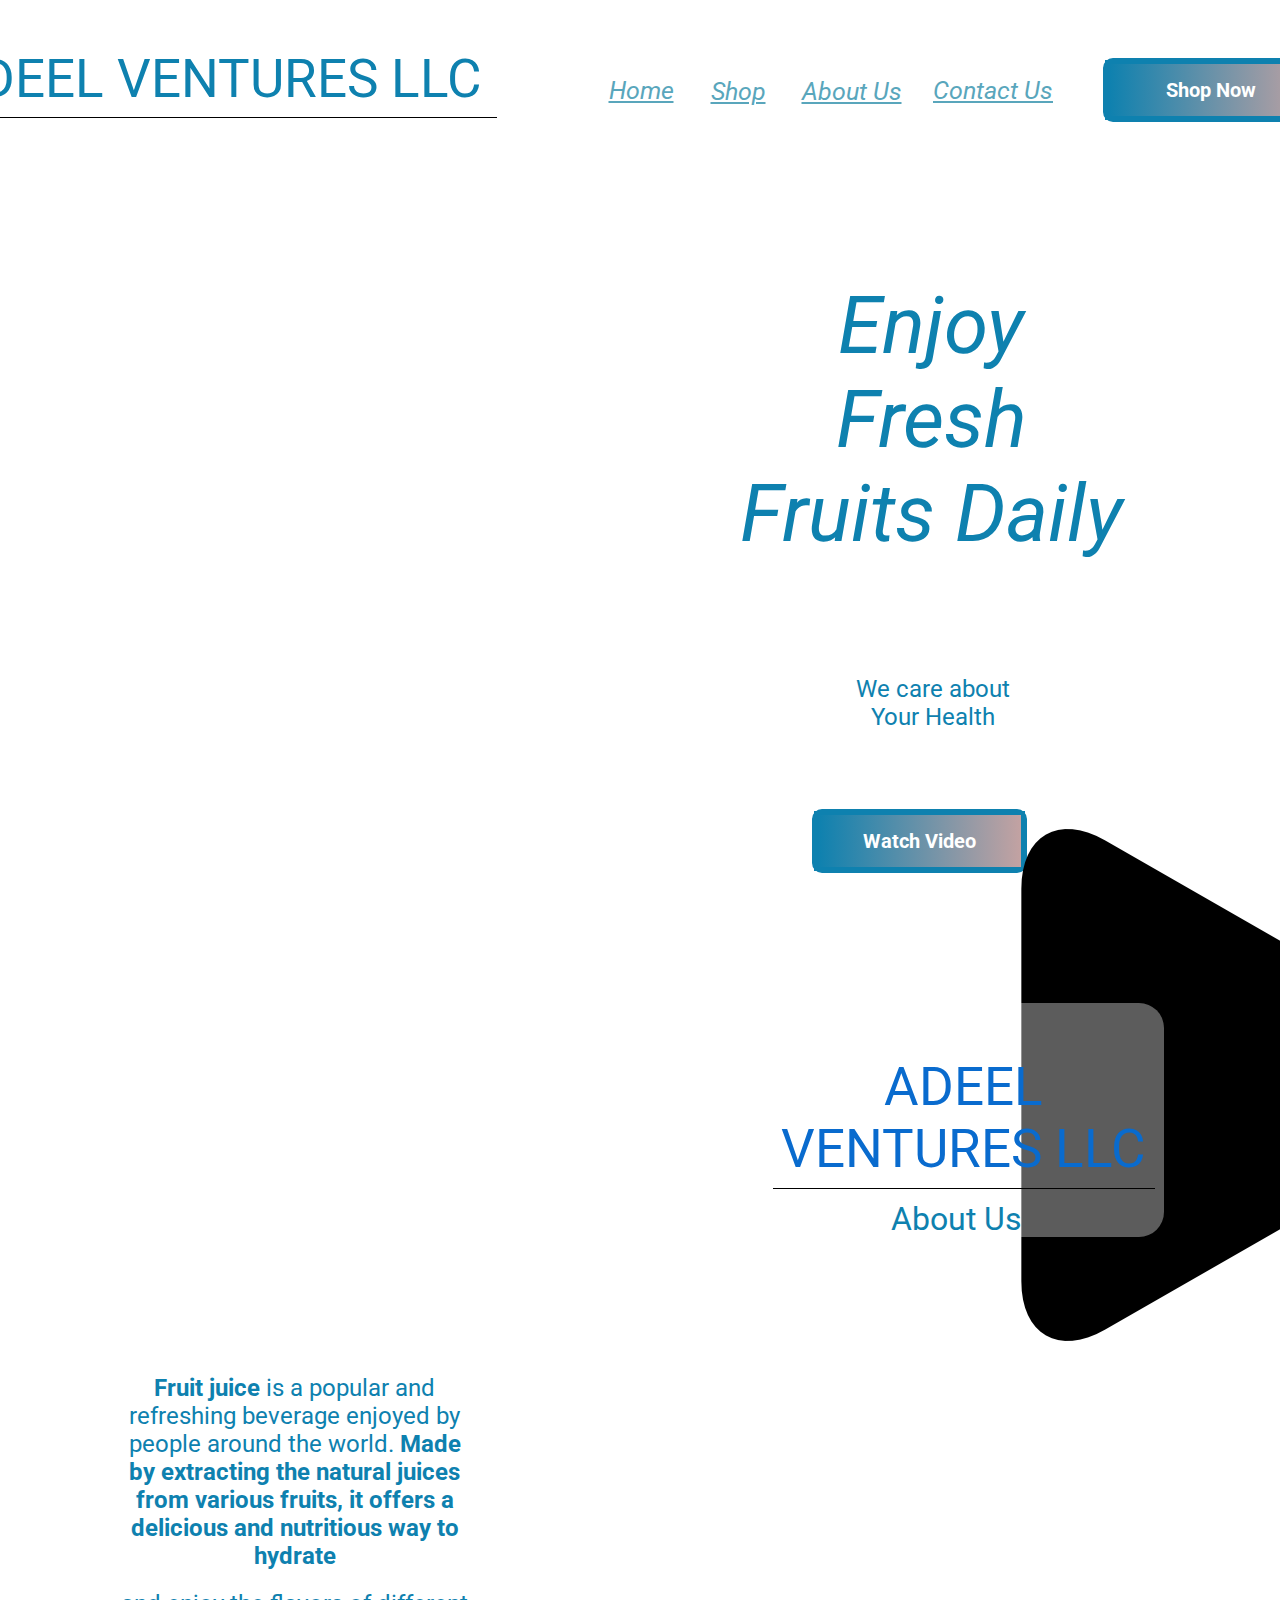
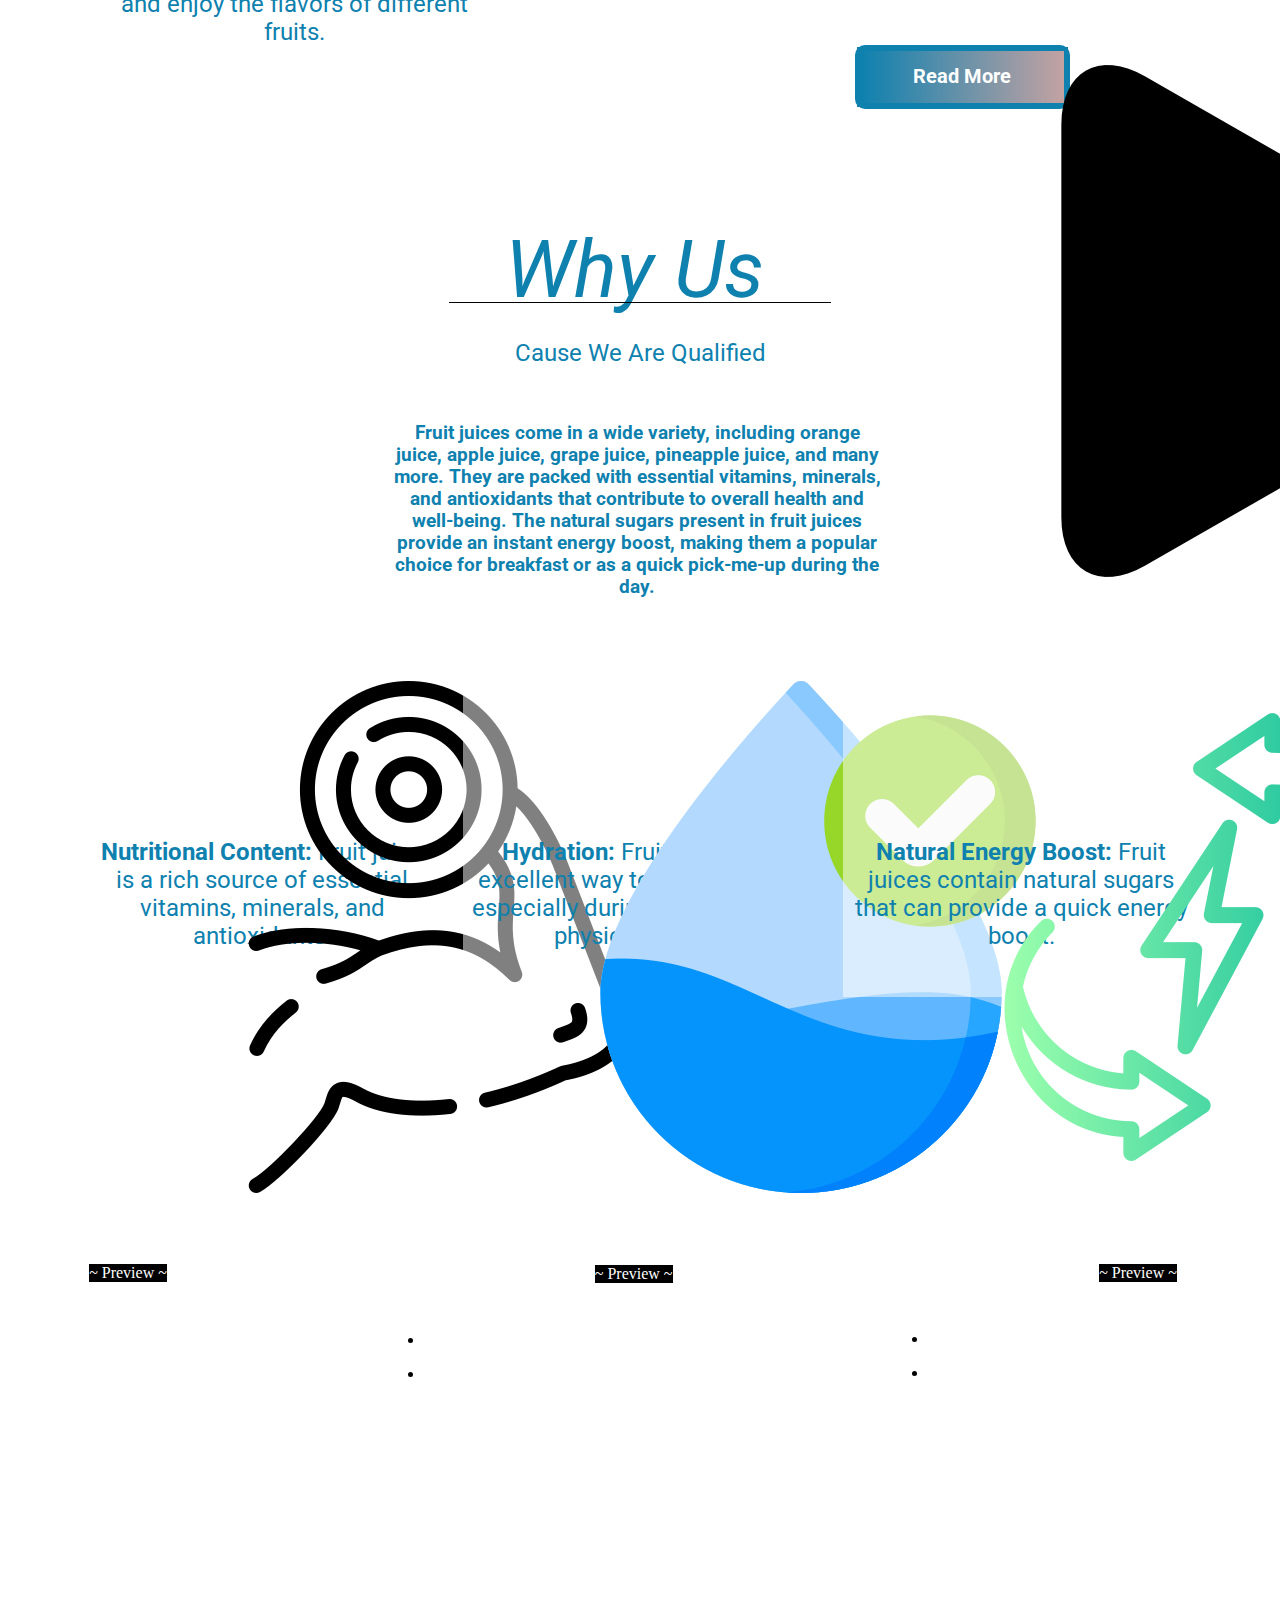
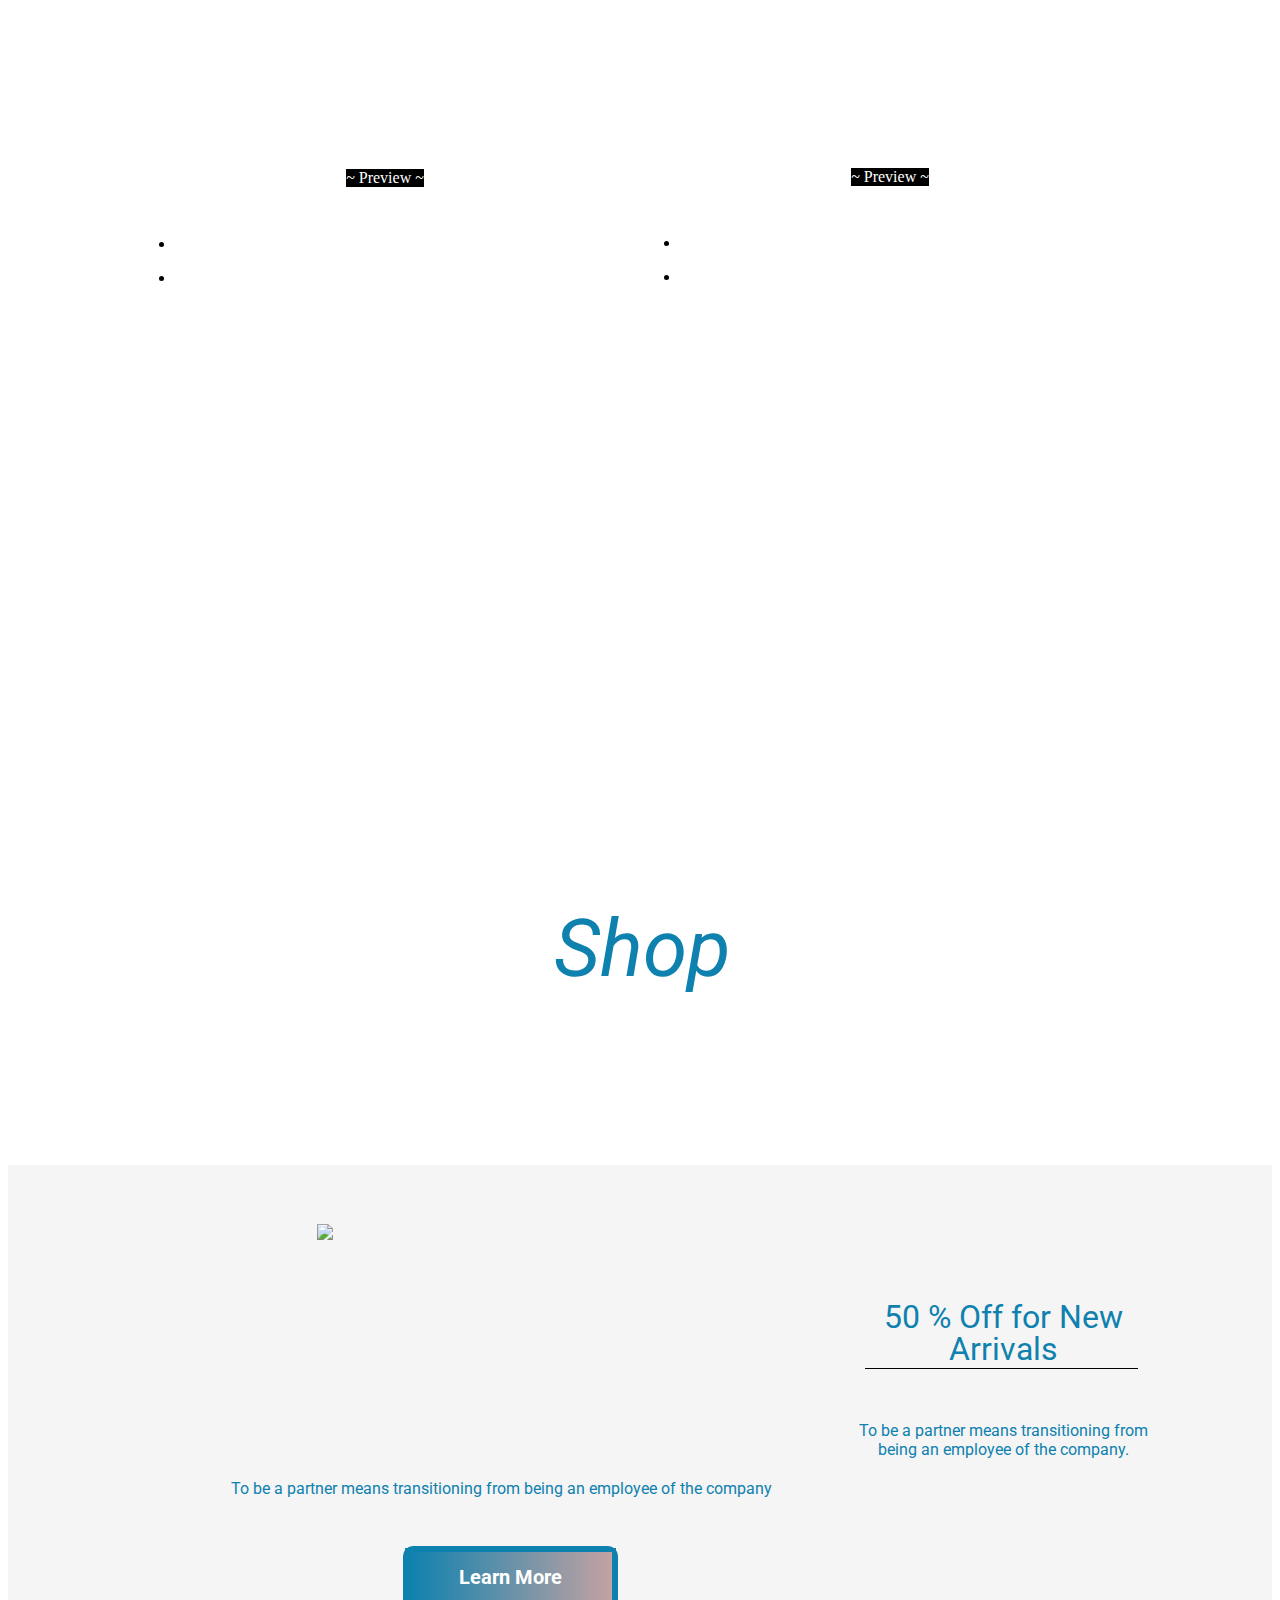
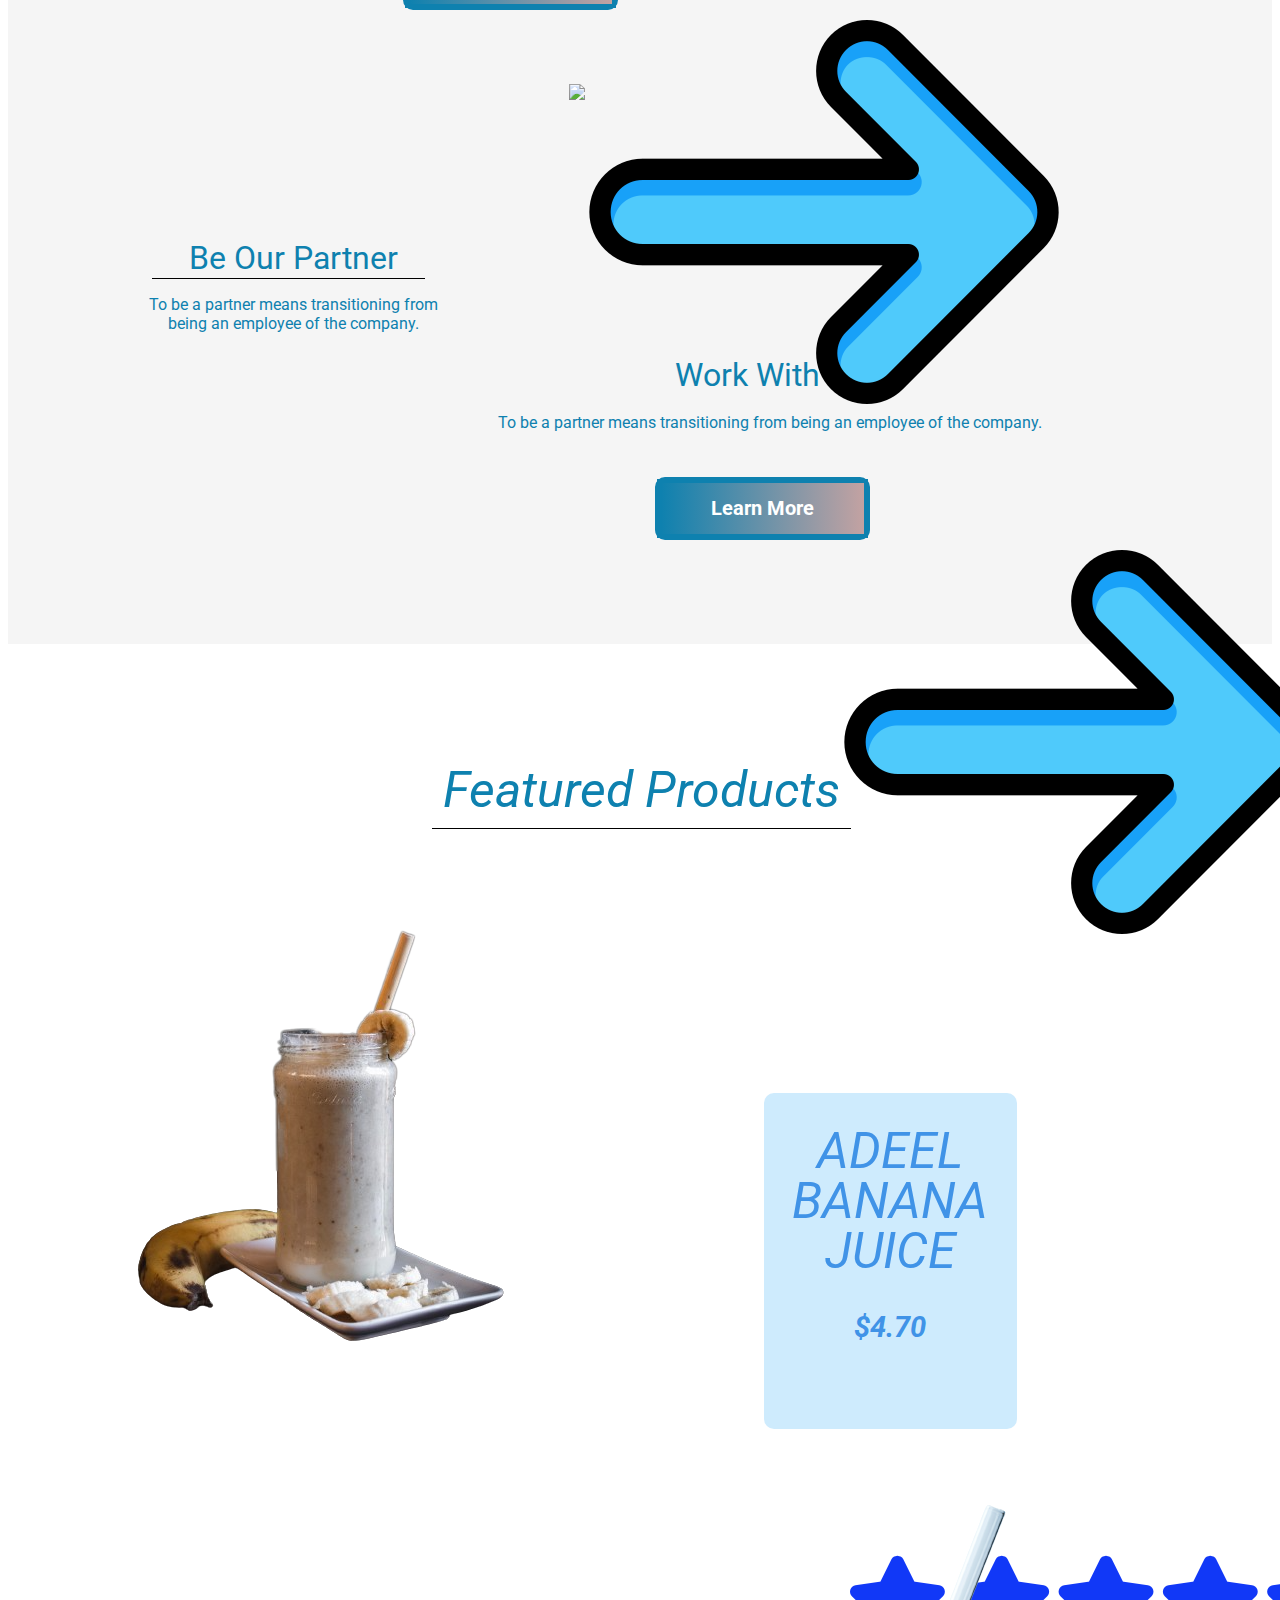
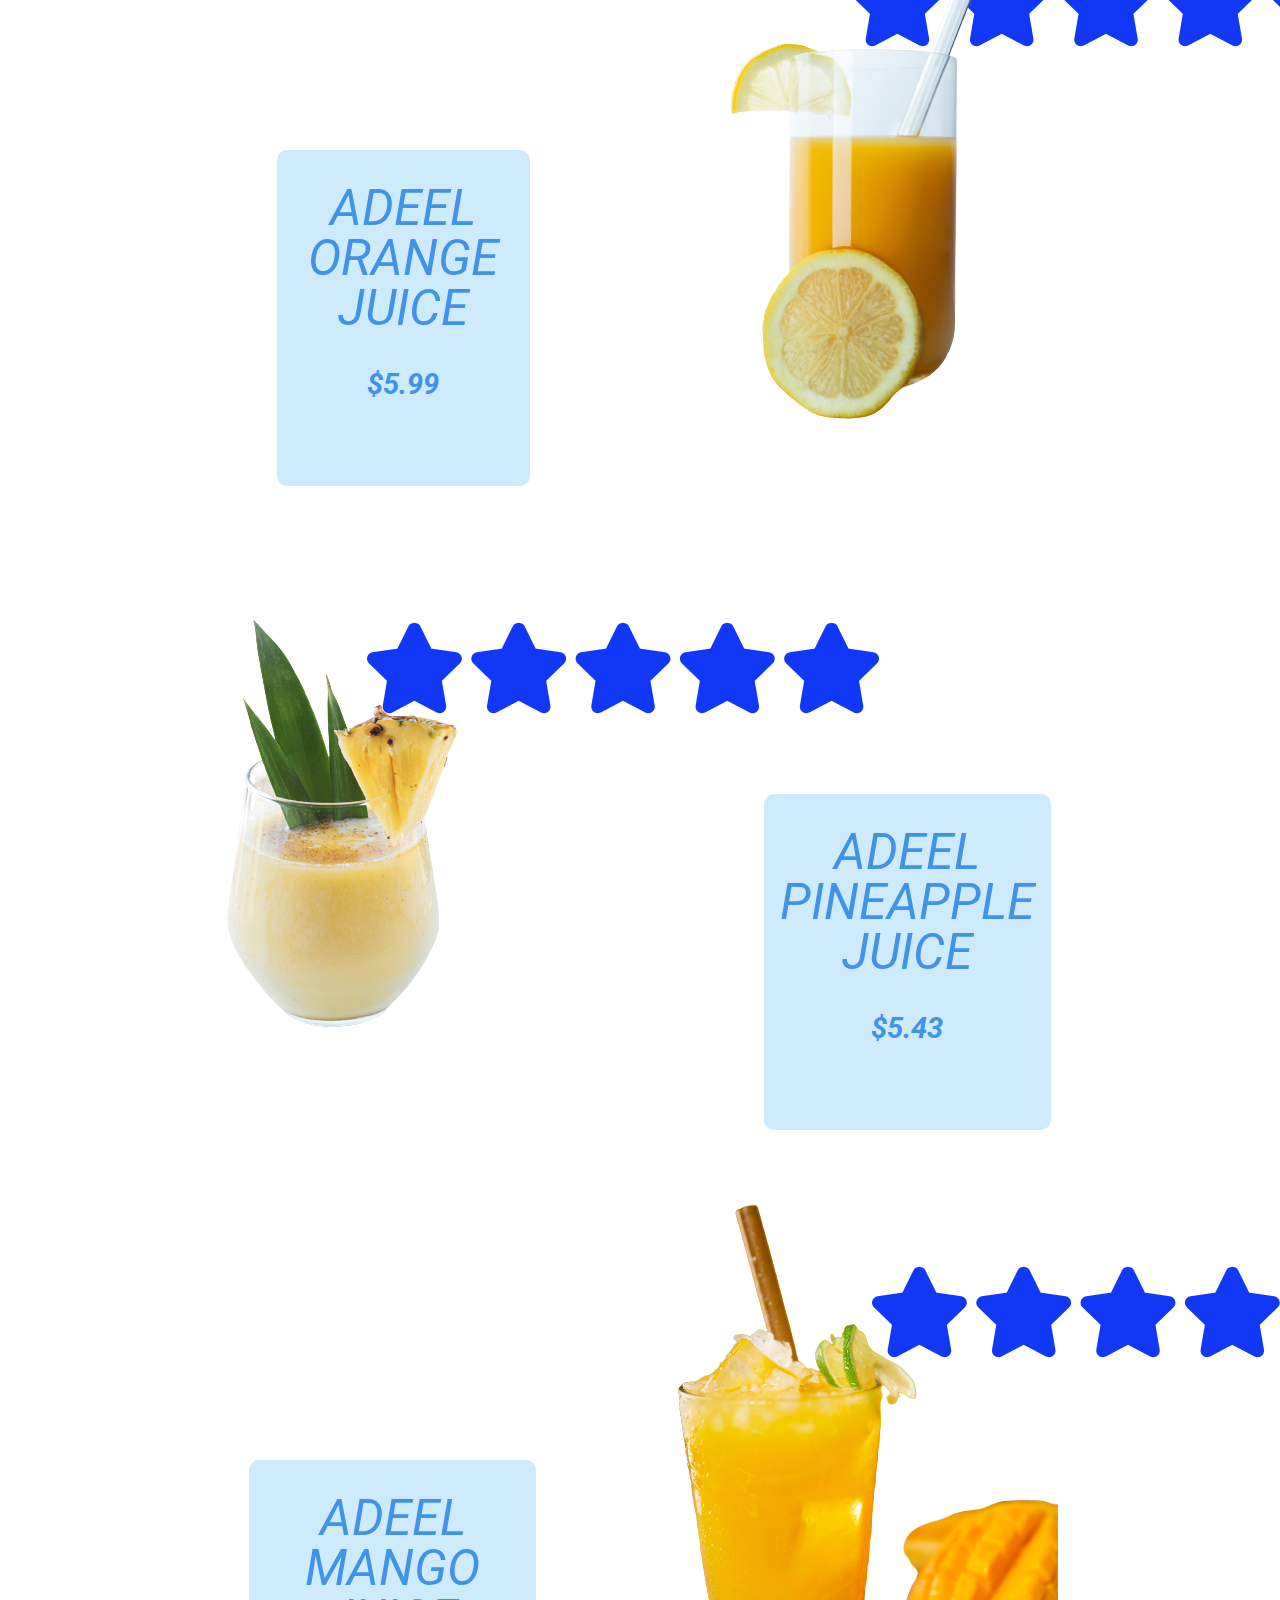
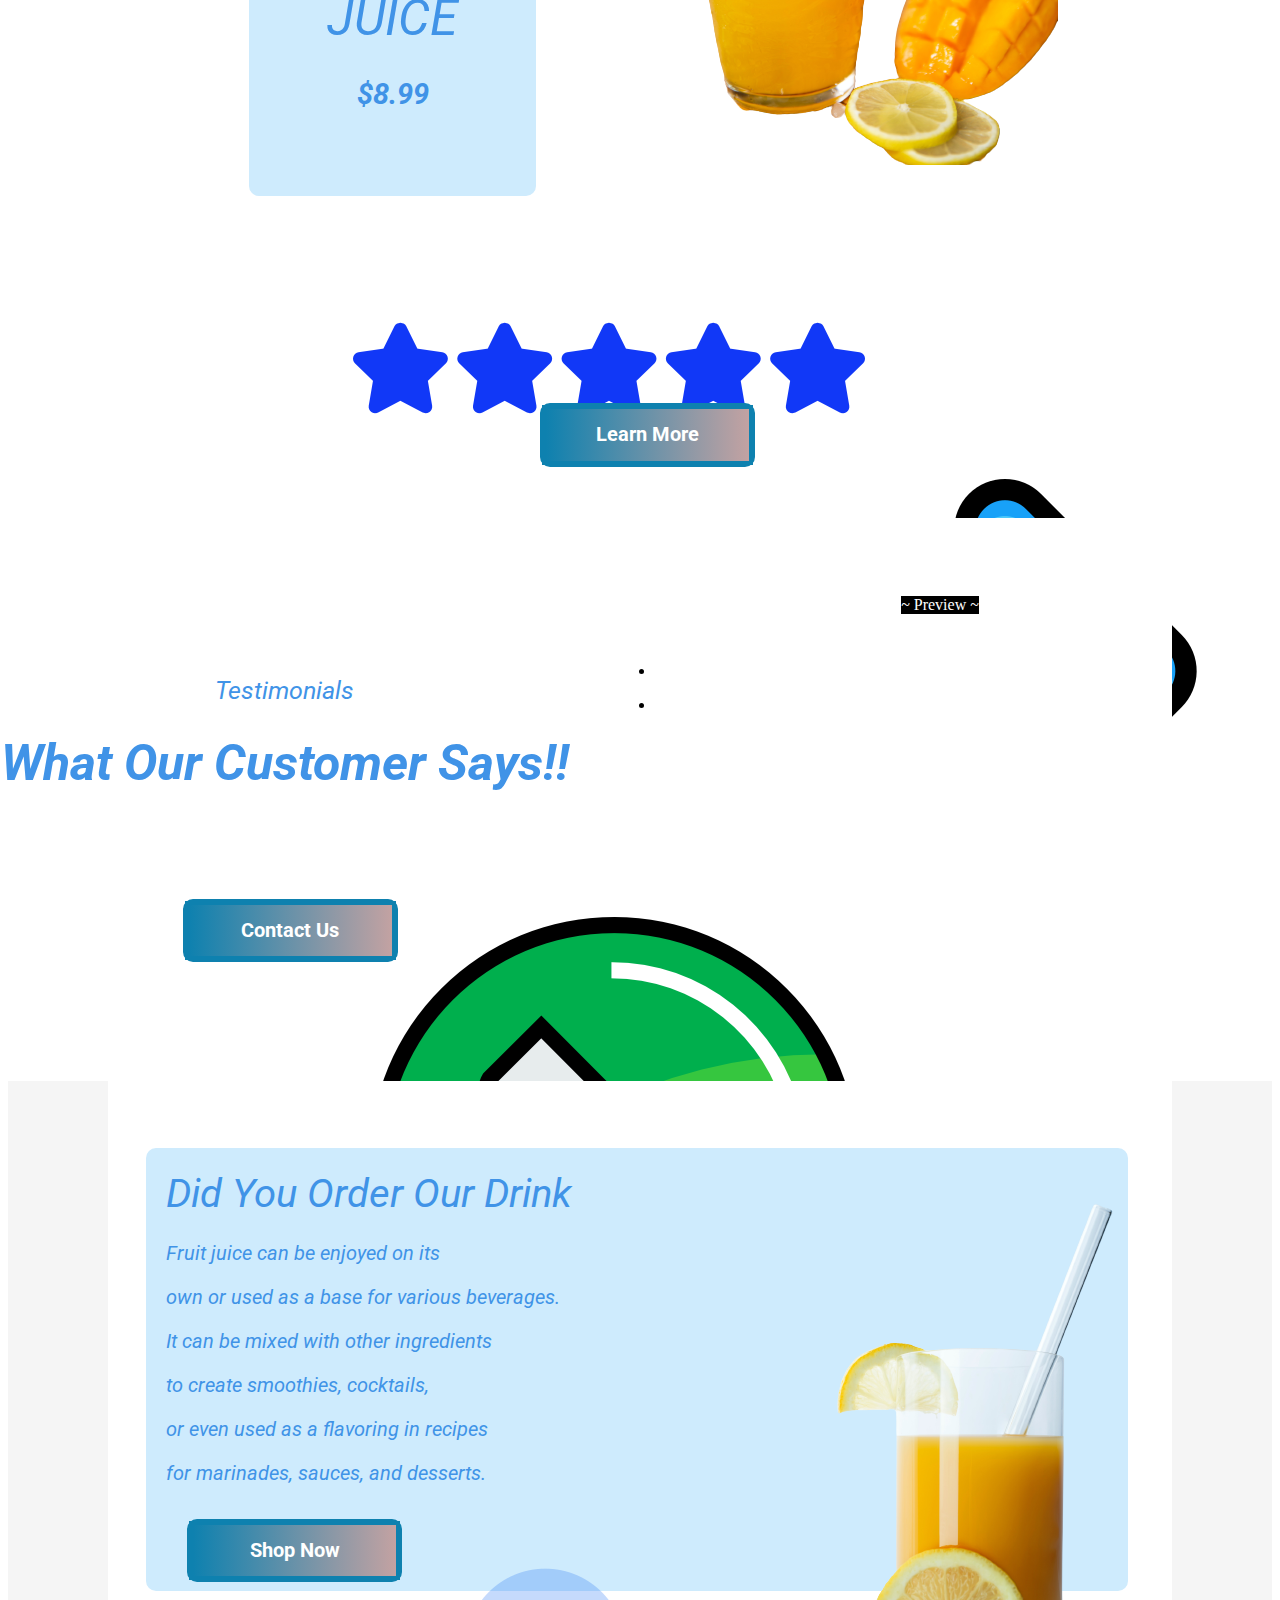
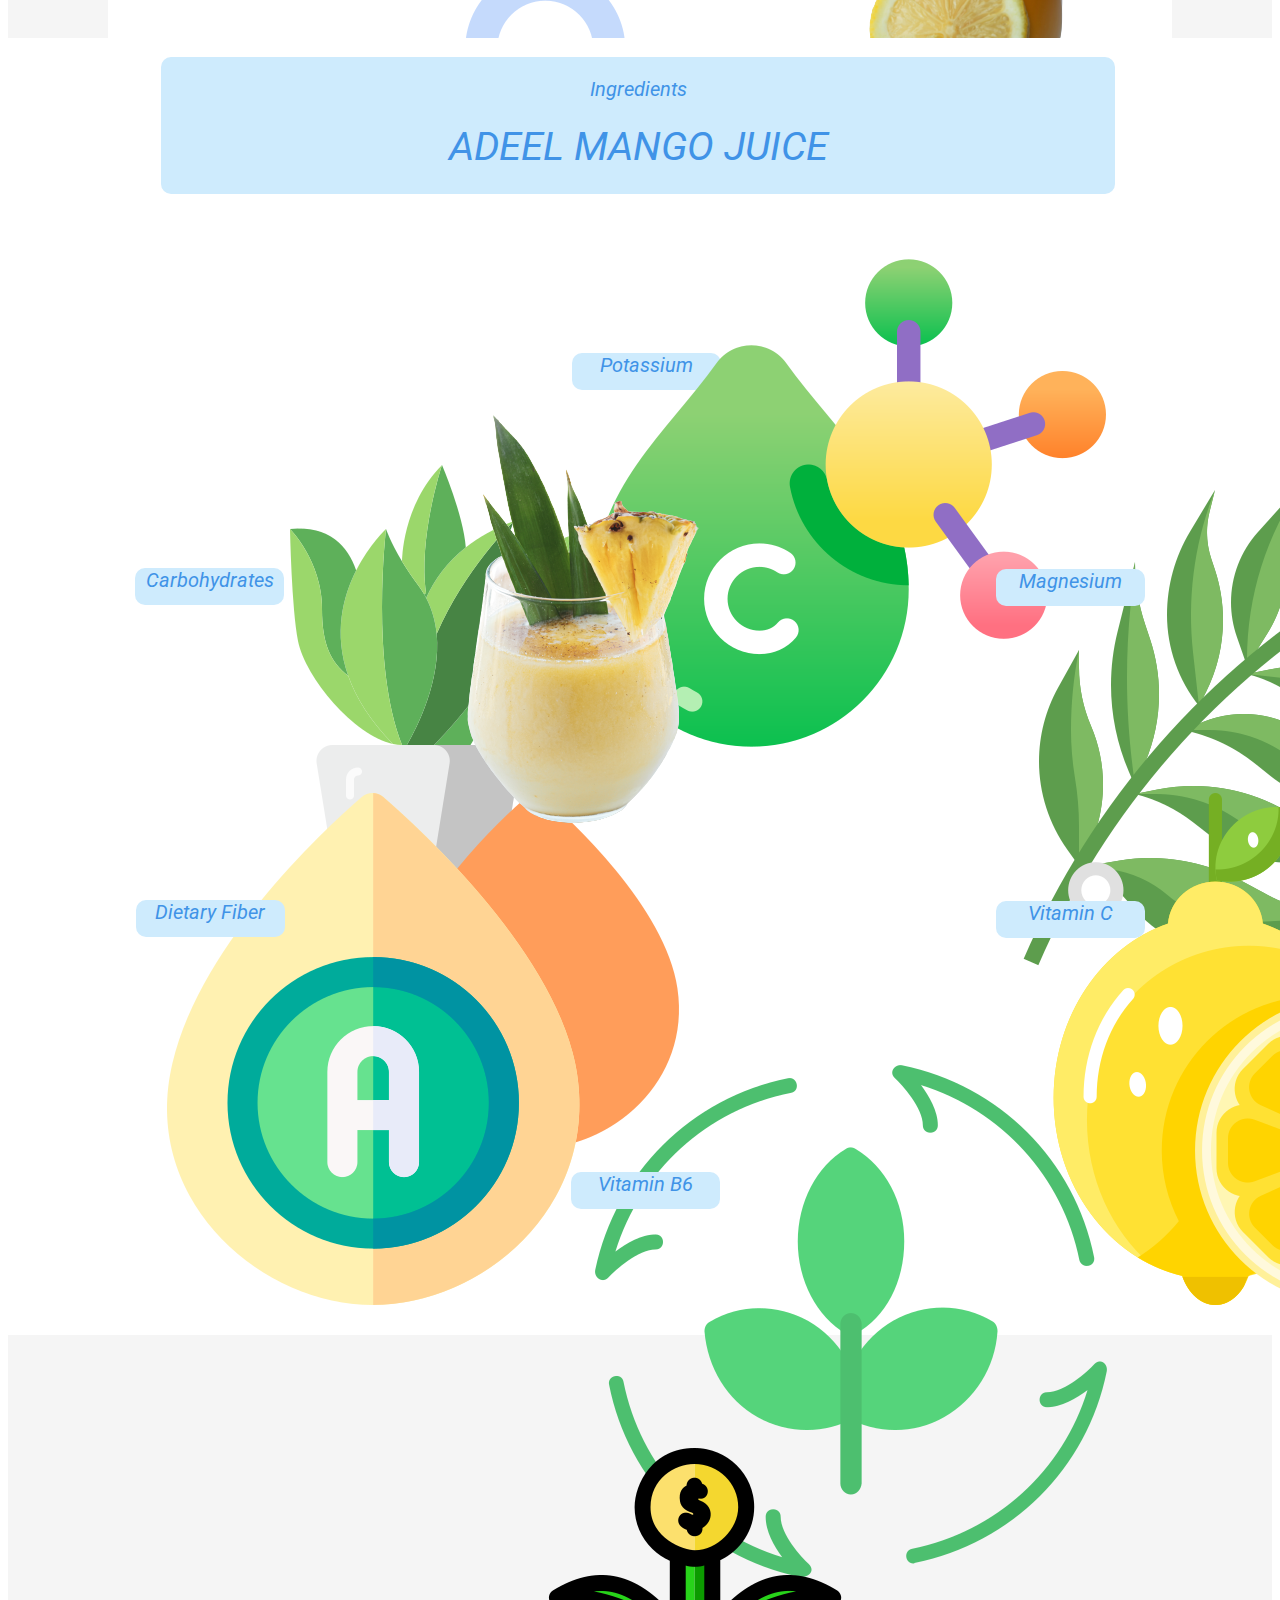
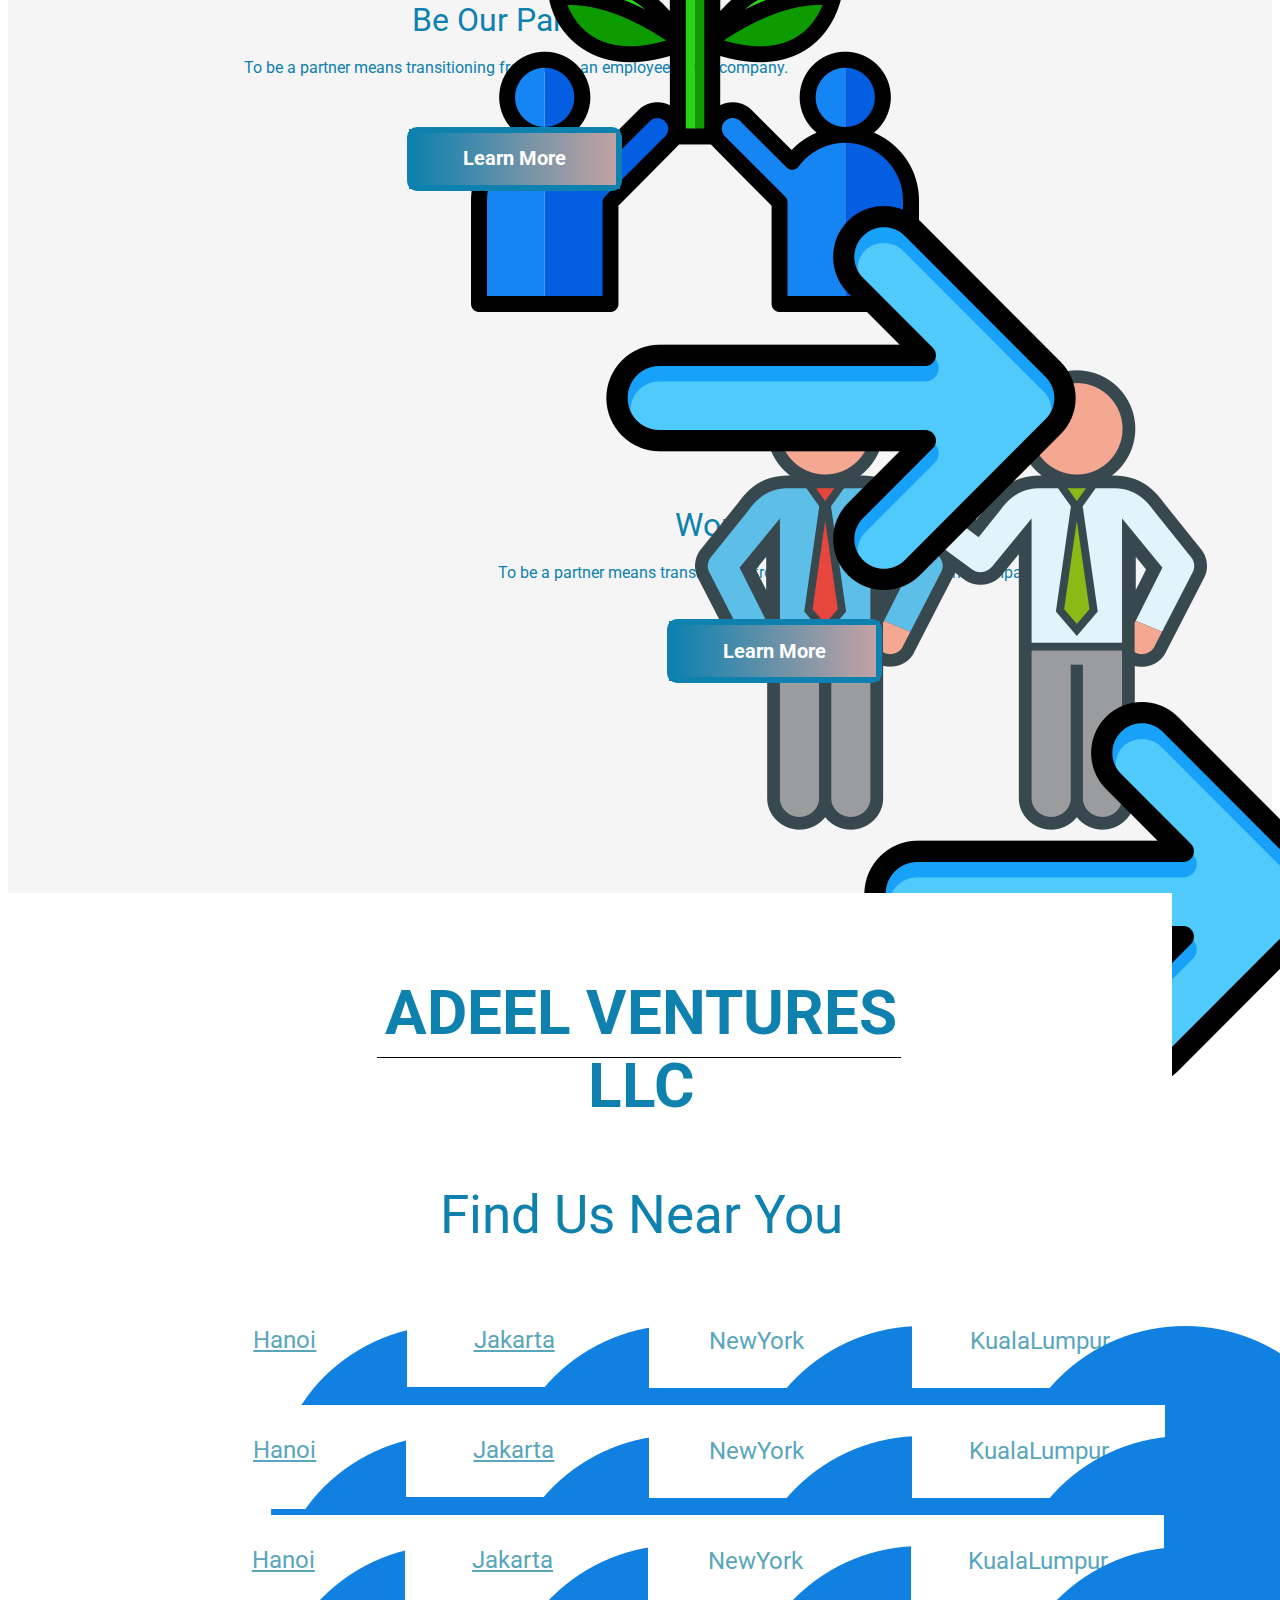
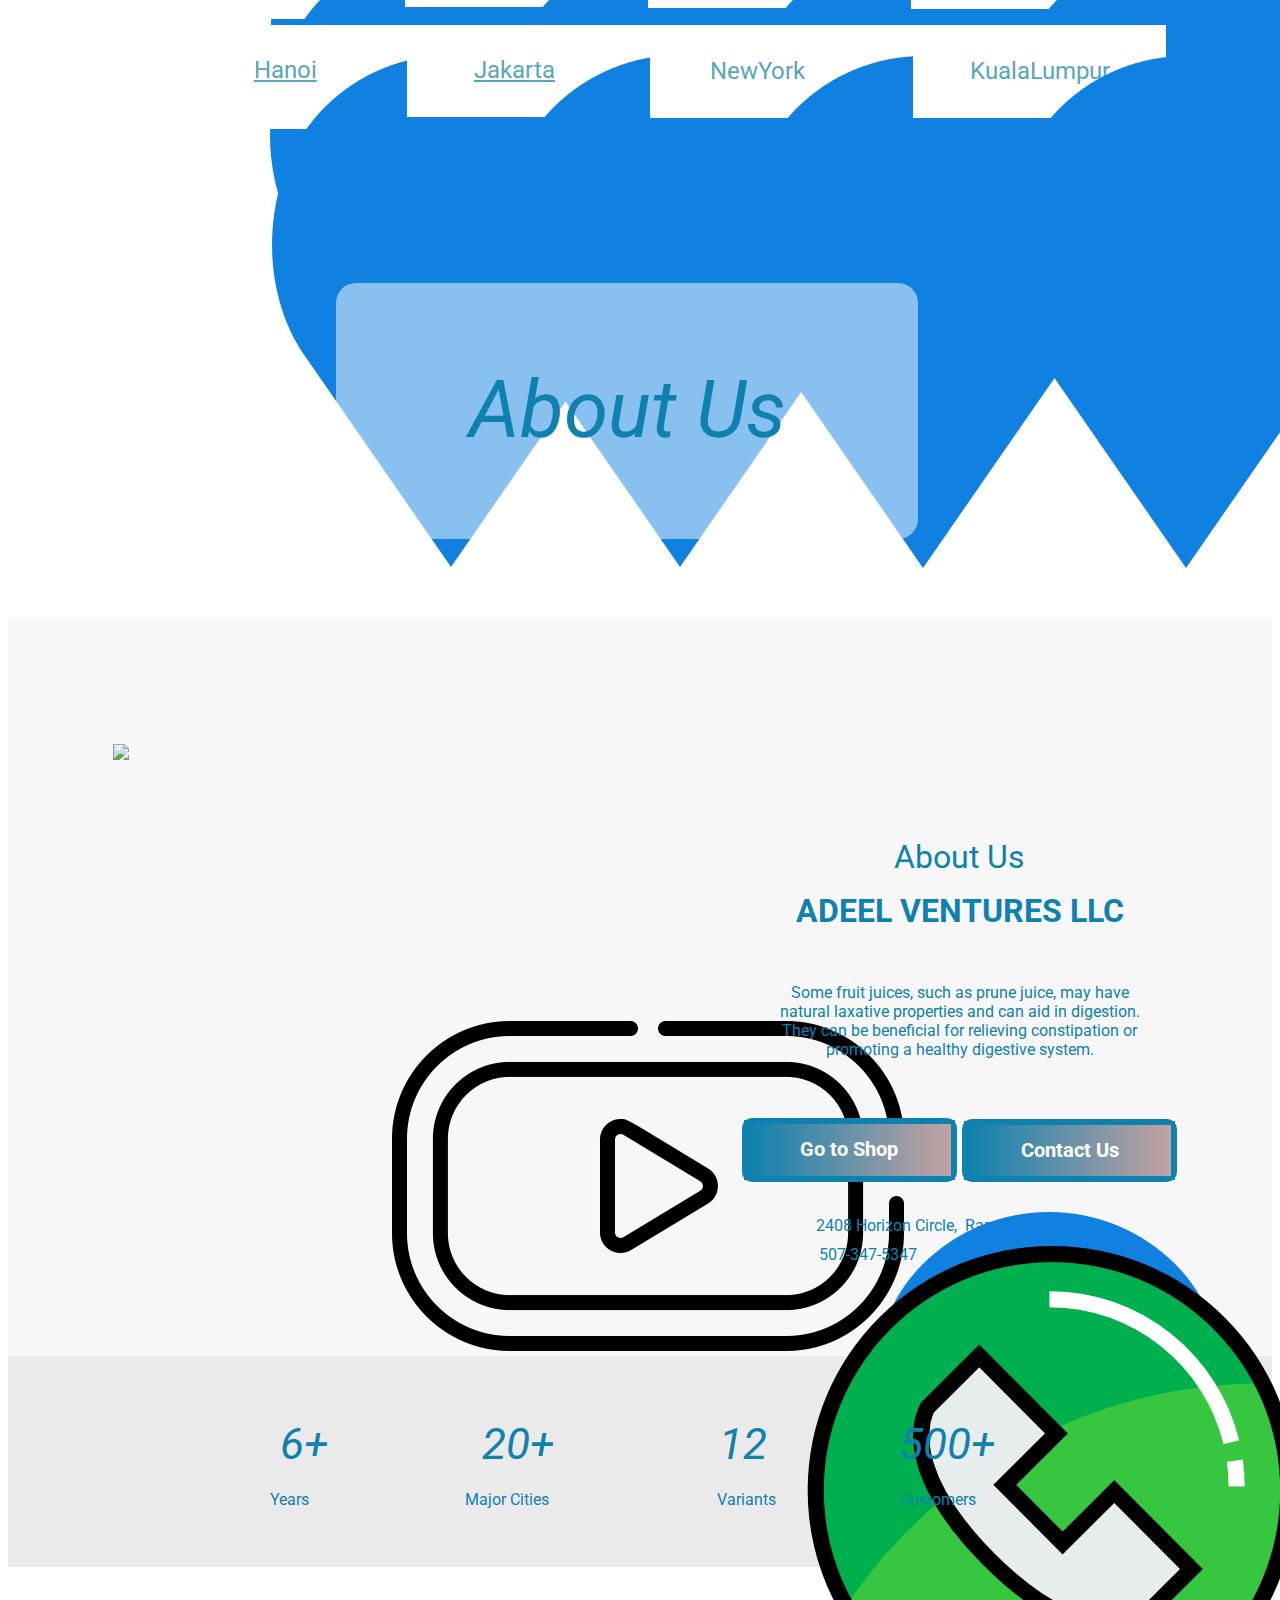
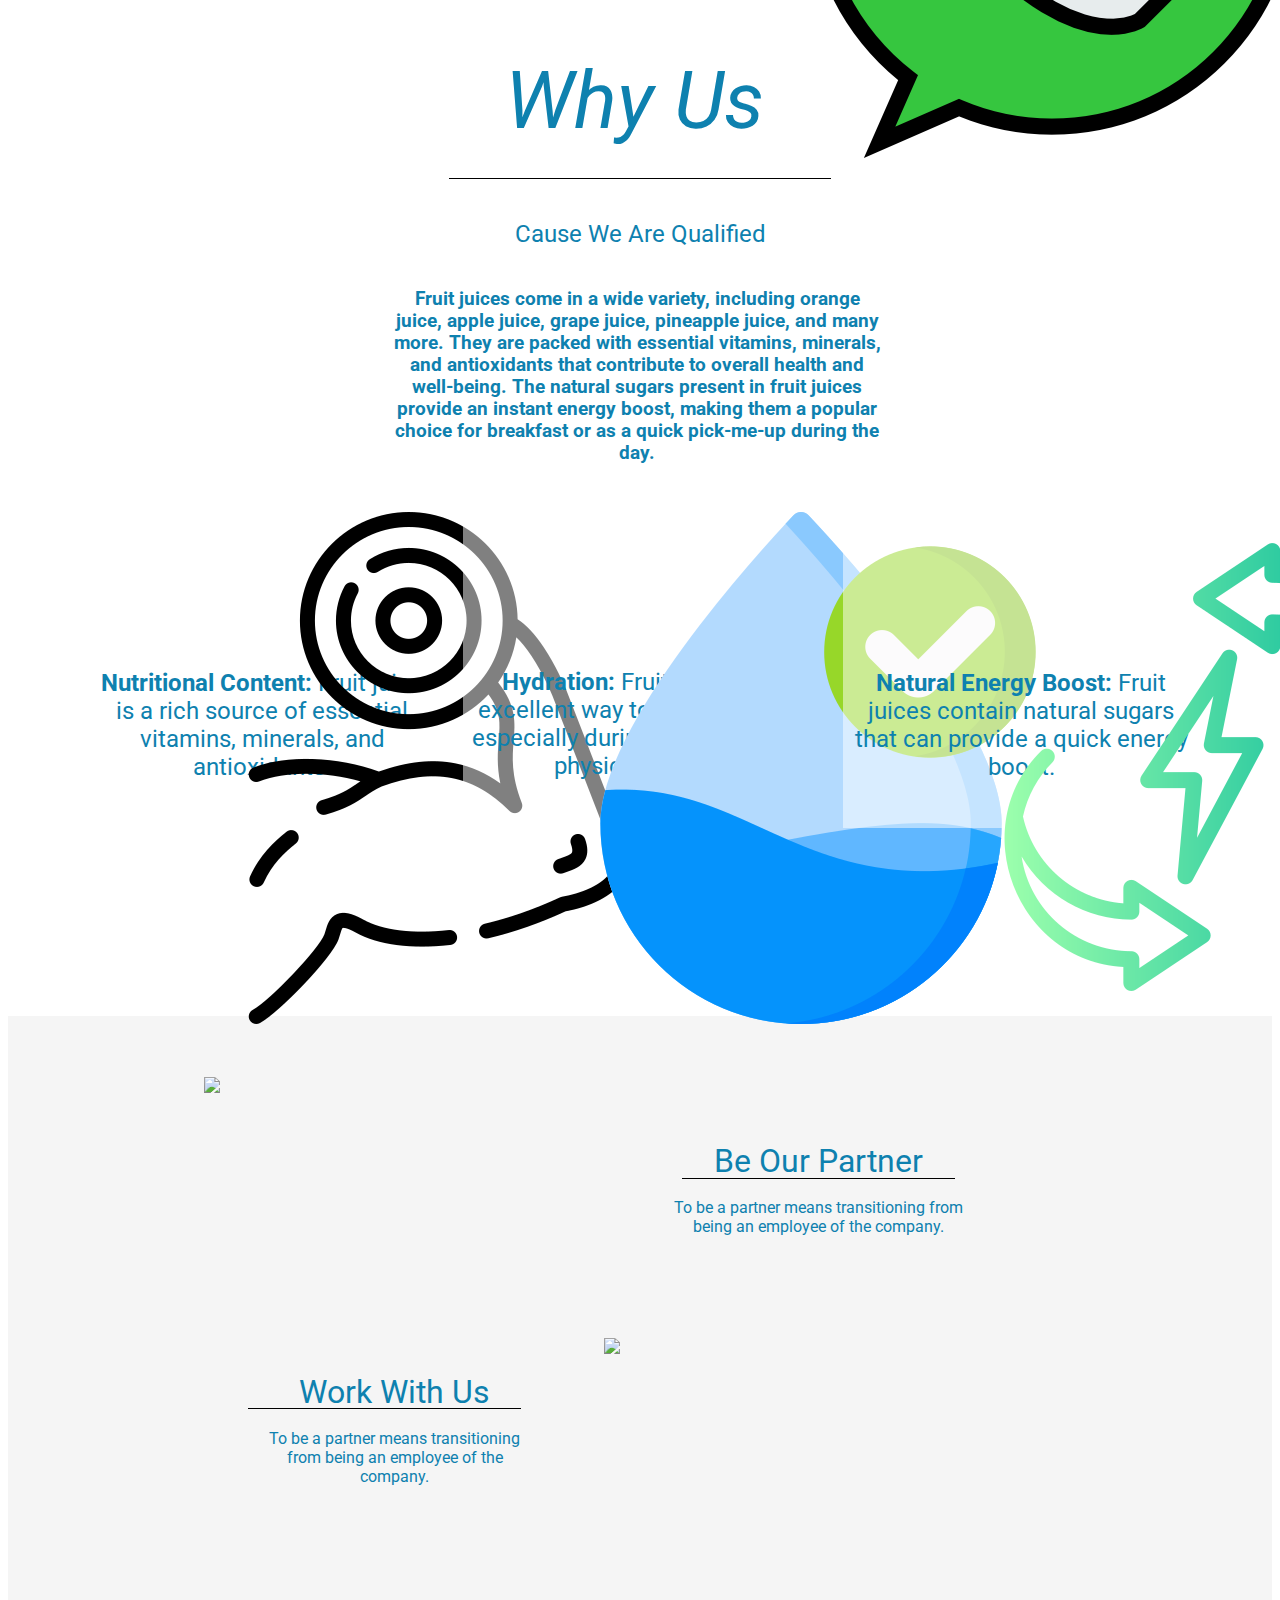
==== commit b5a69118: "Batch update" ====
--- a/index.html
+++ b/index.html
@@ -30,7 +30,7 @@
     }
 })
     </script>
-    <style class="silex-inline-styles">.body-initial {background-color: rgba(255,255,255,1); position: static;}.silex-id-1685389795845-0 {position: static; background-image: url(https://images.unsplash.com/photo-1579954115545-a95591f28bfc?crop=entropy&cs=tinysrgb&fit=max&fm=jpg&ixid=M3wzNDc5fDB8MXxzZWFyY2h8MjJ8fGZvb2QlMjBkcmlua3xlbnwwfHx8fDE2ODUzOTE1MjR8MA&ixlib=rb-4.0.3&q=80&w=1080); background-position: center center; background-size: cover;}.silex-id-1685389795846-1 {min-height: 821px; background-color: transparent; position: relative; margin-left: auto; margin-right: auto;}.silex-id-1685389810065-2 {position: static; background-color: transparent;}.silex-id-1685389810066-3 {min-height: 162.35415649414062px; background-color: transparent; position: relative; margin-left: auto; margin-right: auto;}.silex-id-1685390512122-0 {width: 548px; min-height: 170px; position: absolute; top: -13px; left: -169px;}.silex-id-1685390761515-2 {width: 88px; min-height: 80px; position: absolute; top: 43.83340835571289px; left: 586px;}.silex-id-1685390780516-3 {width: 119px; min-height: 80px; position: absolute; top: 44.00001525878906px; left: 684px;}.silex-id-1685390890121-4 {width: 154px; min-height: 80.66667175292969px; position: absolute; top: 43px; left: 808px;}.silex-id-1685391346825-6 {width: 383px; min-height: 544px; position: absolute; top: 29px; left: 631.75px;}.silex-id-1685392151359-9 {width: 164px; min-height: 98px; position: absolute; top: 485px; left: 742.546875px;}.silex-id-1685392635182-0 {width: 23px; height: 23px; position: absolute; top: 659px; left: 888px; background-color: transparent;}.silex-id-1685392906853-1 {position: static; background-image: url(https://images.unsplash.com/photo-1498612753354-772a30629934?crop=entropy&cs=tinysrgb&fit=max&fm=jpg&ixid=M3wzNDc5fDB8MXxzZWFyY2h8MzB8fGdyZWVuc3xlbnwwfHx8fDE2ODU0MzEwODZ8MA&ixlib=rb-4.0.3&q=80&w=1080); background-position: center center; background-attachment: fixed; background-size: cover; background-color: transparent;}.silex-id-1685392906853-2 {min-height: 745px; background-color: transparent; position: relative; margin-left: auto; margin-right: auto; background-image: url(https://images.unsplash.com/photo-1534353473418-4cfa6c56fd38?crop=entropy&cs=tinysrgb&fit=max&fm=jpg&ixid=M3wzNDc5fDB8MXxzZWFyY2h8MTZ8fGRyaW5rfGVufDB8fHx8MTY4NTM5MjkzMHww&ixlib=rb-4.0.3&q=80&w=1080); background-position: center left; background-size: auto;}.silex-id-1685393181192-0 {width: 400px; min-height: 234px; position: absolute; top: 12px; left: 655.9791259765625px; background-color: rgba(255,255,255,0.3607843137254902); border-radius: 25px 25px 25px 25px;}.silex-id-1685393379526-1 {width: 150px; min-height: 74px; position: absolute; top: 190.00003051757812px; left: 773px;}.silex-id-1685393520928-2 {width: 355px; min-height: 363px; position: absolute; top: 363px; left: 9.0006103515625px; background-color: rgba(255,255,255,0.25882352941176473);}.silex-id-1685394005375-5 {width: 23px; height: 23px; position: absolute; top: 674px; left: 928px;}.silex-id-1685394048341-6 {position: static; background-image: url(https://images.unsplash.com/photo-1566732500818-d76031ac0421?crop=entropy&cs=tinysrgb&fit=max&fm=jpg&ixid=M3wzNDc5fDB8MXxzZWFyY2h8OXx8ZmllbGR8ZW58MHx8fHwxNjg1Mzk0MDc1fDA&ixlib=rb-4.0.3&q=80&w=1080); background-position: center center; background-size: cover;}.silex-id-1685394048376-7 {min-height: 1049.2291259765625px; background-color: transparent; position: relative; margin-left: auto; margin-right: auto;}.silex-id-1685394126127-8 {width: 387px; min-height: 318px; position: absolute; top: 7px; left: 333px;}.silex-id-1685394170733-9 {width: 287px; min-height: 69.16667175292969px; position: absolute; top: 183px; left: 389px;}.silex-id-1685394222439-10 {width: 494px; min-height: 198px; position: absolute; top: 267px; left: 282px;}.silex-id-1685394399953-12 {width: 355px; min-height: 322px; background-color: rgba(255,255,255,0.5019607843137255); position: absolute; top: 539px; left: -24px;}.silex-id-1685394407257-13 {width: 355px; min-height: 322px; background-color: rgba(255,255,255,0.5019607843137255); position: absolute; top: 539.3333129882812px; left: 354.66668701171875px;}.silex-id-1685394409397-14 {width: 355px; min-height: 322px; background-color: rgba(255,255,255,0.5019607843137255); position: absolute; top: 538.9791870117188px; left: 734.9791259765625px;}.silex-id-1685394438961-15 {width: 340px; min-height: 169px; position: absolute; top: 143px; left: 8px;}.silex-id-1685394506387-16 {width: 340px; min-height: 169px; position: absolute; top: 142.20611572265625px; left: 9.33465576171875px;}.silex-id-1685394533401-17 {width: 340px; min-height: 169px; position: absolute; top: 142.95404052734375px; left: 8.2318115234375px;}.silex-id-1685394750494-18 {width: 150px; height: 150px; position: absolute; top: 5.999961853027344px; left: 99px;}.silex-id-1685394829757-19 {width: 150px; height: 150px; position: absolute; top: 5.456390380859375px; left: 99.6668701171875px;}.silex-id-1685394915101-20 {width: 150px; height: 150px; position: absolute; top: 5.45574951171875px; left: 102.6875px;}.silex-id-1685395045134-21 {position: static; background-image: url(https://images.unsplash.com/photo-1598940603846-a1edd0ef2574?crop=entropy&cs=tinysrgb&fit=max&fm=jpg&ixid=M3wzNDc5fDB8MXxzZWFyY2h8MjB8fGdyZWVufGVufDB8fHx8MTY4NTM5OTQ4MHww&ixlib=rb-4.0.3&q=80&w=1080); background-size: contain; background-position: center center; background-attachment: fixed;}.silex-id-1685395045164-22 {min-height: 1146px; background-color: transparent; position: relative; margin-left: auto; margin-right: auto;}.silex-id-1685395592213-26 {width: 500px; min-height: 500px; background-color: transparent; position: absolute; top: 62.25px; left: -230px;}.silex-id-1685396664337-0 {width: 500px; min-height: 500px; background-color: transparent; position: absolute; top: 63px; left: 275.66668701171875px;}.silex-id-1685396681406-1 {width: 500px; min-height: 500px; background-color: transparent; position: absolute; top: 62.704742431640625px; left: 780px;}.silex-id-1685397656291-1 {width: 500px; min-height: 500px; background-color: transparent; position: absolute; top: 566.875px; left: 532px;}.silex-id-1685398477017-0 {width: 500px; min-height: 500px; background-color: transparent; position: absolute; top: 567px; left: 27px;}.silex-id-1685399353730-1 {position: static; background-image: url(pics/lawrence-kayku-ZVKr8wADhpc-unsplash%20-%20Copy.jpg); background-position: top center; background-size: cover; background-color: transparent; background-attachment: fixed;}.silex-id-1685399353731-2 {min-height: 3074px; background-color: transparent; position: relative; margin-left: auto; margin-right: auto;}.silex-id-1685399403930-3 {width: 418px; min-height: 117px; position: absolute; top: 88px; left: 324.33392333984375px;}.silex-id-1685400081779-1 {width: 500px; height: 800px; position: absolute; top: 133px; left: 6px;}.silex-id-1685400179177-2 {width: 253px; min-height: 336px; position: absolute; top: 449px; left: 655.75px; background-color: rgba(206,235,253,1); border-radius: 10px 10px 10px 10px;}.silex-id-1685400586888-3 {width: 80px; height: 75px; position: absolute; top: 701px; left: 741.813232421875px;}.silex-id-1685400832854-4 {width: 500px; height: 800px; position: absolute; top: 816px; left: 541.5272216796875px;}.silex-id-1685400881947-5 {width: 253px; min-height: 336px; position: absolute; top: 1106px; left: 168.66717529296875px; background-color: rgba(206,235,253,1); border-radius: 10px 10px 10px 10px;}.silex-id-1685400881947-6 {width: 80px; height: 75px; position: absolute; top: 1368px; left: 258.66717529296875px;}.silex-id-1685401210791-7 {width: 500px; height: 800px; position: absolute; top: 1475px; left: 22px;}.silex-id-1685401265841-8 {width: 287px; min-height: 336px; position: absolute; top: 1750px; left: 655.585205078125px; background-color: rgba(206,235,253,1); border-radius: 10px 10px 10px 10px;}.silex-id-1685401265841-9 {width: 80px; height: 75px; position: absolute; top: 2012px; left: 763.897705078125px;}.silex-id-1685401612379-11 {width: 287px; min-height: 336px; position: absolute; top: 2416px; left: 141px; background-color: rgba(206,235,253,1); border-radius: 10px 10px 10px 10px;}.silex-id-1685401834523-0 {width: 80px; height: 75px; position: absolute; top: 2668px; left: 244.66668701171875px;}.silex-id-1685423999343-0 {position: static;}.silex-id-1685423999344-1 {min-height: 891.2916259765625px; background-color: rgb(255, 255, 255); position: relative; margin-left: auto; margin-right: auto;}.silex-id-1685424090860-2 {position: static; background-color: rgba(255,255,255,1);}.silex-id-1685424090860-3 {min-height: 563px; background-color: rgb(255, 255, 255); position: relative; margin-left: auto; margin-right: auto;}.silex-id-1685424232061-5 {width: 42px; height: 46px; position: absolute; top: 2971px; left: 598px;}.silex-id-1685424425671-6 {width: 619px; min-height: 172.6666717529297px; position: absolute; top: 133px; left: -133px;}.silex-id-1685424774866-9 {width: 30px; height: 30px; position: absolute; top: 399px; left: 250px;}.silex-id-1685426067480-11 {width: 650px; min-height: 400px; background-color: transparent; position: absolute; top: 62px; left: 507px;}.silex-id-1685427090227-12 {position: static; background-color: rgba(245,245,245,1);}.silex-id-1685427090228-13 {min-height: 557px; background-color: rgb(255, 255, 255); position: relative; margin-left: auto; margin-right: auto;}.silex-id-1685427192407-15 {width: 982px; min-height: 443px; position: absolute; top: 67px; left: 38px; background-color: rgba(206,235,253,1); border-radius: 10px 10px 10px 10px;}.silex-id-1685427882125-17 {width: 30px; height: 30px; position: absolute; top: 453px; left: 254px;}.silex-id-1685428162298-0 {width: 256px; height: 405px; position: absolute; top: 78px; left: 649px;}.silex-id-1685428587919-1 {position: static;}.silex-id-1685428587920-2 {min-height: 1297.25px; background-color: rgb(255, 255, 255); position: relative; margin-left: auto; margin-right: auto;}.silex-id-1685428644035-3 {width: 954px; min-height: 96px; position: absolute; top: 19px; left: 53px; background-color: rgba(206,235,253,1); border-radius: 10px 10px 10px 10px;}.silex-id-1685430500771-5 {width: 149px; min-height: 37px; position: absolute; top: 315px; left: 463.645751953125px; background-color: rgba(206,235,253,1); border-radius: 10px 10px 10px 10px;}.silex-id-1685430547110-6 {width: 100px; height: 100px; position: absolute; top: 209.95834350585938px; left: 486.0020751953125px;}.silex-id-1685430607629-8 {width: 100px; height: 100px; position: absolute; top: 420px; left: 915.088134765625px;}.silex-id-1685430620182-9 {width: 149px; min-height: 37px; position: absolute; top: 531px; left: 888px; background-color: rgba(206,235,253,1); border-radius: 10px 10px 10px 10px;}.silex-id-1685430674006-10 {width: 100px; height: 100px; position: absolute; top: 755px; left: 914.583740234375px;}.silex-id-1685430695347-11 {width: 149px; min-height: 37px; position: absolute; top: 863px; left: 888.333740234375px; background-color: rgba(206,235,253,1); border-radius: 10px 10px 10px 10px;}.silex-id-1685430826517-12 {width: 100px; height: 100px; position: absolute; top: 1027px; left: 486.6697998046875px;}.silex-id-1685430844302-13 {width: 149px; min-height: 37px; position: absolute; top: 1134px; left: 463.41943359375px; background-color: rgba(206,235,253,1); border-radius: 10px 10px 10px 10px;}.silex-id-1685430911391-14 {width: 100px; height: 100px; position: absolute; top: 419.6290283203125px; left: 54px;}.silex-id-1685430952813-15 {width: 149px; min-height: 37px; position: absolute; top: 530.8958435058594px; left: 27.33355712890625px; background-color: rgba(206,235,253,1); border-radius: 10px 10px 10px 10px;}.silex-id-1685430987287-16 {width: 100px; height: 100px; position: absolute; top: 755.375px; left: 59px;}.silex-id-1685431014928-17 {width: 149px; min-height: 37px; position: absolute; top: 862.7503051757812px; left: 27.667236328125px; background-color: rgba(206,235,253,1); border-radius: 10px 10px 10px 10px;}.silex-id-1685431359932-18 {position: static; background-color: rgba(245,245,245,1);}.silex-id-1685431359966-19 {min-height: 1157.916748046875px; background-color: transparent; position: relative; margin-left: auto; margin-right: auto;}.silex-id-1685432293475-23 {width: 698px; min-height: 466px; position: absolute; top: 38px; left: 59px;}.silex-id-1685433057698-29 {width: 698px; min-height: 490px; position: absolute; top: 543px; left: 313px;}.silex-id-1685433298922-31 {width: 150px; height: 150px; position: absolute; top: 89.00001525878906px; left: 331.00372314453125px;}.silex-id-1685433343083-32 {width: 150px; height: 150px; position: absolute; top: 609px; left: 586.75390625px;}.silex-id-1685433370039-34 {width: 30px; height: 30px; position: absolute; top: 406.90625px; left: 477.265625px;}.silex-id-1685433392169-36 {width: 30px; height: 30px; position: absolute; top: 903px; left: 735.21875px;}.silex-id-1685434265218-37 {width: 548px; min-height: 390px; position: absolute; top: 21px; left: 259px;}.silex-id-1685434518493-38 {width: 141px; min-height: 69px; position: absolute; top: 6px; left: 37px;}.silex-id-1685434592898-39 {width: 25px; height: 25px; position: absolute; top: 25px; left: 17px;}.silex-id-1685434647312-40 {width: 212px; min-height: 87px; background-color: rgb(255, 255, 255); position: absolute; top: 5.24993896484375px; left: 10.75px;}.silex-id-1685434722120-41 {width: 212px; min-height: 87px; background-color: rgb(255, 255, 255); position: absolute; top: 5.49993896484375px; left: 240.02081298828125px;}.silex-id-1685434722120-42 {width: 141px; min-height: 69px; position: absolute; top: 6px; left: 37px;}.silex-id-1685434722120-43 {width: 25px; height: 25px; position: absolute; top: 25px; left: 17px;}.silex-id-1685434760961-44 {width: 212px; min-height: 87px; background-color: rgb(255, 255, 255); position: absolute; top: 6.49993896484375px; left: 482.6041259765625px;}.silex-id-1685434760961-45 {width: 141px; min-height: 69px; position: absolute; top: 6px; left: 37px;}.silex-id-1685434760961-46 {width: 25px; height: 25px; position: absolute; top: 25px; left: 17px;}.silex-id-1685434782098-47 {width: 212px; min-height: 87px; background-color: rgb(255, 255, 255); position: absolute; top: 6.729095458984375px; left: 745.6041259765625px;}.silex-id-1685434782098-48 {width: 141px; min-height: 69px; position: absolute; top: 6px; left: 57px;}.silex-id-1685434782098-49 {width: 25px; height: 25px; position: absolute; top: 25px; left: 17px;}.silex-id-1685434890545-50 {width: 999px; min-height: 104px; background-color: rgb(255, 255, 255); position: absolute; top: 402px; left: 58.66668701171875px;}.silex-id-1685434944079-51 {width: 999px; min-height: 104px; background-color: rgb(255, 255, 255); position: absolute; top: 512px; left: 58.3533935546875px;}.silex-id-1685434944079-52 {width: 212px; min-height: 87px; background-color: rgb(255, 255, 255); position: absolute; top: 5.24993896484375px; left: 10.75px;}.silex-id-1685434944079-53 {width: 141px; min-height: 69px; position: absolute; top: 6px; left: 37px;}.silex-id-1685434944080-54 {width: 25px; height: 25px; position: absolute; top: 25px; left: 17px;}.silex-id-1685434944080-55 {width: 212px; min-height: 87px; background-color: rgb(255, 255, 255); position: absolute; top: 5.49993896484375px; left: 240.02081298828125px;}.silex-id-1685434944080-56 {width: 141px; min-height: 69px; position: absolute; top: 6px; left: 37px;}.silex-id-1685434944080-57 {width: 25px; height: 25px; position: absolute; top: 25px; left: 17px;}.silex-id-1685434944080-58 {width: 212px; min-height: 87px; background-color: rgb(255, 255, 255); position: absolute; top: 6.49993896484375px; left: 482.6041259765625px;}.silex-id-1685434944080-59 {width: 141px; min-height: 69px; position: absolute; top: 6px; left: 37px;}.silex-id-1685434944080-60 {width: 25px; height: 25px; position: absolute; top: 25px; left: 17px;}.silex-id-1685434944080-61 {width: 212px; min-height: 87px; background-color: rgb(255, 255, 255); position: absolute; top: 6.729095458984375px; left: 745.6041259765625px;}.silex-id-1685434944080-62 {width: 141px; min-height: 69px; position: absolute; top: 6px; left: 57px;}.silex-id-1685434944080-63 {width: 25px; height: 25px; position: absolute; top: 25px; left: 17px;}.silex-id-1685434952685-64 {width: 999px; min-height: 104px; background-color: rgb(255, 255, 255); position: absolute; top: 622.0989990234375px; left: 57.12469482421875px;}.silex-id-1685434952685-65 {width: 212px; min-height: 87px; background-color: rgb(255, 255, 255); position: absolute; top: 5.24993896484375px; left: 10.75px;}.silex-id-1685434952685-66 {width: 141px; min-height: 69px; position: absolute; top: 6px; left: 37px;}.silex-id-1685434952685-67 {width: 25px; height: 25px; position: absolute; top: 25px; left: 17px;}.silex-id-1685434952685-68 {width: 212px; min-height: 87px; background-color: rgb(255, 255, 255); position: absolute; top: 5.49993896484375px; left: 240.02081298828125px;}.silex-id-1685434952685-69 {width: 141px; min-height: 69px; position: absolute; top: 6px; left: 37px;}.silex-id-1685434952685-70 {width: 25px; height: 25px; position: absolute; top: 25px; left: 17px;}.silex-id-1685434952685-71 {width: 212px; min-height: 87px; background-color: rgb(255, 255, 255); position: absolute; top: 6.49993896484375px; left: 482.6041259765625px;}.silex-id-1685434952685-72 {width: 141px; min-height: 69px; position: absolute; top: 6px; left: 37px;}.silex-id-1685434952685-73 {width: 25px; height: 25px; position: absolute; top: 25px; left: 17px;}.silex-id-1685434952685-74 {width: 212px; min-height: 87px; background-color: rgb(255, 255, 255); position: absolute; top: 6.729095458984375px; left: 745.6041259765625px;}.silex-id-1685434952685-75 {width: 141px; min-height: 69px; position: absolute; top: 6px; left: 57px;}.silex-id-1685434952685-76 {width: 25px; height: 25px; position: absolute; top: 25px; left: 17px;}.silex-id-1685434965691-77 {width: 999px; min-height: 104px; background-color: rgb(255, 255, 255); position: absolute; top: 732px; left: 59px;}.silex-id-1685434965691-78 {width: 212px; min-height: 87px; background-color: rgb(255, 255, 255); position: absolute; top: 5.24993896484375px; left: 10.75px;}.silex-id-1685434965691-79 {width: 141px; min-height: 69px; position: absolute; top: 6px; left: 37px;}.silex-id-1685434965691-80 {width: 25px; height: 25px; position: absolute; top: 25px; left: 17px;}.silex-id-1685434965691-81 {width: 212px; min-height: 87px; background-color: rgb(255, 255, 255); position: absolute; top: 5.49993896484375px; left: 240.02081298828125px;}.silex-id-1685434965691-82 {width: 141px; min-height: 69px; position: absolute; top: 6px; left: 37px;}.silex-id-1685434965691-83 {width: 25px; height: 25px; position: absolute; top: 25px; left: 17px;}.silex-id-1685434965691-84 {width: 212px; min-height: 87px; background-color: rgb(255, 255, 255); position: absolute; top: 6.49993896484375px; left: 482.6041259765625px;}.silex-id-1685434965691-85 {width: 141px; min-height: 69px; position: absolute; top: 6px; left: 37px;}.silex-id-1685434965691-86 {width: 25px; height: 25px; position: absolute; top: 25px; left: 17px;}.silex-id-1685434965691-87 {width: 212px; min-height: 87px; background-color: rgb(255, 255, 255); position: absolute; top: 6.729095458984375px; left: 745.6041259765625px;}.silex-id-1685434965691-88 {width: 141px; min-height: 69px; position: absolute; top: 6px; left: 57px;}.silex-id-1685434965692-89 {width: 25px; height: 25px; position: absolute; top: 25px; left: 17px;}.silex-id-1685435277782-92 {position: static; background-color: rgba(248,247,247,1);}.silex-id-1685435277818-93 {min-height: 320px; background-color: transparent; position: relative; margin-left: auto; margin-right: auto;}.silex-id-1685436455967-94 {width: 552px; min-height: 170px; position: absolute; top: 42px; left: 54px;}.silex-id-1685436591692-95 {width: 35px; height: 35px; position: absolute; top: 239px; left: 119px;}.silex-id-1685436704666-96 {width: 40px; height: 40px; position: absolute; top: 239px; left: 169px;}.silex-id-1685436752000-97 {width: 35px; height: 35px; position: absolute; top: 238px; left: 222px;}.silex-id-1685436939323-98 {width: 35px; height: 35px; position: absolute; top: 239px; left: 269.40625px;}.silex-id-1685437033736-99 {width: 278px; min-height: 184px; position: absolute; top: 41px; left: 748px;}.silex-id-1685437338178-101 {position: static; background-color: rgba(14,129,175,1);}.silex-id-1685437338179-102 {min-height: 29.770828247070312px; background-color: transparent; position: relative; margin-left: auto; margin-right: auto;}.silex-id-1685437398701-103 {width: 1011px; min-height: 19.6875px; position: absolute; top: 5.3125px; left: 20px; background-color: transparent;}.silex-id-1685438051344-106 {position: static; background-image: url(https://images.unsplash.com/reserve/RNm0KceQ4Gbpb0xldOe7_DSC_0679_2.JPG?crop=entropy&cs=tinysrgb&fit=max&fm=jpg&ixid=M3wzNDc5fDB8MXxzZWFyY2h8Mjh8fGJhbmFuYXxlbnwwfHx8fDE2ODU0Mzg0MjR8MA&ixlib=rb-4.0.3&q=80&w=1080); background-position: center center;}.silex-id-1685438051344-107 {min-height: 433px; background-color: transparent; position: relative; margin-left: auto; margin-right: auto;}.silex-id-1685438978782-110 {position: static; background-color: rgba(245,245,245,1);}.silex-id-1685438978782-111 {min-height: 1078.9791259765625px; background-color: transparent; position: relative; margin-left: auto; margin-right: auto;}.silex-id-1685438978782-112 {width: 698px; min-height: 466px; position: absolute; top: 18px; left: 44px;}.silex-id-1685438978782-113 {width: 698px; min-height: 579.6041259765625px; position: absolute; top: 493.3958740234375px; left: 313px; border-radius: 10px 10px 10px 10px;}.silex-id-1685438978782-115 {width: 400px; height: 240px; position: absolute; top: 519.6457824707031px; left: 460.75px;}.silex-id-1685438978782-117 {width: 42px; height: 46px; position: absolute; top: 390.96875px; left: 460.328125px;}.silex-id-1685438978782-119 {width: 42px; height: 46px; position: absolute; top: 921px; left: 715px;}.silex-id-1685439052902-120 {width: 294px; min-height: 301px; position: absolute; top: 79.87495422363281px; left: 748.190673828125px;}.silex-id-1685439240015-122 {width: 273px; min-height: 50px; position: absolute; top: 152px; left: 757.0843505859375px; border-width: 0 0 1px 0; border-style: solid;}.silex-id-1685440546766-124 {width: 533px; height: 735px; position: absolute; top: 265.9993438720703px; left: 262.35516357421875px;}.silex-id-1685447234566-0 {width: 400px; height: 240px; position: absolute; top: 59.00030517578125px; left: 209.33355712890625px; border-radius: 20px 20px 20px 20px;}.silex-id-1685448189156-1 {width: 478px; min-height: 256px; position: absolute; top: 90px; left: 295.515625px; background-color: rgba(255,255,255,0.5019607843137255); border-radius: 20px 20px 20px 20px;}.silex-id-1685448421265-2 {width: 294px; min-height: 301px; position: absolute; top: 620.9999694824219px; left: 38px;}.silex-id-1685448439645-3 {width: 273px; min-height: 50px; position: absolute; top: 662px; left: 44.0003662109375px; border-width: 0 0 1px 0; border-style: solid;}.silex-id-1685448628977-0 {position: static; background-image: url(https://images.unsplash.com/photo-1611080626919-7cf5a9dbab5b?crop=entropy&cs=tinysrgb&fit=max&fm=jpg&ixid=M3wzNDc5fDB8MXxzZWFyY2h8Nnx8b3JhbmdlfGVufDB8fHx8MTY4NTQ0ODY3NXww&ixlib=rb-4.0.3&q=80&w=1080); background-position: center center; background-size: auto;}.silex-id-1685448628977-1 {min-height: 433px; background-color: transparent; position: relative; margin-left: auto; margin-right: auto;}.silex-id-1685448628977-2 {width: 582px; min-height: 256px; position: absolute; top: 99px; left: 228px; background-color: rgba(255,255,255,0.5019607843137255); border-radius: 20px 20px 20px 20px;}.silex-id-1685448711146-3 {position: static; background-color: rgba(248,247,247,1);}.silex-id-1685448711147-4 {min-height: 739px; background-color: transparent; position: relative; margin-left: auto; margin-right: auto;}.silex-id-1685448801563-7 {width: 621px; height: 448px; position: absolute; top: 127.33334350585938px; left: 5px;}.silex-id-1685448981328-0 {width: 60px; height: 60px; position: absolute; top: 313px; left: 284.00006103515625px;}.silex-id-1685449019382-1 {width: 371px; min-height: 266px; position: absolute; top: 203px; left: 666px;}.silex-id-1685449236649-17 {width: 569px; min-height: 50px; position: absolute; top: 58px; left: -180px; border-width: 0 0 1px 0; border-style: solid;}.silex-id-1685449330662-18 {width: 382px; min-height: 50px; position: absolute; top: 146px; left: 665px; border-width: 0 0 1px 0; border-style: solid;}.silex-id-1685449351712-19 {width: 382px; min-height: 50px; position: absolute; top: 115px; left: 341.33648681640625px; border-width: 0 0 1px 0; border-style: solid;}.silex-id-1685449372593-20 {width: 419px; min-height: 50px; position: absolute; top: 133px; left: 324px; border-width: 0 0 1px 0; border-style: solid;}.silex-id-1685449396952-21 {width: 524px; min-height: 50px; position: absolute; top: 113px; left: 269px; border-width: 0 0 1px 0; border-style: solid;}.silex-id-1685456512103-0 {width: 211px; min-height: 59.03125px; position: absolute; top: 226px; left: 747px; border-radius: 10px 10px 10px 10px; border-width: 2px 2px 2px 2px; border-style: solid; background-color: transparent; border-color: rgba(14,129,175,1);}.silex-id-1685456625035-1 {width: 211px; min-height: 59px; position: absolute; top: 501.328125px; left: 633.5px; border-radius: 10px 10px 10px 10px; border-width: 2px 2px 2px 2px; border-style: solid; background-color: transparent; border-color: rgba(14,129,175,1);}.silex-id-1685456668631-2 {width: 211px; min-height: 59px; position: absolute; top: 501.671875px; left: 854px; border-radius: 10px 10px 10px 10px; border-width: 2px 2px 2px 2px; border-style: solid; background-color: transparent; border-color: rgba(14,129,175,1);}.silex-id-1685456697770-3 {width: 211px; min-height: 59px; position: absolute; top: 50.34375px; left: 995px; border-radius: 10px 10px 10px 10px; border-width: 2px 2px 2px 2px; border-style: solid; background-color: transparent; border-color: rgba(14,129,175,1);}.silex-id-1685459059996-1 {width: 211px; min-height: 59px; position: absolute; top: 2959.25px; left: 432px; border-radius: 10px 10px 10px 10px; border-width: 2px 2px 2px 2px; border-style: solid; background-color: transparent; border-color: rgba(14,129,175,1);}.silex-id-1685459105354-2 {width: 211px; min-height: 59px; position: absolute; top: 912px; left: 547px; border-radius: 10px 10px 10px 10px; border-width: 2px 2px 2px 2px; border-style: solid; background-color: transparent; border-color: rgba(14,129,175,1);}.silex-id-1685459144968-3 {width: 211px; min-height: 59px; position: absolute; top: 381.15625px; left: 295.078125px; border-radius: 10px 10px 10px 10px; border-width: 2px 2px 2px 2px; border-style: solid; background-color: transparent; border-color: rgba(14,129,175,1);}.silex-id-1685459216969-4 {width: 211px; min-height: 59px; position: absolute; top: 639.03125px; left: 704.109375px; border-radius: 10px 10px 10px 10px; border-width: 2px 2px 2px 2px; border-style: solid; background-color: transparent; border-color: rgba(14,129,175,1);}.silex-id-1685459278531-5 {width: 211px; min-height: 59px; position: absolute; top: 653.71875px; left: 746.5px; border-radius: 10px 10px 10px 10px; border-width: 2px 2px 2px 2px; border-style: solid; background-color: transparent; border-color: rgba(14,129,175,1);}.silex-id-1685459345744-6 {width: 211px; min-height: 59px; position: absolute; top: 381px; left: 74.953125px; border-radius: 10px 10px 10px 10px; border-width: 2px 2px 2px 2px; border-style: solid; background-color: transparent; border-color: rgba(14,129,175,1);}.silex-id-1685459395098-7 {width: 211px; min-height: 59px; position: absolute; top: 438px; left: 79px; border-radius: 10px 10px 10px 10px; border-width: 2px 2px 2px 2px; border-style: solid; background-color: transparent; border-color: rgba(14,129,175,1);}.silex-id-1685459442887-8 {width: 211px; min-height: 59px; position: absolute; top: 391.9375px; left: 299.390625px; border-radius: 10px 10px 10px 10px; border-width: 2px 2px 2px 2px; border-style: solid; background-color: transparent; border-color: rgba(14,129,175,1);}.silex-id-1685459474541-9 {width: 211px; min-height: 59px; position: absolute; top: 884.5625px; left: 558.6875px; border-radius: 10px 10px 10px 10px; border-width: 2px 2px 2px 2px; border-style: solid; background-color: transparent; border-color: rgba(14,129,175,1);}.silex-id-1685634691707-2 {width: 403px; min-height: 20px; position: absolute; top: 599px; left: 647px;}.silex-id-1685634788050-3 {width: 20px; height: 20px; position: absolute; top: 595px; left: 685px;}.silex-id-1685634852262-4 {width: 20px; height: 20px; position: absolute; top: 629px; left: 688px;}.silex-id-1685634902192-5 {width: 138px; min-height: 20px; position: absolute; top: 628px; left: 687px;}.silex-id-1685634938316-6 {position: static; background-color: rgba(235,234,234,1);}.silex-id-1685634938316-7 {min-height: 211px; background-color: transparent; position: relative; margin-left: auto; margin-right: auto;}.silex-id-1685634983324-8 {width: 1035px; min-height: 141px; position: absolute; top: 18px; left: 12px;}.silex-id-1685635136885-9 {width: 1032px; min-height: 58px; position: absolute; top: 118px; left: -1.5px;}.silex-id-1685635366452-10 {position: static; background-image: url(https://images.unsplash.com/photo-1566732500818-d76031ac0421?crop=entropy&cs=tinysrgb&fit=max&fm=jpg&ixid=M3wzNDc5fDB8MXxzZWFyY2h8OXx8ZmllbGR8ZW58MHx8fHwxNjg1Mzk0MDc1fDA&ixlib=rb-4.0.3&q=80&w=1080); background-position: center center; background-size: cover;}.silex-id-1685635366452-11 {min-height: 1049.2291259765625px; background-color: transparent; position: relative; margin-left: auto; margin-right: auto;}.silex-id-1685635366452-12 {width: 387px; min-height: 318px; position: absolute; top: 7px; left: 333px;}.silex-id-1685635366453-13 {width: 287px; min-height: 69.16667175292969px; position: absolute; top: 233px; left: 389px;}.silex-id-1685635366453-14 {width: 494px; min-height: 198px; position: absolute; top: 302px; left: 282px;}.silex-id-1685635366453-15 {width: 355px; min-height: 322px; background-color: rgba(255,255,255,0.5019607843137255); position: absolute; top: 539px; left: -24px;}.silex-id-1685635366453-16 {width: 340px; min-height: 169px; position: absolute; top: 143px; left: 8px;}.silex-id-1685635366453-17 {width: 150px; height: 150px; position: absolute; top: 5.999961853027344px; left: 99px;}.silex-id-1685635366453-18 {width: 355px; min-height: 322px; background-color: rgba(255,255,255,0.5019607843137255); position: absolute; top: 539.3333129882812px; left: 354.66668701171875px;}.silex-id-1685635366453-19 {width: 340px; min-height: 169px; position: absolute; top: 142.20611572265625px; left: 9.33465576171875px;}.silex-id-1685635366453-20 {width: 150px; height: 150px; position: absolute; top: 5.456390380859375px; left: 99.6668701171875px;}.silex-id-1685635366453-21 {width: 355px; min-height: 322px; background-color: rgba(255,255,255,0.5019607843137255); position: absolute; top: 538.9791870117188px; left: 734.9791259765625px;}.silex-id-1685635366453-22 {width: 340px; min-height: 169px; position: absolute; top: 142.95404052734375px; left: 8.2318115234375px;}.silex-id-1685635366453-23 {width: 150px; height: 150px; position: absolute; top: 5.45574951171875px; left: 102.6875px;}.silex-id-1685635366453-24 {width: 382px; min-height: 50px; position: absolute; top: 160.3333740234375px; left: 341.33648681640625px; border-width: 0 0 1px 0; border-style: solid;}.silex-id-1685635403454-25 {position: static; background-color: rgba(245,245,245,1);}.silex-id-1685635403454-26 {min-height: 747.59375px; background-color: transparent; position: relative; margin-left: auto; margin-right: auto;}.silex-id-1685635403454-28 {width: 265px; min-height: 217px; position: absolute; top: 338px; left: 154px; border-radius: 10px 10px 10px 10px;}.silex-id-1685635403454-31 {width: 400px; height: 250px; position: absolute; top: 321.640625px; left: 495.75px;}.silex-id-1685635403455-33 {width: 294px; min-height: 233px; position: absolute; top: 72px; left: 563px;}.silex-id-1685635403455-34 {width: 273px; min-height: 51px; position: absolute; top: 111px; left: 574px; border-width: 0 0 1px 0; border-style: solid;}.silex-id-1685635403455-35 {width: 211px; min-height: 59px; position: absolute; top: 608px; left: 372.5px; border-radius: 10px 10px 10px 10px; border-width: 2px 2px 2px 2px; border-style: solid; background-color: transparent; border-color: rgba(14,129,175,1);}.silex-id-1685635403455-36 {width: 42px; height: 46px; position: absolute; top: 616px; left: 541.5px;}.silex-id-1685635556802-40 {width: 400px; height: 250px; position: absolute; top: 61px; left: 95.5px;}.silex-id-1685635678443-41 {width: 273px; min-height: 51px; position: absolute; top: 341px; left: 140px; border-width: 0 0 1px 0; border-style: solid;}.silex-id-1685635836536-44 {position: static; background-color: transparent;}.silex-id-1685635836536-45 {min-height: 659px; background-color: transparent; position: relative; margin-left: auto; margin-right: auto;}.silex-id-1685635977546-46 {position: static; background-image: url(https://images.unsplash.com/photo-1610397962076-02407a169a5b?crop=entropy&cs=tinysrgb&fit=max&fm=jpg&ixid=M3wzNDc5fDB8MXxzZWFyY2h8MjZ8fGFwcGxlfGVufDB8fHx8MTY4NTYzNjAwNHww&ixlib=rb-4.0.3&q=80&w=1080); background-position: center center; background-size: auto;}.silex-id-1685635977546-47 {min-height: 433px; background-color: transparent; position: relative; margin-left: auto; margin-right: auto;}.silex-id-1685635977546-48 {width: 582px; min-height: 256px; position: absolute; top: 99px; left: 228px; background-color: rgba(255,255,255,0.5019607843137255); border-radius: 20px 20px 20px 20px;}.silex-id-1685636106265-49 {width: 400px; height: 400px; background-color: transparent; position: absolute; top: 45px; left: 96px;}.silex-id-1685636457596-50 {width: 400px; min-height: 400px; background-color: transparent; position: absolute; top: 45.375px; left: 567px;}.silex-id-1685636533731-53 {position: static; background-color: rgba(239,236,236,1);}.silex-id-1685636533731-54 {min-height: 413px; background-color: transparent; position: relative; margin-left: auto; margin-right: auto;}.silex-id-1685636533731-55 {width: 621px; height: 448px; position: absolute; top: 127.33334350585938px; left: 5px;}.silex-id-1685636533731-60 {width: 259px; min-height: 188.875px; position: absolute; top: 113px; left: 108px; border-style: outset;}.silex-id-1685636533731-61 {width: 20px; height: 20px; position: absolute; top: 162px; left: 152px;}.silex-id-1685636533731-62 {width: 20px; height: 20px; position: absolute; top: 164px; left: 427px;}.silex-id-1685636677653-64 {width: 259px; min-height: 188.875px; position: absolute; top: 113px; left: 400px; border-style: outset;}.silex-id-1685636722874-65 {width: 259px; min-height: 188.875px; position: absolute; top: 113px; left: 694px; border-style: outset;}.silex-id-1685636882901-66 {width: 20px; height: 20px; position: absolute; top: 161px; left: 753px;}.silex-id-1685638462865-0 {width: 88px; min-height: 80px; position: absolute; top: 43.4375px; left: 489px;}.silex-id-1685639351611-1 {width: 500px; height: 800px; position: absolute; top: 2109px; left: 541.5px;}@media only screen and (max-width: 480px) {}</style>
+    <style class="silex-inline-styles">.body-initial {background-color: rgba(255,255,255,1); position: static;}.silex-id-1685389795845-0 {position: static; background-image: url(https://images.unsplash.com/photo-1579954115545-a95591f28bfc?crop=entropy&cs=tinysrgb&fit=max&fm=jpg&ixid=M3wzNDc5fDB8MXxzZWFyY2h8MjJ8fGZvb2QlMjBkcmlua3xlbnwwfHx8fDE2ODUzOTE1MjR8MA&ixlib=rb-4.0.3&q=80&w=1080); background-position: center center; background-size: cover;}.silex-id-1685389795846-1 {min-height: 821px; background-color: transparent; position: relative; margin-left: auto; margin-right: auto;}.silex-id-1685389810065-2 {position: static; background-color: transparent;}.silex-id-1685389810066-3 {min-height: 162.35415649414062px; background-color: transparent; position: relative; margin-left: auto; margin-right: auto;}.silex-id-1685390512122-0 {width: 548px; min-height: 170px; position: absolute; top: -13px; left: -169px;}.silex-id-1685390761515-2 {width: 88px; min-height: 80px; position: absolute; top: 43.83340835571289px; left: 586px;}.silex-id-1685390780516-3 {width: 119px; min-height: 80px; position: absolute; top: 44.00001525878906px; left: 684px;}.silex-id-1685390890121-4 {width: 154px; min-height: 80.66667175292969px; position: absolute; top: 43px; left: 808px;}.silex-id-1685391346825-6 {width: 383px; min-height: 544px; position: absolute; top: 29px; left: 631.75px;}.silex-id-1685392151359-9 {width: 164px; min-height: 98px; position: absolute; top: 485px; left: 742.546875px;}.silex-id-1685392635182-0 {width: 23px; height: 23px; position: absolute; top: 659px; left: 888px; background-color: transparent;}.silex-id-1685392906853-1 {position: static; background-image: url(https://images.unsplash.com/photo-1498612753354-772a30629934?crop=entropy&cs=tinysrgb&fit=max&fm=jpg&ixid=M3wzNDc5fDB8MXxzZWFyY2h8MzB8fGdyZWVuc3xlbnwwfHx8fDE2ODU0MzEwODZ8MA&ixlib=rb-4.0.3&q=80&w=1080); background-position: center center; background-attachment: fixed; background-size: cover; background-color: transparent;}.silex-id-1685392906853-2 {min-height: 745px; background-color: transparent; position: relative; margin-left: auto; margin-right: auto; background-image: url(https://images.unsplash.com/photo-1534353473418-4cfa6c56fd38?crop=entropy&cs=tinysrgb&fit=max&fm=jpg&ixid=M3wzNDc5fDB8MXxzZWFyY2h8MTZ8fGRyaW5rfGVufDB8fHx8MTY4NTM5MjkzMHww&ixlib=rb-4.0.3&q=80&w=1080); background-position: center left; background-size: auto;}.silex-id-1685393181192-0 {width: 400px; min-height: 234px; position: absolute; top: 12px; left: 655.9791259765625px; background-color: rgba(255,255,255,0.3607843137254902); border-radius: 25px 25px 25px 25px;}.silex-id-1685393379526-1 {width: 150px; min-height: 74px; position: absolute; top: 190.00003051757812px; left: 773px;}.silex-id-1685393520928-2 {width: 355px; min-height: 363px; position: absolute; top: 363px; left: 9.0006103515625px; background-color: rgba(255,255,255,0.25882352941176473);}.silex-id-1685394005375-5 {width: 23px; height: 23px; position: absolute; top: 674px; left: 928px;}.silex-id-1685394048341-6 {position: static; background-image: url(https://images.unsplash.com/photo-1566732500818-d76031ac0421?crop=entropy&cs=tinysrgb&fit=max&fm=jpg&ixid=M3wzNDc5fDB8MXxzZWFyY2h8OXx8ZmllbGR8ZW58MHx8fHwxNjg1Mzk0MDc1fDA&ixlib=rb-4.0.3&q=80&w=1080); background-position: center center; background-size: cover;}.silex-id-1685394048376-7 {min-height: 1049.2291259765625px; background-color: transparent; position: relative; margin-left: auto; margin-right: auto;}.silex-id-1685394126127-8 {width: 387px; min-height: 318px; position: absolute; top: 7px; left: 333px;}.silex-id-1685394170733-9 {width: 287px; min-height: 69.16667175292969px; position: absolute; top: 183px; left: 389px;}.silex-id-1685394222439-10 {width: 494px; min-height: 198px; position: absolute; top: 267px; left: 282px;}.silex-id-1685394399953-12 {width: 355px; min-height: 322px; background-color: rgba(255,255,255,0.5019607843137255); position: absolute; top: 539px; left: -24px;}.silex-id-1685394407257-13 {width: 355px; min-height: 322px; background-color: rgba(255,255,255,0.5019607843137255); position: absolute; top: 539.3333129882812px; left: 354.66668701171875px;}.silex-id-1685394409397-14 {width: 355px; min-height: 322px; background-color: rgba(255,255,255,0.5019607843137255); position: absolute; top: 538.9791870117188px; left: 734.9791259765625px;}.silex-id-1685394438961-15 {width: 340px; min-height: 169px; position: absolute; top: 143px; left: 8px;}.silex-id-1685394506387-16 {width: 340px; min-height: 169px; position: absolute; top: 142.20611572265625px; left: 9.33465576171875px;}.silex-id-1685394533401-17 {width: 340px; min-height: 169px; position: absolute; top: 142.95404052734375px; left: 8.2318115234375px;}.silex-id-1685394750494-18 {width: 150px; height: 150px; position: absolute; top: 5.999961853027344px; left: 99px;}.silex-id-1685394829757-19 {width: 150px; height: 150px; position: absolute; top: 5.456390380859375px; left: 99.6668701171875px;}.silex-id-1685394915101-20 {width: 150px; height: 150px; position: absolute; top: 5.45574951171875px; left: 102.6875px;}.silex-id-1685395045134-21 {position: static; background-image: url(https://images.unsplash.com/photo-1598940603846-a1edd0ef2574?crop=entropy&cs=tinysrgb&fit=max&fm=jpg&ixid=M3wzNDc5fDB8MXxzZWFyY2h8MjB8fGdyZWVufGVufDB8fHx8MTY4NTM5OTQ4MHww&ixlib=rb-4.0.3&q=80&w=1080); background-size: contain; background-position: center center; background-attachment: fixed;}.silex-id-1685395045164-22 {min-height: 1146px; background-color: transparent; position: relative; margin-left: auto; margin-right: auto;}.silex-id-1685395592213-26 {width: 500px; min-height: 500px; background-color: transparent; position: absolute; top: 62.25px; left: -230px;}.silex-id-1685396664337-0 {width: 500px; min-height: 500px; background-color: transparent; position: absolute; top: 63px; left: 275.66668701171875px;}.silex-id-1685396681406-1 {width: 500px; min-height: 500px; background-color: transparent; position: absolute; top: 62.704742431640625px; left: 780px;}.silex-id-1685397656291-1 {width: 500px; min-height: 500px; background-color: transparent; position: absolute; top: 566.875px; left: 532px;}.silex-id-1685398477017-0 {width: 500px; min-height: 500px; background-color: transparent; position: absolute; top: 567px; left: 27px;}.silex-id-1685399353730-1 {position: static; background-image: url(pics/lawrence-kayku-ZVKr8wADhpc-unsplash%20-%20Copy.jpg); background-position: top center; background-size: cover; background-color: transparent; background-attachment: fixed;}.silex-id-1685399353731-2 {min-height: 3074px; background-color: transparent; position: relative; margin-left: auto; margin-right: auto;}.silex-id-1685399403930-3 {width: 418px; min-height: 117px; position: absolute; top: 88px; left: 324.33392333984375px;}.silex-id-1685400081779-1 {width: 500px; height: 800px; position: absolute; top: 133px; left: 6px;}.silex-id-1685400179177-2 {width: 253px; min-height: 336px; position: absolute; top: 449px; left: 655.75px; background-color: rgba(206,235,253,1); border-radius: 10px 10px 10px 10px;}.silex-id-1685400586888-3 {width: 80px; height: 75px; position: absolute; top: 701px; left: 741.813232421875px;}.silex-id-1685400832854-4 {width: 500px; height: 800px; position: absolute; top: 816px; left: 541.5272216796875px;}.silex-id-1685400881947-5 {width: 253px; min-height: 336px; position: absolute; top: 1106px; left: 168.66717529296875px; background-color: rgba(206,235,253,1); border-radius: 10px 10px 10px 10px;}.silex-id-1685400881947-6 {width: 80px; height: 75px; position: absolute; top: 1368px; left: 258.66717529296875px;}.silex-id-1685401210791-7 {width: 500px; height: 800px; position: absolute; top: 1475px; left: 22px;}.silex-id-1685401265841-8 {width: 287px; min-height: 336px; position: absolute; top: 1750px; left: 655.585205078125px; background-color: rgba(206,235,253,1); border-radius: 10px 10px 10px 10px;}.silex-id-1685401265841-9 {width: 80px; height: 75px; position: absolute; top: 2012px; left: 763.897705078125px;}.silex-id-1685401612379-11 {width: 287px; min-height: 336px; position: absolute; top: 2416px; left: 141px; background-color: rgba(206,235,253,1); border-radius: 10px 10px 10px 10px;}.silex-id-1685401834523-0 {width: 80px; height: 75px; position: absolute; top: 2668px; left: 244.66668701171875px;}.silex-id-1685423999343-0 {position: static;}.silex-id-1685423999344-1 {min-height: 891.2916259765625px; background-color: rgb(255, 255, 255); position: relative; margin-left: auto; margin-right: auto;}.silex-id-1685424090860-2 {position: static; background-color: rgba(255,255,255,1);}.silex-id-1685424090860-3 {min-height: 563px; background-color: rgb(255, 255, 255); position: relative; margin-left: auto; margin-right: auto;}.silex-id-1685424232061-5 {width: 42px; height: 46px; position: absolute; top: 2971px; left: 598px;}.silex-id-1685424425671-6 {width: 619px; min-height: 172.6666717529297px; position: absolute; top: 133px; left: -133px;}.silex-id-1685424774866-9 {width: 30px; height: 30px; position: absolute; top: 399px; left: 250px;}.silex-id-1685426067480-11 {width: 650px; min-height: 400px; background-color: transparent; position: absolute; top: 62px; left: 507px;}.silex-id-1685427090227-12 {position: static; background-color: rgba(245,245,245,1);}.silex-id-1685427090228-13 {min-height: 557px; background-color: rgb(255, 255, 255); position: relative; margin-left: auto; margin-right: auto;}.silex-id-1685427192407-15 {width: 982px; min-height: 443px; position: absolute; top: 67px; left: 38px; background-color: rgba(206,235,253,1); border-radius: 10px 10px 10px 10px;}.silex-id-1685427882125-17 {width: 30px; height: 30px; position: absolute; top: 453px; left: 254px;}.silex-id-1685428162298-0 {width: 256px; height: 405px; position: absolute; top: 78px; left: 649px;}.silex-id-1685428587919-1 {position: static;}.silex-id-1685428587920-2 {min-height: 1297.25px; background-color: rgb(255, 255, 255); position: relative; margin-left: auto; margin-right: auto;}.silex-id-1685428644035-3 {width: 954px; min-height: 96px; position: absolute; top: 19px; left: 53px; background-color: rgba(206,235,253,1); border-radius: 10px 10px 10px 10px;}.silex-id-1685430500771-5 {width: 149px; min-height: 37px; position: absolute; top: 315px; left: 463.645751953125px; background-color: rgba(206,235,253,1); border-radius: 10px 10px 10px 10px;}.silex-id-1685430547110-6 {width: 100px; height: 100px; position: absolute; top: 209.95834350585938px; left: 486.0020751953125px;}.silex-id-1685430607629-8 {width: 100px; height: 100px; position: absolute; top: 420px; left: 915.088134765625px;}.silex-id-1685430620182-9 {width: 149px; min-height: 37px; position: absolute; top: 531px; left: 888px; background-color: rgba(206,235,253,1); border-radius: 10px 10px 10px 10px;}.silex-id-1685430674006-10 {width: 100px; height: 100px; position: absolute; top: 755px; left: 914.583740234375px;}.silex-id-1685430695347-11 {width: 149px; min-height: 37px; position: absolute; top: 863px; left: 888.333740234375px; background-color: rgba(206,235,253,1); border-radius: 10px 10px 10px 10px;}.silex-id-1685430826517-12 {width: 100px; height: 100px; position: absolute; top: 1027px; left: 486.6697998046875px;}.silex-id-1685430844302-13 {width: 149px; min-height: 37px; position: absolute; top: 1134px; left: 463.41943359375px; background-color: rgba(206,235,253,1); border-radius: 10px 10px 10px 10px;}.silex-id-1685430911391-14 {width: 100px; height: 100px; position: absolute; top: 419.6290283203125px; left: 54px;}.silex-id-1685430952813-15 {width: 149px; min-height: 37px; position: absolute; top: 530.8958435058594px; left: 27.33355712890625px; background-color: rgba(206,235,253,1); border-radius: 10px 10px 10px 10px;}.silex-id-1685430987287-16 {width: 100px; height: 100px; position: absolute; top: 755.375px; left: 59px;}.silex-id-1685431014928-17 {width: 149px; min-height: 37px; position: absolute; top: 862.7503051757812px; left: 27.667236328125px; background-color: rgba(206,235,253,1); border-radius: 10px 10px 10px 10px;}.silex-id-1685431359932-18 {position: static; background-color: rgba(245,245,245,1);}.silex-id-1685431359966-19 {min-height: 1157.916748046875px; background-color: transparent; position: relative; margin-left: auto; margin-right: auto;}.silex-id-1685432293475-23 {width: 698px; min-height: 466px; position: absolute; top: 38px; left: 59px;}.silex-id-1685433057698-29 {width: 698px; min-height: 490px; position: absolute; top: 543px; left: 313px;}.silex-id-1685433298922-31 {width: 150px; height: 150px; position: absolute; top: 89.00001525878906px; left: 331.00372314453125px;}.silex-id-1685433343083-32 {width: 150px; height: 150px; position: absolute; top: 609px; left: 586.75390625px;}.silex-id-1685433370039-34 {width: 30px; height: 30px; position: absolute; top: 406.90625px; left: 477.265625px;}.silex-id-1685433392169-36 {width: 30px; height: 30px; position: absolute; top: 903px; left: 735.21875px;}.silex-id-1685434265218-37 {width: 548px; min-height: 390px; position: absolute; top: 21px; left: 259px;}.silex-id-1685434518493-38 {width: 141px; min-height: 69px; position: absolute; top: 6px; left: 37px;}.silex-id-1685434592898-39 {width: 25px; height: 25px; position: absolute; top: 25px; left: 17px;}.silex-id-1685434647312-40 {width: 212px; min-height: 87px; background-color: rgb(255, 255, 255); position: absolute; top: 5.24993896484375px; left: 10.75px;}.silex-id-1685434722120-41 {width: 212px; min-height: 87px; background-color: rgb(255, 255, 255); position: absolute; top: 5.49993896484375px; left: 240.02081298828125px;}.silex-id-1685434722120-42 {width: 141px; min-height: 69px; position: absolute; top: 6px; left: 37px;}.silex-id-1685434722120-43 {width: 25px; height: 25px; position: absolute; top: 25px; left: 17px;}.silex-id-1685434760961-44 {width: 212px; min-height: 87px; background-color: rgb(255, 255, 255); position: absolute; top: 6.49993896484375px; left: 482.6041259765625px;}.silex-id-1685434760961-45 {width: 141px; min-height: 69px; position: absolute; top: 6px; left: 37px;}.silex-id-1685434760961-46 {width: 25px; height: 25px; position: absolute; top: 25px; left: 17px;}.silex-id-1685434782098-47 {width: 212px; min-height: 87px; background-color: rgb(255, 255, 255); position: absolute; top: 6.729095458984375px; left: 745.6041259765625px;}.silex-id-1685434782098-48 {width: 141px; min-height: 69px; position: absolute; top: 6px; left: 57px;}.silex-id-1685434782098-49 {width: 25px; height: 25px; position: absolute; top: 25px; left: 17px;}.silex-id-1685434890545-50 {width: 999px; min-height: 104px; background-color: rgb(255, 255, 255); position: absolute; top: 402px; left: 58.66668701171875px;}.silex-id-1685434944079-51 {width: 999px; min-height: 104px; background-color: rgb(255, 255, 255); position: absolute; top: 512px; left: 58.3533935546875px;}.silex-id-1685434944079-52 {width: 212px; min-height: 87px; background-color: rgb(255, 255, 255); position: absolute; top: 5.24993896484375px; left: 10.75px;}.silex-id-1685434944079-53 {width: 141px; min-height: 69px; position: absolute; top: 6px; left: 37px;}.silex-id-1685434944080-54 {width: 25px; height: 25px; position: absolute; top: 25px; left: 17px;}.silex-id-1685434944080-55 {width: 212px; min-height: 87px; background-color: rgb(255, 255, 255); position: absolute; top: 5.49993896484375px; left: 240.02081298828125px;}.silex-id-1685434944080-56 {width: 141px; min-height: 69px; position: absolute; top: 6px; left: 37px;}.silex-id-1685434944080-57 {width: 25px; height: 25px; position: absolute; top: 25px; left: 17px;}.silex-id-1685434944080-58 {width: 212px; min-height: 87px; background-color: rgb(255, 255, 255); position: absolute; top: 6.49993896484375px; left: 482.6041259765625px;}.silex-id-1685434944080-59 {width: 141px; min-height: 69px; position: absolute; top: 6px; left: 37px;}.silex-id-1685434944080-60 {width: 25px; height: 25px; position: absolute; top: 25px; left: 17px;}.silex-id-1685434944080-61 {width: 212px; min-height: 87px; background-color: rgb(255, 255, 255); position: absolute; top: 6.729095458984375px; left: 745.6041259765625px;}.silex-id-1685434944080-62 {width: 141px; min-height: 69px; position: absolute; top: 6px; left: 57px;}.silex-id-1685434944080-63 {width: 25px; height: 25px; position: absolute; top: 25px; left: 17px;}.silex-id-1685434952685-64 {width: 999px; min-height: 104px; background-color: rgb(255, 255, 255); position: absolute; top: 622.0989990234375px; left: 57.12469482421875px;}.silex-id-1685434952685-65 {width: 212px; min-height: 87px; background-color: rgb(255, 255, 255); position: absolute; top: 5.24993896484375px; left: 10.75px;}.silex-id-1685434952685-66 {width: 141px; min-height: 69px; position: absolute; top: 6px; left: 37px;}.silex-id-1685434952685-67 {width: 25px; height: 25px; position: absolute; top: 25px; left: 17px;}.silex-id-1685434952685-68 {width: 212px; min-height: 87px; background-color: rgb(255, 255, 255); position: absolute; top: 5.49993896484375px; left: 240.02081298828125px;}.silex-id-1685434952685-69 {width: 141px; min-height: 69px; position: absolute; top: 6px; left: 37px;}.silex-id-1685434952685-70 {width: 25px; height: 25px; position: absolute; top: 25px; left: 17px;}.silex-id-1685434952685-71 {width: 212px; min-height: 87px; background-color: rgb(255, 255, 255); position: absolute; top: 6.49993896484375px; left: 482.6041259765625px;}.silex-id-1685434952685-72 {width: 141px; min-height: 69px; position: absolute; top: 6px; left: 37px;}.silex-id-1685434952685-73 {width: 25px; height: 25px; position: absolute; top: 25px; left: 17px;}.silex-id-1685434952685-74 {width: 212px; min-height: 87px; background-color: rgb(255, 255, 255); position: absolute; top: 6.729095458984375px; left: 745.6041259765625px;}.silex-id-1685434952685-75 {width: 141px; min-height: 69px; position: absolute; top: 6px; left: 57px;}.silex-id-1685434952685-76 {width: 25px; height: 25px; position: absolute; top: 25px; left: 17px;}.silex-id-1685434965691-77 {width: 999px; min-height: 104px; background-color: rgb(255, 255, 255); position: absolute; top: 732px; left: 59px;}.silex-id-1685434965691-78 {width: 212px; min-height: 87px; background-color: rgb(255, 255, 255); position: absolute; top: 5.24993896484375px; left: 10.75px;}.silex-id-1685434965691-79 {width: 141px; min-height: 69px; position: absolute; top: 6px; left: 37px;}.silex-id-1685434965691-80 {width: 25px; height: 25px; position: absolute; top: 25px; left: 17px;}.silex-id-1685434965691-81 {width: 212px; min-height: 87px; background-color: rgb(255, 255, 255); position: absolute; top: 5.49993896484375px; left: 240.02081298828125px;}.silex-id-1685434965691-82 {width: 141px; min-height: 69px; position: absolute; top: 6px; left: 37px;}.silex-id-1685434965691-83 {width: 25px; height: 25px; position: absolute; top: 25px; left: 17px;}.silex-id-1685434965691-84 {width: 212px; min-height: 87px; background-color: rgb(255, 255, 255); position: absolute; top: 6.49993896484375px; left: 482.6041259765625px;}.silex-id-1685434965691-85 {width: 141px; min-height: 69px; position: absolute; top: 6px; left: 37px;}.silex-id-1685434965691-86 {width: 25px; height: 25px; position: absolute; top: 25px; left: 17px;}.silex-id-1685434965691-87 {width: 212px; min-height: 87px; background-color: rgb(255, 255, 255); position: absolute; top: 6.729095458984375px; left: 745.6041259765625px;}.silex-id-1685434965691-88 {width: 141px; min-height: 69px; position: absolute; top: 6px; left: 57px;}.silex-id-1685434965692-89 {width: 25px; height: 25px; position: absolute; top: 25px; left: 17px;}.silex-id-1685435277782-92 {position: static; background-color: rgba(248,247,247,1);}.silex-id-1685435277818-93 {min-height: 320px; background-color: transparent; position: relative; margin-left: auto; margin-right: auto;}.silex-id-1685436455967-94 {width: 552px; min-height: 170px; position: absolute; top: 42px; left: 54px;}.silex-id-1685436591692-95 {width: 35px; height: 35px; position: absolute; top: 239px; left: 119px;}.silex-id-1685436704666-96 {width: 40px; height: 40px; position: absolute; top: 239px; left: 169px;}.silex-id-1685436752000-97 {width: 35px; height: 35px; position: absolute; top: 238px; left: 222px;}.silex-id-1685436939323-98 {width: 35px; height: 35px; position: absolute; top: 239px; left: 269.40625px;}.silex-id-1685437033736-99 {width: 278px; min-height: 184px; position: absolute; top: 41px; left: 748px;}.silex-id-1685437338178-101 {position: static; background-color: rgba(14,129,175,1);}.silex-id-1685437338179-102 {min-height: 29.770828247070312px; background-color: transparent; position: relative; margin-left: auto; margin-right: auto;}.silex-id-1685437398701-103 {width: 1011px; min-height: 19.6875px; position: absolute; top: 5.3125px; left: 20px; background-color: transparent;}.silex-id-1685438051344-106 {position: static; background-image: url(https://images.unsplash.com/reserve/RNm0KceQ4Gbpb0xldOe7_DSC_0679_2.JPG?crop=entropy&cs=tinysrgb&fit=max&fm=jpg&ixid=M3wzNDc5fDB8MXxzZWFyY2h8Mjh8fGJhbmFuYXxlbnwwfHx8fDE2ODU0Mzg0MjR8MA&ixlib=rb-4.0.3&q=80&w=1080); background-position: center center;}.silex-id-1685438051344-107 {min-height: 433px; background-color: transparent; position: relative; margin-left: auto; margin-right: auto;}.silex-id-1685438978782-110 {position: static; background-color: rgba(245,245,245,1);}.silex-id-1685438978782-111 {min-height: 1078.9791259765625px; background-color: transparent; position: relative; margin-left: auto; margin-right: auto;}.silex-id-1685438978782-112 {width: 698px; min-height: 466px; position: absolute; top: 18px; left: 44px;}.silex-id-1685438978782-113 {width: 698px; min-height: 579.6041259765625px; position: absolute; top: 493.3958740234375px; left: 313px; border-radius: 10px 10px 10px 10px;}.silex-id-1685438978782-115 {width: 400px; height: 240px; position: absolute; top: 519.6457824707031px; left: 460.75px;}.silex-id-1685438978782-117 {width: 42px; height: 46px; position: absolute; top: 390.96875px; left: 460.328125px;}.silex-id-1685438978782-119 {width: 42px; height: 46px; position: absolute; top: 921px; left: 715px;}.silex-id-1685439052902-120 {width: 294px; min-height: 301px; position: absolute; top: 79.87495422363281px; left: 748.190673828125px;}.silex-id-1685439240015-122 {width: 273px; min-height: 50px; position: absolute; top: 152px; left: 757.0843505859375px; border-width: 0 0 1px 0; border-style: solid;}.silex-id-1685440546766-124 {width: 533px; height: 723px; position: absolute; top: 277px; left: 262px;}.silex-id-1685447234566-0 {width: 400px; height: 240px; position: absolute; top: 59.00030517578125px; left: 209.33355712890625px; border-radius: 20px 20px 20px 20px;}.silex-id-1685448189156-1 {width: 478px; min-height: 256px; position: absolute; top: 90px; left: 295.515625px; background-color: rgba(255,255,255,0.5019607843137255); border-radius: 20px 20px 20px 20px;}.silex-id-1685448421265-2 {width: 294px; min-height: 301px; position: absolute; top: 620.9999694824219px; left: 38px;}.silex-id-1685448439645-3 {width: 273px; min-height: 50px; position: absolute; top: 662px; left: 44.0003662109375px; border-width: 0 0 1px 0; border-style: solid;}.silex-id-1685448628977-0 {position: static; background-image: url(https://images.unsplash.com/photo-1611080626919-7cf5a9dbab5b?crop=entropy&cs=tinysrgb&fit=max&fm=jpg&ixid=M3wzNDc5fDB8MXxzZWFyY2h8Nnx8b3JhbmdlfGVufDB8fHx8MTY4NTQ0ODY3NXww&ixlib=rb-4.0.3&q=80&w=1080); background-position: center center; background-size: auto;}.silex-id-1685448628977-1 {min-height: 433px; background-color: transparent; position: relative; margin-left: auto; margin-right: auto;}.silex-id-1685448628977-2 {width: 582px; min-height: 256px; position: absolute; top: 99px; left: 228px; background-color: rgba(255,255,255,0.5019607843137255); border-radius: 20px 20px 20px 20px;}.silex-id-1685448711146-3 {position: static; background-color: rgba(248,247,247,1);}.silex-id-1685448711147-4 {min-height: 739px; background-color: transparent; position: relative; margin-left: auto; margin-right: auto;}.silex-id-1685448801563-7 {width: 621px; height: 448px; position: absolute; top: 127.33334350585938px; left: 5px;}.silex-id-1685448981328-0 {width: 60px; height: 60px; position: absolute; top: 313px; left: 284.00006103515625px;}.silex-id-1685449019382-1 {width: 371px; min-height: 266px; position: absolute; top: 203px; left: 666px;}.silex-id-1685449236649-17 {width: 569px; min-height: 50px; position: absolute; top: 58px; left: -180px; border-width: 0 0 1px 0; border-style: solid;}.silex-id-1685449330662-18 {width: 382px; min-height: 50px; position: absolute; top: 146px; left: 665px; border-width: 0 0 1px 0; border-style: solid;}.silex-id-1685449351712-19 {width: 382px; min-height: 50px; position: absolute; top: 115px; left: 341.33648681640625px; border-width: 0 0 1px 0; border-style: solid;}.silex-id-1685449372593-20 {width: 419px; min-height: 50px; position: absolute; top: 133px; left: 324px; border-width: 0 0 1px 0; border-style: solid;}.silex-id-1685449396952-21 {width: 524px; min-height: 50px; position: absolute; top: 113px; left: 269px; border-width: 0 0 1px 0; border-style: solid;}.silex-id-1685456512103-0 {width: 211px; min-height: 59.03125px; position: absolute; top: 226px; left: 747px; border-radius: 10px 10px 10px 10px; border-width: 2px 2px 2px 2px; border-style: solid; background-color: transparent; border-color: rgba(14,129,175,1);}.silex-id-1685456625035-1 {width: 211px; min-height: 59px; position: absolute; top: 501.328125px; left: 633.5px; border-radius: 10px 10px 10px 10px; border-width: 2px 2px 2px 2px; border-style: solid; background-color: transparent; border-color: rgba(14,129,175,1);}.silex-id-1685456668631-2 {width: 211px; min-height: 59px; position: absolute; top: 501.671875px; left: 854px; border-radius: 10px 10px 10px 10px; border-width: 2px 2px 2px 2px; border-style: solid; background-color: transparent; border-color: rgba(14,129,175,1);}.silex-id-1685456697770-3 {width: 211px; min-height: 59px; position: absolute; top: 50.34375px; left: 995px; border-radius: 10px 10px 10px 10px; border-width: 2px 2px 2px 2px; border-style: solid; background-color: transparent; border-color: rgba(14,129,175,1);}.silex-id-1685459059996-1 {width: 211px; min-height: 59px; position: absolute; top: 2959.25px; left: 432px; border-radius: 10px 10px 10px 10px; border-width: 2px 2px 2px 2px; border-style: solid; background-color: transparent; border-color: rgba(14,129,175,1);}.silex-id-1685459105354-2 {width: 211px; min-height: 59px; position: absolute; top: 912px; left: 547px; border-radius: 10px 10px 10px 10px; border-width: 2px 2px 2px 2px; border-style: solid; background-color: transparent; border-color: rgba(14,129,175,1);}.silex-id-1685459144968-3 {width: 211px; min-height: 59px; position: absolute; top: 381.15625px; left: 295.078125px; border-radius: 10px 10px 10px 10px; border-width: 2px 2px 2px 2px; border-style: solid; background-color: transparent; border-color: rgba(14,129,175,1);}.silex-id-1685459216969-4 {width: 211px; min-height: 59px; position: absolute; top: 639.03125px; left: 704.109375px; border-radius: 10px 10px 10px 10px; border-width: 2px 2px 2px 2px; border-style: solid; background-color: transparent; border-color: rgba(14,129,175,1);}.silex-id-1685459278531-5 {width: 211px; min-height: 59px; position: absolute; top: 653.71875px; left: 746.5px; border-radius: 10px 10px 10px 10px; border-width: 2px 2px 2px 2px; border-style: solid; background-color: transparent; border-color: rgba(14,129,175,1);}.silex-id-1685459345744-6 {width: 211px; min-height: 59px; position: absolute; top: 381px; left: 74.953125px; border-radius: 10px 10px 10px 10px; border-width: 2px 2px 2px 2px; border-style: solid; background-color: transparent; border-color: rgba(14,129,175,1);}.silex-id-1685459395098-7 {width: 211px; min-height: 59px; position: absolute; top: 438px; left: 79px; border-radius: 10px 10px 10px 10px; border-width: 2px 2px 2px 2px; border-style: solid; background-color: transparent; border-color: rgba(14,129,175,1);}.silex-id-1685459442887-8 {width: 211px; min-height: 59px; position: absolute; top: 391.9375px; left: 299.390625px; border-radius: 10px 10px 10px 10px; border-width: 2px 2px 2px 2px; border-style: solid; background-color: transparent; border-color: rgba(14,129,175,1);}.silex-id-1685459474541-9 {width: 211px; min-height: 59px; position: absolute; top: 884.5625px; left: 558.6875px; border-radius: 10px 10px 10px 10px; border-width: 2px 2px 2px 2px; border-style: solid; background-color: transparent; border-color: rgba(14,129,175,1);}.silex-id-1685634691707-2 {width: 403px; min-height: 20px; position: absolute; top: 599px; left: 647px;}.silex-id-1685634788050-3 {width: 20px; height: 20px; position: absolute; top: 595px; left: 685px;}.silex-id-1685634852262-4 {width: 20px; height: 20px; position: absolute; top: 629px; left: 688px;}.silex-id-1685634902192-5 {width: 138px; min-height: 20px; position: absolute; top: 628px; left: 687px;}.silex-id-1685634938316-6 {position: static; background-color: rgba(235,234,234,1);}.silex-id-1685634938316-7 {min-height: 211px; background-color: transparent; position: relative; margin-left: auto; margin-right: auto;}.silex-id-1685634983324-8 {width: 1035px; min-height: 141px; position: absolute; top: 18px; left: 12px;}.silex-id-1685635136885-9 {width: 1032px; min-height: 58px; position: absolute; top: 118px; left: -1.5px;}.silex-id-1685635366452-10 {position: static; background-image: url(https://images.unsplash.com/photo-1566732500818-d76031ac0421?crop=entropy&cs=tinysrgb&fit=max&fm=jpg&ixid=M3wzNDc5fDB8MXxzZWFyY2h8OXx8ZmllbGR8ZW58MHx8fHwxNjg1Mzk0MDc1fDA&ixlib=rb-4.0.3&q=80&w=1080); background-position: center center; background-size: cover;}.silex-id-1685635366452-11 {min-height: 1049.2291259765625px; background-color: transparent; position: relative; margin-left: auto; margin-right: auto;}.silex-id-1685635366452-12 {width: 387px; min-height: 318px; position: absolute; top: 7px; left: 333px;}.silex-id-1685635366453-13 {width: 287px; min-height: 69.16667175292969px; position: absolute; top: 233px; left: 389px;}.silex-id-1685635366453-14 {width: 494px; min-height: 198px; position: absolute; top: 302px; left: 282px;}.silex-id-1685635366453-15 {width: 355px; min-height: 322px; background-color: rgba(255,255,255,0.5019607843137255); position: absolute; top: 539px; left: -24px;}.silex-id-1685635366453-16 {width: 340px; min-height: 169px; position: absolute; top: 143px; left: 8px;}.silex-id-1685635366453-17 {width: 150px; height: 150px; position: absolute; top: 5.999961853027344px; left: 99px;}.silex-id-1685635366453-18 {width: 355px; min-height: 322px; background-color: rgba(255,255,255,0.5019607843137255); position: absolute; top: 539.3333129882812px; left: 354.66668701171875px;}.silex-id-1685635366453-19 {width: 340px; min-height: 169px; position: absolute; top: 142.20611572265625px; left: 9.33465576171875px;}.silex-id-1685635366453-20 {width: 150px; height: 150px; position: absolute; top: 5.456390380859375px; left: 99.6668701171875px;}.silex-id-1685635366453-21 {width: 355px; min-height: 322px; background-color: rgba(255,255,255,0.5019607843137255); position: absolute; top: 538.9791870117188px; left: 734.9791259765625px;}.silex-id-1685635366453-22 {width: 340px; min-height: 169px; position: absolute; top: 142.95404052734375px; left: 8.2318115234375px;}.silex-id-1685635366453-23 {width: 150px; height: 150px; position: absolute; top: 5.45574951171875px; left: 102.6875px;}.silex-id-1685635366453-24 {width: 382px; min-height: 50px; position: absolute; top: 160.3333740234375px; left: 341.33648681640625px; border-width: 0 0 1px 0; border-style: solid;}.silex-id-1685635403454-25 {position: static; background-color: rgba(245,245,245,1);}.silex-id-1685635403454-26 {min-height: 747.59375px; background-color: transparent; position: relative; margin-left: auto; margin-right: auto;}.silex-id-1685635403454-28 {width: 265px; min-height: 217px; position: absolute; top: 338px; left: 154px; border-radius: 10px 10px 10px 10px;}.silex-id-1685635403454-31 {width: 400px; height: 250px; position: absolute; top: 321.640625px; left: 495.75px;}.silex-id-1685635403455-33 {width: 294px; min-height: 233px; position: absolute; top: 72px; left: 563px;}.silex-id-1685635403455-34 {width: 273px; min-height: 51px; position: absolute; top: 111px; left: 574px; border-width: 0 0 1px 0; border-style: solid;}.silex-id-1685635403455-35 {width: 211px; min-height: 59px; position: absolute; top: 608px; left: 372.5px; border-radius: 10px 10px 10px 10px; border-width: 2px 2px 2px 2px; border-style: solid; background-color: transparent; border-color: rgba(14,129,175,1);}.silex-id-1685635403455-36 {width: 42px; height: 46px; position: absolute; top: 616px; left: 541.5px;}.silex-id-1685635556802-40 {width: 400px; height: 250px; position: absolute; top: 61px; left: 95.5px;}.silex-id-1685635678443-41 {width: 273px; min-height: 51px; position: absolute; top: 341px; left: 140px; border-width: 0 0 1px 0; border-style: solid;}.silex-id-1685635836536-44 {position: static; background-color: transparent;}.silex-id-1685635836536-45 {min-height: 659px; background-color: transparent; position: relative; margin-left: auto; margin-right: auto;}.silex-id-1685635977546-46 {position: static; background-image: url(https://images.unsplash.com/photo-1610397962076-02407a169a5b?crop=entropy&cs=tinysrgb&fit=max&fm=jpg&ixid=M3wzNDc5fDB8MXxzZWFyY2h8MjZ8fGFwcGxlfGVufDB8fHx8MTY4NTYzNjAwNHww&ixlib=rb-4.0.3&q=80&w=1080); background-position: center center; background-size: auto;}.silex-id-1685635977546-47 {min-height: 433px; background-color: transparent; position: relative; margin-left: auto; margin-right: auto;}.silex-id-1685635977546-48 {width: 582px; min-height: 256px; position: absolute; top: 99px; left: 228px; background-color: rgba(255,255,255,0.5019607843137255); border-radius: 20px 20px 20px 20px;}.silex-id-1685636106265-49 {width: 400px; height: 400px; background-color: transparent; position: absolute; top: 45px; left: 96px;}.silex-id-1685636457596-50 {width: 400px; min-height: 400px; background-color: transparent; position: absolute; top: 45.375px; left: 567px;}.silex-id-1685636533731-53 {position: static; background-color: rgba(239,236,236,1);}.silex-id-1685636533731-54 {min-height: 413px; background-color: transparent; position: relative; margin-left: auto; margin-right: auto;}.silex-id-1685636533731-55 {width: 621px; height: 448px; position: absolute; top: 127.33334350585938px; left: 5px;}.silex-id-1685636533731-60 {width: 259px; min-height: 188.875px; position: absolute; top: 113px; left: 108px; border-style: outset;}.silex-id-1685636533731-61 {width: 20px; height: 20px; position: absolute; top: 162px; left: 152px;}.silex-id-1685636533731-62 {width: 20px; height: 20px; position: absolute; top: 164px; left: 427px;}.silex-id-1685636677653-64 {width: 259px; min-height: 188.875px; position: absolute; top: 113px; left: 400px; border-style: outset;}.silex-id-1685636722874-65 {width: 259px; min-height: 188.875px; position: absolute; top: 113px; left: 694px; border-style: outset;}.silex-id-1685636882901-66 {width: 20px; height: 20px; position: absolute; top: 161px; left: 753px;}.silex-id-1685638462865-0 {width: 88px; min-height: 80px; position: absolute; top: 43.4375px; left: 489px;}.silex-id-1685639351611-1 {width: 500px; height: 800px; position: absolute; top: 2109px; left: 541.5px;}@media only screen and (max-width: 480px) {}</style>
     <title>Smart and Simple</title>
     
     
@@ -621,7 +621,7 @@
 
 </p><h3>$8.99</h3>
 
-<br><p></p></div></div><div data-silex-type="image-element" class="editable-style image-element silex-id-1685401834523-0" data-silex-id="silex-id-1685401834523-0" style=""><img src="pics/rating.png"></div><div data-silex-type="text-element" class="editable-style text-element silex-id-1685399403930-3 style-nav__bar from-right" data-silex-id="silex-id-1685399403930-3" style=""><div class="silex-element-content normal"><h1>Featured Products</h1></div></div><div data-silex-type="text-element" class="editable-style text-element silex-id-1685449372593-20 from-left" data-silex-id="silex-id-1685449372593-20" style=""><div class="silex-element-content normal"><p>&nbsp;</p></div></div><div data-silex-type="text-element" class="editable-style text-element silex-id-1685459059996-1 style-new__button" data-silex-id="silex-id-1685459059996-1" style=""><div class="silex-element-content normal"><h2><b>Learn More</b></h2></div></div><div data-silex-type="image-element" class="editable-style image-element silex-id-1685424232061-5 from-right" data-silex-id="silex-id-1685424232061-5" style=""><img src="pics/arrow-right.png"></div><div data-silex-type="image-element" class="editable-style image-element silex-id-1685639351611-1 from-right" data-silex-id="silex-id-1685639351611-1" style=""><img src="pics/mango-bg.png"></div></div></section><section data-silex-type="container-element" class="editable-style section-element silex-id-1685424090860-2 page-index paged-element" data-silex-id="silex-id-1685424090860-2" style=""><div data-silex-type="container-element" class="editable-style container-element silex-id-1685424090860-3 silex-element-content website-width prevent-draggable" data-silex-id="silex-id-1685424090860-3" style=""><div data-silex-type="text-element" class="editable-style text-element silex-id-1685424425671-6 style-text__blue--picsbg" data-silex-id="silex-id-1685424425671-6" style=""><div class="silex-element-content normal"><p>Testimonials</p><h1><b>What Our Customer Says!!</b></h1></div></div><div data-silex-type="text-element" class="editable-style text-element silex-id-1685459345744-6 style-new__button" data-silex-id="silex-id-1685459345744-6" style=""><div class="silex-element-content normal"><h2><b>Contact Us</b></h2></div></div><div data-silex-type="image-element" class="editable-style image-element silex-id-1685424774866-9" data-silex-id="silex-id-1685424774866-9" style=""><img src="pics/whatsapp%20(1).png"></div><div data-silex-type="html-element" class="editable-style html-element silex-id-1685426067480-11 silex-component-slideshow silex-use-height-not-minheight" data-silex-id="silex-id-1685426067480-11" style=""><div class="silex-element-content"><div id="parent_1685639694794_429">
+<br><p></p></div></div><div data-silex-type="image-element" class="editable-style image-element silex-id-1685401834523-0" data-silex-id="silex-id-1685401834523-0" style=""><img src="pics/rating.png"></div><div data-silex-type="text-element" class="editable-style text-element silex-id-1685399403930-3 style-nav__bar from-right" data-silex-id="silex-id-1685399403930-3" style=""><div class="silex-element-content normal"><h1>Featured Products</h1></div></div><div data-silex-type="text-element" class="editable-style text-element silex-id-1685449372593-20 from-left" data-silex-id="silex-id-1685449372593-20" style=""><div class="silex-element-content normal"><p>&nbsp;</p></div></div><div data-silex-type="text-element" class="editable-style text-element silex-id-1685459059996-1 style-new__button from-right" data-silex-id="silex-id-1685459059996-1" style=""><div class="silex-element-content normal"><h2><b>Learn More</b></h2></div></div><div data-silex-type="image-element" class="editable-style image-element silex-id-1685424232061-5 from-right" data-silex-id="silex-id-1685424232061-5" style=""><img src="pics/arrow-right.png"></div><div data-silex-type="image-element" class="editable-style image-element silex-id-1685639351611-1 from-right" data-silex-id="silex-id-1685639351611-1" style=""><img src="pics/mango-bg.png"></div></div></section><section data-silex-type="container-element" class="editable-style section-element silex-id-1685424090860-2 page-index paged-element" data-silex-id="silex-id-1685424090860-2" style=""><div data-silex-type="container-element" class="editable-style container-element silex-id-1685424090860-3 silex-element-content website-width prevent-draggable" data-silex-id="silex-id-1685424090860-3" style=""><div data-silex-type="text-element" class="editable-style text-element silex-id-1685424425671-6 style-text__blue--picsbg" data-silex-id="silex-id-1685424425671-6" style=""><div class="silex-element-content normal"><p>Testimonials</p><h1><b>What Our Customer Says!!</b></h1></div></div><div data-silex-type="text-element" class="editable-style text-element silex-id-1685459345744-6 style-new__button" data-silex-id="silex-id-1685459345744-6" style=""><div class="silex-element-content normal"><h2><b>Contact Us</b></h2></div></div><div data-silex-type="image-element" class="editable-style image-element silex-id-1685424774866-9" data-silex-id="silex-id-1685424774866-9" style=""><img src="pics/whatsapp%20(1).png"></div><div data-silex-type="html-element" class="editable-style html-element silex-id-1685426067480-11 silex-component-slideshow silex-use-height-not-minheight" data-silex-id="silex-id-1685426067480-11" style=""><div class="silex-element-content"><div id="parent_1685639694794_429">
 <!-- preview -->
 <div class="prodotype-preview">
   
@@ -696,15 +696,15 @@
     }, 0)
   })();
 </script>
-</div></div></div></section><section data-silex-type="container-element" class="editable-style section-element silex-id-1685427090227-12 page-index paged-element" data-silex-id="silex-id-1685427090227-12" style=""><div data-silex-type="container-element" class="editable-style container-element silex-id-1685427090228-13 silex-element-content website-width prevent-draggable" data-silex-id="silex-id-1685427090228-13" style=""><div data-silex-type="text-element" class="editable-style text-element silex-id-1685427192407-15 style-text__blue--left" data-silex-id="silex-id-1685427192407-15" style=""><div class="silex-element-content normal"><h1>Did You Order Our Drink&nbsp;</h1><p>Fruit juice can be enjoyed on its&nbsp;</p><p>own or used as a base for various beverages.&nbsp;</p><p>It can be mixed with other ingredients&nbsp;</p><p>to create smoothies, cocktails,&nbsp;</p><p>or even used as a flavoring in recipes&nbsp;</p><p>for marinades, sauces, and desserts.</p><span class="_wysihtml-temp-caret-fix" style="position: absolute; display: block; min-width: 1px; z-index: 99999;">﻿</span></div></div><div data-silex-type="image-element" class="editable-style image-element silex-id-1685428162298-0" data-silex-id="silex-id-1685428162298-0" style=""><img src="pics/orange-bg.png"></div><div data-silex-type="text-element" class="editable-style text-element silex-id-1685459395098-7 style-new__button" data-silex-id="silex-id-1685459395098-7" style=""><div class="silex-element-content normal"><h2><b>Shop Now</b></h2></div></div><div data-silex-type="image-element" class="editable-style image-element silex-id-1685427882125-17" data-silex-id="silex-id-1685427882125-17" style=""><img src="pics/bags.png"></div></div></section><section data-silex-type="container-element" class="editable-style section-element silex-id-1685428587919-1 page-index paged-element" data-silex-id="silex-id-1685428587919-1"><div data-silex-type="container-element" class="editable-style container-element silex-id-1685428587920-2 silex-element-content website-width prevent-draggable" data-silex-id="silex-id-1685428587920-2" style=""><div data-silex-type="text-element" class="editable-style text-element silex-id-1685428644035-3 style-text__blue--h1black" data-silex-id="silex-id-1685428644035-3" style=""><div class="silex-element-content normal"><p>Ingredients</p><h1>ADEEL MANGO JUICE<br></h1></div></div><div data-silex-type="text-element" class="editable-style text-element silex-id-1685430500771-5 style-text__blue--h1black" data-silex-id="silex-id-1685430500771-5" style=""><div class="silex-element-content normal">
+</div></div></div></section><section data-silex-type="container-element" class="editable-style section-element silex-id-1685427090227-12 page-index paged-element" data-silex-id="silex-id-1685427090227-12" style=""><div data-silex-type="container-element" class="editable-style container-element silex-id-1685427090228-13 silex-element-content website-width prevent-draggable" data-silex-id="silex-id-1685427090228-13" style=""><div data-silex-type="text-element" class="editable-style text-element silex-id-1685427192407-15 style-text__blue--left" data-silex-id="silex-id-1685427192407-15" style=""><div class="silex-element-content normal"><h1>Did You Order Our Drink&nbsp;</h1><p>Fruit juice can be enjoyed on its&nbsp;</p><p>own or used as a base for various beverages.&nbsp;</p><p>It can be mixed with other ingredients&nbsp;</p><p>to create smoothies, cocktails,&nbsp;</p><p>or even used as a flavoring in recipes&nbsp;</p><p>for marinades, sauces, and desserts.</p><span class="_wysihtml-temp-caret-fix" style="position: absolute; display: block; min-width: 1px; z-index: 99999;">﻿</span></div></div><div data-silex-type="image-element" class="editable-style image-element silex-id-1685428162298-0 from-right" data-silex-id="silex-id-1685428162298-0" style=""><img src="pics/orange-bg.png"></div><div data-silex-type="text-element" class="editable-style text-element silex-id-1685459395098-7 style-new__button" data-silex-id="silex-id-1685459395098-7" style=""><div class="silex-element-content normal"><h2><b>Shop Now</b></h2></div></div><div data-silex-type="image-element" class="editable-style image-element silex-id-1685427882125-17" data-silex-id="silex-id-1685427882125-17" style=""><img src="pics/bags.png"></div></div></section><section data-silex-type="container-element" class="editable-style section-element silex-id-1685428587919-1 page-index paged-element" data-silex-id="silex-id-1685428587919-1"><div data-silex-type="container-element" class="editable-style container-element silex-id-1685428587920-2 silex-element-content website-width prevent-draggable" data-silex-id="silex-id-1685428587920-2" style=""><div data-silex-type="text-element" class="editable-style text-element silex-id-1685428644035-3 style-text__blue--h1black from-right" data-silex-id="silex-id-1685428644035-3" style=""><div class="silex-element-content normal"><p>Ingredients</p><h1>ADEEL MANGO JUICE<br></h1></div></div><div data-silex-type="text-element" class="editable-style text-element silex-id-1685430500771-5 style-text__blue--h1black from-right" data-silex-id="silex-id-1685430500771-5" style=""><div class="silex-element-content normal">
 
 Potassium
 
-</div></div><div data-silex-type="image-element" class="editable-style image-element silex-id-1685430547110-6" data-silex-id="silex-id-1685430547110-6" style=""><img src="pics/plant%20(1).png"></div><div data-silex-type="image-element" class="editable-style image-element silex-id-1685430607629-8" data-silex-id="silex-id-1685430607629-8" style=""><img src="pics/plant%20(2).png"></div><div data-silex-type="text-element" class="editable-style text-element silex-id-1685430620182-9 style-text__blue--h1black" data-silex-id="silex-id-1685430620182-9" style=""><div class="silex-element-content normal">
+</div></div><div data-silex-type="image-element" class="editable-style image-element silex-id-1685430547110-6 from-right" data-silex-id="silex-id-1685430547110-6" style=""><img src="pics/plant%20(1).png"></div><div data-silex-type="image-element" class="editable-style image-element silex-id-1685430607629-8" data-silex-id="silex-id-1685430607629-8" style=""><img src="pics/plant%20(2).png"></div><div data-silex-type="text-element" class="editable-style text-element silex-id-1685430620182-9 style-text__blue--h1black" data-silex-id="silex-id-1685430620182-9" style=""><div class="silex-element-content normal">
 
 Magnesium
 
-</div></div><div data-silex-type="image-element" class="editable-style image-element silex-id-1685430674006-10" data-silex-id="silex-id-1685430674006-10" style=""><img src="pics/plant%20(3).png"></div><div data-silex-type="text-element" class="editable-style text-element silex-id-1685430695347-11 style-text__blue--h1black" data-silex-id="silex-id-1685430695347-11" style=""><div class="silex-element-content normal">
+</div></div><div data-silex-type="image-element" class="editable-style image-element silex-id-1685430674006-10 from-right" data-silex-id="silex-id-1685430674006-10" style=""><img src="pics/plant%20(3).png"></div><div data-silex-type="text-element" class="editable-style text-element silex-id-1685430695347-11 style-text__blue--h1black from-right" data-silex-id="silex-id-1685430695347-11" style=""><div class="silex-element-content normal">
 
 Vitamin C
 
@@ -712,7 +712,7 @@
 
 Vitamin B6
 
-</div></div><div data-silex-type="image-element" class="editable-style image-element silex-id-1685430911391-14" data-silex-id="silex-id-1685430911391-14" style=""><img src="pics/plant%20(5).png"></div><div data-silex-type="text-element" class="editable-style text-element silex-id-1685430952813-15 style-text__blue--h1black" data-silex-id="silex-id-1685430952813-15" style=""><div class="silex-element-content normal">
+</div></div><div data-silex-type="image-element" class="editable-style image-element silex-id-1685430911391-14 from-right" data-silex-id="silex-id-1685430911391-14" style=""><img src="pics/plant%20(5).png"></div><div data-silex-type="text-element" class="editable-style text-element silex-id-1685430952813-15 style-text__blue--h1black from-right" data-silex-id="silex-id-1685430952813-15" style=""><div class="silex-element-content normal">
 
 Carbohydrates
 
